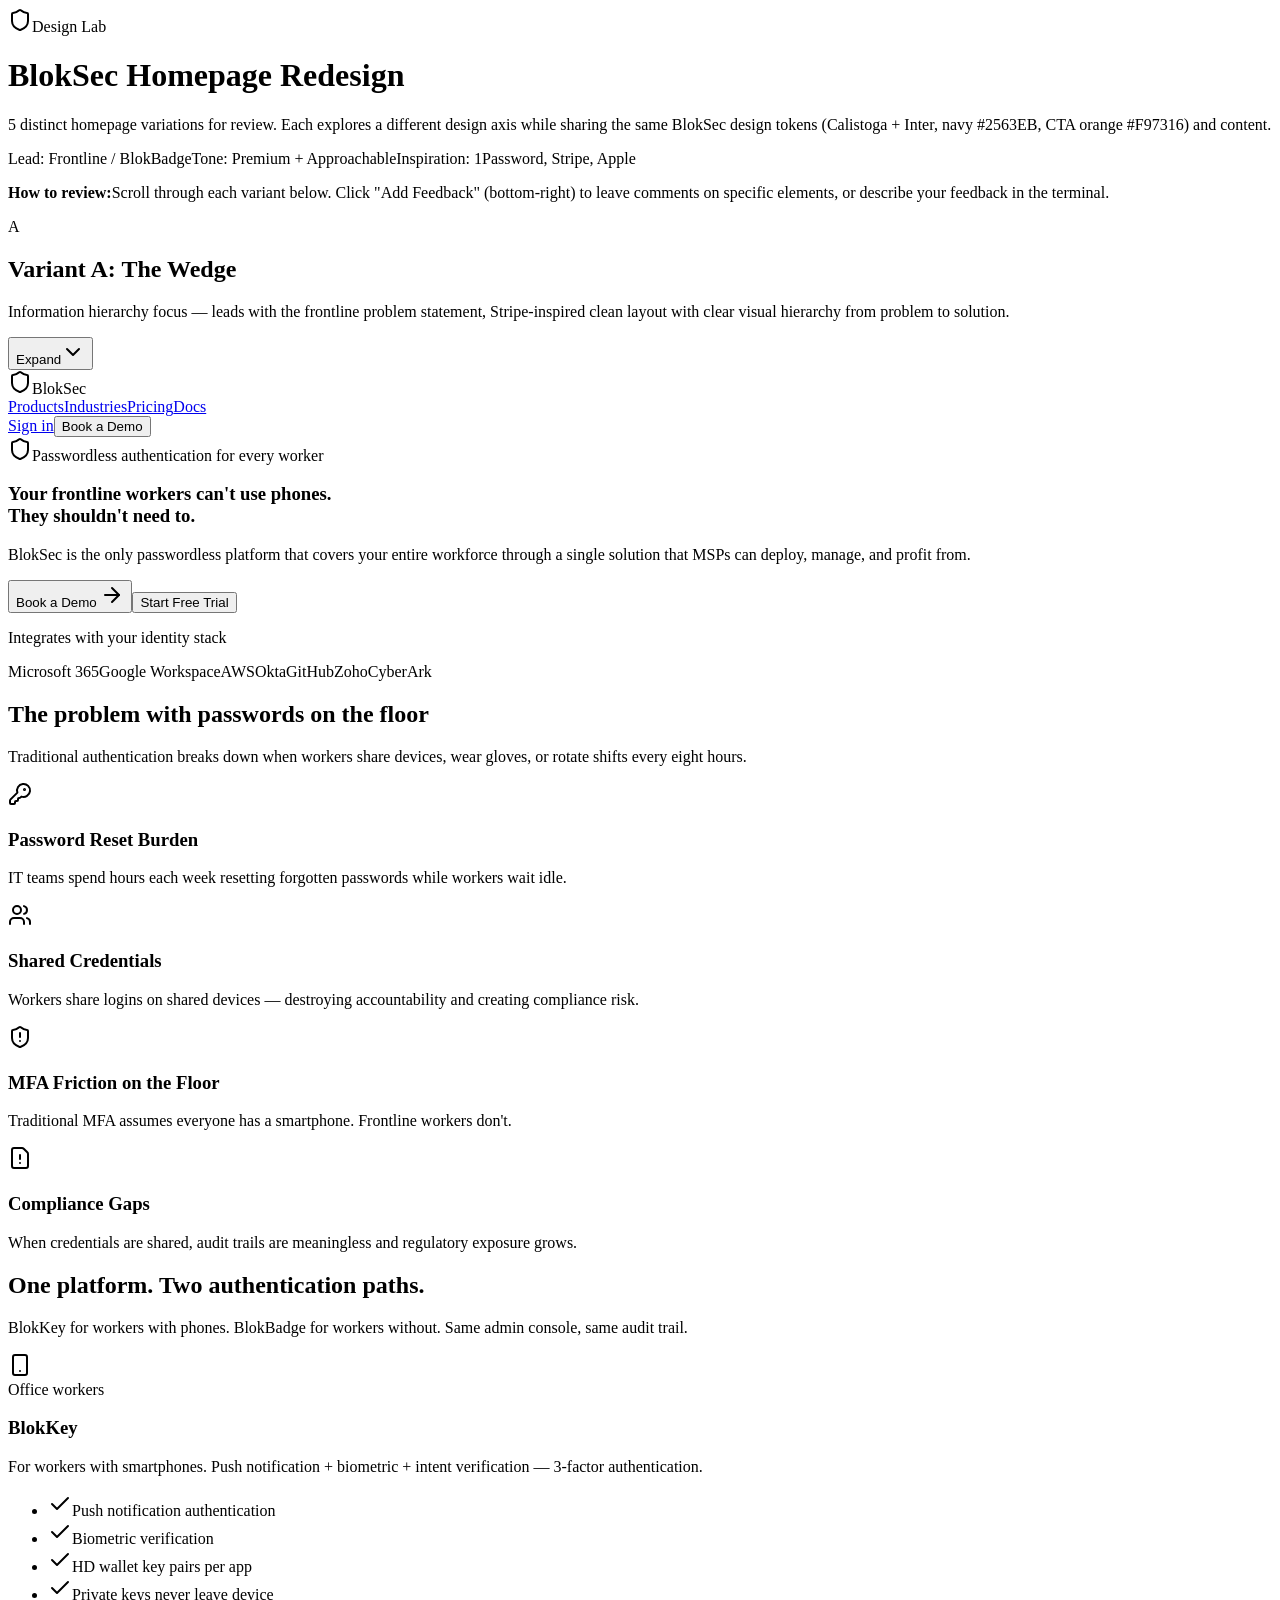
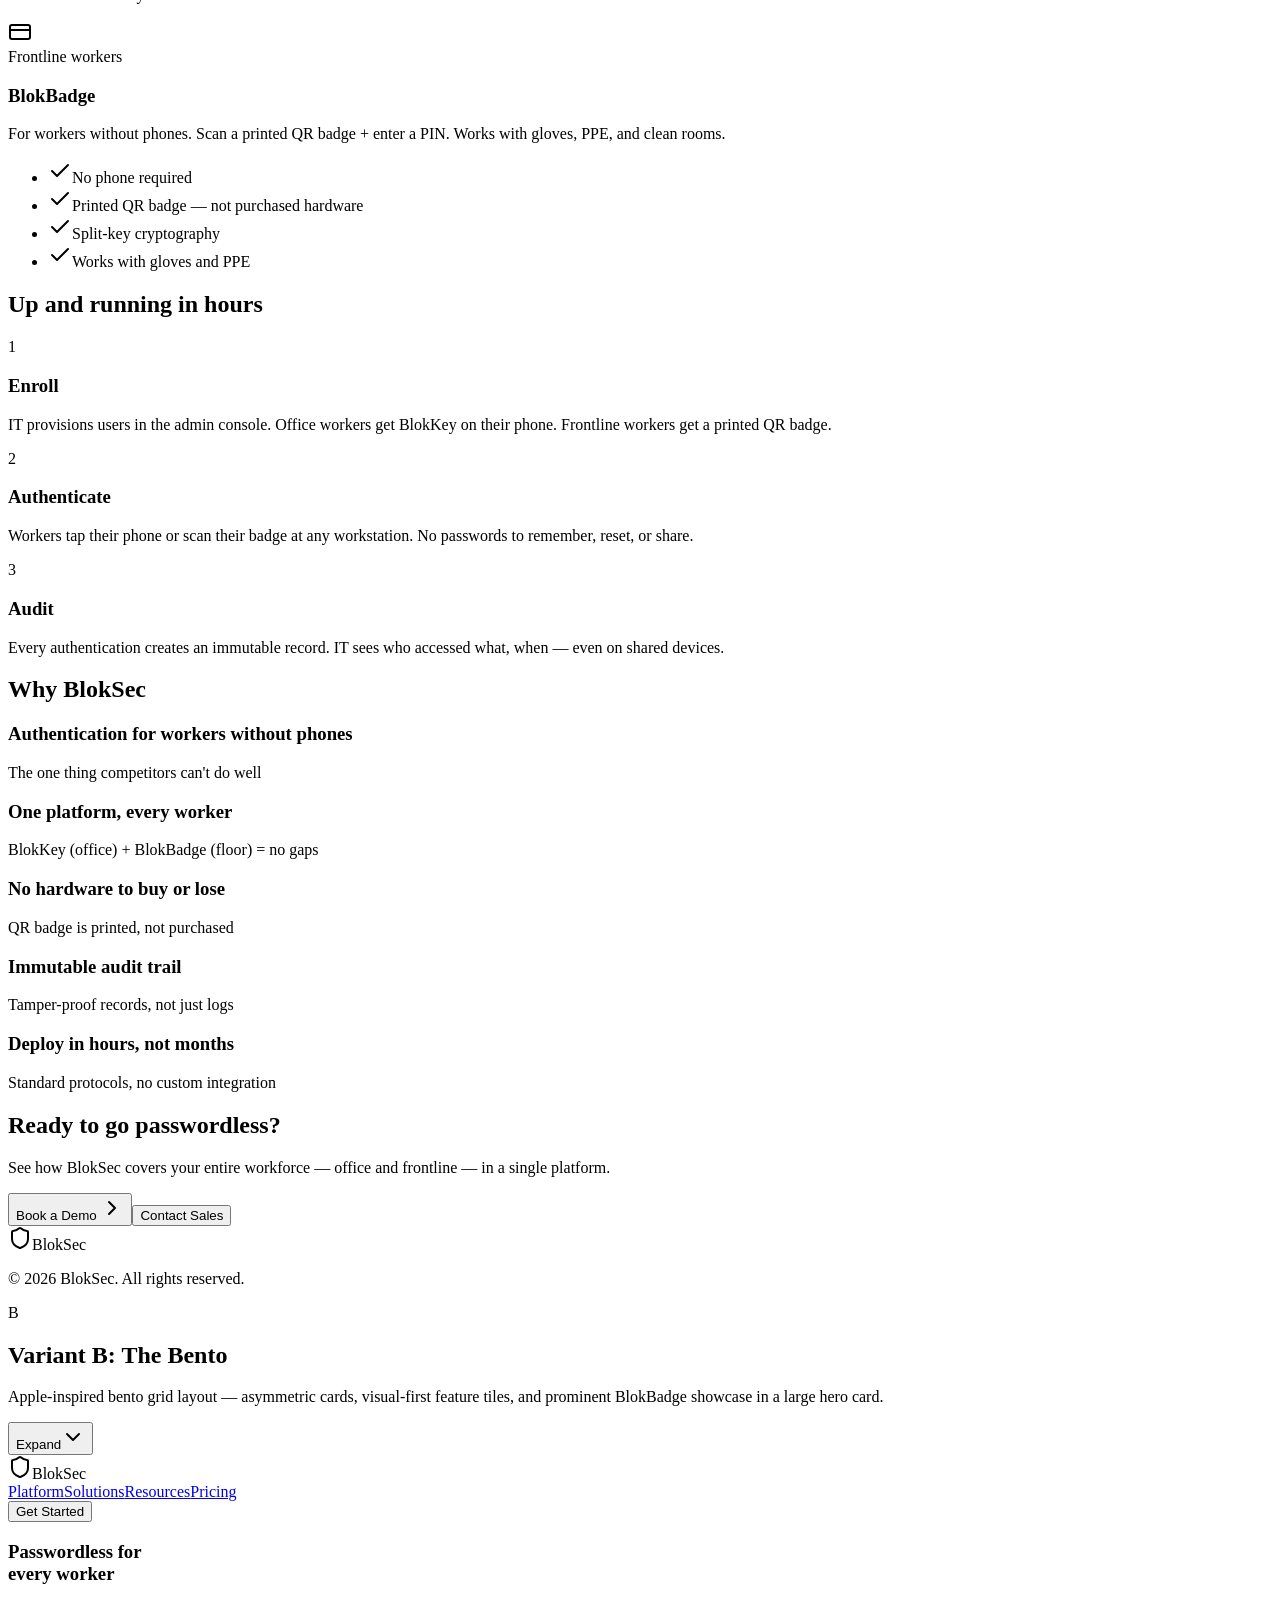
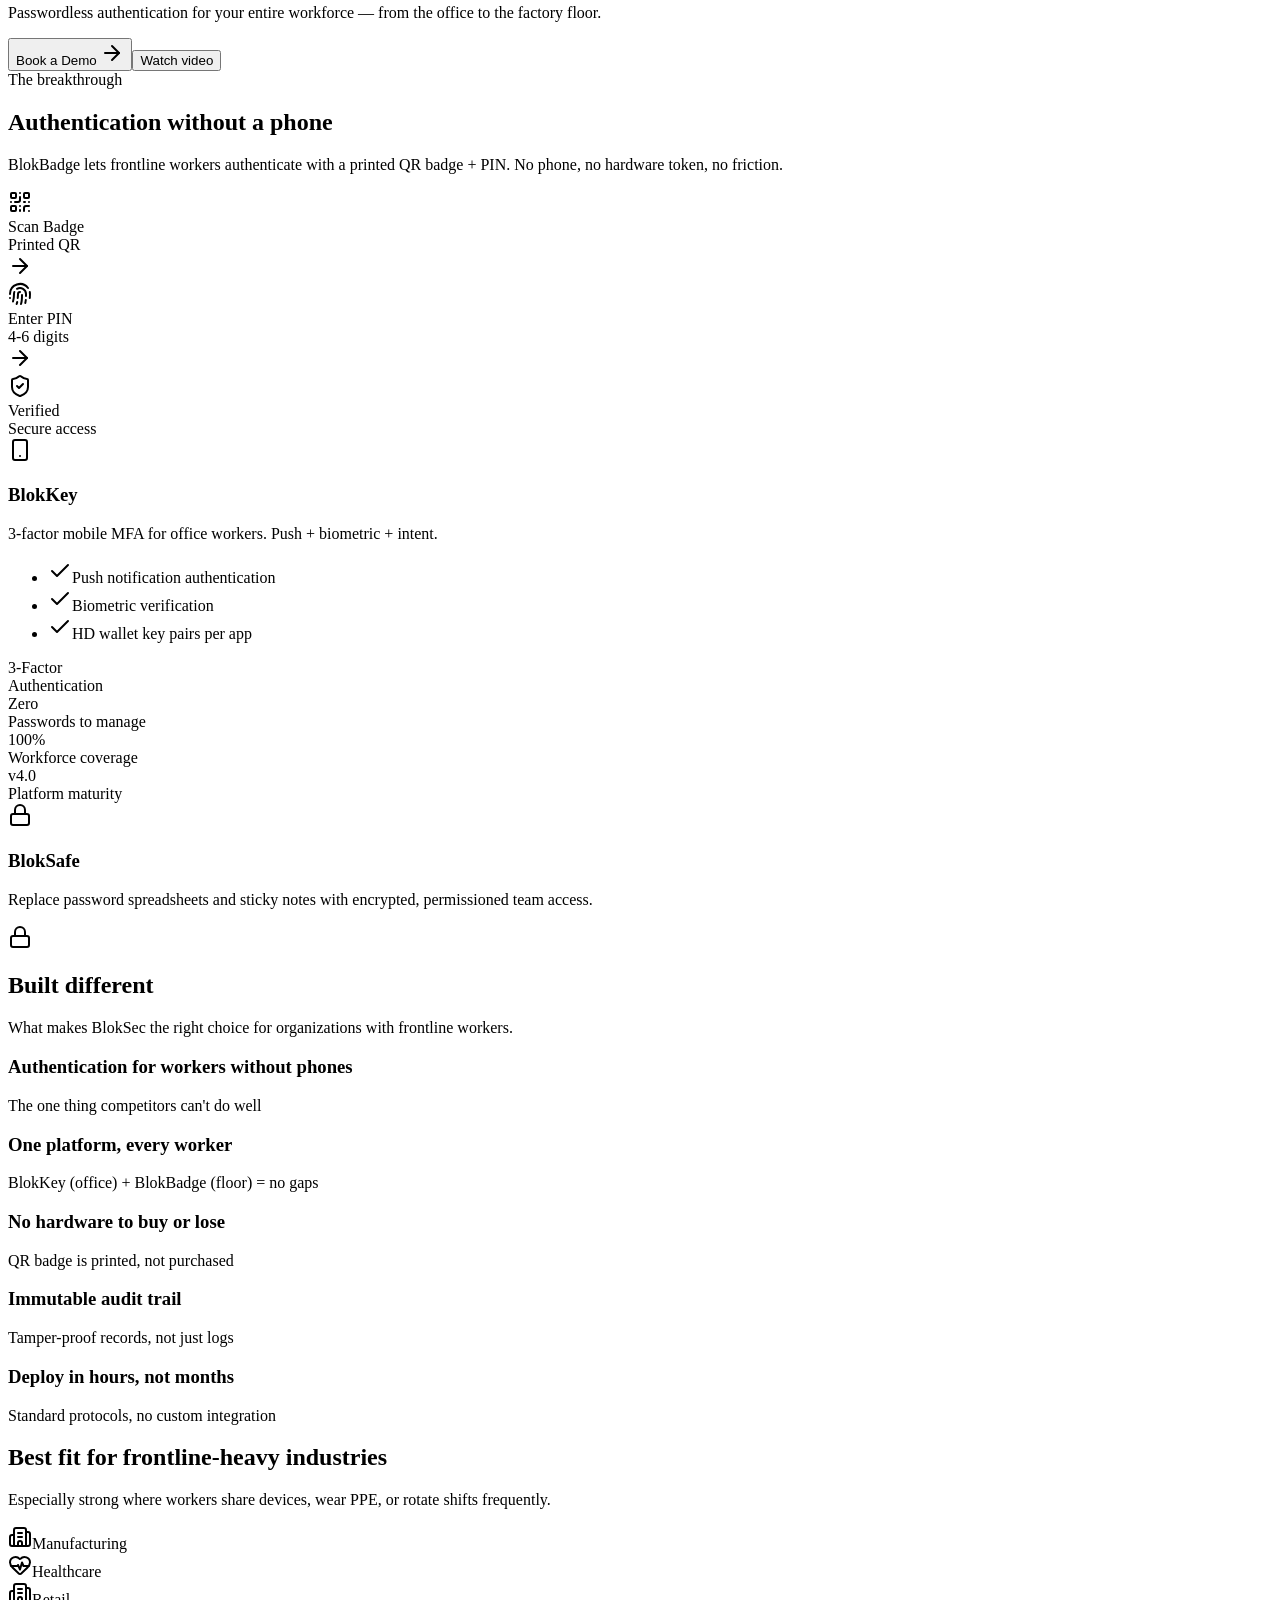
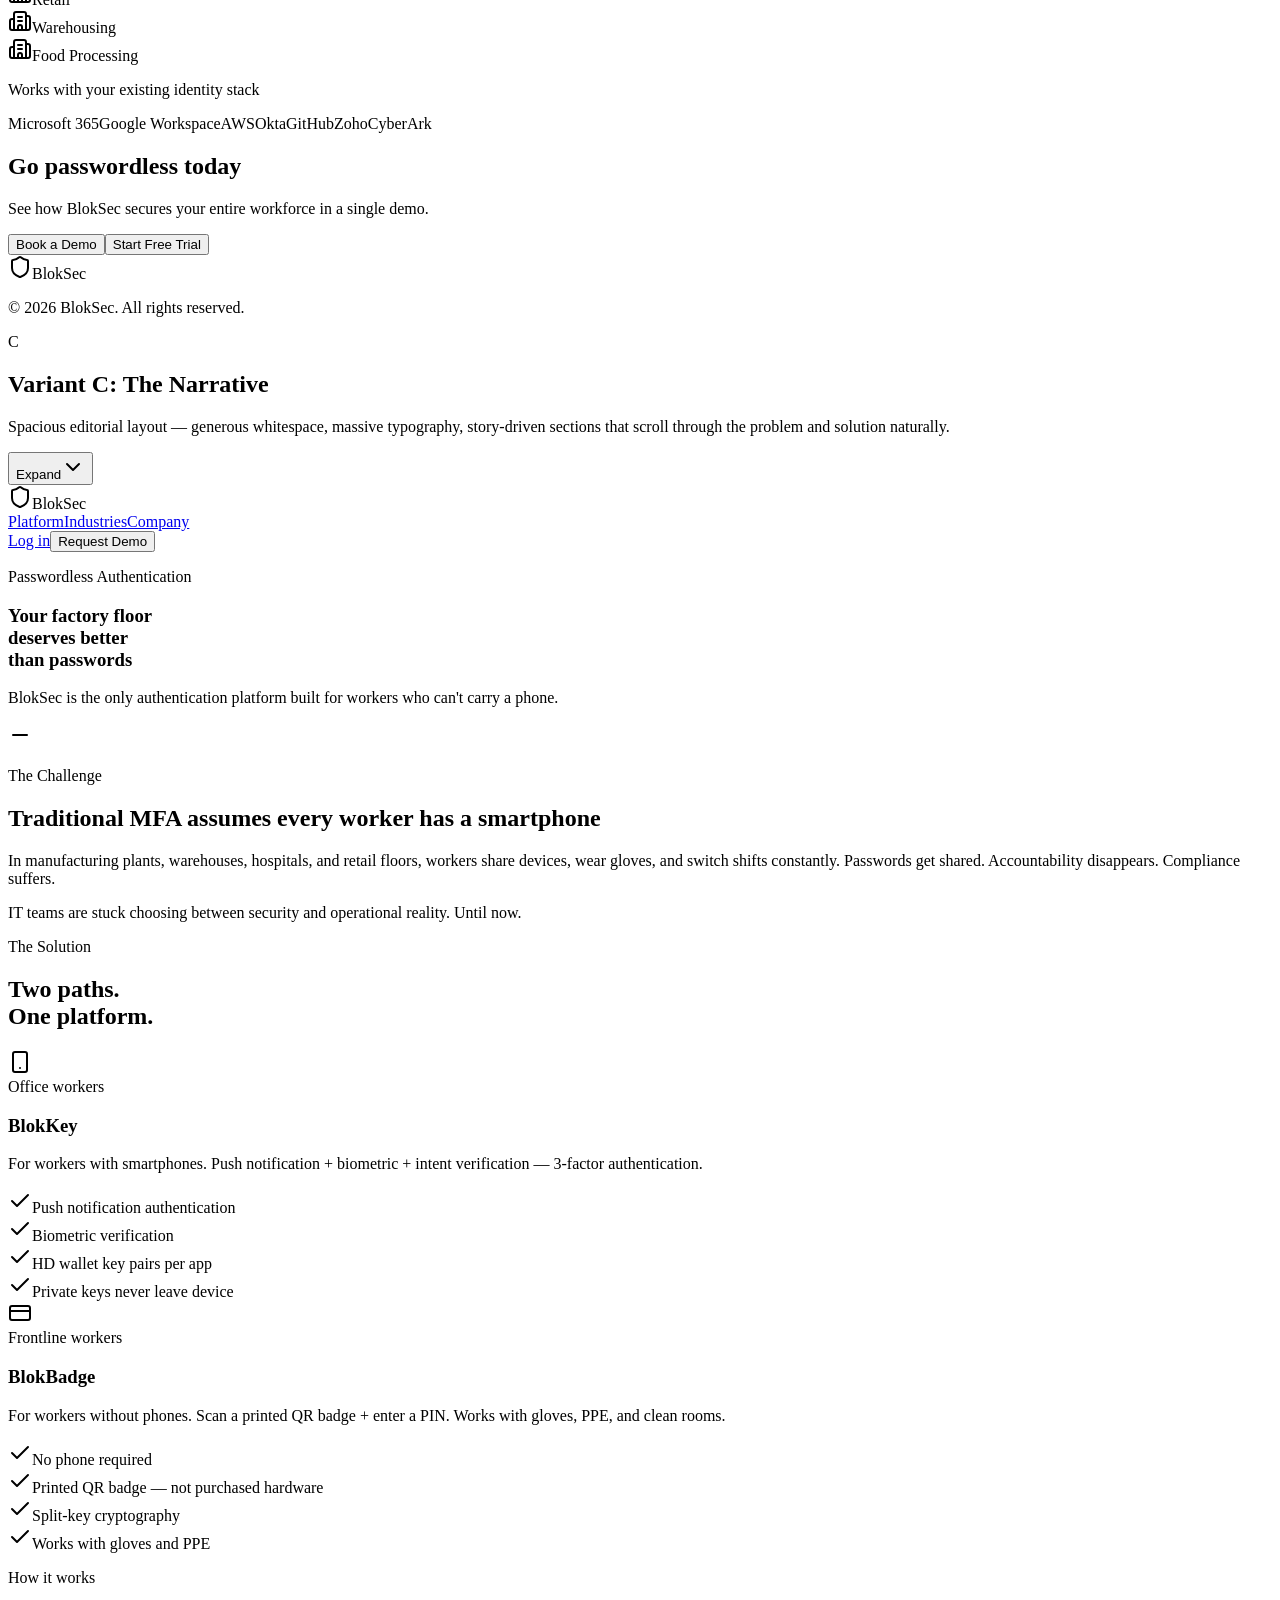
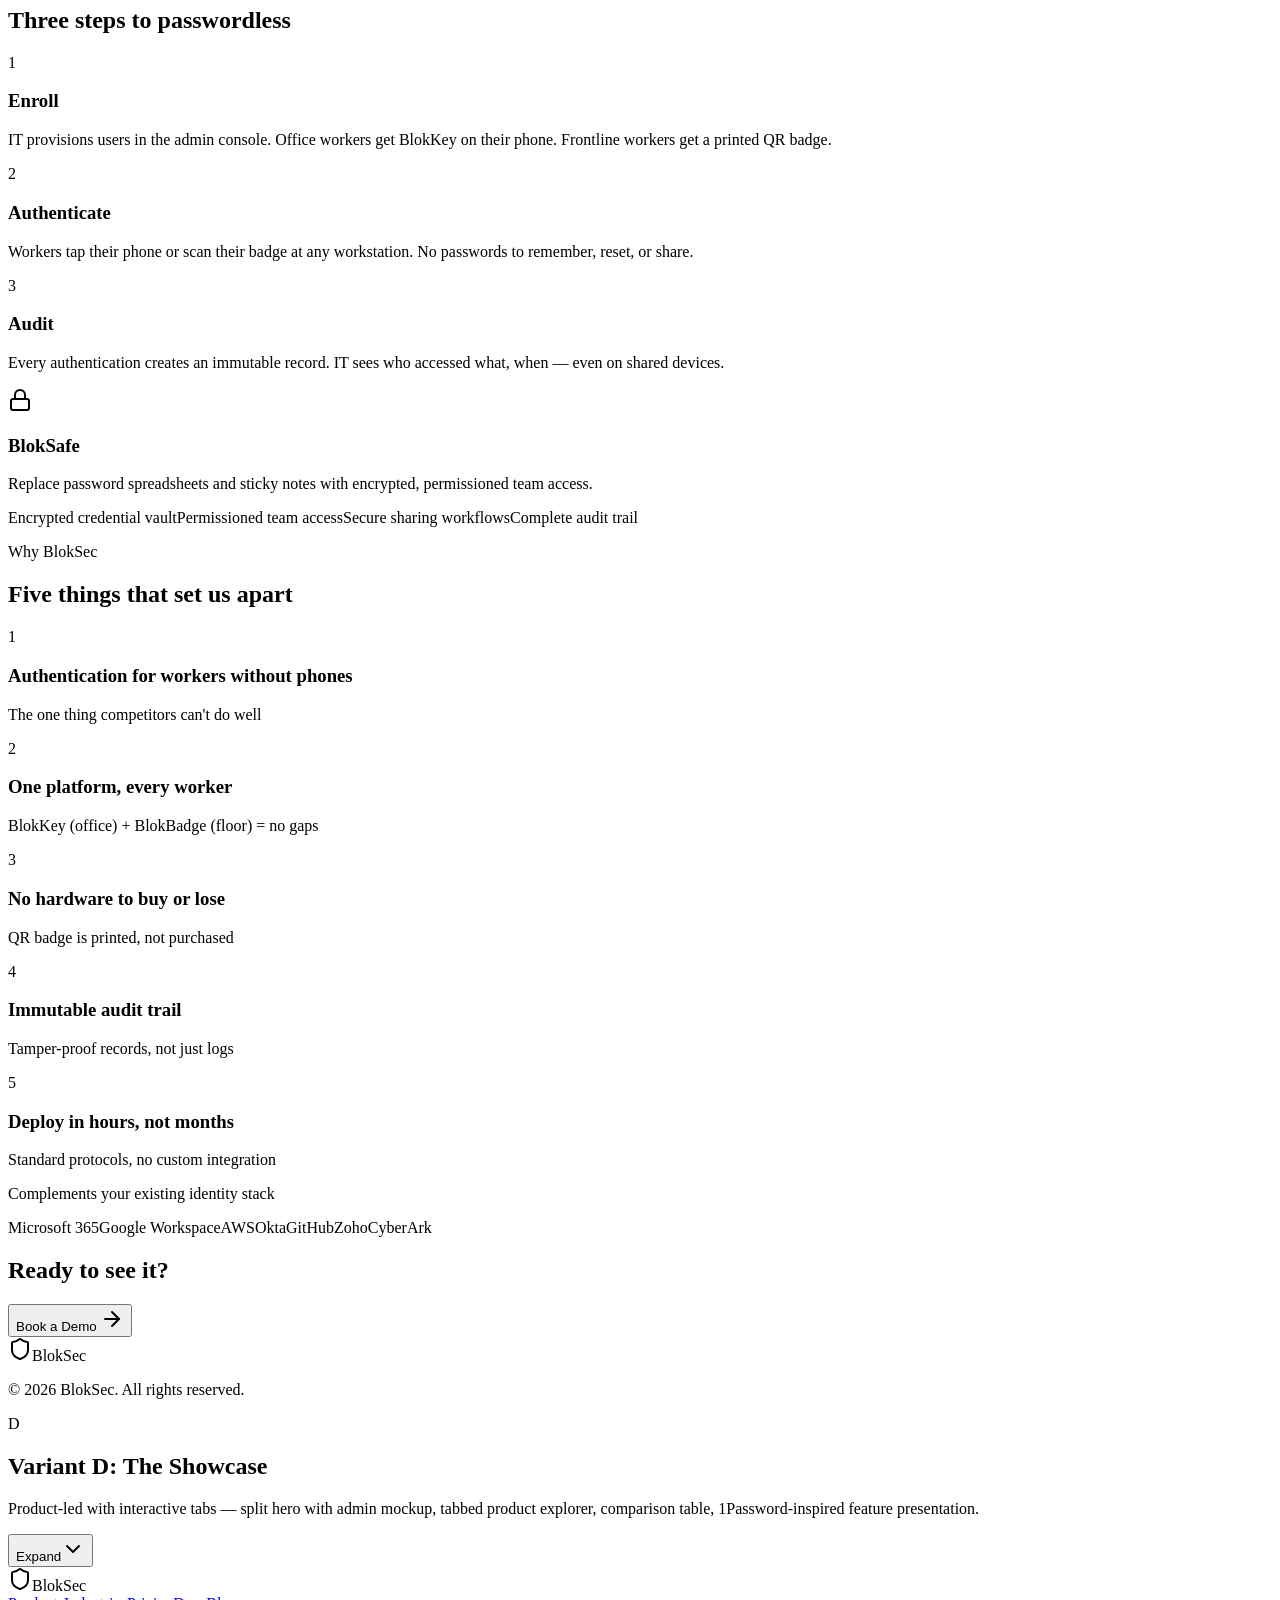
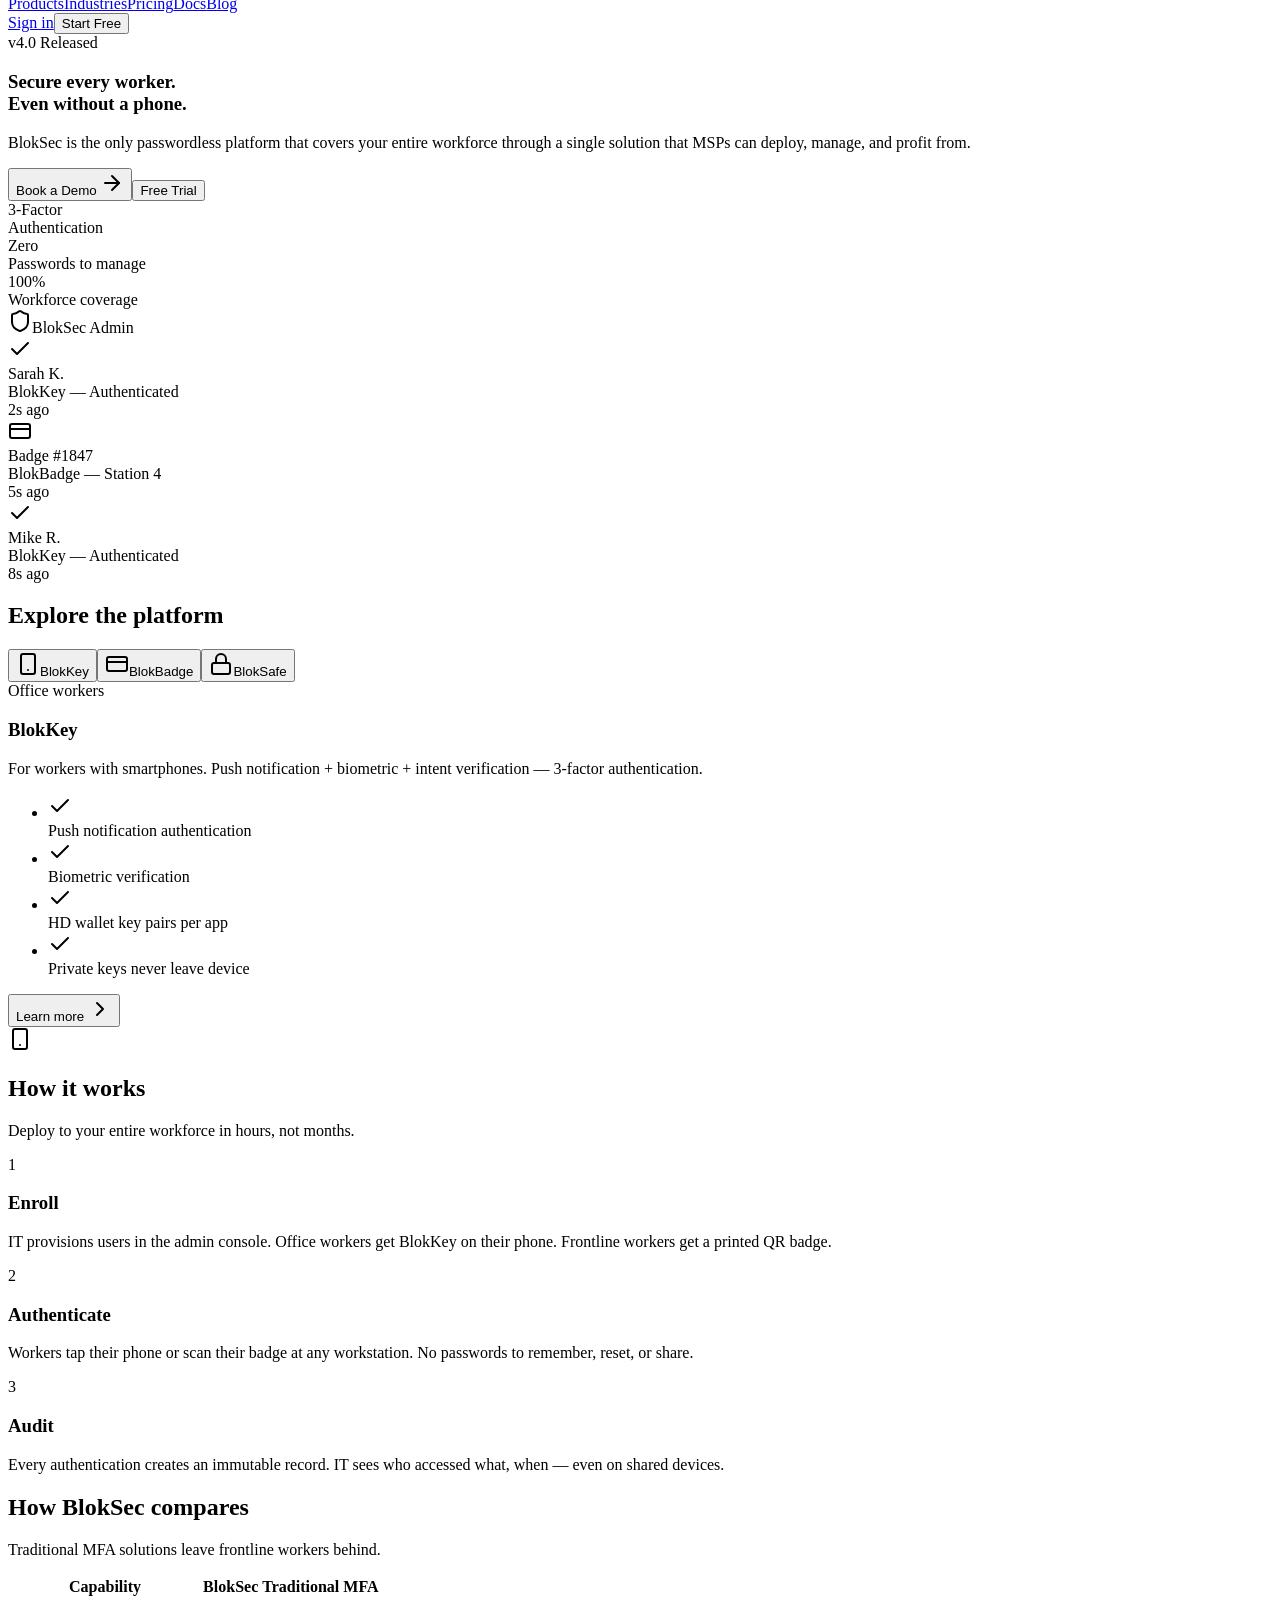
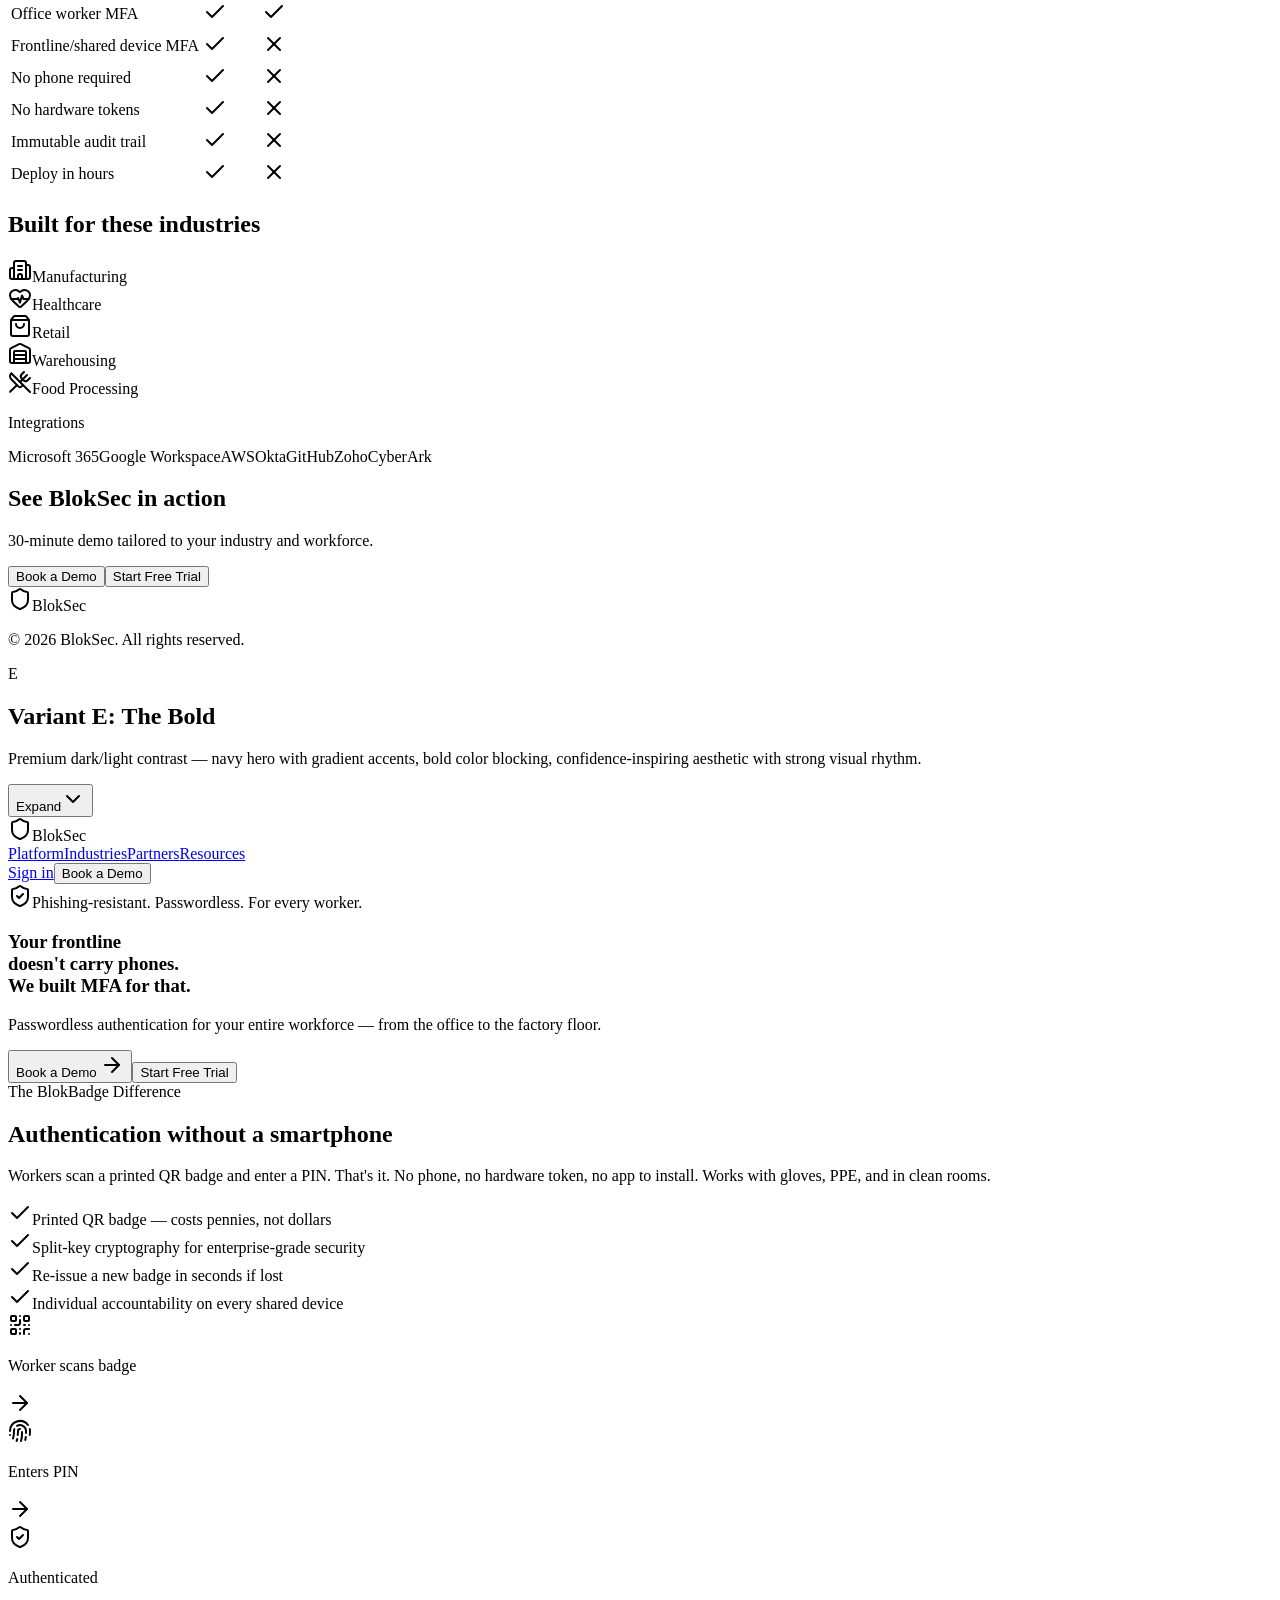
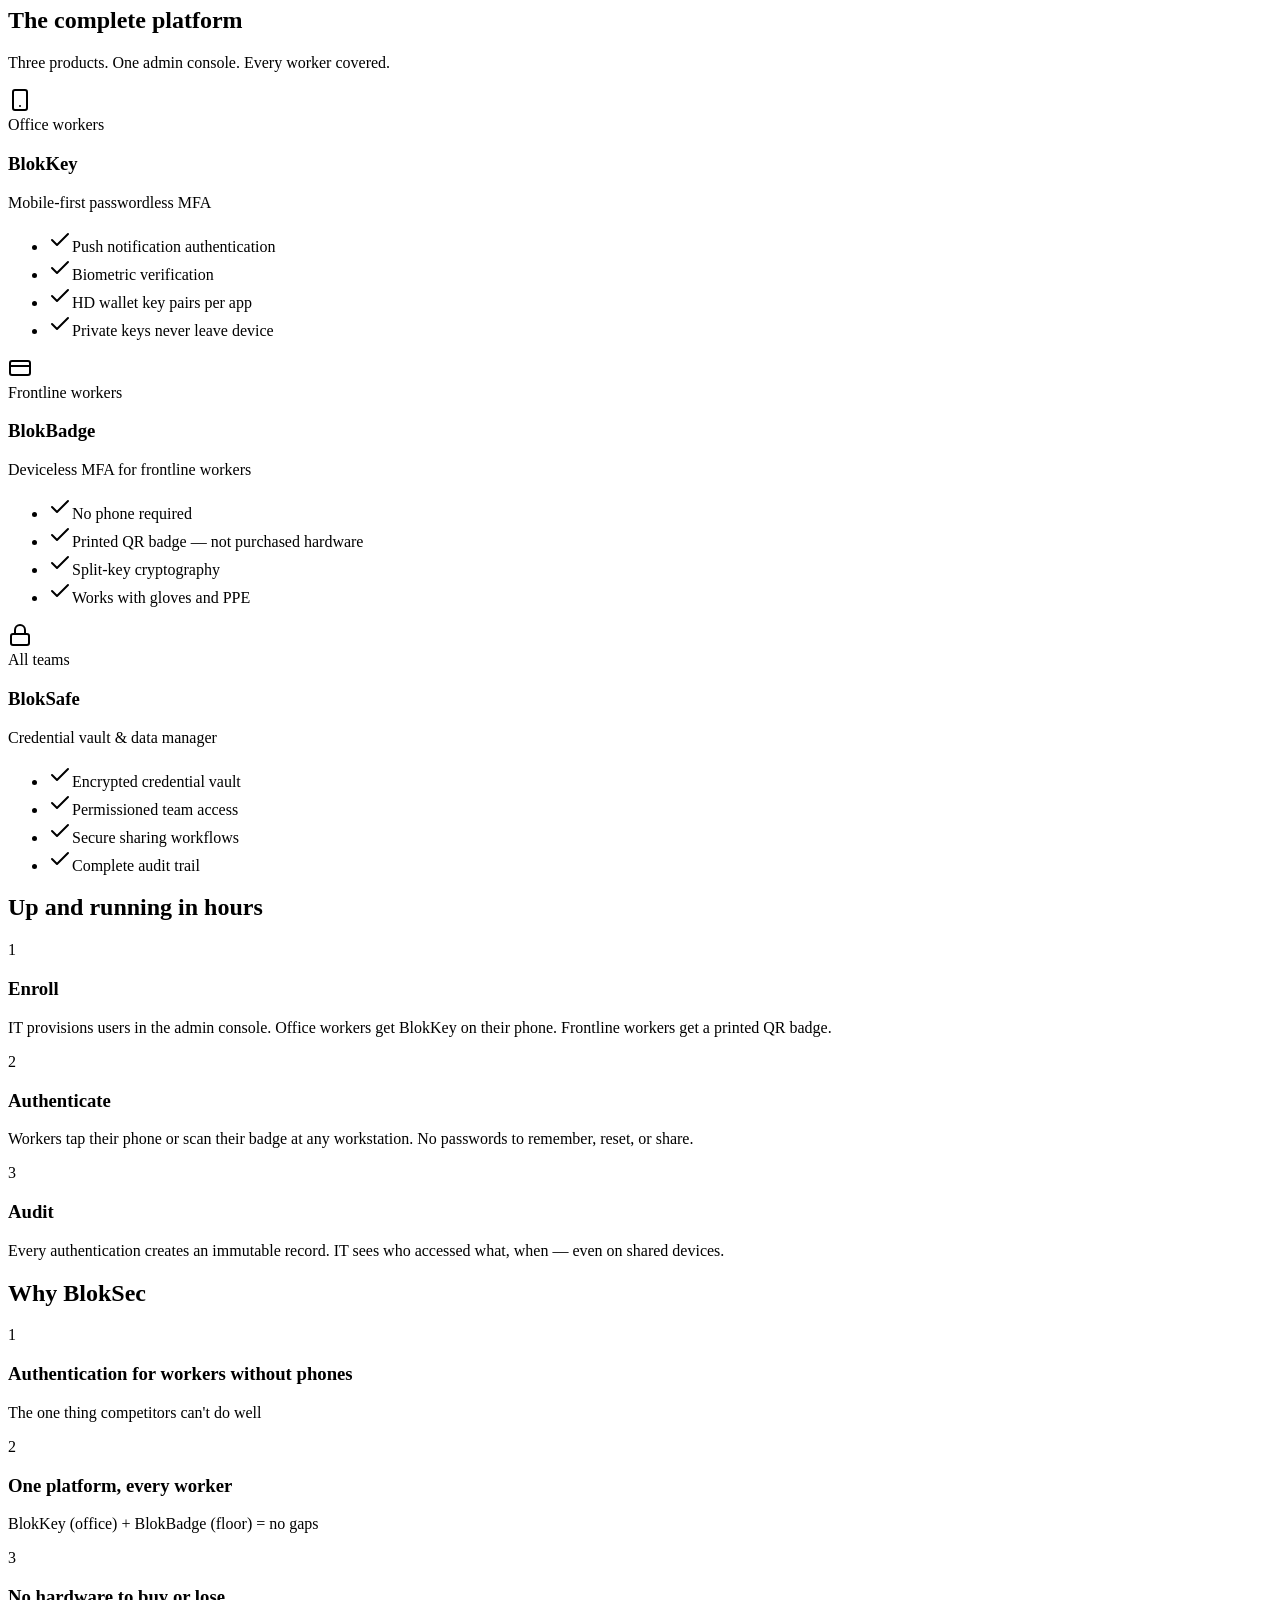
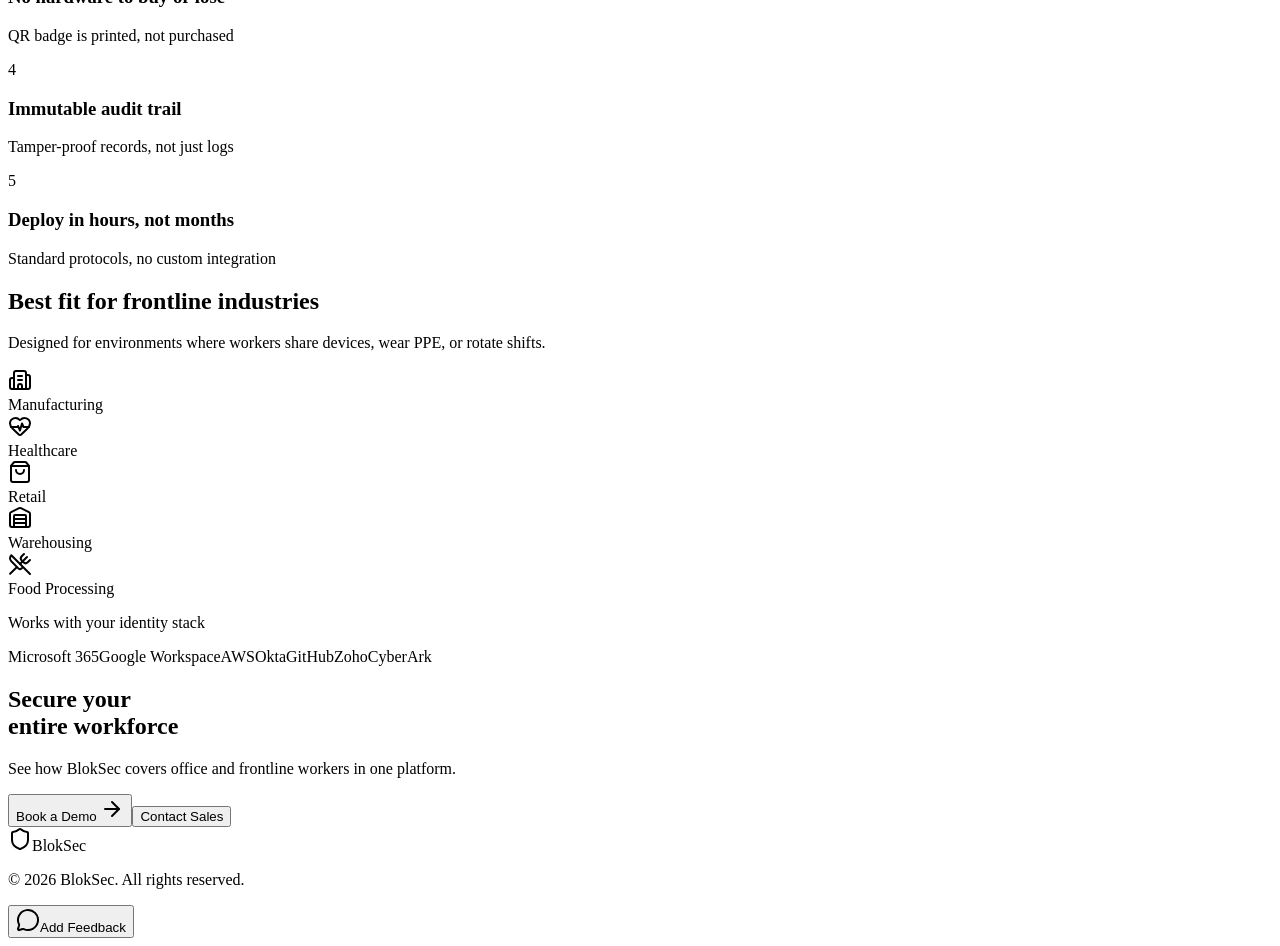
==== docs/design-lab/index.html @ e035e941 "Add homepage design lab with 5 distinct variations Static export of Next.js design lab showing 5 hom" ====
<!DOCTYPE html><html lang="en" class="calistoga_c40243c4-module__kaTedW__variable inter_5901b7c6-module__ec5Qua__variable h-full antialiased"><head><meta charSet="utf-8"/><meta name="viewport" content="width=device-width, initial-scale=1"/><link rel="preload" href="/bloksec-gtm/design-lab/_next/static/media/83afe278b6a6bb3c-s.p.0q-301v4kxxnr.woff2" as="font" crossorigin="" type="font/woff2"/><link rel="preload" href="/bloksec-gtm/design-lab/_next/static/media/aba152cf9164d339-s.p.0vd026xsp90vm.woff2" as="font" crossorigin="" type="font/woff2"/><link rel="stylesheet" href="/bloksec-gtm/design-lab/_next/static/chunks/12sjngodfbif-.css" data-precedence="next"/><link rel="preload" as="script" fetchPriority="low" href="/bloksec-gtm/design-lab/_next/static/chunks/12m2iy0xt7u08.js"/><script src="/bloksec-gtm/design-lab/_next/static/chunks/11odiwzc7.76v.js" async=""></script><script src="/bloksec-gtm/design-lab/_next/static/chunks/0bnvdl4_dgrce.js" async=""></script><script src="/bloksec-gtm/design-lab/_next/static/chunks/turbopack-11b40lircr5.9.js" async=""></script><script src="/bloksec-gtm/design-lab/_next/static/chunks/01qee270s.dl_.js" async=""></script><script src="/bloksec-gtm/design-lab/_next/static/chunks/0hoy8p49uof95.js" async=""></script><script src="/bloksec-gtm/design-lab/_next/static/chunks/0y1vavfbo7jvo.js" async=""></script><meta name="next-size-adjust" content=""/><title>BlokSec - Passwordless Authentication for Every Worker</title><meta name="description" content="Secure, phishing-resistant authentication for your entire workforce — from the office to the factory floor."/><link rel="icon" href="/bloksec-gtm/design-lab/favicon.ico?favicon.0x3dzn~oxb6tn.ico" sizes="256x256" type="image/x-icon"/><script src="/bloksec-gtm/design-lab/_next/static/chunks/03~yq9q893hmn.js" noModule=""></script></head><body class="min-h-full flex flex-col"><div hidden=""><!--$--><!--/$--></div><div class="min-h-screen bg-background"><header class="bg-navy text-white px-6 py-8"><div class="max-w-5xl mx-auto"><div class="flex items-center gap-3 mb-4"><svg xmlns="http://www.w3.org/2000/svg" width="24" height="24" viewBox="0 0 24 24" fill="none" stroke="currentColor" stroke-width="2" stroke-linecap="round" stroke-linejoin="round" class="lucide lucide-shield w-6 h-6 text-cta" aria-hidden="true"><path d="M20 13c0 5-3.5 7.5-7.66 8.95a1 1 0 0 1-.67-.01C7.5 20.5 4 18 4 13V6a1 1 0 0 1 1-1c2 0 4.5-1.2 6.24-2.72a1.17 1.17 0 0 1 1.52 0C14.51 3.81 17 5 19 5a1 1 0 0 1 1 1z"></path></svg><span class="text-sm font-medium text-white/50 uppercase tracking-wider">Design Lab</span></div><h1 class="font-[family-name:var(--font-heading)] text-3xl mb-3">BlokSec Homepage Redesign</h1><p class="text-white/60 max-w-2xl leading-relaxed">5 distinct homepage variations for review. Each explores a different design axis while sharing the same BlokSec design tokens (Calistoga + Inter, navy #2563EB, CTA orange #F97316) and content.</p><div class="flex flex-wrap gap-3 mt-5"><span class="bg-white/10 text-white/70 text-xs px-3 py-1 rounded-full">Lead: Frontline / BlokBadge</span><span class="bg-white/10 text-white/70 text-xs px-3 py-1 rounded-full">Tone: Premium + Approachable</span><span class="bg-white/10 text-white/70 text-xs px-3 py-1 rounded-full">Inspiration: 1Password, Stripe, Apple</span></div></div></header><div class="bg-cta-light border-b border-cta/20 px-6 py-3"><p class="max-w-5xl mx-auto text-sm text-cta-dark"><strong>How to review:</strong>Scroll through each variant below. Click &quot;Add Feedback&quot; (bottom-right) to leave comments on specific elements, or describe your feedback in the terminal.</p></div><main class="max-w-7xl mx-auto px-4 py-8 space-y-8"><section data-variant="A"><div class="flex items-center gap-4 mb-4 px-2"><div class="w-10 h-10 rounded-xl bg-primary text-white font-bold flex items-center justify-center flex-shrink-0">A</div><div class="flex-1"><h2 class="text-lg font-semibold text-navy">Variant <!-- -->A<!-- -->: <!-- -->The Wedge</h2><p class="text-sm text-muted">Information hierarchy focus — leads with the frontline problem statement, Stripe-inspired clean layout with clear visual hierarchy from problem to solution.</p></div><button class="text-sm text-primary font-medium flex items-center gap-1 cursor-pointer hover:underline">Expand<svg xmlns="http://www.w3.org/2000/svg" width="24" height="24" viewBox="0 0 24 24" fill="none" stroke="currentColor" stroke-width="2" stroke-linecap="round" stroke-linejoin="round" class="lucide lucide-chevron-down w-4 h-4 transition-transform" aria-hidden="true"><path d="m6 9 6 6 6-6"></path></svg></button></div><div class="rounded-2xl border border-border bg-white shadow-sm overflow-hidden transition-all max-h-[800px] overflow-y-auto"><div class="bg-white"><nav class="flex items-center justify-between px-6 py-4 max-w-6xl mx-auto"><div class="flex items-center gap-2"><svg xmlns="http://www.w3.org/2000/svg" width="24" height="24" viewBox="0 0 24 24" fill="none" stroke="currentColor" stroke-width="2" stroke-linecap="round" stroke-linejoin="round" class="lucide lucide-shield w-7 h-7 text-primary" aria-hidden="true"><path d="M20 13c0 5-3.5 7.5-7.66 8.95a1 1 0 0 1-.67-.01C7.5 20.5 4 18 4 13V6a1 1 0 0 1 1-1c2 0 4.5-1.2 6.24-2.72a1.17 1.17 0 0 1 1.52 0C14.51 3.81 17 5 19 5a1 1 0 0 1 1 1z"></path></svg><span class="font-[family-name:var(--font-heading)] text-xl text-navy">BlokSec</span></div><div class="hidden md:flex items-center gap-8 text-sm text-muted font-medium"><a href="#" class="hover:text-foreground transition-colors cursor-pointer">Products</a><a href="#" class="hover:text-foreground transition-colors cursor-pointer">Industries</a><a href="#" class="hover:text-foreground transition-colors cursor-pointer">Pricing</a><a href="#" class="hover:text-foreground transition-colors cursor-pointer">Docs</a></div><div class="flex items-center gap-3"><a href="#" class="text-sm text-muted hover:text-foreground transition-colors cursor-pointer">Sign in</a><button class="bg-cta text-white text-sm font-semibold px-5 py-2.5 rounded-lg hover:bg-cta-dark transition-colors cursor-pointer">Book a Demo</button></div></nav><section class="px-6 pt-16 pb-20 max-w-4xl mx-auto text-center"><div class="inline-flex items-center gap-2 bg-primary-light text-primary text-sm font-medium px-4 py-1.5 rounded-full mb-6"><svg xmlns="http://www.w3.org/2000/svg" width="24" height="24" viewBox="0 0 24 24" fill="none" stroke="currentColor" stroke-width="2" stroke-linecap="round" stroke-linejoin="round" class="lucide lucide-shield w-4 h-4" aria-hidden="true"><path d="M20 13c0 5-3.5 7.5-7.66 8.95a1 1 0 0 1-.67-.01C7.5 20.5 4 18 4 13V6a1 1 0 0 1 1-1c2 0 4.5-1.2 6.24-2.72a1.17 1.17 0 0 1 1.52 0C14.51 3.81 17 5 19 5a1 1 0 0 1 1 1z"></path></svg>Passwordless authentication for every worker</div><h1 class="font-[family-name:var(--font-heading)] text-4xl md:text-6xl text-navy leading-tight mb-6">Your frontline workers can&#x27;t use phones.<br/><span class="text-primary">They shouldn&#x27;t need to.</span></h1><p class="text-lg md:text-xl text-muted max-w-2xl mx-auto mb-10 leading-relaxed">BlokSec is the only passwordless platform that covers your entire workforce through a single solution that MSPs can deploy, manage, and profit from.</p><div class="flex flex-col sm:flex-row items-center justify-center gap-4"><button class="bg-cta text-white font-semibold px-8 py-3.5 rounded-lg hover:bg-cta-dark transition-colors flex items-center gap-2 cursor-pointer">Book a Demo <svg xmlns="http://www.w3.org/2000/svg" width="24" height="24" viewBox="0 0 24 24" fill="none" stroke="currentColor" stroke-width="2" stroke-linecap="round" stroke-linejoin="round" class="lucide lucide-arrow-right w-4 h-4" aria-hidden="true"><path d="M5 12h14"></path><path d="m12 5 7 7-7 7"></path></svg></button><button class="text-primary font-semibold px-8 py-3.5 rounded-lg border-2 border-primary hover:bg-primary-light transition-colors cursor-pointer">Start Free Trial</button></div></section><section class="border-y border-border py-8 bg-white"><div class="max-w-5xl mx-auto px-6"><p class="text-center text-sm text-muted-light mb-6 uppercase tracking-wider font-medium">Integrates with your identity stack</p><div class="flex flex-wrap justify-center items-center gap-8"><span class="text-sm font-medium text-muted-light bg-background px-4 py-2 rounded-md">Microsoft 365</span><span class="text-sm font-medium text-muted-light bg-background px-4 py-2 rounded-md">Google Workspace</span><span class="text-sm font-medium text-muted-light bg-background px-4 py-2 rounded-md">AWS</span><span class="text-sm font-medium text-muted-light bg-background px-4 py-2 rounded-md">Okta</span><span class="text-sm font-medium text-muted-light bg-background px-4 py-2 rounded-md">GitHub</span><span class="text-sm font-medium text-muted-light bg-background px-4 py-2 rounded-md">Zoho</span><span class="text-sm font-medium text-muted-light bg-background px-4 py-2 rounded-md">CyberArk</span></div></div></section><section class="px-6 py-20 max-w-6xl mx-auto"><div class="text-center mb-14"><h2 class="font-[family-name:var(--font-heading)] text-3xl md:text-4xl text-navy mb-4">The problem with passwords on the floor</h2><p class="text-muted text-lg max-w-2xl mx-auto">Traditional authentication breaks down when workers share devices, wear gloves, or rotate shifts every eight hours.</p></div><div class="grid md:grid-cols-2 gap-6"><div class="border border-border rounded-xl p-6 hover:shadow-md transition-shadow"><div class="w-10 h-10 rounded-lg bg-red-50 flex items-center justify-center mb-4"><svg xmlns="http://www.w3.org/2000/svg" width="24" height="24" viewBox="0 0 24 24" fill="none" stroke="currentColor" stroke-width="2" stroke-linecap="round" stroke-linejoin="round" class="lucide lucide-key-round w-5 h-5 text-red-500" aria-hidden="true"><path d="M2.586 17.414A2 2 0 0 0 2 18.828V21a1 1 0 0 0 1 1h3a1 1 0 0 0 1-1v-1a1 1 0 0 1 1-1h1a1 1 0 0 0 1-1v-1a1 1 0 0 1 1-1h.172a2 2 0 0 0 1.414-.586l.814-.814a6.5 6.5 0 1 0-4-4z"></path><circle cx="16.5" cy="7.5" r=".5" fill="currentColor"></circle></svg></div><h3 class="text-lg font-semibold text-navy mb-2">Password Reset Burden</h3><p class="text-muted leading-relaxed">IT teams spend hours each week resetting forgotten passwords while workers wait idle.</p></div><div class="border border-border rounded-xl p-6 hover:shadow-md transition-shadow"><div class="w-10 h-10 rounded-lg bg-red-50 flex items-center justify-center mb-4"><svg xmlns="http://www.w3.org/2000/svg" width="24" height="24" viewBox="0 0 24 24" fill="none" stroke="currentColor" stroke-width="2" stroke-linecap="round" stroke-linejoin="round" class="lucide lucide-users w-5 h-5 text-red-500" aria-hidden="true"><path d="M16 21v-2a4 4 0 0 0-4-4H6a4 4 0 0 0-4 4v2"></path><path d="M16 3.128a4 4 0 0 1 0 7.744"></path><path d="M22 21v-2a4 4 0 0 0-3-3.87"></path><circle cx="9" cy="7" r="4"></circle></svg></div><h3 class="text-lg font-semibold text-navy mb-2">Shared Credentials</h3><p class="text-muted leading-relaxed">Workers share logins on shared devices — destroying accountability and creating compliance risk.</p></div><div class="border border-border rounded-xl p-6 hover:shadow-md transition-shadow"><div class="w-10 h-10 rounded-lg bg-red-50 flex items-center justify-center mb-4"><svg xmlns="http://www.w3.org/2000/svg" width="24" height="24" viewBox="0 0 24 24" fill="none" stroke="currentColor" stroke-width="2" stroke-linecap="round" stroke-linejoin="round" class="lucide lucide-shield-alert w-5 h-5 text-red-500" aria-hidden="true"><path d="M20 13c0 5-3.5 7.5-7.66 8.95a1 1 0 0 1-.67-.01C7.5 20.5 4 18 4 13V6a1 1 0 0 1 1-1c2 0 4.5-1.2 6.24-2.72a1.17 1.17 0 0 1 1.52 0C14.51 3.81 17 5 19 5a1 1 0 0 1 1 1z"></path><path d="M12 8v4"></path><path d="M12 16h.01"></path></svg></div><h3 class="text-lg font-semibold text-navy mb-2">MFA Friction on the Floor</h3><p class="text-muted leading-relaxed">Traditional MFA assumes everyone has a smartphone. Frontline workers don&#x27;t.</p></div><div class="border border-border rounded-xl p-6 hover:shadow-md transition-shadow"><div class="w-10 h-10 rounded-lg bg-red-50 flex items-center justify-center mb-4"><svg xmlns="http://www.w3.org/2000/svg" width="24" height="24" viewBox="0 0 24 24" fill="none" stroke="currentColor" stroke-width="2" stroke-linecap="round" stroke-linejoin="round" class="lucide lucide-file-exclamation-point w-5 h-5 text-red-500" aria-hidden="true"><path d="M6 22a2 2 0 0 1-2-2V4a2 2 0 0 1 2-2h8a2.4 2.4 0 0 1 1.704.706l3.588 3.588A2.4 2.4 0 0 1 20 8v12a2 2 0 0 1-2 2z"></path><path d="M12 9v4"></path><path d="M12 17h.01"></path></svg></div><h3 class="text-lg font-semibold text-navy mb-2">Compliance Gaps</h3><p class="text-muted leading-relaxed">When credentials are shared, audit trails are meaningless and regulatory exposure grows.</p></div></div></section><section class="px-6 py-20 bg-background"><div class="max-w-6xl mx-auto"><div class="text-center mb-14"><h2 class="font-[family-name:var(--font-heading)] text-3xl md:text-4xl text-navy mb-4">One platform. Two authentication paths.</h2><p class="text-muted text-lg max-w-2xl mx-auto">BlokKey for workers with phones. BlokBadge for workers without. Same admin console, same audit trail.</p></div><div class="grid md:grid-cols-2 gap-8 max-w-4xl mx-auto"><div class="bg-white rounded-2xl p-8 border border-border hover:shadow-lg transition-shadow"><div class="w-12 h-12 rounded-xl bg-primary-light flex items-center justify-center mb-5"><svg xmlns="http://www.w3.org/2000/svg" width="24" height="24" viewBox="0 0 24 24" fill="none" stroke="currentColor" stroke-width="2" stroke-linecap="round" stroke-linejoin="round" class="lucide lucide-smartphone w-6 h-6 text-primary" aria-hidden="true"><rect width="14" height="20" x="5" y="2" rx="2" ry="2"></rect><path d="M12 18h.01"></path></svg></div><div class="text-xs font-medium text-muted-light uppercase tracking-wider mb-2">Office workers</div><h3 class="font-[family-name:var(--font-heading)] text-2xl text-navy mb-2">BlokKey</h3><p class="text-muted mb-6 leading-relaxed">For workers with smartphones. Push notification + biometric + intent verification — 3-factor authentication.</p><ul class="space-y-3"><li class="flex items-start gap-3 text-sm"><svg xmlns="http://www.w3.org/2000/svg" width="24" height="24" viewBox="0 0 24 24" fill="none" stroke="currentColor" stroke-width="2" stroke-linecap="round" stroke-linejoin="round" class="lucide lucide-check w-4 h-4 text-green-500 mt-0.5 flex-shrink-0" aria-hidden="true"><path d="M20 6 9 17l-5-5"></path></svg><span class="text-foreground">Push notification authentication</span></li><li class="flex items-start gap-3 text-sm"><svg xmlns="http://www.w3.org/2000/svg" width="24" height="24" viewBox="0 0 24 24" fill="none" stroke="currentColor" stroke-width="2" stroke-linecap="round" stroke-linejoin="round" class="lucide lucide-check w-4 h-4 text-green-500 mt-0.5 flex-shrink-0" aria-hidden="true"><path d="M20 6 9 17l-5-5"></path></svg><span class="text-foreground">Biometric verification</span></li><li class="flex items-start gap-3 text-sm"><svg xmlns="http://www.w3.org/2000/svg" width="24" height="24" viewBox="0 0 24 24" fill="none" stroke="currentColor" stroke-width="2" stroke-linecap="round" stroke-linejoin="round" class="lucide lucide-check w-4 h-4 text-green-500 mt-0.5 flex-shrink-0" aria-hidden="true"><path d="M20 6 9 17l-5-5"></path></svg><span class="text-foreground">HD wallet key pairs per app</span></li><li class="flex items-start gap-3 text-sm"><svg xmlns="http://www.w3.org/2000/svg" width="24" height="24" viewBox="0 0 24 24" fill="none" stroke="currentColor" stroke-width="2" stroke-linecap="round" stroke-linejoin="round" class="lucide lucide-check w-4 h-4 text-green-500 mt-0.5 flex-shrink-0" aria-hidden="true"><path d="M20 6 9 17l-5-5"></path></svg><span class="text-foreground">Private keys never leave device</span></li></ul></div><div class="bg-white rounded-2xl p-8 border border-border hover:shadow-lg transition-shadow"><div class="w-12 h-12 rounded-xl bg-primary-light flex items-center justify-center mb-5"><svg xmlns="http://www.w3.org/2000/svg" width="24" height="24" viewBox="0 0 24 24" fill="none" stroke="currentColor" stroke-width="2" stroke-linecap="round" stroke-linejoin="round" class="lucide lucide-credit-card w-6 h-6 text-primary" aria-hidden="true"><rect width="20" height="14" x="2" y="5" rx="2"></rect><line x1="2" x2="22" y1="10" y2="10"></line></svg></div><div class="text-xs font-medium text-muted-light uppercase tracking-wider mb-2">Frontline workers</div><h3 class="font-[family-name:var(--font-heading)] text-2xl text-navy mb-2">BlokBadge</h3><p class="text-muted mb-6 leading-relaxed">For workers without phones. Scan a printed QR badge + enter a PIN. Works with gloves, PPE, and clean rooms.</p><ul class="space-y-3"><li class="flex items-start gap-3 text-sm"><svg xmlns="http://www.w3.org/2000/svg" width="24" height="24" viewBox="0 0 24 24" fill="none" stroke="currentColor" stroke-width="2" stroke-linecap="round" stroke-linejoin="round" class="lucide lucide-check w-4 h-4 text-green-500 mt-0.5 flex-shrink-0" aria-hidden="true"><path d="M20 6 9 17l-5-5"></path></svg><span class="text-foreground">No phone required</span></li><li class="flex items-start gap-3 text-sm"><svg xmlns="http://www.w3.org/2000/svg" width="24" height="24" viewBox="0 0 24 24" fill="none" stroke="currentColor" stroke-width="2" stroke-linecap="round" stroke-linejoin="round" class="lucide lucide-check w-4 h-4 text-green-500 mt-0.5 flex-shrink-0" aria-hidden="true"><path d="M20 6 9 17l-5-5"></path></svg><span class="text-foreground">Printed QR badge — not purchased hardware</span></li><li class="flex items-start gap-3 text-sm"><svg xmlns="http://www.w3.org/2000/svg" width="24" height="24" viewBox="0 0 24 24" fill="none" stroke="currentColor" stroke-width="2" stroke-linecap="round" stroke-linejoin="round" class="lucide lucide-check w-4 h-4 text-green-500 mt-0.5 flex-shrink-0" aria-hidden="true"><path d="M20 6 9 17l-5-5"></path></svg><span class="text-foreground">Split-key cryptography</span></li><li class="flex items-start gap-3 text-sm"><svg xmlns="http://www.w3.org/2000/svg" width="24" height="24" viewBox="0 0 24 24" fill="none" stroke="currentColor" stroke-width="2" stroke-linecap="round" stroke-linejoin="round" class="lucide lucide-check w-4 h-4 text-green-500 mt-0.5 flex-shrink-0" aria-hidden="true"><path d="M20 6 9 17l-5-5"></path></svg><span class="text-foreground">Works with gloves and PPE</span></li></ul></div></div></div></section><section class="px-6 py-20 max-w-5xl mx-auto"><div class="text-center mb-14"><h2 class="font-[family-name:var(--font-heading)] text-3xl md:text-4xl text-navy mb-4">Up and running in hours</h2></div><div class="grid md:grid-cols-3 gap-8"><div class="text-center"><div class="w-12 h-12 rounded-full bg-primary text-white font-bold flex items-center justify-center mx-auto mb-5 text-lg">1</div><h3 class="text-lg font-semibold text-navy mb-3">Enroll</h3><p class="text-muted text-sm leading-relaxed">IT provisions users in the admin console. Office workers get BlokKey on their phone. Frontline workers get a printed QR badge.</p></div><div class="text-center"><div class="w-12 h-12 rounded-full bg-primary text-white font-bold flex items-center justify-center mx-auto mb-5 text-lg">2</div><h3 class="text-lg font-semibold text-navy mb-3">Authenticate</h3><p class="text-muted text-sm leading-relaxed">Workers tap their phone or scan their badge at any workstation. No passwords to remember, reset, or share.</p></div><div class="text-center"><div class="w-12 h-12 rounded-full bg-primary text-white font-bold flex items-center justify-center mx-auto mb-5 text-lg">3</div><h3 class="text-lg font-semibold text-navy mb-3">Audit</h3><p class="text-muted text-sm leading-relaxed">Every authentication creates an immutable record. IT sees who accessed what, when — even on shared devices.</p></div></div></section><section class="px-6 py-20 bg-navy text-white"><div class="max-w-5xl mx-auto"><h2 class="font-[family-name:var(--font-heading)] text-3xl md:text-4xl mb-12 text-center">Why BlokSec</h2><div class="grid md:grid-cols-2 lg:grid-cols-3 gap-6"><div class="border border-white/15 rounded-xl p-6 hover:border-white/30 transition-colors"><h3 class="text-lg font-semibold mb-2">Authentication for workers without phones</h3><p class="text-white/70 text-sm">The one thing competitors can&#x27;t do well</p></div><div class="border border-white/15 rounded-xl p-6 hover:border-white/30 transition-colors"><h3 class="text-lg font-semibold mb-2">One platform, every worker</h3><p class="text-white/70 text-sm">BlokKey (office) + BlokBadge (floor) = no gaps</p></div><div class="border border-white/15 rounded-xl p-6 hover:border-white/30 transition-colors"><h3 class="text-lg font-semibold mb-2">No hardware to buy or lose</h3><p class="text-white/70 text-sm">QR badge is printed, not purchased</p></div><div class="border border-white/15 rounded-xl p-6 hover:border-white/30 transition-colors"><h3 class="text-lg font-semibold mb-2">Immutable audit trail</h3><p class="text-white/70 text-sm">Tamper-proof records, not just logs</p></div><div class="border border-white/15 rounded-xl p-6 hover:border-white/30 transition-colors"><h3 class="text-lg font-semibold mb-2">Deploy in hours, not months</h3><p class="text-white/70 text-sm">Standard protocols, no custom integration</p></div></div></div></section><section class="px-6 py-20 text-center"><div class="max-w-2xl mx-auto"><h2 class="font-[family-name:var(--font-heading)] text-3xl md:text-4xl text-navy mb-4">Ready to go passwordless?</h2><p class="text-muted text-lg mb-8">See how BlokSec covers your entire workforce — office and frontline — in a single platform.</p><div class="flex flex-col sm:flex-row items-center justify-center gap-4"><button class="bg-cta text-white font-semibold px-8 py-3.5 rounded-lg hover:bg-cta-dark transition-colors flex items-center gap-2 cursor-pointer">Book a Demo <svg xmlns="http://www.w3.org/2000/svg" width="24" height="24" viewBox="0 0 24 24" fill="none" stroke="currentColor" stroke-width="2" stroke-linecap="round" stroke-linejoin="round" class="lucide lucide-chevron-right w-4 h-4" aria-hidden="true"><path d="m9 18 6-6-6-6"></path></svg></button><button class="text-primary font-semibold hover:underline cursor-pointer">Contact Sales</button></div></div></section><footer class="border-t border-border px-6 py-10"><div class="max-w-6xl mx-auto flex flex-col md:flex-row items-center justify-between gap-4"><div class="flex items-center gap-2"><svg xmlns="http://www.w3.org/2000/svg" width="24" height="24" viewBox="0 0 24 24" fill="none" stroke="currentColor" stroke-width="2" stroke-linecap="round" stroke-linejoin="round" class="lucide lucide-shield w-5 h-5 text-primary" aria-hidden="true"><path d="M20 13c0 5-3.5 7.5-7.66 8.95a1 1 0 0 1-.67-.01C7.5 20.5 4 18 4 13V6a1 1 0 0 1 1-1c2 0 4.5-1.2 6.24-2.72a1.17 1.17 0 0 1 1.52 0C14.51 3.81 17 5 19 5a1 1 0 0 1 1 1z"></path></svg><span class="font-[family-name:var(--font-heading)] text-navy">BlokSec</span></div><p class="text-sm text-muted">© 2026 BlokSec. All rights reserved.</p></div></footer></div></div></section><section data-variant="B"><div class="flex items-center gap-4 mb-4 px-2"><div class="w-10 h-10 rounded-xl bg-primary text-white font-bold flex items-center justify-center flex-shrink-0">B</div><div class="flex-1"><h2 class="text-lg font-semibold text-navy">Variant <!-- -->B<!-- -->: <!-- -->The Bento</h2><p class="text-sm text-muted">Apple-inspired bento grid layout — asymmetric cards, visual-first feature tiles, and prominent BlokBadge showcase in a large hero card.</p></div><button class="text-sm text-primary font-medium flex items-center gap-1 cursor-pointer hover:underline">Expand<svg xmlns="http://www.w3.org/2000/svg" width="24" height="24" viewBox="0 0 24 24" fill="none" stroke="currentColor" stroke-width="2" stroke-linecap="round" stroke-linejoin="round" class="lucide lucide-chevron-down w-4 h-4 transition-transform" aria-hidden="true"><path d="m6 9 6 6 6-6"></path></svg></button></div><div class="rounded-2xl border border-border bg-white shadow-sm overflow-hidden transition-all max-h-[800px] overflow-y-auto"><div class="bg-white"><nav class="flex items-center justify-between px-6 py-4 max-w-7xl mx-auto"><div class="flex items-center gap-2"><svg xmlns="http://www.w3.org/2000/svg" width="24" height="24" viewBox="0 0 24 24" fill="none" stroke="currentColor" stroke-width="2" stroke-linecap="round" stroke-linejoin="round" class="lucide lucide-shield w-7 h-7 text-primary" aria-hidden="true"><path d="M20 13c0 5-3.5 7.5-7.66 8.95a1 1 0 0 1-.67-.01C7.5 20.5 4 18 4 13V6a1 1 0 0 1 1-1c2 0 4.5-1.2 6.24-2.72a1.17 1.17 0 0 1 1.52 0C14.51 3.81 17 5 19 5a1 1 0 0 1 1 1z"></path></svg><span class="font-[family-name:var(--font-heading)] text-xl text-navy">BlokSec</span></div><div class="hidden md:flex items-center gap-8 text-sm text-muted font-medium"><a href="#" class="hover:text-foreground transition-colors cursor-pointer">Platform</a><a href="#" class="hover:text-foreground transition-colors cursor-pointer">Solutions</a><a href="#" class="hover:text-foreground transition-colors cursor-pointer">Resources</a><a href="#" class="hover:text-foreground transition-colors cursor-pointer">Pricing</a></div><button class="bg-navy text-white text-sm font-semibold px-5 py-2.5 rounded-full hover:bg-navy-light transition-colors cursor-pointer">Get Started</button></nav><section class="px-6 pt-20 pb-16 max-w-5xl mx-auto text-center"><h1 class="font-[family-name:var(--font-heading)] text-5xl md:text-7xl text-navy leading-[1.1] mb-6">Passwordless for<br/><span class="bg-gradient-to-r from-primary to-secondary bg-clip-text text-transparent">every worker</span></h1><p class="text-xl text-muted max-w-xl mx-auto mb-10 leading-relaxed">Passwordless authentication for your entire workforce — from the office to the factory floor.</p><div class="flex items-center justify-center gap-4"><button class="bg-cta text-white font-semibold px-8 py-4 rounded-full hover:bg-cta-dark transition-all hover:shadow-lg cursor-pointer flex items-center gap-2">Book a Demo <svg xmlns="http://www.w3.org/2000/svg" width="24" height="24" viewBox="0 0 24 24" fill="none" stroke="currentColor" stroke-width="2" stroke-linecap="round" stroke-linejoin="round" class="lucide lucide-arrow-right w-4 h-4" aria-hidden="true"><path d="M5 12h14"></path><path d="m12 5 7 7-7 7"></path></svg></button><button class="text-muted font-medium px-6 py-4 hover:text-foreground transition-colors cursor-pointer">Watch video</button></div></section><section class="px-6 py-12 max-w-6xl mx-auto"><div class="grid grid-cols-1 md:grid-cols-3 gap-4"><div class="md:col-span-2 bg-navy rounded-3xl p-10 text-white relative overflow-hidden"><div class="relative z-10"><div class="text-sm font-medium text-white/50 uppercase tracking-wider mb-3">The breakthrough</div><h2 class="font-[family-name:var(--font-heading)] text-3xl md:text-4xl mb-4">Authentication without a phone</h2><p class="text-white/70 text-lg max-w-md mb-8 leading-relaxed">BlokBadge lets frontline workers authenticate with a printed QR badge + PIN. No phone, no hardware token, no friction.</p><div class="flex items-center gap-6"><div class="flex items-center gap-3"><svg xmlns="http://www.w3.org/2000/svg" width="24" height="24" viewBox="0 0 24 24" fill="none" stroke="currentColor" stroke-width="2" stroke-linecap="round" stroke-linejoin="round" class="lucide lucide-qr-code w-10 h-10 text-cta" aria-hidden="true"><rect width="5" height="5" x="3" y="3" rx="1"></rect><rect width="5" height="5" x="16" y="3" rx="1"></rect><rect width="5" height="5" x="3" y="16" rx="1"></rect><path d="M21 16h-3a2 2 0 0 0-2 2v3"></path><path d="M21 21v.01"></path><path d="M12 7v3a2 2 0 0 1-2 2H7"></path><path d="M3 12h.01"></path><path d="M12 3h.01"></path><path d="M12 16v.01"></path><path d="M16 12h1"></path><path d="M21 12v.01"></path><path d="M12 21v-1"></path></svg><div><div class="font-semibold">Scan Badge</div><div class="text-sm text-white/50">Printed QR</div></div></div><svg xmlns="http://www.w3.org/2000/svg" width="24" height="24" viewBox="0 0 24 24" fill="none" stroke="currentColor" stroke-width="2" stroke-linecap="round" stroke-linejoin="round" class="lucide lucide-arrow-right w-5 h-5 text-white/30" aria-hidden="true"><path d="M5 12h14"></path><path d="m12 5 7 7-7 7"></path></svg><div class="flex items-center gap-3"><svg xmlns="http://www.w3.org/2000/svg" width="24" height="24" viewBox="0 0 24 24" fill="none" stroke="currentColor" stroke-width="2" stroke-linecap="round" stroke-linejoin="round" class="lucide lucide-fingerprint-pattern w-10 h-10 text-cta" aria-hidden="true"><path d="M12 10a2 2 0 0 0-2 2c0 1.02-.1 2.51-.26 4"></path><path d="M14 13.12c0 2.38 0 6.38-1 8.88"></path><path d="M17.29 21.02c.12-.6.43-2.3.5-3.02"></path><path d="M2 12a10 10 0 0 1 18-6"></path><path d="M2 16h.01"></path><path d="M21.8 16c.2-2 .131-5.354 0-6"></path><path d="M5 19.5C5.5 18 6 15 6 12a6 6 0 0 1 .34-2"></path><path d="M8.65 22c.21-.66.45-1.32.57-2"></path><path d="M9 6.8a6 6 0 0 1 9 5.2v2"></path></svg><div><div class="font-semibold">Enter PIN</div><div class="text-sm text-white/50">4-6 digits</div></div></div><svg xmlns="http://www.w3.org/2000/svg" width="24" height="24" viewBox="0 0 24 24" fill="none" stroke="currentColor" stroke-width="2" stroke-linecap="round" stroke-linejoin="round" class="lucide lucide-arrow-right w-5 h-5 text-white/30" aria-hidden="true"><path d="M5 12h14"></path><path d="m12 5 7 7-7 7"></path></svg><div class="flex items-center gap-3"><svg xmlns="http://www.w3.org/2000/svg" width="24" height="24" viewBox="0 0 24 24" fill="none" stroke="currentColor" stroke-width="2" stroke-linecap="round" stroke-linejoin="round" class="lucide lucide-shield-check w-10 h-10 text-green-400" aria-hidden="true"><path d="M20 13c0 5-3.5 7.5-7.66 8.95a1 1 0 0 1-.67-.01C7.5 20.5 4 18 4 13V6a1 1 0 0 1 1-1c2 0 4.5-1.2 6.24-2.72a1.17 1.17 0 0 1 1.52 0C14.51 3.81 17 5 19 5a1 1 0 0 1 1 1z"></path><path d="m9 12 2 2 4-4"></path></svg><div><div class="font-semibold">Verified</div><div class="text-sm text-white/50">Secure access</div></div></div></div></div><div class="absolute top-0 right-0 w-64 h-64 bg-primary/20 rounded-full blur-3xl"></div></div><div class="bg-primary-light rounded-3xl p-8"><svg xmlns="http://www.w3.org/2000/svg" width="24" height="24" viewBox="0 0 24 24" fill="none" stroke="currentColor" stroke-width="2" stroke-linecap="round" stroke-linejoin="round" class="lucide lucide-smartphone w-10 h-10 text-primary mb-4" aria-hidden="true"><rect width="14" height="20" x="5" y="2" rx="2" ry="2"></rect><path d="M12 18h.01"></path></svg><h3 class="font-[family-name:var(--font-heading)] text-2xl text-navy mb-3">BlokKey</h3><p class="text-muted leading-relaxed mb-4">3-factor mobile MFA for office workers. Push + biometric + intent.</p><ul class="space-y-2"><li class="flex items-center gap-2 text-sm text-foreground"><svg xmlns="http://www.w3.org/2000/svg" width="24" height="24" viewBox="0 0 24 24" fill="none" stroke="currentColor" stroke-width="2" stroke-linecap="round" stroke-linejoin="round" class="lucide lucide-check w-4 h-4 text-primary flex-shrink-0" aria-hidden="true"><path d="M20 6 9 17l-5-5"></path></svg>Push notification authentication</li><li class="flex items-center gap-2 text-sm text-foreground"><svg xmlns="http://www.w3.org/2000/svg" width="24" height="24" viewBox="0 0 24 24" fill="none" stroke="currentColor" stroke-width="2" stroke-linecap="round" stroke-linejoin="round" class="lucide lucide-check w-4 h-4 text-primary flex-shrink-0" aria-hidden="true"><path d="M20 6 9 17l-5-5"></path></svg>Biometric verification</li><li class="flex items-center gap-2 text-sm text-foreground"><svg xmlns="http://www.w3.org/2000/svg" width="24" height="24" viewBox="0 0 24 24" fill="none" stroke="currentColor" stroke-width="2" stroke-linecap="round" stroke-linejoin="round" class="lucide lucide-check w-4 h-4 text-primary flex-shrink-0" aria-hidden="true"><path d="M20 6 9 17l-5-5"></path></svg>HD wallet key pairs per app</li></ul></div><div class="bg-background rounded-3xl p-8 flex flex-col justify-center"><div class="font-[family-name:var(--font-heading)] text-3xl text-navy mb-1">3-Factor</div><div class="text-muted text-sm">Authentication</div></div><div class="bg-background rounded-3xl p-8 flex flex-col justify-center"><div class="font-[family-name:var(--font-heading)] text-3xl text-navy mb-1">Zero</div><div class="text-muted text-sm">Passwords to manage</div></div><div class="bg-background rounded-3xl p-8 flex flex-col justify-center"><div class="font-[family-name:var(--font-heading)] text-3xl text-navy mb-1">100%</div><div class="text-muted text-sm">Workforce coverage</div></div><div class="bg-background rounded-3xl p-8 flex flex-col justify-center"><div class="font-[family-name:var(--font-heading)] text-3xl text-navy mb-1">v4.0</div><div class="text-muted text-sm">Platform maturity</div></div><div class="md:col-span-2 bg-gradient-to-br from-cta-light to-white rounded-3xl p-8 flex items-center gap-8"><div><svg xmlns="http://www.w3.org/2000/svg" width="24" height="24" viewBox="0 0 24 24" fill="none" stroke="currentColor" stroke-width="2" stroke-linecap="round" stroke-linejoin="round" class="lucide lucide-lock w-10 h-10 text-cta mb-4" aria-hidden="true"><rect width="18" height="11" x="3" y="11" rx="2" ry="2"></rect><path d="M7 11V7a5 5 0 0 1 10 0v4"></path></svg><h3 class="font-[family-name:var(--font-heading)] text-2xl text-navy mb-3">BlokSafe</h3><p class="text-muted leading-relaxed">Replace password spreadsheets and sticky notes with encrypted, permissioned team access.</p></div><div class="hidden md:block flex-shrink-0"><div class="w-48 h-32 bg-white rounded-xl shadow-md flex items-center justify-center"><svg xmlns="http://www.w3.org/2000/svg" width="24" height="24" viewBox="0 0 24 24" fill="none" stroke="currentColor" stroke-width="2" stroke-linecap="round" stroke-linejoin="round" class="lucide lucide-lock w-12 h-12 text-cta/30" aria-hidden="true"><rect width="18" height="11" x="3" y="11" rx="2" ry="2"></rect><path d="M7 11V7a5 5 0 0 1 10 0v4"></path></svg></div></div></div></div></section><section class="px-6 py-20 max-w-6xl mx-auto"><div class="text-center mb-14"><h2 class="font-[family-name:var(--font-heading)] text-3xl md:text-4xl text-navy mb-4">Built different</h2><p class="text-muted text-lg max-w-lg mx-auto">What makes BlokSec the right choice for organizations with frontline workers.</p></div><div class="grid md:grid-cols-2 lg:grid-cols-3 gap-4"><div class="rounded-2xl p-6 border border-border hover:border-primary/30 transition-colors md:col-span-2 lg:col-span-1"><h3 class="font-semibold text-navy mb-2">Authentication for workers without phones</h3><p class="text-muted text-sm">The one thing competitors can&#x27;t do well</p></div><div class="rounded-2xl p-6 border border-border hover:border-primary/30 transition-colors "><h3 class="font-semibold text-navy mb-2">One platform, every worker</h3><p class="text-muted text-sm">BlokKey (office) + BlokBadge (floor) = no gaps</p></div><div class="rounded-2xl p-6 border border-border hover:border-primary/30 transition-colors "><h3 class="font-semibold text-navy mb-2">No hardware to buy or lose</h3><p class="text-muted text-sm">QR badge is printed, not purchased</p></div><div class="rounded-2xl p-6 border border-border hover:border-primary/30 transition-colors "><h3 class="font-semibold text-navy mb-2">Immutable audit trail</h3><p class="text-muted text-sm">Tamper-proof records, not just logs</p></div><div class="rounded-2xl p-6 border border-border hover:border-primary/30 transition-colors "><h3 class="font-semibold text-navy mb-2">Deploy in hours, not months</h3><p class="text-muted text-sm">Standard protocols, no custom integration</p></div></div></section><section class="px-6 py-16 bg-background"><div class="max-w-6xl mx-auto text-center"><h2 class="font-[family-name:var(--font-heading)] text-3xl text-navy mb-4">Best fit for frontline-heavy industries</h2><p class="text-muted text-lg mb-12 max-w-lg mx-auto">Especially strong where workers share devices, wear PPE, or rotate shifts frequently.</p><div class="flex flex-wrap justify-center gap-4"><div class="bg-white border border-border rounded-2xl px-8 py-6 flex items-center gap-3 hover:shadow-md transition-shadow"><svg xmlns="http://www.w3.org/2000/svg" width="24" height="24" viewBox="0 0 24 24" fill="none" stroke="currentColor" stroke-width="2" stroke-linecap="round" stroke-linejoin="round" class="lucide lucide-building2 lucide-building-2 w-5 h-5 text-primary" aria-hidden="true"><path d="M10 12h4"></path><path d="M10 8h4"></path><path d="M14 21v-3a2 2 0 0 0-4 0v3"></path><path d="M6 10H4a2 2 0 0 0-2 2v7a2 2 0 0 0 2 2h16a2 2 0 0 0 2-2V9a2 2 0 0 0-2-2h-2"></path><path d="M6 21V5a2 2 0 0 1 2-2h8a2 2 0 0 1 2 2v16"></path></svg><span class="font-medium text-navy">Manufacturing</span></div><div class="bg-white border border-border rounded-2xl px-8 py-6 flex items-center gap-3 hover:shadow-md transition-shadow"><svg xmlns="http://www.w3.org/2000/svg" width="24" height="24" viewBox="0 0 24 24" fill="none" stroke="currentColor" stroke-width="2" stroke-linecap="round" stroke-linejoin="round" class="lucide lucide-heart-pulse w-5 h-5 text-primary" aria-hidden="true"><path d="M2 9.5a5.5 5.5 0 0 1 9.591-3.676.56.56 0 0 0 .818 0A5.49 5.49 0 0 1 22 9.5c0 2.29-1.5 4-3 5.5l-5.492 5.313a2 2 0 0 1-3 .019L5 15c-1.5-1.5-3-3.2-3-5.5"></path><path d="M3.22 13H9.5l.5-1 2 4.5 2-7 1.5 3.5h5.27"></path></svg><span class="font-medium text-navy">Healthcare</span></div><div class="bg-white border border-border rounded-2xl px-8 py-6 flex items-center gap-3 hover:shadow-md transition-shadow"><svg xmlns="http://www.w3.org/2000/svg" width="24" height="24" viewBox="0 0 24 24" fill="none" stroke="currentColor" stroke-width="2" stroke-linecap="round" stroke-linejoin="round" class="lucide lucide-building2 lucide-building-2 w-5 h-5 text-primary" aria-hidden="true"><path d="M10 12h4"></path><path d="M10 8h4"></path><path d="M14 21v-3a2 2 0 0 0-4 0v3"></path><path d="M6 10H4a2 2 0 0 0-2 2v7a2 2 0 0 0 2 2h16a2 2 0 0 0 2-2V9a2 2 0 0 0-2-2h-2"></path><path d="M6 21V5a2 2 0 0 1 2-2h8a2 2 0 0 1 2 2v16"></path></svg><span class="font-medium text-navy">Retail</span></div><div class="bg-white border border-border rounded-2xl px-8 py-6 flex items-center gap-3 hover:shadow-md transition-shadow"><svg xmlns="http://www.w3.org/2000/svg" width="24" height="24" viewBox="0 0 24 24" fill="none" stroke="currentColor" stroke-width="2" stroke-linecap="round" stroke-linejoin="round" class="lucide lucide-building2 lucide-building-2 w-5 h-5 text-primary" aria-hidden="true"><path d="M10 12h4"></path><path d="M10 8h4"></path><path d="M14 21v-3a2 2 0 0 0-4 0v3"></path><path d="M6 10H4a2 2 0 0 0-2 2v7a2 2 0 0 0 2 2h16a2 2 0 0 0 2-2V9a2 2 0 0 0-2-2h-2"></path><path d="M6 21V5a2 2 0 0 1 2-2h8a2 2 0 0 1 2 2v16"></path></svg><span class="font-medium text-navy">Warehousing</span></div><div class="bg-white border border-border rounded-2xl px-8 py-6 flex items-center gap-3 hover:shadow-md transition-shadow"><svg xmlns="http://www.w3.org/2000/svg" width="24" height="24" viewBox="0 0 24 24" fill="none" stroke="currentColor" stroke-width="2" stroke-linecap="round" stroke-linejoin="round" class="lucide lucide-building2 lucide-building-2 w-5 h-5 text-primary" aria-hidden="true"><path d="M10 12h4"></path><path d="M10 8h4"></path><path d="M14 21v-3a2 2 0 0 0-4 0v3"></path><path d="M6 10H4a2 2 0 0 0-2 2v7a2 2 0 0 0 2 2h16a2 2 0 0 0 2-2V9a2 2 0 0 0-2-2h-2"></path><path d="M6 21V5a2 2 0 0 1 2-2h8a2 2 0 0 1 2 2v16"></path></svg><span class="font-medium text-navy">Food Processing</span></div></div></div></section><section class="px-6 py-16"><div class="max-w-4xl mx-auto text-center"><p class="text-sm text-muted-light uppercase tracking-wider font-medium mb-6">Works with your existing identity stack</p><div class="flex flex-wrap justify-center gap-4"><span class="text-sm font-medium text-muted bg-background border border-border px-5 py-2.5 rounded-full">Microsoft 365</span><span class="text-sm font-medium text-muted bg-background border border-border px-5 py-2.5 rounded-full">Google Workspace</span><span class="text-sm font-medium text-muted bg-background border border-border px-5 py-2.5 rounded-full">AWS</span><span class="text-sm font-medium text-muted bg-background border border-border px-5 py-2.5 rounded-full">Okta</span><span class="text-sm font-medium text-muted bg-background border border-border px-5 py-2.5 rounded-full">GitHub</span><span class="text-sm font-medium text-muted bg-background border border-border px-5 py-2.5 rounded-full">Zoho</span><span class="text-sm font-medium text-muted bg-background border border-border px-5 py-2.5 rounded-full">CyberArk</span></div></div></section><section class="px-6 py-20"><div class="max-w-4xl mx-auto bg-navy rounded-3xl p-12 md:p-16 text-center text-white relative overflow-hidden"><div class="relative z-10"><h2 class="font-[family-name:var(--font-heading)] text-3xl md:text-5xl mb-4">Go passwordless today</h2><p class="text-white/70 text-lg mb-8 max-w-md mx-auto">See how BlokSec secures your entire workforce in a single demo.</p><div class="flex flex-col sm:flex-row items-center justify-center gap-4"><button class="bg-cta text-white font-semibold px-8 py-4 rounded-full hover:bg-cta-dark transition-colors cursor-pointer">Book a Demo</button><button class="text-white/70 font-medium hover:text-white transition-colors cursor-pointer">Start Free Trial</button></div></div><div class="absolute -bottom-20 -right-20 w-80 h-80 bg-primary/20 rounded-full blur-3xl"></div><div class="absolute -top-20 -left-20 w-60 h-60 bg-cta/10 rounded-full blur-3xl"></div></div></section><footer class="border-t border-border px-6 py-10"><div class="max-w-6xl mx-auto flex flex-col md:flex-row items-center justify-between gap-4"><div class="flex items-center gap-2"><svg xmlns="http://www.w3.org/2000/svg" width="24" height="24" viewBox="0 0 24 24" fill="none" stroke="currentColor" stroke-width="2" stroke-linecap="round" stroke-linejoin="round" class="lucide lucide-shield w-5 h-5 text-primary" aria-hidden="true"><path d="M20 13c0 5-3.5 7.5-7.66 8.95a1 1 0 0 1-.67-.01C7.5 20.5 4 18 4 13V6a1 1 0 0 1 1-1c2 0 4.5-1.2 6.24-2.72a1.17 1.17 0 0 1 1.52 0C14.51 3.81 17 5 19 5a1 1 0 0 1 1 1z"></path></svg><span class="font-[family-name:var(--font-heading)] text-navy">BlokSec</span></div><p class="text-sm text-muted">© 2026 BlokSec. All rights reserved.</p></div></footer></div></div></section><section data-variant="C"><div class="flex items-center gap-4 mb-4 px-2"><div class="w-10 h-10 rounded-xl bg-primary text-white font-bold flex items-center justify-center flex-shrink-0">C</div><div class="flex-1"><h2 class="text-lg font-semibold text-navy">Variant <!-- -->C<!-- -->: <!-- -->The Narrative</h2><p class="text-sm text-muted">Spacious editorial layout — generous whitespace, massive typography, story-driven sections that scroll through the problem and solution naturally.</p></div><button class="text-sm text-primary font-medium flex items-center gap-1 cursor-pointer hover:underline">Expand<svg xmlns="http://www.w3.org/2000/svg" width="24" height="24" viewBox="0 0 24 24" fill="none" stroke="currentColor" stroke-width="2" stroke-linecap="round" stroke-linejoin="round" class="lucide lucide-chevron-down w-4 h-4 transition-transform" aria-hidden="true"><path d="m6 9 6 6 6-6"></path></svg></button></div><div class="rounded-2xl border border-border bg-white shadow-sm overflow-hidden transition-all max-h-[800px] overflow-y-auto"><div class="bg-white"><nav class="flex items-center justify-between px-8 py-5 max-w-7xl mx-auto"><div class="flex items-center gap-2.5"><svg xmlns="http://www.w3.org/2000/svg" width="24" height="24" viewBox="0 0 24 24" fill="none" stroke="currentColor" stroke-width="2" stroke-linecap="round" stroke-linejoin="round" class="lucide lucide-shield w-7 h-7 text-primary" aria-hidden="true"><path d="M20 13c0 5-3.5 7.5-7.66 8.95a1 1 0 0 1-.67-.01C7.5 20.5 4 18 4 13V6a1 1 0 0 1 1-1c2 0 4.5-1.2 6.24-2.72a1.17 1.17 0 0 1 1.52 0C14.51 3.81 17 5 19 5a1 1 0 0 1 1 1z"></path></svg><span class="font-[family-name:var(--font-heading)] text-xl text-navy">BlokSec</span></div><div class="hidden md:flex items-center gap-10 text-sm text-muted font-medium"><a href="#" class="hover:text-foreground transition-colors cursor-pointer">Platform</a><a href="#" class="hover:text-foreground transition-colors cursor-pointer">Industries</a><a href="#" class="hover:text-foreground transition-colors cursor-pointer">Company</a></div><div class="flex items-center gap-4"><a href="#" class="text-sm text-muted hover:text-foreground transition-colors cursor-pointer">Log in</a><button class="bg-primary text-white text-sm font-semibold px-6 py-2.5 rounded-lg hover:bg-primary-dark transition-colors cursor-pointer">Request Demo</button></div></nav><section class="px-8 pt-28 pb-32 max-w-4xl mx-auto text-center"><p class="text-cta font-semibold text-sm uppercase tracking-widest mb-8">Passwordless Authentication</p><h1 class="font-[family-name:var(--font-heading)] text-5xl md:text-7xl lg:text-8xl text-navy leading-[1.05] mb-8">Your factory floor<br/>deserves better<br/>than passwords</h1><p class="text-xl md:text-2xl text-muted max-w-xl mx-auto leading-relaxed">BlokSec is the only authentication platform built for workers who can&#x27;t carry a phone.</p></section><div class="flex justify-center pb-16"><div class="flex flex-col items-center gap-2 text-muted-light"><svg xmlns="http://www.w3.org/2000/svg" width="24" height="24" viewBox="0 0 24 24" fill="none" stroke="currentColor" stroke-width="2" stroke-linecap="round" stroke-linejoin="round" class="lucide lucide-minus w-8 h-8" aria-hidden="true"><path d="M5 12h14"></path></svg></div></div><section class="bg-background"><div class="px-8 py-24 max-w-3xl mx-auto"><p class="text-sm font-medium text-muted-light uppercase tracking-widest mb-6">The Challenge</p><h2 class="font-[family-name:var(--font-heading)] text-3xl md:text-5xl text-navy leading-tight mb-8">Traditional MFA assumes every worker has a smartphone</h2><p class="text-lg text-muted leading-relaxed mb-6">In manufacturing plants, warehouses, hospitals, and retail floors, workers share devices, wear gloves, and switch shifts constantly. Passwords get shared. Accountability disappears. Compliance suffers.</p><p class="text-lg text-muted leading-relaxed">IT teams are stuck choosing between security and operational reality. Until now.</p></div></section><section class="px-8 py-24 max-w-3xl mx-auto"><p class="text-sm font-medium text-cta uppercase tracking-widest mb-6">The Solution</p><h2 class="font-[family-name:var(--font-heading)] text-3xl md:text-5xl text-navy leading-tight mb-12">Two paths.<br/>One platform.</h2><div class="space-y-8"><div class="border border-border rounded-2xl p-8 md:p-10 hover:shadow-lg transition-shadow"><div class="flex items-start gap-6"><div class="w-14 h-14 rounded-xl bg-primary-light flex items-center justify-center flex-shrink-0"><svg xmlns="http://www.w3.org/2000/svg" width="24" height="24" viewBox="0 0 24 24" fill="none" stroke="currentColor" stroke-width="2" stroke-linecap="round" stroke-linejoin="round" class="lucide lucide-smartphone w-7 h-7 text-primary" aria-hidden="true"><rect width="14" height="20" x="5" y="2" rx="2" ry="2"></rect><path d="M12 18h.01"></path></svg></div><div class="flex-1"><div class="text-xs font-medium text-muted-light uppercase tracking-wider mb-1">Office workers</div><h3 class="font-[family-name:var(--font-heading)] text-2xl md:text-3xl text-navy mb-3">BlokKey</h3><p class="text-muted text-lg leading-relaxed mb-6">For workers with smartphones. Push notification + biometric + intent verification — 3-factor authentication.</p><div class="grid grid-cols-2 gap-3"><div class="flex items-center gap-2 text-sm text-foreground"><svg xmlns="http://www.w3.org/2000/svg" width="24" height="24" viewBox="0 0 24 24" fill="none" stroke="currentColor" stroke-width="2" stroke-linecap="round" stroke-linejoin="round" class="lucide lucide-check w-4 h-4 text-green-500 flex-shrink-0" aria-hidden="true"><path d="M20 6 9 17l-5-5"></path></svg>Push notification authentication</div><div class="flex items-center gap-2 text-sm text-foreground"><svg xmlns="http://www.w3.org/2000/svg" width="24" height="24" viewBox="0 0 24 24" fill="none" stroke="currentColor" stroke-width="2" stroke-linecap="round" stroke-linejoin="round" class="lucide lucide-check w-4 h-4 text-green-500 flex-shrink-0" aria-hidden="true"><path d="M20 6 9 17l-5-5"></path></svg>Biometric verification</div><div class="flex items-center gap-2 text-sm text-foreground"><svg xmlns="http://www.w3.org/2000/svg" width="24" height="24" viewBox="0 0 24 24" fill="none" stroke="currentColor" stroke-width="2" stroke-linecap="round" stroke-linejoin="round" class="lucide lucide-check w-4 h-4 text-green-500 flex-shrink-0" aria-hidden="true"><path d="M20 6 9 17l-5-5"></path></svg>HD wallet key pairs per app</div><div class="flex items-center gap-2 text-sm text-foreground"><svg xmlns="http://www.w3.org/2000/svg" width="24" height="24" viewBox="0 0 24 24" fill="none" stroke="currentColor" stroke-width="2" stroke-linecap="round" stroke-linejoin="round" class="lucide lucide-check w-4 h-4 text-green-500 flex-shrink-0" aria-hidden="true"><path d="M20 6 9 17l-5-5"></path></svg>Private keys never leave device</div></div></div></div></div><div class="border border-border rounded-2xl p-8 md:p-10 hover:shadow-lg transition-shadow"><div class="flex items-start gap-6"><div class="w-14 h-14 rounded-xl bg-primary-light flex items-center justify-center flex-shrink-0"><svg xmlns="http://www.w3.org/2000/svg" width="24" height="24" viewBox="0 0 24 24" fill="none" stroke="currentColor" stroke-width="2" stroke-linecap="round" stroke-linejoin="round" class="lucide lucide-credit-card w-7 h-7 text-primary" aria-hidden="true"><rect width="20" height="14" x="2" y="5" rx="2"></rect><line x1="2" x2="22" y1="10" y2="10"></line></svg></div><div class="flex-1"><div class="text-xs font-medium text-muted-light uppercase tracking-wider mb-1">Frontline workers</div><h3 class="font-[family-name:var(--font-heading)] text-2xl md:text-3xl text-navy mb-3">BlokBadge</h3><p class="text-muted text-lg leading-relaxed mb-6">For workers without phones. Scan a printed QR badge + enter a PIN. Works with gloves, PPE, and clean rooms.</p><div class="grid grid-cols-2 gap-3"><div class="flex items-center gap-2 text-sm text-foreground"><svg xmlns="http://www.w3.org/2000/svg" width="24" height="24" viewBox="0 0 24 24" fill="none" stroke="currentColor" stroke-width="2" stroke-linecap="round" stroke-linejoin="round" class="lucide lucide-check w-4 h-4 text-green-500 flex-shrink-0" aria-hidden="true"><path d="M20 6 9 17l-5-5"></path></svg>No phone required</div><div class="flex items-center gap-2 text-sm text-foreground"><svg xmlns="http://www.w3.org/2000/svg" width="24" height="24" viewBox="0 0 24 24" fill="none" stroke="currentColor" stroke-width="2" stroke-linecap="round" stroke-linejoin="round" class="lucide lucide-check w-4 h-4 text-green-500 flex-shrink-0" aria-hidden="true"><path d="M20 6 9 17l-5-5"></path></svg>Printed QR badge — not purchased hardware</div><div class="flex items-center gap-2 text-sm text-foreground"><svg xmlns="http://www.w3.org/2000/svg" width="24" height="24" viewBox="0 0 24 24" fill="none" stroke="currentColor" stroke-width="2" stroke-linecap="round" stroke-linejoin="round" class="lucide lucide-check w-4 h-4 text-green-500 flex-shrink-0" aria-hidden="true"><path d="M20 6 9 17l-5-5"></path></svg>Split-key cryptography</div><div class="flex items-center gap-2 text-sm text-foreground"><svg xmlns="http://www.w3.org/2000/svg" width="24" height="24" viewBox="0 0 24 24" fill="none" stroke="currentColor" stroke-width="2" stroke-linecap="round" stroke-linejoin="round" class="lucide lucide-check w-4 h-4 text-green-500 flex-shrink-0" aria-hidden="true"><path d="M20 6 9 17l-5-5"></path></svg>Works with gloves and PPE</div></div></div></div></div></div></section><section class="bg-navy text-white"><div class="px-8 py-24 max-w-4xl mx-auto"><p class="text-sm font-medium text-cta uppercase tracking-widest mb-6">How it works</p><h2 class="font-[family-name:var(--font-heading)] text-3xl md:text-5xl leading-tight mb-16">Three steps to passwordless</h2><div class="space-y-16"><div class="flex gap-8 items-start"><div class="text-6xl font-[family-name:var(--font-heading)] text-white/20 leading-none flex-shrink-0">1</div><div><h3 class="text-2xl font-semibold mb-3">Enroll</h3><p class="text-white/70 text-lg leading-relaxed max-w-lg">IT provisions users in the admin console. Office workers get BlokKey on their phone. Frontline workers get a printed QR badge.</p></div></div><div class="flex gap-8 items-start"><div class="text-6xl font-[family-name:var(--font-heading)] text-white/20 leading-none flex-shrink-0">2</div><div><h3 class="text-2xl font-semibold mb-3">Authenticate</h3><p class="text-white/70 text-lg leading-relaxed max-w-lg">Workers tap their phone or scan their badge at any workstation. No passwords to remember, reset, or share.</p></div></div><div class="flex gap-8 items-start"><div class="text-6xl font-[family-name:var(--font-heading)] text-white/20 leading-none flex-shrink-0">3</div><div><h3 class="text-2xl font-semibold mb-3">Audit</h3><p class="text-white/70 text-lg leading-relaxed max-w-lg">Every authentication creates an immutable record. IT sees who accessed what, when — even on shared devices.</p></div></div></div></div></section><section class="px-8 py-24 max-w-3xl mx-auto"><div class="border border-border rounded-2xl p-8 md:p-10 bg-gradient-to-br from-white to-background"><svg xmlns="http://www.w3.org/2000/svg" width="24" height="24" viewBox="0 0 24 24" fill="none" stroke="currentColor" stroke-width="2" stroke-linecap="round" stroke-linejoin="round" class="lucide lucide-lock w-10 h-10 text-cta mb-6" aria-hidden="true"><rect width="18" height="11" x="3" y="11" rx="2" ry="2"></rect><path d="M7 11V7a5 5 0 0 1 10 0v4"></path></svg><h3 class="font-[family-name:var(--font-heading)] text-2xl md:text-3xl text-navy mb-4">BlokSafe</h3><p class="text-muted text-lg leading-relaxed mb-6">Replace password spreadsheets and sticky notes with encrypted, permissioned team access.</p><div class="flex flex-wrap gap-3"><span class="bg-cta-light text-cta text-sm font-medium px-4 py-1.5 rounded-full">Encrypted credential vault</span><span class="bg-cta-light text-cta text-sm font-medium px-4 py-1.5 rounded-full">Permissioned team access</span><span class="bg-cta-light text-cta text-sm font-medium px-4 py-1.5 rounded-full">Secure sharing workflows</span><span class="bg-cta-light text-cta text-sm font-medium px-4 py-1.5 rounded-full">Complete audit trail</span></div></div></section><section class="bg-background"><div class="px-8 py-24 max-w-3xl mx-auto"><p class="text-sm font-medium text-muted-light uppercase tracking-widest mb-6">Why BlokSec</p><h2 class="font-[family-name:var(--font-heading)] text-3xl md:text-4xl text-navy leading-tight mb-12">Five things that set us apart</h2><div class="space-y-8"><div class="flex gap-6 items-baseline"><span class="text-4xl font-[family-name:var(--font-heading)] text-primary/30">1</span><div><h3 class="text-xl font-semibold text-navy mb-1">Authentication for workers without phones</h3><p class="text-muted">The one thing competitors can&#x27;t do well</p></div></div><div class="flex gap-6 items-baseline"><span class="text-4xl font-[family-name:var(--font-heading)] text-primary/30">2</span><div><h3 class="text-xl font-semibold text-navy mb-1">One platform, every worker</h3><p class="text-muted">BlokKey (office) + BlokBadge (floor) = no gaps</p></div></div><div class="flex gap-6 items-baseline"><span class="text-4xl font-[family-name:var(--font-heading)] text-primary/30">3</span><div><h3 class="text-xl font-semibold text-navy mb-1">No hardware to buy or lose</h3><p class="text-muted">QR badge is printed, not purchased</p></div></div><div class="flex gap-6 items-baseline"><span class="text-4xl font-[family-name:var(--font-heading)] text-primary/30">4</span><div><h3 class="text-xl font-semibold text-navy mb-1">Immutable audit trail</h3><p class="text-muted">Tamper-proof records, not just logs</p></div></div><div class="flex gap-6 items-baseline"><span class="text-4xl font-[family-name:var(--font-heading)] text-primary/30">5</span><div><h3 class="text-xl font-semibold text-navy mb-1">Deploy in hours, not months</h3><p class="text-muted">Standard protocols, no custom integration</p></div></div></div></div></section><section class="px-8 py-16 max-w-3xl mx-auto text-center"><p class="text-sm font-medium text-muted-light uppercase tracking-widest mb-8">Complements your existing identity stack</p><div class="flex flex-wrap justify-center gap-4"><span class="text-sm font-medium text-muted bg-background border border-border px-5 py-2.5 rounded-lg">Microsoft 365</span><span class="text-sm font-medium text-muted bg-background border border-border px-5 py-2.5 rounded-lg">Google Workspace</span><span class="text-sm font-medium text-muted bg-background border border-border px-5 py-2.5 rounded-lg">AWS</span><span class="text-sm font-medium text-muted bg-background border border-border px-5 py-2.5 rounded-lg">Okta</span><span class="text-sm font-medium text-muted bg-background border border-border px-5 py-2.5 rounded-lg">GitHub</span><span class="text-sm font-medium text-muted bg-background border border-border px-5 py-2.5 rounded-lg">Zoho</span><span class="text-sm font-medium text-muted bg-background border border-border px-5 py-2.5 rounded-lg">CyberArk</span></div></section><section class="px-8 py-28 text-center"><h2 class="font-[family-name:var(--font-heading)] text-4xl md:text-6xl text-navy mb-8">Ready to see it?</h2><button class="bg-cta text-white font-semibold text-lg px-10 py-4 rounded-lg hover:bg-cta-dark transition-colors cursor-pointer inline-flex items-center gap-3">Book a Demo <svg xmlns="http://www.w3.org/2000/svg" width="24" height="24" viewBox="0 0 24 24" fill="none" stroke="currentColor" stroke-width="2" stroke-linecap="round" stroke-linejoin="round" class="lucide lucide-arrow-right w-5 h-5" aria-hidden="true"><path d="M5 12h14"></path><path d="m12 5 7 7-7 7"></path></svg></button></section><footer class="border-t border-border px-8 py-10"><div class="max-w-6xl mx-auto flex flex-col md:flex-row items-center justify-between gap-4"><div class="flex items-center gap-2"><svg xmlns="http://www.w3.org/2000/svg" width="24" height="24" viewBox="0 0 24 24" fill="none" stroke="currentColor" stroke-width="2" stroke-linecap="round" stroke-linejoin="round" class="lucide lucide-shield w-5 h-5 text-primary" aria-hidden="true"><path d="M20 13c0 5-3.5 7.5-7.66 8.95a1 1 0 0 1-.67-.01C7.5 20.5 4 18 4 13V6a1 1 0 0 1 1-1c2 0 4.5-1.2 6.24-2.72a1.17 1.17 0 0 1 1.52 0C14.51 3.81 17 5 19 5a1 1 0 0 1 1 1z"></path></svg><span class="font-[family-name:var(--font-heading)] text-navy">BlokSec</span></div><p class="text-sm text-muted">© 2026 BlokSec. All rights reserved.</p></div></footer></div></div></section><section data-variant="D"><div class="flex items-center gap-4 mb-4 px-2"><div class="w-10 h-10 rounded-xl bg-primary text-white font-bold flex items-center justify-center flex-shrink-0">D</div><div class="flex-1"><h2 class="text-lg font-semibold text-navy">Variant <!-- -->D<!-- -->: <!-- -->The Showcase</h2><p class="text-sm text-muted">Product-led with interactive tabs — split hero with admin mockup, tabbed product explorer, comparison table, 1Password-inspired feature presentation.</p></div><button class="text-sm text-primary font-medium flex items-center gap-1 cursor-pointer hover:underline">Expand<svg xmlns="http://www.w3.org/2000/svg" width="24" height="24" viewBox="0 0 24 24" fill="none" stroke="currentColor" stroke-width="2" stroke-linecap="round" stroke-linejoin="round" class="lucide lucide-chevron-down w-4 h-4 transition-transform" aria-hidden="true"><path d="m6 9 6 6 6-6"></path></svg></button></div><div class="rounded-2xl border border-border bg-white shadow-sm overflow-hidden transition-all max-h-[800px] overflow-y-auto"><div class="bg-white"><nav class="flex items-center justify-between px-6 py-4 max-w-6xl mx-auto"><div class="flex items-center gap-2"><svg xmlns="http://www.w3.org/2000/svg" width="24" height="24" viewBox="0 0 24 24" fill="none" stroke="currentColor" stroke-width="2" stroke-linecap="round" stroke-linejoin="round" class="lucide lucide-shield w-7 h-7 text-primary" aria-hidden="true"><path d="M20 13c0 5-3.5 7.5-7.66 8.95a1 1 0 0 1-.67-.01C7.5 20.5 4 18 4 13V6a1 1 0 0 1 1-1c2 0 4.5-1.2 6.24-2.72a1.17 1.17 0 0 1 1.52 0C14.51 3.81 17 5 19 5a1 1 0 0 1 1 1z"></path></svg><span class="font-[family-name:var(--font-heading)] text-xl text-navy">BlokSec</span></div><div class="hidden md:flex items-center gap-8 text-sm text-muted font-medium"><a href="#" class="hover:text-foreground transition-colors cursor-pointer">Products</a><a href="#" class="hover:text-foreground transition-colors cursor-pointer">Industries</a><a href="#" class="hover:text-foreground transition-colors cursor-pointer">Pricing</a><a href="#" class="hover:text-foreground transition-colors cursor-pointer">Docs</a><a href="#" class="hover:text-foreground transition-colors cursor-pointer">Blog</a></div><div class="flex items-center gap-3"><a href="#" class="text-sm text-muted hover:text-foreground transition-colors cursor-pointer">Sign in</a><button class="bg-primary text-white text-sm font-semibold px-5 py-2.5 rounded-lg hover:bg-primary-dark transition-colors cursor-pointer">Start Free</button></div></nav><section class="px-6 pt-16 pb-20 max-w-6xl mx-auto"><div class="grid md:grid-cols-2 gap-12 items-center"><div><div class="inline-flex items-center gap-2 bg-green-50 text-green-700 text-xs font-semibold px-3 py-1.5 rounded-full mb-6 uppercase tracking-wider">v4.0 Released</div><h1 class="font-[family-name:var(--font-heading)] text-4xl md:text-5xl text-navy leading-tight mb-6">Secure every worker.<br/><span class="text-cta">Even without a phone.</span></h1><p class="text-lg text-muted leading-relaxed mb-8">BlokSec is the only passwordless platform that covers your entire workforce through a single solution that MSPs can deploy, manage, and profit from.</p><div class="flex flex-col sm:flex-row gap-3"><button class="bg-cta text-white font-semibold px-7 py-3.5 rounded-lg hover:bg-cta-dark transition-colors flex items-center justify-center gap-2 cursor-pointer">Book a Demo <svg xmlns="http://www.w3.org/2000/svg" width="24" height="24" viewBox="0 0 24 24" fill="none" stroke="currentColor" stroke-width="2" stroke-linecap="round" stroke-linejoin="round" class="lucide lucide-arrow-right w-4 h-4" aria-hidden="true"><path d="M5 12h14"></path><path d="m12 5 7 7-7 7"></path></svg></button><button class="border-2 border-border text-foreground font-semibold px-7 py-3.5 rounded-lg hover:border-primary hover:text-primary transition-colors cursor-pointer">Free Trial</button></div><div class="flex items-center gap-6 mt-8 pt-8 border-t border-border"><div><div class="font-[family-name:var(--font-heading)] text-2xl text-navy">3-Factor</div><div class="text-xs text-muted-light">Authentication</div></div><div><div class="font-[family-name:var(--font-heading)] text-2xl text-navy">Zero</div><div class="text-xs text-muted-light">Passwords to manage</div></div><div><div class="font-[family-name:var(--font-heading)] text-2xl text-navy">100%</div><div class="text-xs text-muted-light">Workforce coverage</div></div></div></div><div class="bg-background rounded-2xl p-8 border border-border"><div class="bg-navy rounded-xl p-6 text-white"><div class="flex items-center gap-2 mb-6"><svg xmlns="http://www.w3.org/2000/svg" width="24" height="24" viewBox="0 0 24 24" fill="none" stroke="currentColor" stroke-width="2" stroke-linecap="round" stroke-linejoin="round" class="lucide lucide-shield w-5 h-5 text-primary" aria-hidden="true"><path d="M20 13c0 5-3.5 7.5-7.66 8.95a1 1 0 0 1-.67-.01C7.5 20.5 4 18 4 13V6a1 1 0 0 1 1-1c2 0 4.5-1.2 6.24-2.72a1.17 1.17 0 0 1 1.52 0C14.51 3.81 17 5 19 5a1 1 0 0 1 1 1z"></path></svg><span class="font-semibold text-sm">BlokSec Admin</span></div><div class="space-y-3"><div class="bg-white/10 rounded-lg p-3 flex items-center justify-between"><div class="flex items-center gap-3"><div class="w-8 h-8 rounded-full bg-green-500/20 flex items-center justify-center"><svg xmlns="http://www.w3.org/2000/svg" width="24" height="24" viewBox="0 0 24 24" fill="none" stroke="currentColor" stroke-width="2" stroke-linecap="round" stroke-linejoin="round" class="lucide lucide-check w-4 h-4 text-green-400" aria-hidden="true"><path d="M20 6 9 17l-5-5"></path></svg></div><div><div class="text-sm font-medium">Sarah K.</div><div class="text-xs text-white/50">BlokKey — Authenticated</div></div></div><span class="text-xs text-green-400">2s ago</span></div><div class="bg-white/10 rounded-lg p-3 flex items-center justify-between"><div class="flex items-center gap-3"><div class="w-8 h-8 rounded-full bg-blue-500/20 flex items-center justify-center"><svg xmlns="http://www.w3.org/2000/svg" width="24" height="24" viewBox="0 0 24 24" fill="none" stroke="currentColor" stroke-width="2" stroke-linecap="round" stroke-linejoin="round" class="lucide lucide-credit-card w-4 h-4 text-blue-400" aria-hidden="true"><rect width="20" height="14" x="2" y="5" rx="2"></rect><line x1="2" x2="22" y1="10" y2="10"></line></svg></div><div><div class="text-sm font-medium">Badge #1847</div><div class="text-xs text-white/50">BlokBadge — Station 4</div></div></div><span class="text-xs text-blue-400">5s ago</span></div><div class="bg-white/10 rounded-lg p-3 flex items-center justify-between"><div class="flex items-center gap-3"><div class="w-8 h-8 rounded-full bg-green-500/20 flex items-center justify-center"><svg xmlns="http://www.w3.org/2000/svg" width="24" height="24" viewBox="0 0 24 24" fill="none" stroke="currentColor" stroke-width="2" stroke-linecap="round" stroke-linejoin="round" class="lucide lucide-check w-4 h-4 text-green-400" aria-hidden="true"><path d="M20 6 9 17l-5-5"></path></svg></div><div><div class="text-sm font-medium">Mike R.</div><div class="text-xs text-white/50">BlokKey — Authenticated</div></div></div><span class="text-xs text-green-400">8s ago</span></div></div></div></div></div></section><section class="px-6 py-20 bg-background"><div class="max-w-5xl mx-auto"><div class="text-center mb-10"><h2 class="font-[family-name:var(--font-heading)] text-3xl md:text-4xl text-navy mb-4">Explore the platform</h2></div><div class="flex justify-center mb-10"><div class="inline-flex bg-white border border-border rounded-xl p-1.5"><button class="flex items-center gap-2 px-5 py-2.5 rounded-lg text-sm font-medium transition-all cursor-pointer bg-primary text-white shadow-sm"><svg xmlns="http://www.w3.org/2000/svg" width="24" height="24" viewBox="0 0 24 24" fill="none" stroke="currentColor" stroke-width="2" stroke-linecap="round" stroke-linejoin="round" class="lucide lucide-smartphone w-4 h-4" aria-hidden="true"><rect width="14" height="20" x="5" y="2" rx="2" ry="2"></rect><path d="M12 18h.01"></path></svg>BlokKey</button><button class="flex items-center gap-2 px-5 py-2.5 rounded-lg text-sm font-medium transition-all cursor-pointer text-muted hover:text-foreground"><svg xmlns="http://www.w3.org/2000/svg" width="24" height="24" viewBox="0 0 24 24" fill="none" stroke="currentColor" stroke-width="2" stroke-linecap="round" stroke-linejoin="round" class="lucide lucide-credit-card w-4 h-4" aria-hidden="true"><rect width="20" height="14" x="2" y="5" rx="2"></rect><line x1="2" x2="22" y1="10" y2="10"></line></svg>BlokBadge</button><button class="flex items-center gap-2 px-5 py-2.5 rounded-lg text-sm font-medium transition-all cursor-pointer text-muted hover:text-foreground"><svg xmlns="http://www.w3.org/2000/svg" width="24" height="24" viewBox="0 0 24 24" fill="none" stroke="currentColor" stroke-width="2" stroke-linecap="round" stroke-linejoin="round" class="lucide lucide-lock w-4 h-4" aria-hidden="true"><rect width="18" height="11" x="3" y="11" rx="2" ry="2"></rect><path d="M7 11V7a5 5 0 0 1 10 0v4"></path></svg>BlokSafe</button></div></div><div class="bg-white rounded-2xl border border-border p-8 md:p-10"><div class="grid md:grid-cols-2 gap-10 items-start"><div><div class="text-xs font-medium text-cta uppercase tracking-wider mb-2">Office workers</div><h3 class="font-[family-name:var(--font-heading)] text-3xl text-navy mb-4">BlokKey</h3><p class="text-muted text-lg leading-relaxed mb-8">For workers with smartphones. Push notification + biometric + intent verification — 3-factor authentication.</p><ul class="space-y-4"><li class="flex items-start gap-3"><div class="w-5 h-5 rounded-full bg-green-100 flex items-center justify-center flex-shrink-0 mt-0.5"><svg xmlns="http://www.w3.org/2000/svg" width="24" height="24" viewBox="0 0 24 24" fill="none" stroke="currentColor" stroke-width="2" stroke-linecap="round" stroke-linejoin="round" class="lucide lucide-check w-3 h-3 text-green-600" aria-hidden="true"><path d="M20 6 9 17l-5-5"></path></svg></div><span class="text-foreground">Push notification authentication</span></li><li class="flex items-start gap-3"><div class="w-5 h-5 rounded-full bg-green-100 flex items-center justify-center flex-shrink-0 mt-0.5"><svg xmlns="http://www.w3.org/2000/svg" width="24" height="24" viewBox="0 0 24 24" fill="none" stroke="currentColor" stroke-width="2" stroke-linecap="round" stroke-linejoin="round" class="lucide lucide-check w-3 h-3 text-green-600" aria-hidden="true"><path d="M20 6 9 17l-5-5"></path></svg></div><span class="text-foreground">Biometric verification</span></li><li class="flex items-start gap-3"><div class="w-5 h-5 rounded-full bg-green-100 flex items-center justify-center flex-shrink-0 mt-0.5"><svg xmlns="http://www.w3.org/2000/svg" width="24" height="24" viewBox="0 0 24 24" fill="none" stroke="currentColor" stroke-width="2" stroke-linecap="round" stroke-linejoin="round" class="lucide lucide-check w-3 h-3 text-green-600" aria-hidden="true"><path d="M20 6 9 17l-5-5"></path></svg></div><span class="text-foreground">HD wallet key pairs per app</span></li><li class="flex items-start gap-3"><div class="w-5 h-5 rounded-full bg-green-100 flex items-center justify-center flex-shrink-0 mt-0.5"><svg xmlns="http://www.w3.org/2000/svg" width="24" height="24" viewBox="0 0 24 24" fill="none" stroke="currentColor" stroke-width="2" stroke-linecap="round" stroke-linejoin="round" class="lucide lucide-check w-3 h-3 text-green-600" aria-hidden="true"><path d="M20 6 9 17l-5-5"></path></svg></div><span class="text-foreground">Private keys never leave device</span></li></ul><button class="mt-8 text-primary font-semibold flex items-center gap-1 hover:gap-2 transition-all cursor-pointer">Learn more <svg xmlns="http://www.w3.org/2000/svg" width="24" height="24" viewBox="0 0 24 24" fill="none" stroke="currentColor" stroke-width="2" stroke-linecap="round" stroke-linejoin="round" class="lucide lucide-chevron-right w-4 h-4" aria-hidden="true"><path d="m9 18 6-6-6-6"></path></svg></button></div><div class="bg-background rounded-xl p-8 flex items-center justify-center min-h-[280px]"><svg xmlns="http://www.w3.org/2000/svg" width="24" height="24" viewBox="0 0 24 24" fill="none" stroke="currentColor" stroke-width="2" stroke-linecap="round" stroke-linejoin="round" class="lucide lucide-smartphone w-24 h-24 text-primary/20" aria-hidden="true"><rect width="14" height="20" x="5" y="2" rx="2" ry="2"></rect><path d="M12 18h.01"></path></svg></div></div></div></div></section><section class="px-6 py-20 max-w-5xl mx-auto"><div class="text-center mb-14"><h2 class="font-[family-name:var(--font-heading)] text-3xl md:text-4xl text-navy mb-4">How it works</h2><p class="text-muted text-lg">Deploy to your entire workforce in hours, not months.</p></div><div class="grid md:grid-cols-3 gap-0"><div class="relative text-center px-6 py-8"><div class="hidden md:block absolute top-14 right-0 w-full h-px bg-border"></div><div class="relative z-10 w-10 h-10 rounded-full bg-primary text-white font-bold flex items-center justify-center mx-auto mb-5">1</div><h3 class="text-lg font-semibold text-navy mb-3">Enroll</h3><p class="text-muted text-sm leading-relaxed">IT provisions users in the admin console. Office workers get BlokKey on their phone. Frontline workers get a printed QR badge.</p></div><div class="relative text-center px-6 py-8"><div class="hidden md:block absolute top-14 right-0 w-full h-px bg-border"></div><div class="relative z-10 w-10 h-10 rounded-full bg-primary text-white font-bold flex items-center justify-center mx-auto mb-5">2</div><h3 class="text-lg font-semibold text-navy mb-3">Authenticate</h3><p class="text-muted text-sm leading-relaxed">Workers tap their phone or scan their badge at any workstation. No passwords to remember, reset, or share.</p></div><div class="relative text-center px-6 py-8"><div class="relative z-10 w-10 h-10 rounded-full bg-primary text-white font-bold flex items-center justify-center mx-auto mb-5">3</div><h3 class="text-lg font-semibold text-navy mb-3">Audit</h3><p class="text-muted text-sm leading-relaxed">Every authentication creates an immutable record. IT sees who accessed what, when — even on shared devices.</p></div></div></section><section class="px-6 py-20 bg-background"><div class="max-w-4xl mx-auto"><div class="text-center mb-12"><h2 class="font-[family-name:var(--font-heading)] text-3xl md:text-4xl text-navy mb-4">How BlokSec compares</h2><p class="text-muted text-lg">Traditional MFA solutions leave frontline workers behind.</p></div><div class="bg-white rounded-2xl border border-border overflow-hidden"><table class="w-full"><thead><tr class="border-b border-border"><th class="text-left text-sm font-medium text-muted px-6 py-4">Capability</th><th class="text-center text-sm font-semibold text-primary px-6 py-4">BlokSec</th><th class="text-center text-sm font-medium text-muted px-6 py-4">Traditional MFA</th></tr></thead><tbody class="divide-y divide-border"><tr class="hover:bg-background/50"><td class="text-sm text-foreground px-6 py-3.5">Office worker MFA</td><td class="text-center px-6 py-3.5"><svg xmlns="http://www.w3.org/2000/svg" width="24" height="24" viewBox="0 0 24 24" fill="none" stroke="currentColor" stroke-width="2" stroke-linecap="round" stroke-linejoin="round" class="lucide lucide-check w-5 h-5 text-green-500 mx-auto" aria-hidden="true"><path d="M20 6 9 17l-5-5"></path></svg></td><td class="text-center px-6 py-3.5"><svg xmlns="http://www.w3.org/2000/svg" width="24" height="24" viewBox="0 0 24 24" fill="none" stroke="currentColor" stroke-width="2" stroke-linecap="round" stroke-linejoin="round" class="lucide lucide-check w-5 h-5 text-green-500 mx-auto" aria-hidden="true"><path d="M20 6 9 17l-5-5"></path></svg></td></tr><tr class="hover:bg-background/50"><td class="text-sm text-foreground px-6 py-3.5">Frontline/shared device MFA</td><td class="text-center px-6 py-3.5"><svg xmlns="http://www.w3.org/2000/svg" width="24" height="24" viewBox="0 0 24 24" fill="none" stroke="currentColor" stroke-width="2" stroke-linecap="round" stroke-linejoin="round" class="lucide lucide-check w-5 h-5 text-green-500 mx-auto" aria-hidden="true"><path d="M20 6 9 17l-5-5"></path></svg></td><td class="text-center px-6 py-3.5"><svg xmlns="http://www.w3.org/2000/svg" width="24" height="24" viewBox="0 0 24 24" fill="none" stroke="currentColor" stroke-width="2" stroke-linecap="round" stroke-linejoin="round" class="lucide lucide-x w-5 h-5 text-red-400 mx-auto" aria-hidden="true"><path d="M18 6 6 18"></path><path d="m6 6 12 12"></path></svg></td></tr><tr class="hover:bg-background/50"><td class="text-sm text-foreground px-6 py-3.5">No phone required</td><td class="text-center px-6 py-3.5"><svg xmlns="http://www.w3.org/2000/svg" width="24" height="24" viewBox="0 0 24 24" fill="none" stroke="currentColor" stroke-width="2" stroke-linecap="round" stroke-linejoin="round" class="lucide lucide-check w-5 h-5 text-green-500 mx-auto" aria-hidden="true"><path d="M20 6 9 17l-5-5"></path></svg></td><td class="text-center px-6 py-3.5"><svg xmlns="http://www.w3.org/2000/svg" width="24" height="24" viewBox="0 0 24 24" fill="none" stroke="currentColor" stroke-width="2" stroke-linecap="round" stroke-linejoin="round" class="lucide lucide-x w-5 h-5 text-red-400 mx-auto" aria-hidden="true"><path d="M18 6 6 18"></path><path d="m6 6 12 12"></path></svg></td></tr><tr class="hover:bg-background/50"><td class="text-sm text-foreground px-6 py-3.5">No hardware tokens</td><td class="text-center px-6 py-3.5"><svg xmlns="http://www.w3.org/2000/svg" width="24" height="24" viewBox="0 0 24 24" fill="none" stroke="currentColor" stroke-width="2" stroke-linecap="round" stroke-linejoin="round" class="lucide lucide-check w-5 h-5 text-green-500 mx-auto" aria-hidden="true"><path d="M20 6 9 17l-5-5"></path></svg></td><td class="text-center px-6 py-3.5"><svg xmlns="http://www.w3.org/2000/svg" width="24" height="24" viewBox="0 0 24 24" fill="none" stroke="currentColor" stroke-width="2" stroke-linecap="round" stroke-linejoin="round" class="lucide lucide-x w-5 h-5 text-red-400 mx-auto" aria-hidden="true"><path d="M18 6 6 18"></path><path d="m6 6 12 12"></path></svg></td></tr><tr class="hover:bg-background/50"><td class="text-sm text-foreground px-6 py-3.5">Immutable audit trail</td><td class="text-center px-6 py-3.5"><svg xmlns="http://www.w3.org/2000/svg" width="24" height="24" viewBox="0 0 24 24" fill="none" stroke="currentColor" stroke-width="2" stroke-linecap="round" stroke-linejoin="round" class="lucide lucide-check w-5 h-5 text-green-500 mx-auto" aria-hidden="true"><path d="M20 6 9 17l-5-5"></path></svg></td><td class="text-center px-6 py-3.5"><svg xmlns="http://www.w3.org/2000/svg" width="24" height="24" viewBox="0 0 24 24" fill="none" stroke="currentColor" stroke-width="2" stroke-linecap="round" stroke-linejoin="round" class="lucide lucide-x w-5 h-5 text-red-400 mx-auto" aria-hidden="true"><path d="M18 6 6 18"></path><path d="m6 6 12 12"></path></svg></td></tr><tr class="hover:bg-background/50"><td class="text-sm text-foreground px-6 py-3.5">Deploy in hours</td><td class="text-center px-6 py-3.5"><svg xmlns="http://www.w3.org/2000/svg" width="24" height="24" viewBox="0 0 24 24" fill="none" stroke="currentColor" stroke-width="2" stroke-linecap="round" stroke-linejoin="round" class="lucide lucide-check w-5 h-5 text-green-500 mx-auto" aria-hidden="true"><path d="M20 6 9 17l-5-5"></path></svg></td><td class="text-center px-6 py-3.5"><svg xmlns="http://www.w3.org/2000/svg" width="24" height="24" viewBox="0 0 24 24" fill="none" stroke="currentColor" stroke-width="2" stroke-linecap="round" stroke-linejoin="round" class="lucide lucide-x w-5 h-5 text-red-400 mx-auto" aria-hidden="true"><path d="M18 6 6 18"></path><path d="m6 6 12 12"></path></svg></td></tr></tbody></table></div></div></section><section class="px-6 py-20 max-w-5xl mx-auto"><div class="text-center mb-12"><h2 class="font-[family-name:var(--font-heading)] text-3xl text-navy mb-4">Built for these industries</h2></div><div class="grid grid-cols-2 md:grid-cols-5 gap-4"><div class="text-center p-6 rounded-xl border border-border hover:border-primary/30 hover:shadow-md transition-all cursor-pointer"><svg xmlns="http://www.w3.org/2000/svg" width="24" height="24" viewBox="0 0 24 24" fill="none" stroke="currentColor" stroke-width="2" stroke-linecap="round" stroke-linejoin="round" class="lucide lucide-building2 lucide-building-2 w-8 h-8 text-primary mx-auto mb-3" aria-hidden="true"><path d="M10 12h4"></path><path d="M10 8h4"></path><path d="M14 21v-3a2 2 0 0 0-4 0v3"></path><path d="M6 10H4a2 2 0 0 0-2 2v7a2 2 0 0 0 2 2h16a2 2 0 0 0 2-2V9a2 2 0 0 0-2-2h-2"></path><path d="M6 21V5a2 2 0 0 1 2-2h8a2 2 0 0 1 2 2v16"></path></svg><span class="text-sm font-medium text-navy">Manufacturing</span></div><div class="text-center p-6 rounded-xl border border-border hover:border-primary/30 hover:shadow-md transition-all cursor-pointer"><svg xmlns="http://www.w3.org/2000/svg" width="24" height="24" viewBox="0 0 24 24" fill="none" stroke="currentColor" stroke-width="2" stroke-linecap="round" stroke-linejoin="round" class="lucide lucide-heart-pulse w-8 h-8 text-primary mx-auto mb-3" aria-hidden="true"><path d="M2 9.5a5.5 5.5 0 0 1 9.591-3.676.56.56 0 0 0 .818 0A5.49 5.49 0 0 1 22 9.5c0 2.29-1.5 4-3 5.5l-5.492 5.313a2 2 0 0 1-3 .019L5 15c-1.5-1.5-3-3.2-3-5.5"></path><path d="M3.22 13H9.5l.5-1 2 4.5 2-7 1.5 3.5h5.27"></path></svg><span class="text-sm font-medium text-navy">Healthcare</span></div><div class="text-center p-6 rounded-xl border border-border hover:border-primary/30 hover:shadow-md transition-all cursor-pointer"><svg xmlns="http://www.w3.org/2000/svg" width="24" height="24" viewBox="0 0 24 24" fill="none" stroke="currentColor" stroke-width="2" stroke-linecap="round" stroke-linejoin="round" class="lucide lucide-shopping-bag w-8 h-8 text-primary mx-auto mb-3" aria-hidden="true"><path d="M16 10a4 4 0 0 1-8 0"></path><path d="M3.103 6.034h17.794"></path><path d="M3.4 5.467a2 2 0 0 0-.4 1.2V20a2 2 0 0 0 2 2h14a2 2 0 0 0 2-2V6.667a2 2 0 0 0-.4-1.2l-2-2.667A2 2 0 0 0 17 2H7a2 2 0 0 0-1.6.8z"></path></svg><span class="text-sm font-medium text-navy">Retail</span></div><div class="text-center p-6 rounded-xl border border-border hover:border-primary/30 hover:shadow-md transition-all cursor-pointer"><svg xmlns="http://www.w3.org/2000/svg" width="24" height="24" viewBox="0 0 24 24" fill="none" stroke="currentColor" stroke-width="2" stroke-linecap="round" stroke-linejoin="round" class="lucide lucide-warehouse w-8 h-8 text-primary mx-auto mb-3" aria-hidden="true"><path d="M18 21V10a1 1 0 0 0-1-1H7a1 1 0 0 0-1 1v11"></path><path d="M22 19a2 2 0 0 1-2 2H4a2 2 0 0 1-2-2V8a2 2 0 0 1 1.132-1.803l7.95-3.974a2 2 0 0 1 1.837 0l7.948 3.974A2 2 0 0 1 22 8z"></path><path d="M6 13h12"></path><path d="M6 17h12"></path></svg><span class="text-sm font-medium text-navy">Warehousing</span></div><div class="text-center p-6 rounded-xl border border-border hover:border-primary/30 hover:shadow-md transition-all cursor-pointer"><svg xmlns="http://www.w3.org/2000/svg" width="24" height="24" viewBox="0 0 24 24" fill="none" stroke="currentColor" stroke-width="2" stroke-linecap="round" stroke-linejoin="round" class="lucide lucide-utensils-crossed w-8 h-8 text-primary mx-auto mb-3" aria-hidden="true"><path d="m16 2-2.3 2.3a3 3 0 0 0 0 4.2l1.8 1.8a3 3 0 0 0 4.2 0L22 8"></path><path d="M15 15 3.3 3.3a4.2 4.2 0 0 0 0 6l7.3 7.3c.7.7 2 .7 2.8 0L15 15Zm0 0 7 7"></path><path d="m2.1 21.8 6.4-6.3"></path><path d="m19 5-7 7"></path></svg><span class="text-sm font-medium text-navy">Food Processing</span></div></div></section><section class="px-6 py-12 border-t border-border"><div class="max-w-4xl mx-auto text-center"><p class="text-xs text-muted-light uppercase tracking-widest font-medium mb-6">Integrations</p><div class="flex flex-wrap justify-center gap-4"><span class="text-sm text-muted bg-background px-4 py-2 rounded-md border border-border">Microsoft 365</span><span class="text-sm text-muted bg-background px-4 py-2 rounded-md border border-border">Google Workspace</span><span class="text-sm text-muted bg-background px-4 py-2 rounded-md border border-border">AWS</span><span class="text-sm text-muted bg-background px-4 py-2 rounded-md border border-border">Okta</span><span class="text-sm text-muted bg-background px-4 py-2 rounded-md border border-border">GitHub</span><span class="text-sm text-muted bg-background px-4 py-2 rounded-md border border-border">Zoho</span><span class="text-sm text-muted bg-background px-4 py-2 rounded-md border border-border">CyberArk</span></div></div></section><section class="px-6 py-20"><div class="max-w-5xl mx-auto bg-gradient-to-r from-primary to-secondary rounded-2xl p-12 md:p-16 text-white text-center"><h2 class="font-[family-name:var(--font-heading)] text-3xl md:text-4xl mb-4">See BlokSec in action</h2><p class="text-white/80 text-lg mb-8 max-w-md mx-auto">30-minute demo tailored to your industry and workforce.</p><div class="flex flex-col sm:flex-row items-center justify-center gap-4"><button class="bg-white text-primary font-semibold px-8 py-3.5 rounded-lg hover:bg-white/90 transition-colors cursor-pointer">Book a Demo</button><button class="text-white border border-white/30 font-semibold px-8 py-3.5 rounded-lg hover:bg-white/10 transition-colors cursor-pointer">Start Free Trial</button></div></div></section><footer class="border-t border-border px-6 py-10"><div class="max-w-6xl mx-auto flex flex-col md:flex-row items-center justify-between gap-4"><div class="flex items-center gap-2"><svg xmlns="http://www.w3.org/2000/svg" width="24" height="24" viewBox="0 0 24 24" fill="none" stroke="currentColor" stroke-width="2" stroke-linecap="round" stroke-linejoin="round" class="lucide lucide-shield w-5 h-5 text-primary" aria-hidden="true"><path d="M20 13c0 5-3.5 7.5-7.66 8.95a1 1 0 0 1-.67-.01C7.5 20.5 4 18 4 13V6a1 1 0 0 1 1-1c2 0 4.5-1.2 6.24-2.72a1.17 1.17 0 0 1 1.52 0C14.51 3.81 17 5 19 5a1 1 0 0 1 1 1z"></path></svg><span class="font-[family-name:var(--font-heading)] text-navy">BlokSec</span></div><p class="text-sm text-muted">© 2026 BlokSec. All rights reserved.</p></div></footer></div></div></section><section data-variant="E"><div class="flex items-center gap-4 mb-4 px-2"><div class="w-10 h-10 rounded-xl bg-primary text-white font-bold flex items-center justify-center flex-shrink-0">E</div><div class="flex-1"><h2 class="text-lg font-semibold text-navy">Variant <!-- -->E<!-- -->: <!-- -->The Bold</h2><p class="text-sm text-muted">Premium dark/light contrast — navy hero with gradient accents, bold color blocking, confidence-inspiring aesthetic with strong visual rhythm.</p></div><button class="text-sm text-primary font-medium flex items-center gap-1 cursor-pointer hover:underline">Expand<svg xmlns="http://www.w3.org/2000/svg" width="24" height="24" viewBox="0 0 24 24" fill="none" stroke="currentColor" stroke-width="2" stroke-linecap="round" stroke-linejoin="round" class="lucide lucide-chevron-down w-4 h-4 transition-transform" aria-hidden="true"><path d="m6 9 6 6 6-6"></path></svg></button></div><div class="rounded-2xl border border-border bg-white shadow-sm overflow-hidden transition-all max-h-[800px] overflow-y-auto"><div class="bg-white"><nav class="bg-navy"><div class="flex items-center justify-between px-6 py-4 max-w-6xl mx-auto"><div class="flex items-center gap-2"><svg xmlns="http://www.w3.org/2000/svg" width="24" height="24" viewBox="0 0 24 24" fill="none" stroke="currentColor" stroke-width="2" stroke-linecap="round" stroke-linejoin="round" class="lucide lucide-shield w-7 h-7 text-cta" aria-hidden="true"><path d="M20 13c0 5-3.5 7.5-7.66 8.95a1 1 0 0 1-.67-.01C7.5 20.5 4 18 4 13V6a1 1 0 0 1 1-1c2 0 4.5-1.2 6.24-2.72a1.17 1.17 0 0 1 1.52 0C14.51 3.81 17 5 19 5a1 1 0 0 1 1 1z"></path></svg><span class="font-[family-name:var(--font-heading)] text-xl text-white">BlokSec</span></div><div class="hidden md:flex items-center gap-8 text-sm text-white/60 font-medium"><a href="#" class="hover:text-white transition-colors cursor-pointer">Platform</a><a href="#" class="hover:text-white transition-colors cursor-pointer">Industries</a><a href="#" class="hover:text-white transition-colors cursor-pointer">Partners</a><a href="#" class="hover:text-white transition-colors cursor-pointer">Resources</a></div><div class="flex items-center gap-3"><a href="#" class="text-sm text-white/60 hover:text-white transition-colors cursor-pointer">Sign in</a><button class="bg-cta text-white text-sm font-semibold px-5 py-2.5 rounded-lg hover:bg-cta-dark transition-colors cursor-pointer">Book a Demo</button></div></div></nav><section class="bg-navy relative overflow-hidden"><div class="px-6 pt-20 pb-24 max-w-5xl mx-auto text-center relative z-10"><div class="inline-flex items-center gap-2 bg-white/10 text-white/80 text-sm font-medium px-4 py-1.5 rounded-full mb-8 backdrop-blur-sm"><svg xmlns="http://www.w3.org/2000/svg" width="24" height="24" viewBox="0 0 24 24" fill="none" stroke="currentColor" stroke-width="2" stroke-linecap="round" stroke-linejoin="round" class="lucide lucide-shield-check w-4 h-4 text-cta" aria-hidden="true"><path d="M20 13c0 5-3.5 7.5-7.66 8.95a1 1 0 0 1-.67-.01C7.5 20.5 4 18 4 13V6a1 1 0 0 1 1-1c2 0 4.5-1.2 6.24-2.72a1.17 1.17 0 0 1 1.52 0C14.51 3.81 17 5 19 5a1 1 0 0 1 1 1z"></path><path d="m9 12 2 2 4-4"></path></svg>Phishing-resistant. Passwordless. For every worker.</div><h1 class="font-[family-name:var(--font-heading)] text-5xl md:text-7xl text-white leading-[1.1] mb-6">Your frontline<br/><span class="bg-gradient-to-r from-cta to-yellow-400 bg-clip-text text-transparent">doesn&#x27;t carry phones.</span><br/>We built MFA for that.</h1><p class="text-xl text-white/60 max-w-xl mx-auto mb-10 leading-relaxed">Passwordless authentication for your entire workforce — from the office to the factory floor.</p><div class="flex flex-col sm:flex-row items-center justify-center gap-4"><button class="bg-cta text-white font-semibold px-8 py-4 rounded-lg hover:bg-cta-dark transition-all hover:shadow-lg hover:shadow-cta/20 flex items-center gap-2 cursor-pointer">Book a Demo <svg xmlns="http://www.w3.org/2000/svg" width="24" height="24" viewBox="0 0 24 24" fill="none" stroke="currentColor" stroke-width="2" stroke-linecap="round" stroke-linejoin="round" class="lucide lucide-arrow-right w-4 h-4" aria-hidden="true"><path d="M5 12h14"></path><path d="m12 5 7 7-7 7"></path></svg></button><button class="text-white/60 font-semibold px-8 py-4 rounded-lg border border-white/20 hover:bg-white/5 transition-colors cursor-pointer">Start Free Trial</button></div></div><div class="absolute top-1/2 left-1/2 -translate-x-1/2 -translate-y-1/2 w-[600px] h-[600px] bg-primary/10 rounded-full blur-[120px]"></div><div class="absolute bottom-0 right-0 w-[400px] h-[400px] bg-cta/5 rounded-full blur-[100px]"></div></section><section class="bg-gradient-to-b from-navy to-navy-light py-20 px-6"><div class="max-w-5xl mx-auto"><div class="grid md:grid-cols-2 gap-12 items-center"><div><div class="text-cta text-sm font-semibold uppercase tracking-widest mb-4">The BlokBadge Difference</div><h2 class="font-[family-name:var(--font-heading)] text-3xl md:text-4xl text-white mb-6">Authentication without a smartphone</h2><p class="text-white/60 text-lg leading-relaxed mb-8">Workers scan a printed QR badge and enter a PIN. That&#x27;s it. No phone, no hardware token, no app to install. Works with gloves, PPE, and in clean rooms.</p><div class="space-y-4"><div class="flex items-start gap-3"><svg xmlns="http://www.w3.org/2000/svg" width="24" height="24" viewBox="0 0 24 24" fill="none" stroke="currentColor" stroke-width="2" stroke-linecap="round" stroke-linejoin="round" class="lucide lucide-check w-5 h-5 text-cta flex-shrink-0 mt-0.5" aria-hidden="true"><path d="M20 6 9 17l-5-5"></path></svg><span class="text-white/80">Printed QR badge — costs pennies, not dollars</span></div><div class="flex items-start gap-3"><svg xmlns="http://www.w3.org/2000/svg" width="24" height="24" viewBox="0 0 24 24" fill="none" stroke="currentColor" stroke-width="2" stroke-linecap="round" stroke-linejoin="round" class="lucide lucide-check w-5 h-5 text-cta flex-shrink-0 mt-0.5" aria-hidden="true"><path d="M20 6 9 17l-5-5"></path></svg><span class="text-white/80">Split-key cryptography for enterprise-grade security</span></div><div class="flex items-start gap-3"><svg xmlns="http://www.w3.org/2000/svg" width="24" height="24" viewBox="0 0 24 24" fill="none" stroke="currentColor" stroke-width="2" stroke-linecap="round" stroke-linejoin="round" class="lucide lucide-check w-5 h-5 text-cta flex-shrink-0 mt-0.5" aria-hidden="true"><path d="M20 6 9 17l-5-5"></path></svg><span class="text-white/80">Re-issue a new badge in seconds if lost</span></div><div class="flex items-start gap-3"><svg xmlns="http://www.w3.org/2000/svg" width="24" height="24" viewBox="0 0 24 24" fill="none" stroke="currentColor" stroke-width="2" stroke-linecap="round" stroke-linejoin="round" class="lucide lucide-check w-5 h-5 text-cta flex-shrink-0 mt-0.5" aria-hidden="true"><path d="M20 6 9 17l-5-5"></path></svg><span class="text-white/80">Individual accountability on every shared device</span></div></div></div><div class="bg-white/5 backdrop-blur-sm border border-white/10 rounded-2xl p-8"><div class="flex flex-col items-center gap-6"><div class="w-full bg-white/10 rounded-xl p-6 text-center"><svg xmlns="http://www.w3.org/2000/svg" width="24" height="24" viewBox="0 0 24 24" fill="none" stroke="currentColor" stroke-width="2" stroke-linecap="round" stroke-linejoin="round" class="lucide lucide-qr-code w-16 h-16 text-white/40 mx-auto mb-3" aria-hidden="true"><rect width="5" height="5" x="3" y="3" rx="1"></rect><rect width="5" height="5" x="16" y="3" rx="1"></rect><rect width="5" height="5" x="3" y="16" rx="1"></rect><path d="M21 16h-3a2 2 0 0 0-2 2v3"></path><path d="M21 21v.01"></path><path d="M12 7v3a2 2 0 0 1-2 2H7"></path><path d="M3 12h.01"></path><path d="M12 3h.01"></path><path d="M12 16v.01"></path><path d="M16 12h1"></path><path d="M21 12v.01"></path><path d="M12 21v-1"></path></svg><p class="text-white/60 text-sm">Worker scans badge</p></div><svg xmlns="http://www.w3.org/2000/svg" width="24" height="24" viewBox="0 0 24 24" fill="none" stroke="currentColor" stroke-width="2" stroke-linecap="round" stroke-linejoin="round" class="lucide lucide-arrow-right w-5 h-5 text-cta rotate-90" aria-hidden="true"><path d="M5 12h14"></path><path d="m12 5 7 7-7 7"></path></svg><div class="w-full bg-white/10 rounded-xl p-6 text-center"><svg xmlns="http://www.w3.org/2000/svg" width="24" height="24" viewBox="0 0 24 24" fill="none" stroke="currentColor" stroke-width="2" stroke-linecap="round" stroke-linejoin="round" class="lucide lucide-fingerprint-pattern w-16 h-16 text-white/40 mx-auto mb-3" aria-hidden="true"><path d="M12 10a2 2 0 0 0-2 2c0 1.02-.1 2.51-.26 4"></path><path d="M14 13.12c0 2.38 0 6.38-1 8.88"></path><path d="M17.29 21.02c.12-.6.43-2.3.5-3.02"></path><path d="M2 12a10 10 0 0 1 18-6"></path><path d="M2 16h.01"></path><path d="M21.8 16c.2-2 .131-5.354 0-6"></path><path d="M5 19.5C5.5 18 6 15 6 12a6 6 0 0 1 .34-2"></path><path d="M8.65 22c.21-.66.45-1.32.57-2"></path><path d="M9 6.8a6 6 0 0 1 9 5.2v2"></path></svg><p class="text-white/60 text-sm">Enters PIN</p></div><svg xmlns="http://www.w3.org/2000/svg" width="24" height="24" viewBox="0 0 24 24" fill="none" stroke="currentColor" stroke-width="2" stroke-linecap="round" stroke-linejoin="round" class="lucide lucide-arrow-right w-5 h-5 text-cta rotate-90" aria-hidden="true"><path d="M5 12h14"></path><path d="m12 5 7 7-7 7"></path></svg><div class="w-full bg-cta/20 border border-cta/30 rounded-xl p-6 text-center"><svg xmlns="http://www.w3.org/2000/svg" width="24" height="24" viewBox="0 0 24 24" fill="none" stroke="currentColor" stroke-width="2" stroke-linecap="round" stroke-linejoin="round" class="lucide lucide-shield-check w-16 h-16 text-cta mx-auto mb-3" aria-hidden="true"><path d="M20 13c0 5-3.5 7.5-7.66 8.95a1 1 0 0 1-.67-.01C7.5 20.5 4 18 4 13V6a1 1 0 0 1 1-1c2 0 4.5-1.2 6.24-2.72a1.17 1.17 0 0 1 1.52 0C14.51 3.81 17 5 19 5a1 1 0 0 1 1 1z"></path><path d="m9 12 2 2 4-4"></path></svg><p class="text-cta font-semibold text-sm">Authenticated</p></div></div></div></div></div></section><section class="px-6 py-24"><div class="max-w-5xl mx-auto"><div class="text-center mb-16"><h2 class="font-[family-name:var(--font-heading)] text-3xl md:text-5xl text-navy mb-4">The complete platform</h2><p class="text-muted text-lg max-w-lg mx-auto">Three products. One admin console. Every worker covered.</p></div><div class="grid md:grid-cols-3 gap-6"><div class="group border border-border rounded-2xl p-8 hover:border-primary hover:shadow-xl transition-all"><div class="w-12 h-12 rounded-xl bg-primary-light group-hover:bg-primary flex items-center justify-center mb-6 transition-colors"><svg xmlns="http://www.w3.org/2000/svg" width="24" height="24" viewBox="0 0 24 24" fill="none" stroke="currentColor" stroke-width="2" stroke-linecap="round" stroke-linejoin="round" class="lucide lucide-smartphone w-6 h-6 text-primary group-hover:text-white transition-colors" aria-hidden="true"><rect width="14" height="20" x="5" y="2" rx="2" ry="2"></rect><path d="M12 18h.01"></path></svg></div><div class="text-xs font-medium text-muted-light uppercase tracking-wider mb-2">Office workers</div><h3 class="font-[family-name:var(--font-heading)] text-2xl text-navy mb-3">BlokKey</h3><p class="text-muted text-sm leading-relaxed mb-6">Mobile-first passwordless MFA</p><ul class="space-y-2.5"><li class="flex items-start gap-2 text-sm"><svg xmlns="http://www.w3.org/2000/svg" width="24" height="24" viewBox="0 0 24 24" fill="none" stroke="currentColor" stroke-width="2" stroke-linecap="round" stroke-linejoin="round" class="lucide lucide-check w-4 h-4 text-green-500 mt-0.5 flex-shrink-0" aria-hidden="true"><path d="M20 6 9 17l-5-5"></path></svg><span class="text-foreground">Push notification authentication</span></li><li class="flex items-start gap-2 text-sm"><svg xmlns="http://www.w3.org/2000/svg" width="24" height="24" viewBox="0 0 24 24" fill="none" stroke="currentColor" stroke-width="2" stroke-linecap="round" stroke-linejoin="round" class="lucide lucide-check w-4 h-4 text-green-500 mt-0.5 flex-shrink-0" aria-hidden="true"><path d="M20 6 9 17l-5-5"></path></svg><span class="text-foreground">Biometric verification</span></li><li class="flex items-start gap-2 text-sm"><svg xmlns="http://www.w3.org/2000/svg" width="24" height="24" viewBox="0 0 24 24" fill="none" stroke="currentColor" stroke-width="2" stroke-linecap="round" stroke-linejoin="round" class="lucide lucide-check w-4 h-4 text-green-500 mt-0.5 flex-shrink-0" aria-hidden="true"><path d="M20 6 9 17l-5-5"></path></svg><span class="text-foreground">HD wallet key pairs per app</span></li><li class="flex items-start gap-2 text-sm"><svg xmlns="http://www.w3.org/2000/svg" width="24" height="24" viewBox="0 0 24 24" fill="none" stroke="currentColor" stroke-width="2" stroke-linecap="round" stroke-linejoin="round" class="lucide lucide-check w-4 h-4 text-green-500 mt-0.5 flex-shrink-0" aria-hidden="true"><path d="M20 6 9 17l-5-5"></path></svg><span class="text-foreground">Private keys never leave device</span></li></ul></div><div class="group border border-border rounded-2xl p-8 hover:border-primary hover:shadow-xl transition-all"><div class="w-12 h-12 rounded-xl bg-primary-light group-hover:bg-primary flex items-center justify-center mb-6 transition-colors"><svg xmlns="http://www.w3.org/2000/svg" width="24" height="24" viewBox="0 0 24 24" fill="none" stroke="currentColor" stroke-width="2" stroke-linecap="round" stroke-linejoin="round" class="lucide lucide-credit-card w-6 h-6 text-primary group-hover:text-white transition-colors" aria-hidden="true"><rect width="20" height="14" x="2" y="5" rx="2"></rect><line x1="2" x2="22" y1="10" y2="10"></line></svg></div><div class="text-xs font-medium text-muted-light uppercase tracking-wider mb-2">Frontline workers</div><h3 class="font-[family-name:var(--font-heading)] text-2xl text-navy mb-3">BlokBadge</h3><p class="text-muted text-sm leading-relaxed mb-6">Deviceless MFA for frontline workers</p><ul class="space-y-2.5"><li class="flex items-start gap-2 text-sm"><svg xmlns="http://www.w3.org/2000/svg" width="24" height="24" viewBox="0 0 24 24" fill="none" stroke="currentColor" stroke-width="2" stroke-linecap="round" stroke-linejoin="round" class="lucide lucide-check w-4 h-4 text-green-500 mt-0.5 flex-shrink-0" aria-hidden="true"><path d="M20 6 9 17l-5-5"></path></svg><span class="text-foreground">No phone required</span></li><li class="flex items-start gap-2 text-sm"><svg xmlns="http://www.w3.org/2000/svg" width="24" height="24" viewBox="0 0 24 24" fill="none" stroke="currentColor" stroke-width="2" stroke-linecap="round" stroke-linejoin="round" class="lucide lucide-check w-4 h-4 text-green-500 mt-0.5 flex-shrink-0" aria-hidden="true"><path d="M20 6 9 17l-5-5"></path></svg><span class="text-foreground">Printed QR badge — not purchased hardware</span></li><li class="flex items-start gap-2 text-sm"><svg xmlns="http://www.w3.org/2000/svg" width="24" height="24" viewBox="0 0 24 24" fill="none" stroke="currentColor" stroke-width="2" stroke-linecap="round" stroke-linejoin="round" class="lucide lucide-check w-4 h-4 text-green-500 mt-0.5 flex-shrink-0" aria-hidden="true"><path d="M20 6 9 17l-5-5"></path></svg><span class="text-foreground">Split-key cryptography</span></li><li class="flex items-start gap-2 text-sm"><svg xmlns="http://www.w3.org/2000/svg" width="24" height="24" viewBox="0 0 24 24" fill="none" stroke="currentColor" stroke-width="2" stroke-linecap="round" stroke-linejoin="round" class="lucide lucide-check w-4 h-4 text-green-500 mt-0.5 flex-shrink-0" aria-hidden="true"><path d="M20 6 9 17l-5-5"></path></svg><span class="text-foreground">Works with gloves and PPE</span></li></ul></div><div class="group border border-border rounded-2xl p-8 hover:border-primary hover:shadow-xl transition-all"><div class="w-12 h-12 rounded-xl bg-primary-light group-hover:bg-primary flex items-center justify-center mb-6 transition-colors"><svg xmlns="http://www.w3.org/2000/svg" width="24" height="24" viewBox="0 0 24 24" fill="none" stroke="currentColor" stroke-width="2" stroke-linecap="round" stroke-linejoin="round" class="lucide lucide-lock w-6 h-6 text-primary group-hover:text-white transition-colors" aria-hidden="true"><rect width="18" height="11" x="3" y="11" rx="2" ry="2"></rect><path d="M7 11V7a5 5 0 0 1 10 0v4"></path></svg></div><div class="text-xs font-medium text-muted-light uppercase tracking-wider mb-2">All teams</div><h3 class="font-[family-name:var(--font-heading)] text-2xl text-navy mb-3">BlokSafe</h3><p class="text-muted text-sm leading-relaxed mb-6">Credential vault &amp; data manager</p><ul class="space-y-2.5"><li class="flex items-start gap-2 text-sm"><svg xmlns="http://www.w3.org/2000/svg" width="24" height="24" viewBox="0 0 24 24" fill="none" stroke="currentColor" stroke-width="2" stroke-linecap="round" stroke-linejoin="round" class="lucide lucide-check w-4 h-4 text-green-500 mt-0.5 flex-shrink-0" aria-hidden="true"><path d="M20 6 9 17l-5-5"></path></svg><span class="text-foreground">Encrypted credential vault</span></li><li class="flex items-start gap-2 text-sm"><svg xmlns="http://www.w3.org/2000/svg" width="24" height="24" viewBox="0 0 24 24" fill="none" stroke="currentColor" stroke-width="2" stroke-linecap="round" stroke-linejoin="round" class="lucide lucide-check w-4 h-4 text-green-500 mt-0.5 flex-shrink-0" aria-hidden="true"><path d="M20 6 9 17l-5-5"></path></svg><span class="text-foreground">Permissioned team access</span></li><li class="flex items-start gap-2 text-sm"><svg xmlns="http://www.w3.org/2000/svg" width="24" height="24" viewBox="0 0 24 24" fill="none" stroke="currentColor" stroke-width="2" stroke-linecap="round" stroke-linejoin="round" class="lucide lucide-check w-4 h-4 text-green-500 mt-0.5 flex-shrink-0" aria-hidden="true"><path d="M20 6 9 17l-5-5"></path></svg><span class="text-foreground">Secure sharing workflows</span></li><li class="flex items-start gap-2 text-sm"><svg xmlns="http://www.w3.org/2000/svg" width="24" height="24" viewBox="0 0 24 24" fill="none" stroke="currentColor" stroke-width="2" stroke-linecap="round" stroke-linejoin="round" class="lucide lucide-check w-4 h-4 text-green-500 mt-0.5 flex-shrink-0" aria-hidden="true"><path d="M20 6 9 17l-5-5"></path></svg><span class="text-foreground">Complete audit trail</span></li></ul></div></div></div></section><section class="bg-navy px-6 py-20"><div class="max-w-5xl mx-auto"><div class="text-center mb-14"><h2 class="font-[family-name:var(--font-heading)] text-3xl md:text-4xl text-white mb-4">Up and running in hours</h2></div><div class="grid md:grid-cols-3 gap-8"><div class="text-center"><div class="w-14 h-14 rounded-full bg-cta text-white font-[family-name:var(--font-heading)] text-2xl flex items-center justify-center mx-auto mb-5">1</div><h3 class="text-xl font-semibold text-white mb-3">Enroll</h3><p class="text-white/60 leading-relaxed">IT provisions users in the admin console. Office workers get BlokKey on their phone. Frontline workers get a printed QR badge.</p></div><div class="text-center"><div class="w-14 h-14 rounded-full bg-cta text-white font-[family-name:var(--font-heading)] text-2xl flex items-center justify-center mx-auto mb-5">2</div><h3 class="text-xl font-semibold text-white mb-3">Authenticate</h3><p class="text-white/60 leading-relaxed">Workers tap their phone or scan their badge at any workstation. No passwords to remember, reset, or share.</p></div><div class="text-center"><div class="w-14 h-14 rounded-full bg-cta text-white font-[family-name:var(--font-heading)] text-2xl flex items-center justify-center mx-auto mb-5">3</div><h3 class="text-xl font-semibold text-white mb-3">Audit</h3><p class="text-white/60 leading-relaxed">Every authentication creates an immutable record. IT sees who accessed what, when — even on shared devices.</p></div></div></div></section><section class="px-6 py-24"><div class="max-w-5xl mx-auto"><div class="text-center mb-16"><h2 class="font-[family-name:var(--font-heading)] text-3xl md:text-5xl text-navy">Why BlokSec</h2></div><div class="grid md:grid-cols-2 gap-x-12 gap-y-8"><div class="flex gap-5"><div class="w-10 h-10 rounded-lg bg-navy flex items-center justify-center flex-shrink-0"><span class="text-cta font-bold">1</span></div><div><h3 class="text-lg font-semibold text-navy mb-1">Authentication for workers without phones</h3><p class="text-muted text-sm">The one thing competitors can&#x27;t do well</p></div></div><div class="flex gap-5"><div class="w-10 h-10 rounded-lg bg-navy flex items-center justify-center flex-shrink-0"><span class="text-cta font-bold">2</span></div><div><h3 class="text-lg font-semibold text-navy mb-1">One platform, every worker</h3><p class="text-muted text-sm">BlokKey (office) + BlokBadge (floor) = no gaps</p></div></div><div class="flex gap-5"><div class="w-10 h-10 rounded-lg bg-navy flex items-center justify-center flex-shrink-0"><span class="text-cta font-bold">3</span></div><div><h3 class="text-lg font-semibold text-navy mb-1">No hardware to buy or lose</h3><p class="text-muted text-sm">QR badge is printed, not purchased</p></div></div><div class="flex gap-5"><div class="w-10 h-10 rounded-lg bg-navy flex items-center justify-center flex-shrink-0"><span class="text-cta font-bold">4</span></div><div><h3 class="text-lg font-semibold text-navy mb-1">Immutable audit trail</h3><p class="text-muted text-sm">Tamper-proof records, not just logs</p></div></div><div class="flex gap-5"><div class="w-10 h-10 rounded-lg bg-navy flex items-center justify-center flex-shrink-0"><span class="text-cta font-bold">5</span></div><div><h3 class="text-lg font-semibold text-navy mb-1">Deploy in hours, not months</h3><p class="text-muted text-sm">Standard protocols, no custom integration</p></div></div></div></div></section><section class="bg-background px-6 py-20"><div class="max-w-5xl mx-auto text-center"><h2 class="font-[family-name:var(--font-heading)] text-3xl text-navy mb-4">Best fit for frontline industries</h2><p class="text-muted text-lg mb-12 max-w-lg mx-auto">Designed for environments where workers share devices, wear PPE, or rotate shifts.</p><div class="grid grid-cols-2 md:grid-cols-5 gap-4"><div class="bg-white rounded-2xl p-6 border border-border hover:shadow-md transition-shadow cursor-pointer"><div class="w-12 h-12 rounded-xl bg-blue-50 text-blue-600 flex items-center justify-center mx-auto mb-3"><svg xmlns="http://www.w3.org/2000/svg" width="24" height="24" viewBox="0 0 24 24" fill="none" stroke="currentColor" stroke-width="2" stroke-linecap="round" stroke-linejoin="round" class="lucide lucide-building2 lucide-building-2 w-6 h-6" aria-hidden="true"><path d="M10 12h4"></path><path d="M10 8h4"></path><path d="M14 21v-3a2 2 0 0 0-4 0v3"></path><path d="M6 10H4a2 2 0 0 0-2 2v7a2 2 0 0 0 2 2h16a2 2 0 0 0 2-2V9a2 2 0 0 0-2-2h-2"></path><path d="M6 21V5a2 2 0 0 1 2-2h8a2 2 0 0 1 2 2v16"></path></svg></div><span class="text-sm font-medium text-navy">Manufacturing</span></div><div class="bg-white rounded-2xl p-6 border border-border hover:shadow-md transition-shadow cursor-pointer"><div class="w-12 h-12 rounded-xl bg-red-50 text-red-600 flex items-center justify-center mx-auto mb-3"><svg xmlns="http://www.w3.org/2000/svg" width="24" height="24" viewBox="0 0 24 24" fill="none" stroke="currentColor" stroke-width="2" stroke-linecap="round" stroke-linejoin="round" class="lucide lucide-heart-pulse w-6 h-6" aria-hidden="true"><path d="M2 9.5a5.5 5.5 0 0 1 9.591-3.676.56.56 0 0 0 .818 0A5.49 5.49 0 0 1 22 9.5c0 2.29-1.5 4-3 5.5l-5.492 5.313a2 2 0 0 1-3 .019L5 15c-1.5-1.5-3-3.2-3-5.5"></path><path d="M3.22 13H9.5l.5-1 2 4.5 2-7 1.5 3.5h5.27"></path></svg></div><span class="text-sm font-medium text-navy">Healthcare</span></div><div class="bg-white rounded-2xl p-6 border border-border hover:shadow-md transition-shadow cursor-pointer"><div class="w-12 h-12 rounded-xl bg-purple-50 text-purple-600 flex items-center justify-center mx-auto mb-3"><svg xmlns="http://www.w3.org/2000/svg" width="24" height="24" viewBox="0 0 24 24" fill="none" stroke="currentColor" stroke-width="2" stroke-linecap="round" stroke-linejoin="round" class="lucide lucide-shopping-bag w-6 h-6" aria-hidden="true"><path d="M16 10a4 4 0 0 1-8 0"></path><path d="M3.103 6.034h17.794"></path><path d="M3.4 5.467a2 2 0 0 0-.4 1.2V20a2 2 0 0 0 2 2h14a2 2 0 0 0 2-2V6.667a2 2 0 0 0-.4-1.2l-2-2.667A2 2 0 0 0 17 2H7a2 2 0 0 0-1.6.8z"></path></svg></div><span class="text-sm font-medium text-navy">Retail</span></div><div class="bg-white rounded-2xl p-6 border border-border hover:shadow-md transition-shadow cursor-pointer"><div class="w-12 h-12 rounded-xl bg-amber-50 text-amber-600 flex items-center justify-center mx-auto mb-3"><svg xmlns="http://www.w3.org/2000/svg" width="24" height="24" viewBox="0 0 24 24" fill="none" stroke="currentColor" stroke-width="2" stroke-linecap="round" stroke-linejoin="round" class="lucide lucide-warehouse w-6 h-6" aria-hidden="true"><path d="M18 21V10a1 1 0 0 0-1-1H7a1 1 0 0 0-1 1v11"></path><path d="M22 19a2 2 0 0 1-2 2H4a2 2 0 0 1-2-2V8a2 2 0 0 1 1.132-1.803l7.95-3.974a2 2 0 0 1 1.837 0l7.948 3.974A2 2 0 0 1 22 8z"></path><path d="M6 13h12"></path><path d="M6 17h12"></path></svg></div><span class="text-sm font-medium text-navy">Warehousing</span></div><div class="bg-white rounded-2xl p-6 border border-border hover:shadow-md transition-shadow cursor-pointer"><div class="w-12 h-12 rounded-xl bg-green-50 text-green-600 flex items-center justify-center mx-auto mb-3"><svg xmlns="http://www.w3.org/2000/svg" width="24" height="24" viewBox="0 0 24 24" fill="none" stroke="currentColor" stroke-width="2" stroke-linecap="round" stroke-linejoin="round" class="lucide lucide-utensils-crossed w-6 h-6" aria-hidden="true"><path d="m16 2-2.3 2.3a3 3 0 0 0 0 4.2l1.8 1.8a3 3 0 0 0 4.2 0L22 8"></path><path d="M15 15 3.3 3.3a4.2 4.2 0 0 0 0 6l7.3 7.3c.7.7 2 .7 2.8 0L15 15Zm0 0 7 7"></path><path d="m2.1 21.8 6.4-6.3"></path><path d="m19 5-7 7"></path></svg></div><span class="text-sm font-medium text-navy">Food Processing</span></div></div></div></section><section class="px-6 py-16 border-t border-border"><div class="max-w-4xl mx-auto text-center"><p class="text-xs text-muted-light uppercase tracking-widest font-medium mb-6">Works with your identity stack</p><div class="flex flex-wrap justify-center gap-3"><span class="text-sm font-medium text-muted bg-background border border-border px-4 py-2 rounded-lg">Microsoft 365</span><span class="text-sm font-medium text-muted bg-background border border-border px-4 py-2 rounded-lg">Google Workspace</span><span class="text-sm font-medium text-muted bg-background border border-border px-4 py-2 rounded-lg">AWS</span><span class="text-sm font-medium text-muted bg-background border border-border px-4 py-2 rounded-lg">Okta</span><span class="text-sm font-medium text-muted bg-background border border-border px-4 py-2 rounded-lg">GitHub</span><span class="text-sm font-medium text-muted bg-background border border-border px-4 py-2 rounded-lg">Zoho</span><span class="text-sm font-medium text-muted bg-background border border-border px-4 py-2 rounded-lg">CyberArk</span></div></div></section><section class="px-6 py-6"><div class="max-w-5xl mx-auto bg-gradient-to-br from-navy via-navy-light to-navy rounded-3xl px-8 py-20 text-center text-white relative overflow-hidden"><div class="relative z-10"><h2 class="font-[family-name:var(--font-heading)] text-4xl md:text-5xl mb-6">Secure your<br/><span class="bg-gradient-to-r from-cta to-yellow-400 bg-clip-text text-transparent">entire workforce</span></h2><p class="text-white/60 text-lg mb-10 max-w-md mx-auto">See how BlokSec covers office and frontline workers in one platform.</p><div class="flex flex-col sm:flex-row items-center justify-center gap-4"><button class="bg-cta text-white font-semibold px-10 py-4 rounded-lg hover:bg-cta-dark transition-all hover:shadow-lg hover:shadow-cta/20 flex items-center gap-2 cursor-pointer text-lg">Book a Demo <svg xmlns="http://www.w3.org/2000/svg" width="24" height="24" viewBox="0 0 24 24" fill="none" stroke="currentColor" stroke-width="2" stroke-linecap="round" stroke-linejoin="round" class="lucide lucide-arrow-right w-5 h-5" aria-hidden="true"><path d="M5 12h14"></path><path d="m12 5 7 7-7 7"></path></svg></button><button class="text-white/60 font-medium hover:text-white transition-colors cursor-pointer">Contact Sales</button></div></div><div class="absolute top-0 right-0 w-96 h-96 bg-primary/10 rounded-full blur-[120px]"></div><div class="absolute bottom-0 left-0 w-80 h-80 bg-cta/5 rounded-full blur-[100px]"></div></div></section><footer class="bg-navy px-6 py-10 mt-6"><div class="max-w-6xl mx-auto flex flex-col md:flex-row items-center justify-between gap-4"><div class="flex items-center gap-2"><svg xmlns="http://www.w3.org/2000/svg" width="24" height="24" viewBox="0 0 24 24" fill="none" stroke="currentColor" stroke-width="2" stroke-linecap="round" stroke-linejoin="round" class="lucide lucide-shield w-5 h-5 text-cta" aria-hidden="true"><path d="M20 13c0 5-3.5 7.5-7.66 8.95a1 1 0 0 1-.67-.01C7.5 20.5 4 18 4 13V6a1 1 0 0 1 1-1c2 0 4.5-1.2 6.24-2.72a1.17 1.17 0 0 1 1.52 0C14.51 3.81 17 5 19 5a1 1 0 0 1 1 1z"></path></svg><span class="font-[family-name:var(--font-heading)] text-white">BlokSec</span></div><p class="text-sm text-white/40">© 2026 BlokSec. All rights reserved.</p></div></footer></div></div></section></main><div class="fixed bottom-4 right-4 z-50" style="pointer-events:auto"><button class="bg-primary text-white px-5 py-3 rounded-full shadow-lg hover:bg-primary-dark transition-colors flex items-center gap-2 cursor-pointer font-medium"><svg xmlns="http://www.w3.org/2000/svg" width="24" height="24" viewBox="0 0 24 24" fill="none" stroke="currentColor" stroke-width="2" stroke-linecap="round" stroke-linejoin="round" class="lucide lucide-message-circle w-5 h-5" aria-hidden="true"><path d="M2.992 16.342a2 2 0 0 1 .094 1.167l-1.065 3.29a1 1 0 0 0 1.236 1.168l3.413-.998a2 2 0 0 1 1.099.092 10 10 0 1 0-4.777-4.719"></path></svg>Add Feedback</button></div></div><!--$--><!--/$--><script src="/bloksec-gtm/design-lab/_next/static/chunks/12m2iy0xt7u08.js" id="_R_" async=""></script><script>(self.__next_f=self.__next_f||[]).push([0])</script><script>self.__next_f.push([1,"1:\"$Sreact.fragment\"\n2:I[98877,[\"/bloksec-gtm/design-lab/_next/static/chunks/01qee270s.dl_.js\",\"/bloksec-gtm/design-lab/_next/static/chunks/0hoy8p49uof95.js\"],\"default\"]\n3:I[95566,[\"/bloksec-gtm/design-lab/_next/static/chunks/01qee270s.dl_.js\",\"/bloksec-gtm/design-lab/_next/static/chunks/0hoy8p49uof95.js\"],\"default\"]\n4:I[35879,[\"/bloksec-gtm/design-lab/_next/static/chunks/01qee270s.dl_.js\",\"/bloksec-gtm/design-lab/_next/static/chunks/0hoy8p49uof95.js\"],\"ClientPageRoot\"]\n5:I[91800,[\"/bloksec-gtm/design-lab/_next/static/chunks/01qee270s.dl_.js\",\"/bloksec-gtm/design-lab/_next/static/chunks/0hoy8p49uof95.js\",\"/bloksec-gtm/design-lab/_next/static/chunks/0y1vavfbo7jvo.js\"],\"default\"]\n8:I[90522,[\"/bloksec-gtm/design-lab/_next/static/chunks/01qee270s.dl_.js\",\"/bloksec-gtm/design-lab/_next/static/chunks/0hoy8p49uof95.js\"],\"OutletBoundary\"]\n9:\"$Sreact.suspense\"\nc:I[90522,[\"/bloksec-gtm/design-lab/_next/static/chunks/01qee270s.dl_.js\",\"/bloksec-gtm/design-lab/_next/static/chunks/0hoy8p49uof95.js\"],\"ViewportBoundary\"]\ne:I[90522,[\"/bloksec-gtm/design-lab/_next/static/chunks/01qee270s.dl_.js\",\"/bloksec-gtm/design-lab/_next/static/chunks/0hoy8p49uof95.js\"],\"MetadataBoundary\"]\n10:I[70028,[\"/bloksec-gtm/design-lab/_next/static/chunks/01qee270s.dl_.js\",\"/bloksec-gtm/design-lab/_next/static/chunks/0hoy8p49uof95.js\"],\"default\",1]\n:HL[\"/bloksec-gtm/design-lab/_next/static/chunks/12sjngodfbif-.css\",\"style\"]\n:HL[\"/bloksec-gtm/design-lab/_next/static/media/83afe278b6a6bb3c-s.p.0q-301v4kxxnr.woff2\",\"font\",{\"crossOrigin\":\"\",\"type\":\"font/woff2\"}]\n:HL[\"/bloksec-gtm/design-lab/_next/static/media/aba152cf9164d339-s.p.0vd026xsp90vm.woff2\",\"font\",{\"crossOrigin\":\"\",\"type\":\"font/woff2\"}]\n"])</script><script>self.__next_f.push([1,"0:{\"P\":null,\"c\":[\"\",\"design-lab\"],\"q\":\"\",\"i\":false,\"f\":[[[\"\",{\"children\":[\"design-lab\",{\"children\":[\"__PAGE__\",{}]}]},\"$undefined\",\"$undefined\",16],[[\"$\",\"$1\",\"c\",{\"children\":[[[\"$\",\"link\",\"0\",{\"rel\":\"stylesheet\",\"href\":\"/bloksec-gtm/design-lab/_next/static/chunks/12sjngodfbif-.css\",\"precedence\":\"next\",\"crossOrigin\":\"$undefined\",\"nonce\":\"$undefined\"}],[\"$\",\"script\",\"script-0\",{\"src\":\"/bloksec-gtm/design-lab/_next/static/chunks/01qee270s.dl_.js\",\"async\":true,\"nonce\":\"$undefined\"}],[\"$\",\"script\",\"script-1\",{\"src\":\"/bloksec-gtm/design-lab/_next/static/chunks/0hoy8p49uof95.js\",\"async\":true,\"nonce\":\"$undefined\"}]],[\"$\",\"html\",null,{\"lang\":\"en\",\"className\":\"calistoga_c40243c4-module__kaTedW__variable inter_5901b7c6-module__ec5Qua__variable h-full antialiased\",\"children\":[\"$\",\"body\",null,{\"className\":\"min-h-full flex flex-col\",\"children\":[\"$\",\"$L2\",null,{\"parallelRouterKey\":\"children\",\"error\":\"$undefined\",\"errorStyles\":\"$undefined\",\"errorScripts\":\"$undefined\",\"template\":[\"$\",\"$L3\",null,{}],\"templateStyles\":\"$undefined\",\"templateScripts\":\"$undefined\",\"notFound\":[[[\"$\",\"title\",null,{\"children\":\"404: This page could not be found.\"}],[\"$\",\"div\",null,{\"style\":{\"fontFamily\":\"system-ui,\\\"Segoe UI\\\",Roboto,Helvetica,Arial,sans-serif,\\\"Apple Color Emoji\\\",\\\"Segoe UI Emoji\\\"\",\"height\":\"100vh\",\"textAlign\":\"center\",\"display\":\"flex\",\"flexDirection\":\"column\",\"alignItems\":\"center\",\"justifyContent\":\"center\"},\"children\":[\"$\",\"div\",null,{\"children\":[[\"$\",\"style\",null,{\"dangerouslySetInnerHTML\":{\"__html\":\"body{color:#000;background:#fff;margin:0}.next-error-h1{border-right:1px solid rgba(0,0,0,.3)}@media (prefers-color-scheme:dark){body{color:#fff;background:#000}.next-error-h1{border-right:1px solid rgba(255,255,255,.3)}}\"}}],[\"$\",\"h1\",null,{\"className\":\"next-error-h1\",\"style\":{\"display\":\"inline-block\",\"margin\":\"0 20px 0 0\",\"padding\":\"0 23px 0 0\",\"fontSize\":24,\"fontWeight\":500,\"verticalAlign\":\"top\",\"lineHeight\":\"49px\"},\"children\":404}],[\"$\",\"div\",null,{\"style\":{\"display\":\"inline-block\"},\"children\":[\"$\",\"h2\",null,{\"style\":{\"fontSize\":14,\"fontWeight\":400,\"lineHeight\":\"49px\",\"margin\":0},\"children\":\"This page could not be found.\"}]}]]}]}]],[]],\"forbidden\":\"$undefined\",\"unauthorized\":\"$undefined\"}]}]}]]}],{\"children\":[[\"$\",\"$1\",\"c\",{\"children\":[null,[\"$\",\"$L2\",null,{\"parallelRouterKey\":\"children\",\"error\":\"$undefined\",\"errorStyles\":\"$undefined\",\"errorScripts\":\"$undefined\",\"template\":[\"$\",\"$L3\",null,{}],\"templateStyles\":\"$undefined\",\"templateScripts\":\"$undefined\",\"notFound\":\"$undefined\",\"forbidden\":\"$undefined\",\"unauthorized\":\"$undefined\"}]]}],{\"children\":[[\"$\",\"$1\",\"c\",{\"children\":[[\"$\",\"$L4\",null,{\"Component\":\"$5\",\"serverProvidedParams\":{\"searchParams\":{},\"params\":{},\"promises\":[\"$@6\",\"$@7\"]}}],[[\"$\",\"script\",\"script-0\",{\"src\":\"/bloksec-gtm/design-lab/_next/static/chunks/0y1vavfbo7jvo.js\",\"async\":true,\"nonce\":\"$undefined\"}]],[\"$\",\"$L8\",null,{\"children\":[\"$\",\"$9\",null,{\"name\":\"Next.MetadataOutlet\",\"children\":\"$@a\"}]}]]}],{},null,false,null]},null,false,\"$@b\"]},null,false,null],[\"$\",\"$1\",\"h\",{\"children\":[null,[\"$\",\"$Lc\",null,{\"children\":\"$Ld\"}],[\"$\",\"div\",null,{\"hidden\":true,\"children\":[\"$\",\"$Le\",null,{\"children\":[\"$\",\"$9\",null,{\"name\":\"Next.Metadata\",\"children\":\"$Lf\"}]}]}],[\"$\",\"meta\",null,{\"name\":\"next-size-adjust\",\"content\":\"\"}]]}],false]],\"m\":\"$undefined\",\"G\":[\"$10\",[[\"$\",\"link\",\"0\",{\"rel\":\"stylesheet\",\"href\":\"/bloksec-gtm/design-lab/_next/static/chunks/12sjngodfbif-.css\",\"precedence\":\"next\",\"crossOrigin\":\"$undefined\",\"nonce\":\"$undefined\"}]]],\"S\":true,\"h\":null,\"s\":\"$undefined\",\"l\":\"$undefined\",\"p\":\"$undefined\",\"d\":\"$undefined\",\"b\":\"jO2x_59LKT3klpjOKdE6S\"}\n"])</script><script>self.__next_f.push([1,"11:[]\nb:\"$W11\"\n6:{}\n7:\"$0:f:0:1:1:children:1:children:0:props:children:0:props:serverProvidedParams:params\"\n"])</script><script>self.__next_f.push([1,"d:[[\"$\",\"meta\",\"0\",{\"charSet\":\"utf-8\"}],[\"$\",\"meta\",\"1\",{\"name\":\"viewport\",\"content\":\"width=device-width, initial-scale=1\"}]]\n"])</script><script>self.__next_f.push([1,"12:I[62836,[\"/bloksec-gtm/design-lab/_next/static/chunks/01qee270s.dl_.js\",\"/bloksec-gtm/design-lab/_next/static/chunks/0hoy8p49uof95.js\"],\"IconMark\"]\na:null\nf:[[\"$\",\"title\",\"0\",{\"children\":\"BlokSec - Passwordless Authentication for Every Worker\"}],[\"$\",\"meta\",\"1\",{\"name\":\"description\",\"content\":\"Secure, phishing-resistant authentication for your entire workforce — from the office to the factory floor.\"}],[\"$\",\"link\",\"2\",{\"rel\":\"icon\",\"href\":\"/bloksec-gtm/design-lab/favicon.ico?favicon.0x3dzn~oxb6tn.ico\",\"sizes\":\"256x256\",\"type\":\"image/x-icon\"}],[\"$\",\"$L12\",\"3\",{}]]\n"])</script></body></html>
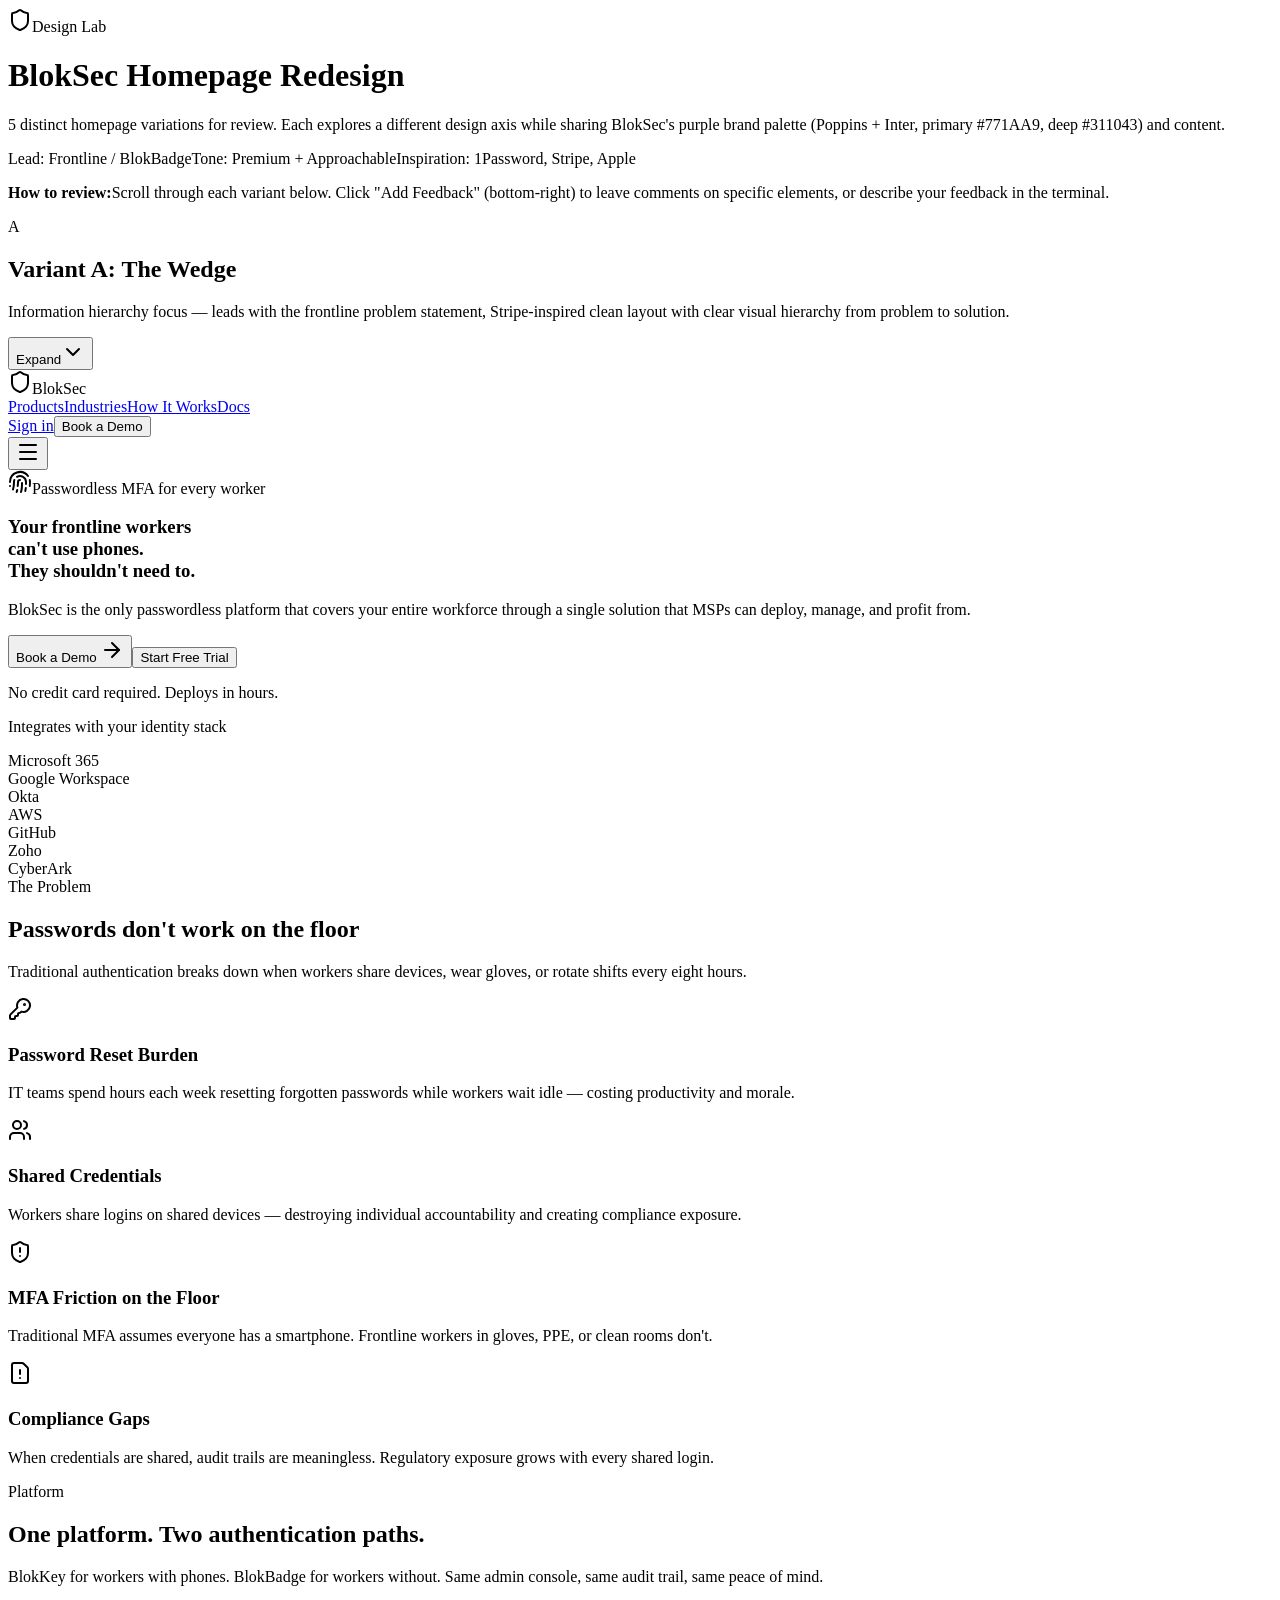
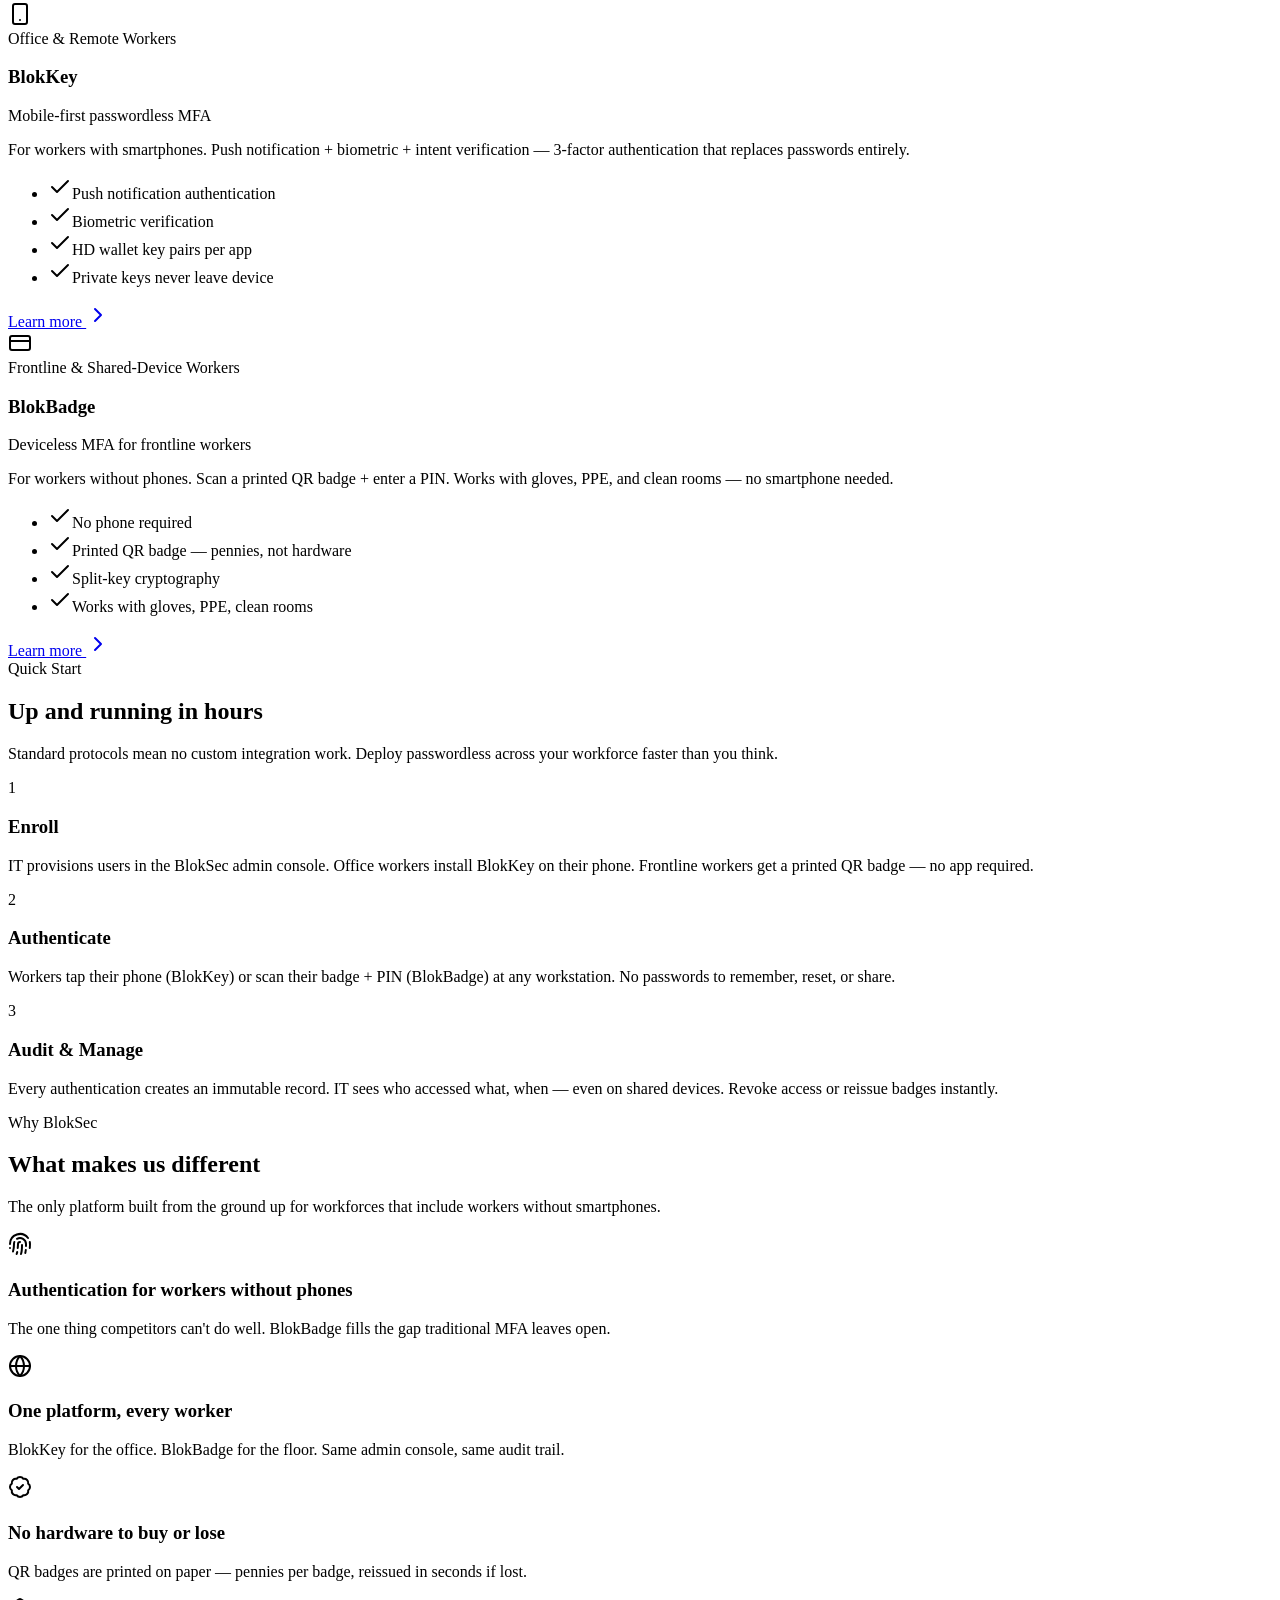
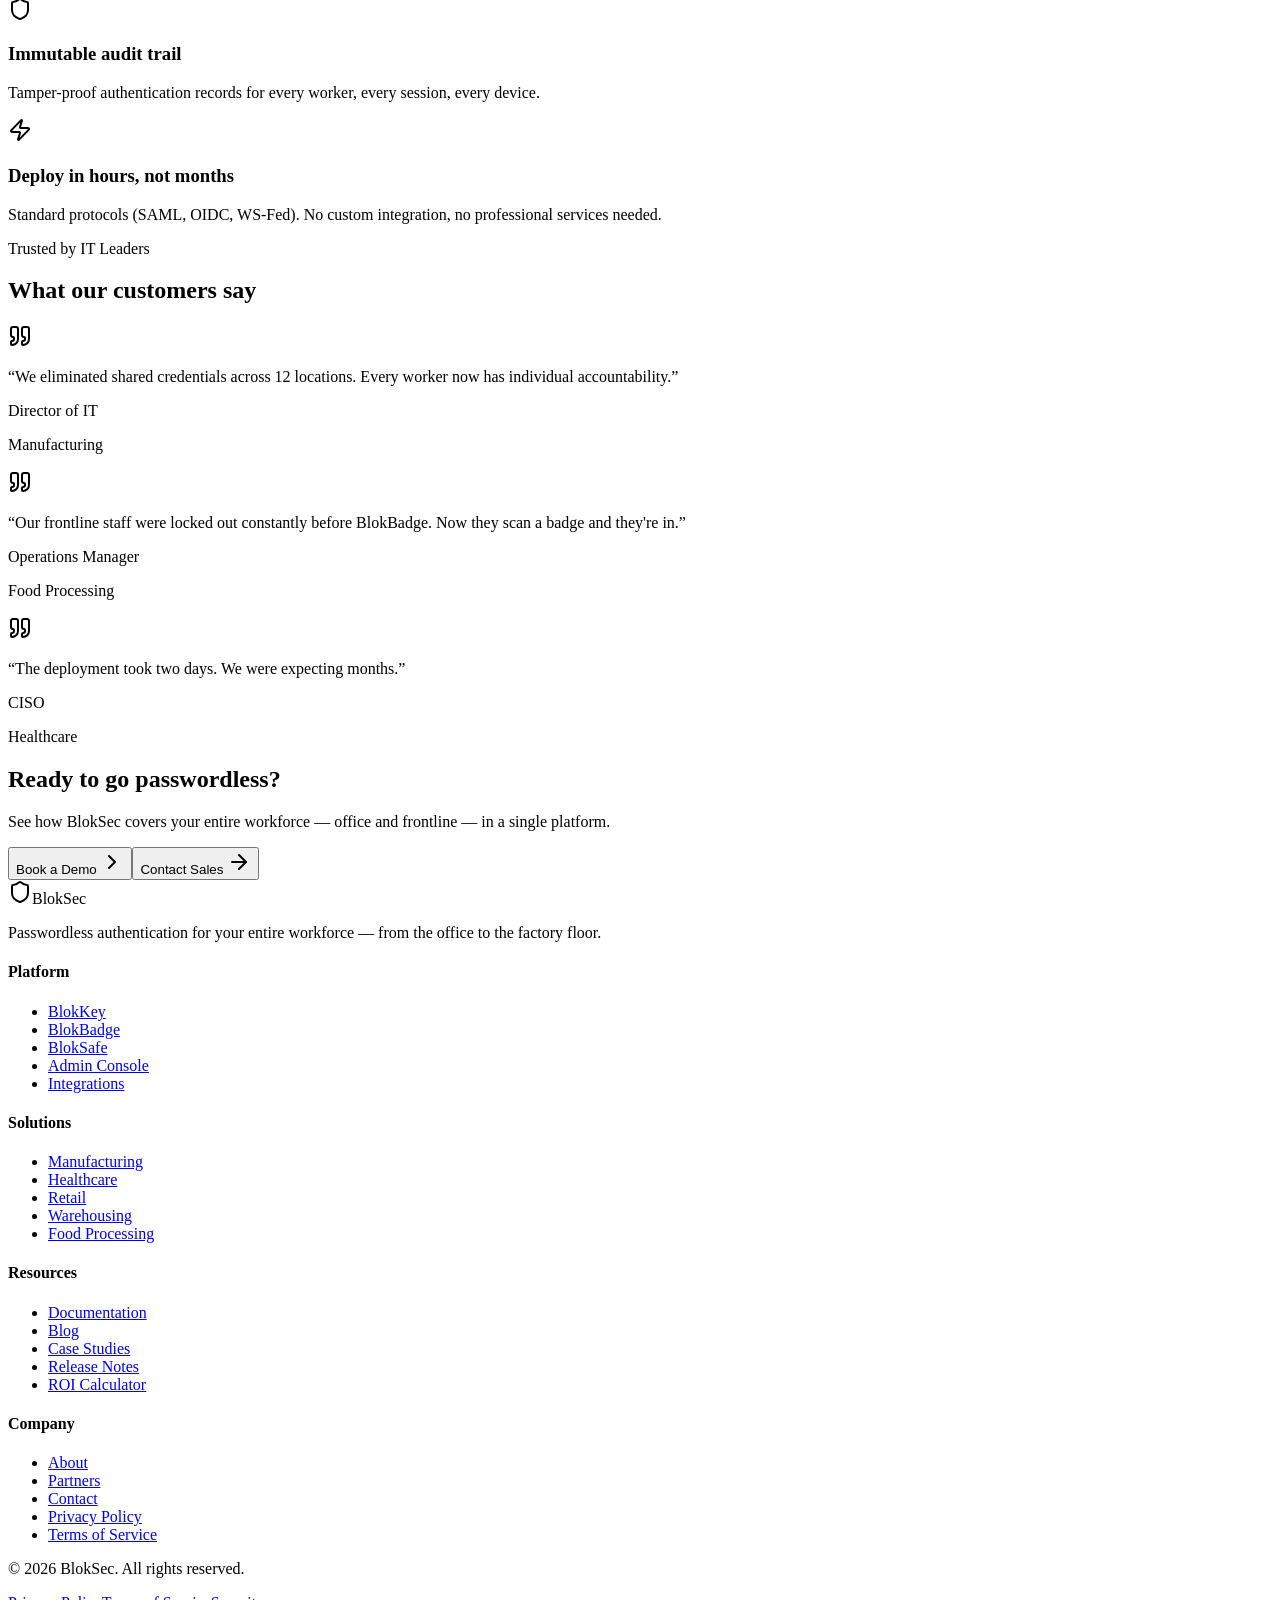
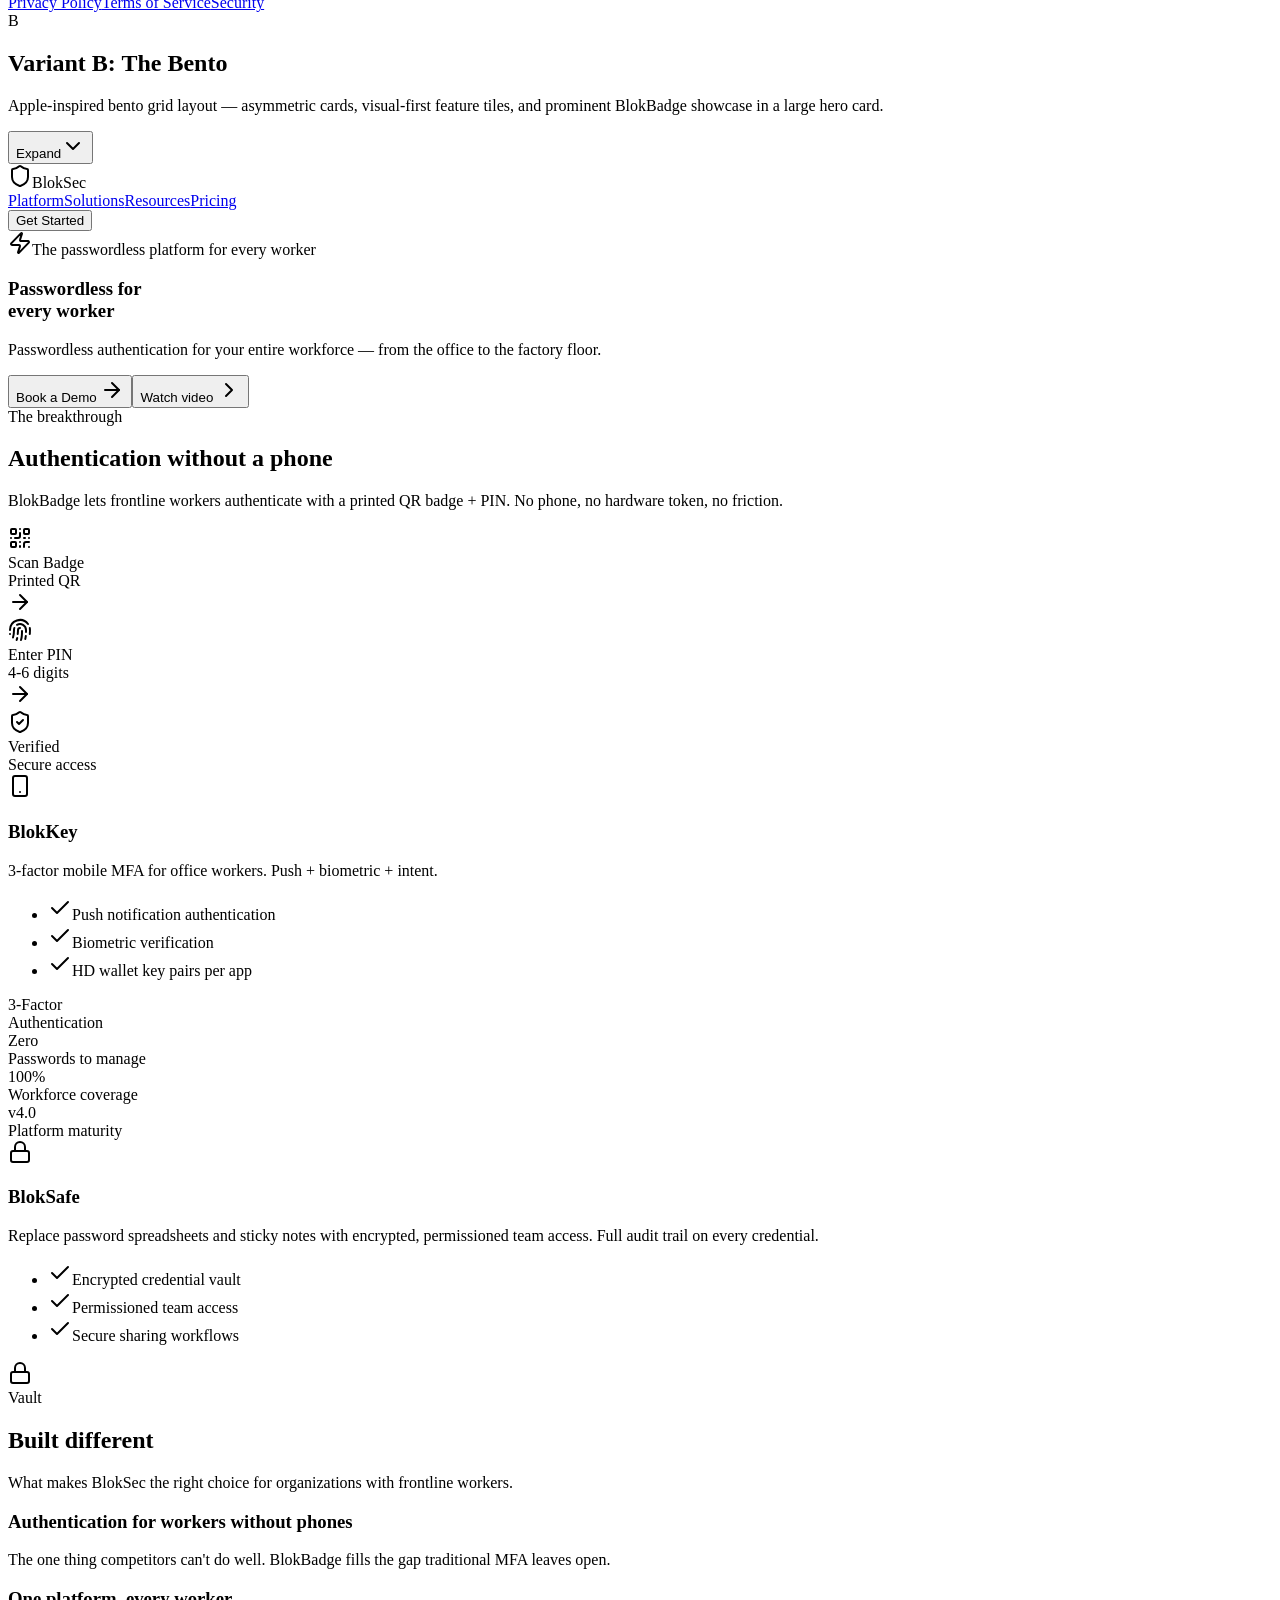
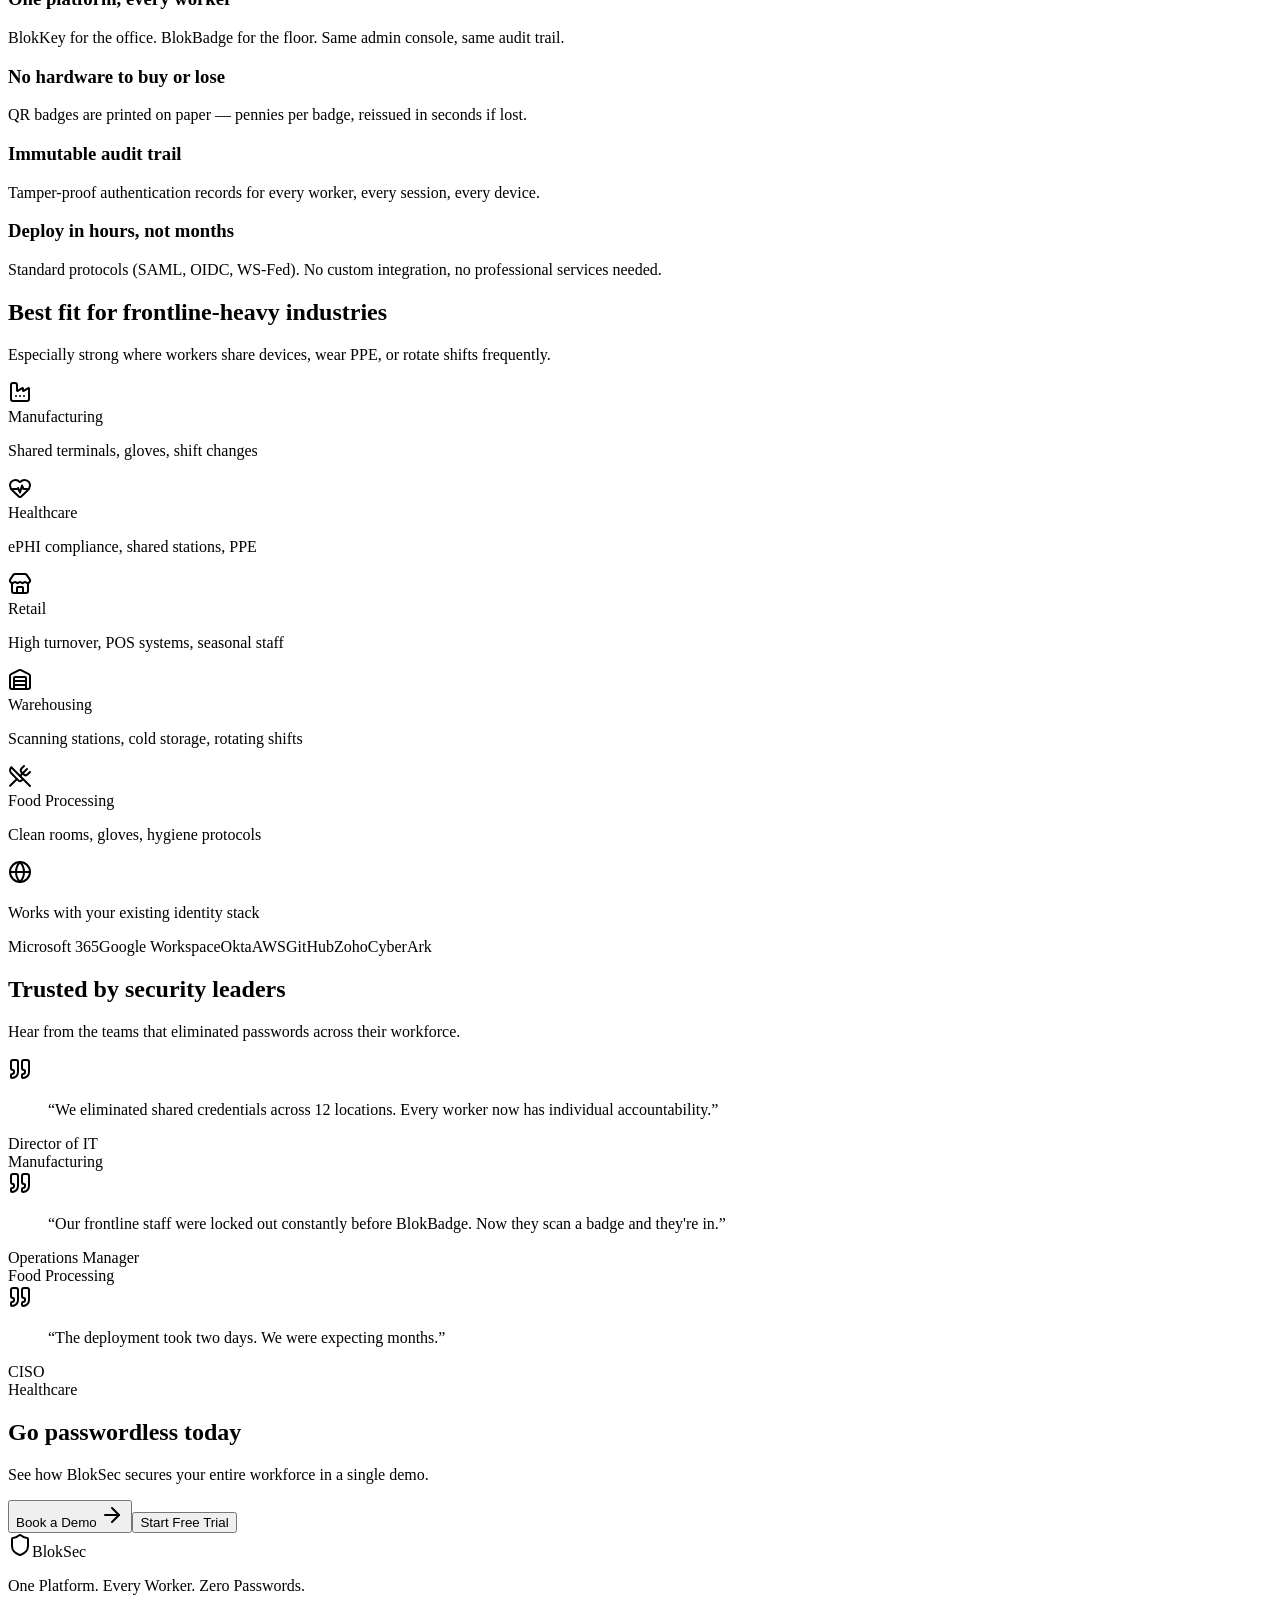
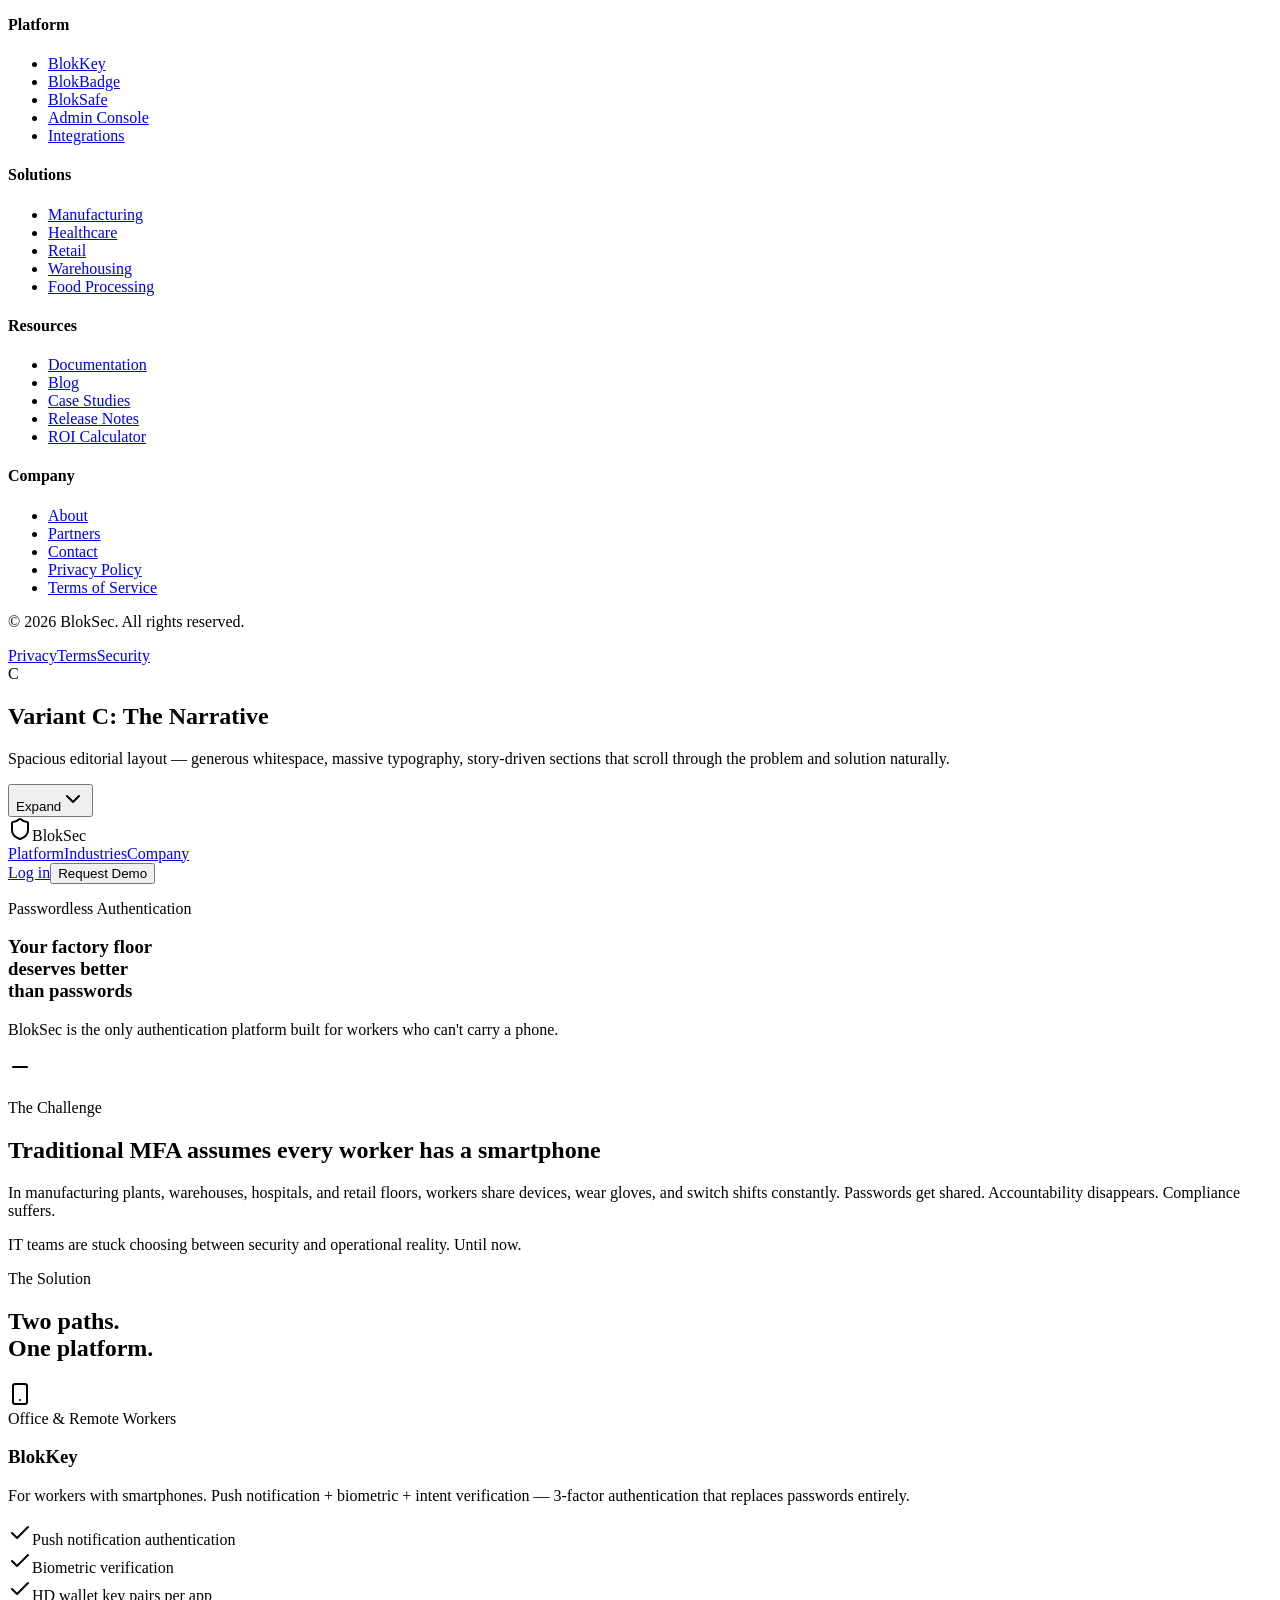
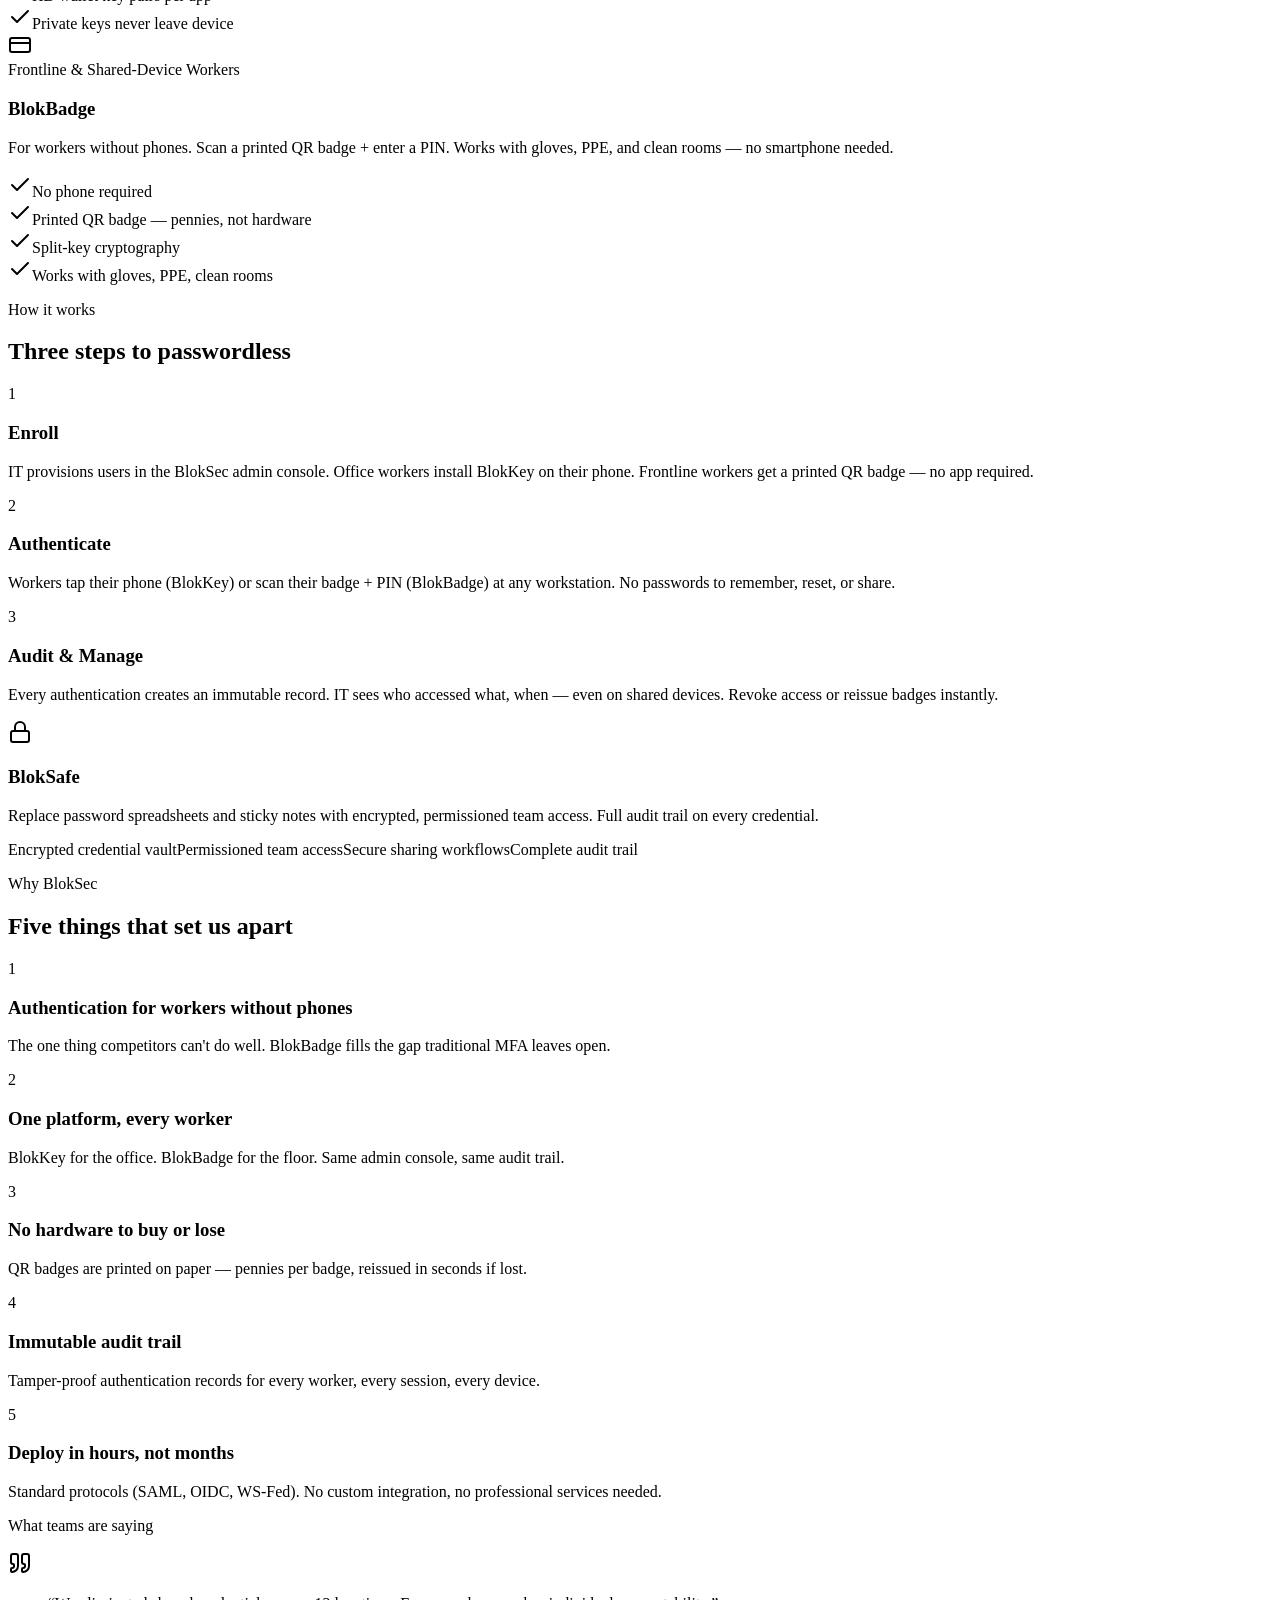
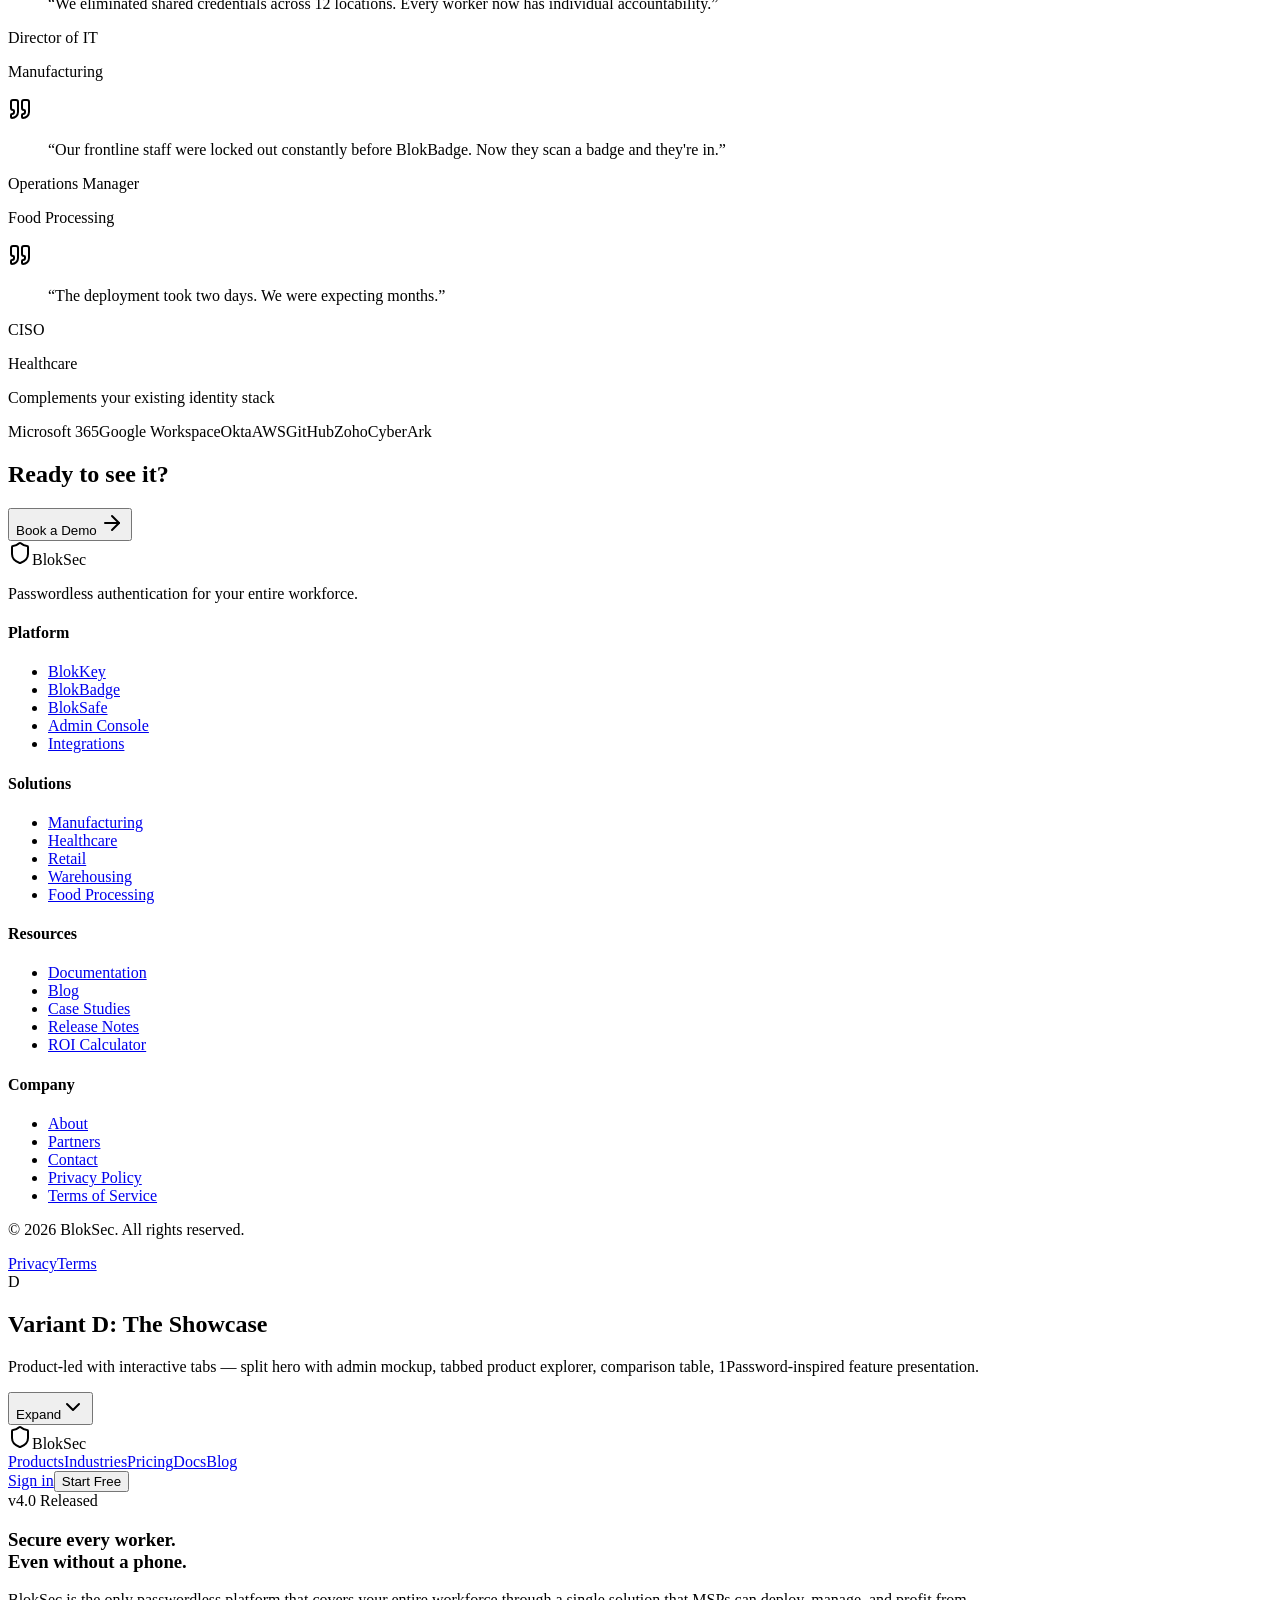
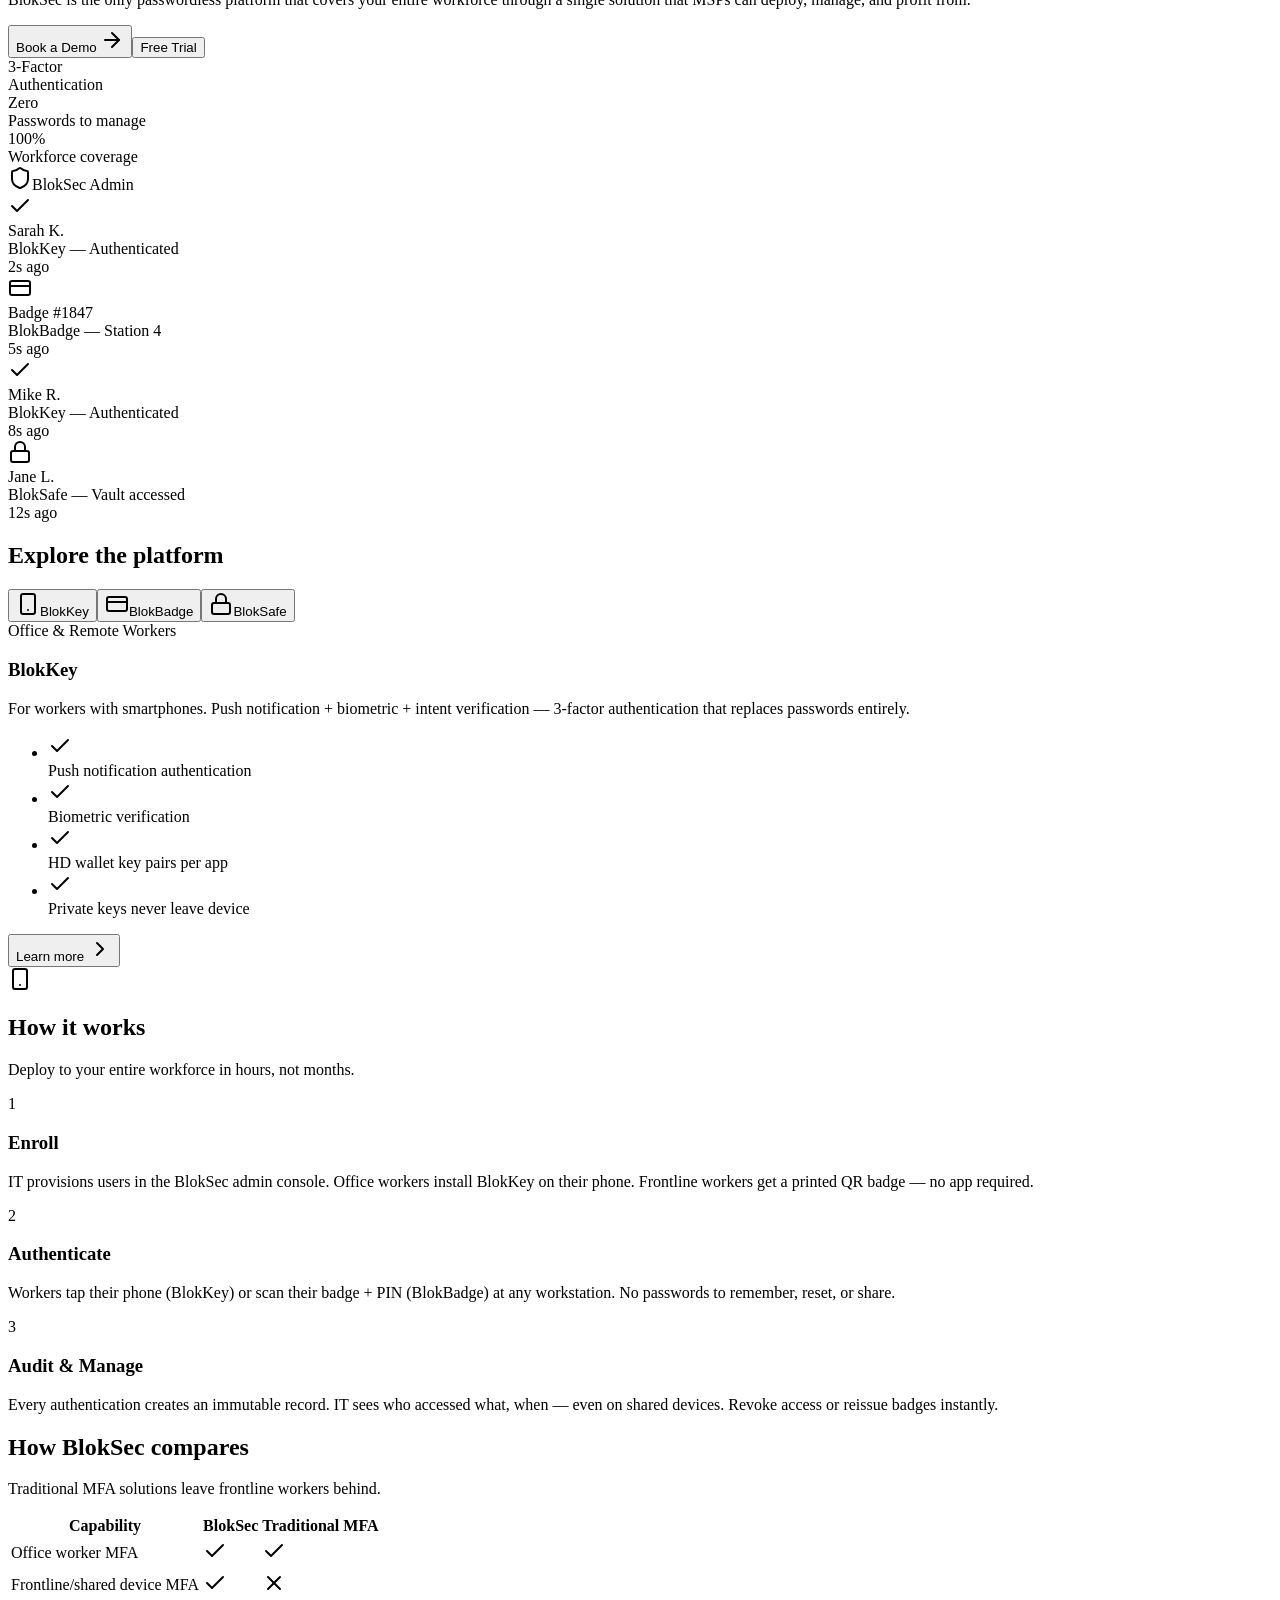
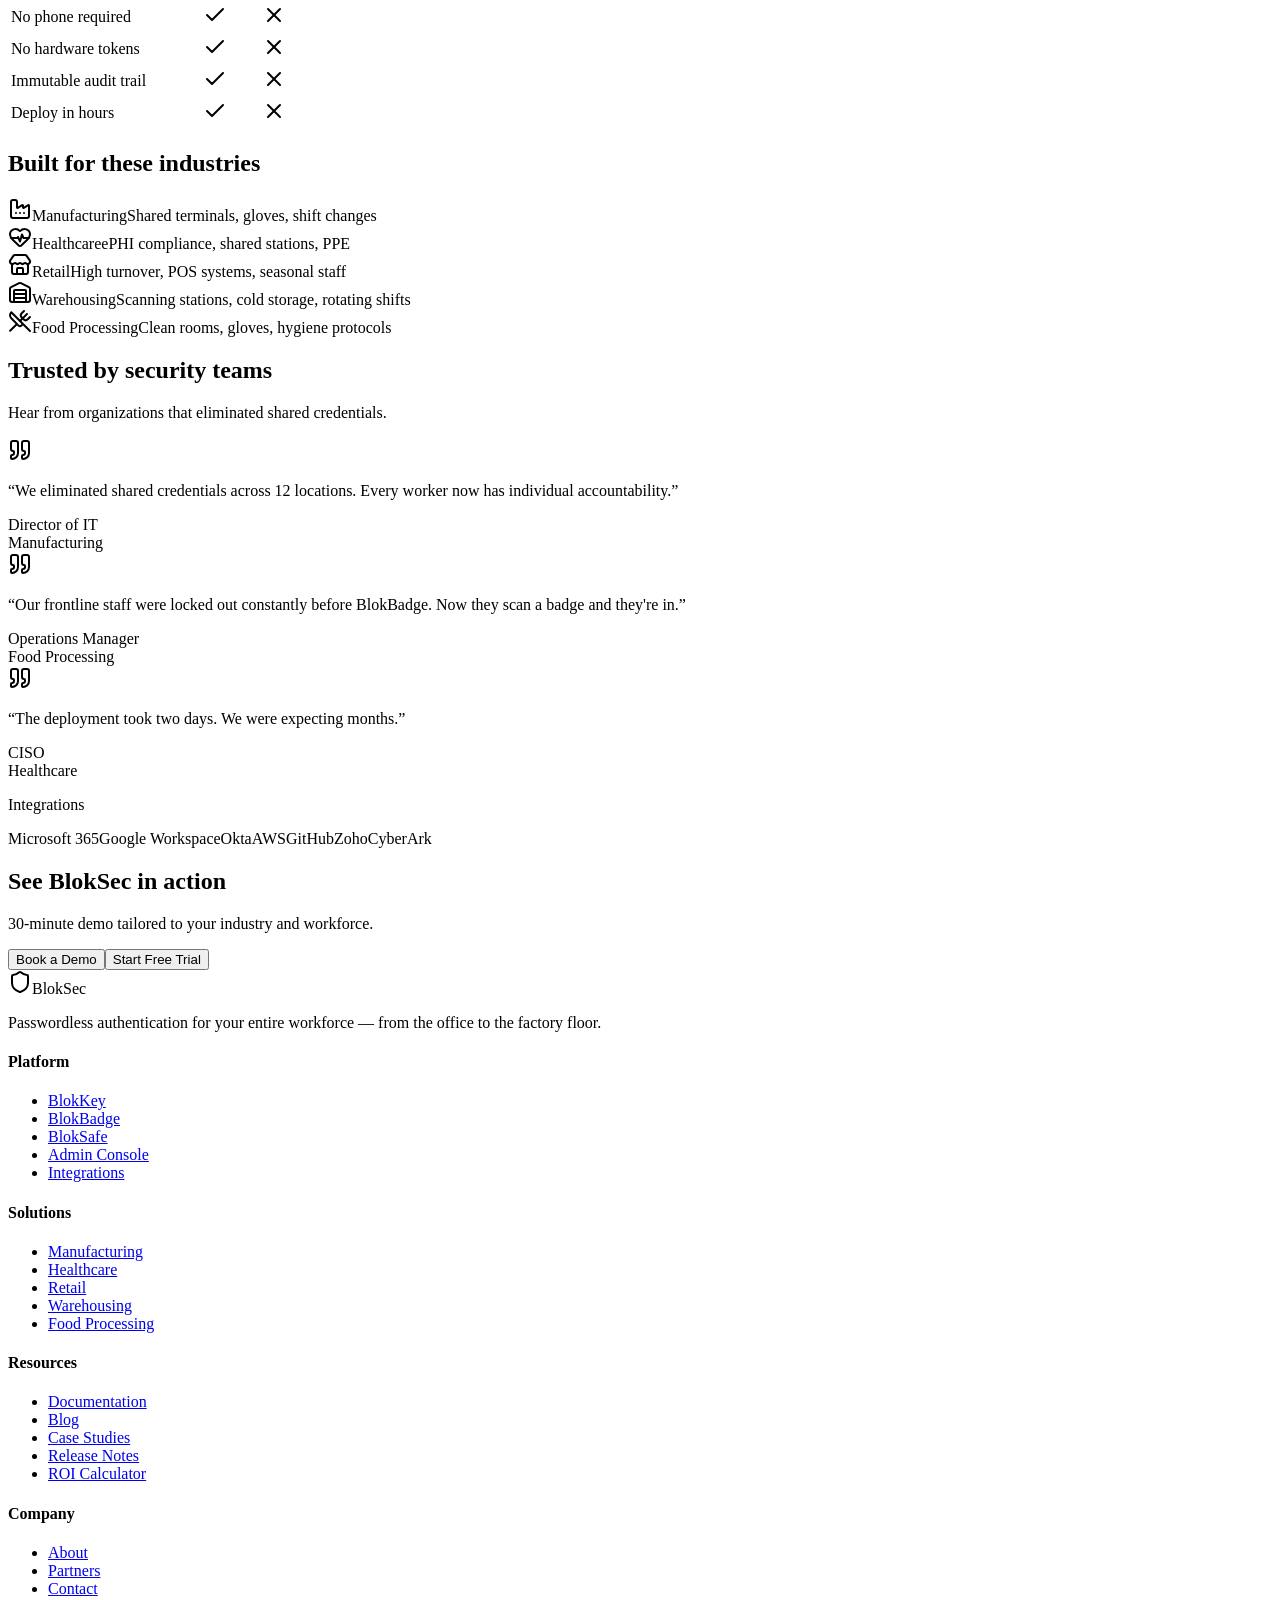
==== commit d55b9d92: "Update design lab with correct purple branding and richer content Replaced navy/blue/orange color sc" ====
--- a/docs/design-lab/index.html
+++ b/docs/design-lab/index.html
@@ -1 +1 @@
-<!DOCTYPE html><html lang="en" class="calistoga_c40243c4-module__kaTedW__variable inter_5901b7c6-module__ec5Qua__variable h-full antialiased"><head><meta charSet="utf-8"/><meta name="viewport" content="width=device-width, initial-scale=1"/><link rel="preload" href="/bloksec-gtm/design-lab/_next/static/media/83afe278b6a6bb3c-s.p.0q-301v4kxxnr.woff2" as="font" crossorigin="" type="font/woff2"/><link rel="preload" href="/bloksec-gtm/design-lab/_next/static/media/aba152cf9164d339-s.p.0vd026xsp90vm.woff2" as="font" crossorigin="" type="font/woff2"/><link rel="stylesheet" href="/bloksec-gtm/design-lab/_next/static/chunks/12sjngodfbif-.css" data-precedence="next"/><link rel="preload" as="script" fetchPriority="low" href="/bloksec-gtm/design-lab/_next/static/chunks/12m2iy0xt7u08.js"/><script src="/bloksec-gtm/design-lab/_next/static/chunks/11odiwzc7.76v.js" async=""></script><script src="/bloksec-gtm/design-lab/_next/static/chunks/0bnvdl4_dgrce.js" async=""></script><script src="/bloksec-gtm/design-lab/_next/static/chunks/turbopack-11b40lircr5.9.js" async=""></script><script src="/bloksec-gtm/design-lab/_next/static/chunks/01qee270s.dl_.js" async=""></script><script src="/bloksec-gtm/design-lab/_next/static/chunks/0hoy8p49uof95.js" async=""></script><script src="/bloksec-gtm/design-lab/_next/static/chunks/0y1vavfbo7jvo.js" async=""></script><meta name="next-size-adjust" content=""/><title>BlokSec - Passwordless Authentication for Every Worker</title><meta name="description" content="Secure, phishing-resistant authentication for your entire workforce — from the office to the factory floor."/><link rel="icon" href="/bloksec-gtm/design-lab/favicon.ico?favicon.0x3dzn~oxb6tn.ico" sizes="256x256" type="image/x-icon"/><script src="/bloksec-gtm/design-lab/_next/static/chunks/03~yq9q893hmn.js" noModule=""></script></head><body class="min-h-full flex flex-col"><div hidden=""><!--$--><!--/$--></div><div class="min-h-screen bg-background"><header class="bg-navy text-white px-6 py-8"><div class="max-w-5xl mx-auto"><div class="flex items-center gap-3 mb-4"><svg xmlns="http://www.w3.org/2000/svg" width="24" height="24" viewBox="0 0 24 24" fill="none" stroke="currentColor" stroke-width="2" stroke-linecap="round" stroke-linejoin="round" class="lucide lucide-shield w-6 h-6 text-cta" aria-hidden="true"><path d="M20 13c0 5-3.5 7.5-7.66 8.95a1 1 0 0 1-.67-.01C7.5 20.5 4 18 4 13V6a1 1 0 0 1 1-1c2 0 4.5-1.2 6.24-2.72a1.17 1.17 0 0 1 1.52 0C14.51 3.81 17 5 19 5a1 1 0 0 1 1 1z"></path></svg><span class="text-sm font-medium text-white/50 uppercase tracking-wider">Design Lab</span></div><h1 class="font-[family-name:var(--font-heading)] text-3xl mb-3">BlokSec Homepage Redesign</h1><p class="text-white/60 max-w-2xl leading-relaxed">5 distinct homepage variations for review. Each explores a different design axis while sharing the same BlokSec design tokens (Calistoga + Inter, navy #2563EB, CTA orange #F97316) and content.</p><div class="flex flex-wrap gap-3 mt-5"><span class="bg-white/10 text-white/70 text-xs px-3 py-1 rounded-full">Lead: Frontline / BlokBadge</span><span class="bg-white/10 text-white/70 text-xs px-3 py-1 rounded-full">Tone: Premium + Approachable</span><span class="bg-white/10 text-white/70 text-xs px-3 py-1 rounded-full">Inspiration: 1Password, Stripe, Apple</span></div></div></header><div class="bg-cta-light border-b border-cta/20 px-6 py-3"><p class="max-w-5xl mx-auto text-sm text-cta-dark"><strong>How to review:</strong>Scroll through each variant below. Click &quot;Add Feedback&quot; (bottom-right) to leave comments on specific elements, or describe your feedback in the terminal.</p></div><main class="max-w-7xl mx-auto px-4 py-8 space-y-8"><section data-variant="A"><div class="flex items-center gap-4 mb-4 px-2"><div class="w-10 h-10 rounded-xl bg-primary text-white font-bold flex items-center justify-center flex-shrink-0">A</div><div class="flex-1"><h2 class="text-lg font-semibold text-navy">Variant <!-- -->A<!-- -->: <!-- -->The Wedge</h2><p class="text-sm text-muted">Information hierarchy focus — leads with the frontline problem statement, Stripe-inspired clean layout with clear visual hierarchy from problem to solution.</p></div><button class="text-sm text-primary font-medium flex items-center gap-1 cursor-pointer hover:underline">Expand<svg xmlns="http://www.w3.org/2000/svg" width="24" height="24" viewBox="0 0 24 24" fill="none" stroke="currentColor" stroke-width="2" stroke-linecap="round" stroke-linejoin="round" class="lucide lucide-chevron-down w-4 h-4 transition-transform" aria-hidden="true"><path d="m6 9 6 6 6-6"></path></svg></button></div><div class="rounded-2xl border border-border bg-white shadow-sm overflow-hidden transition-all max-h-[800px] overflow-y-auto"><div class="bg-white"><nav class="flex items-center justify-between px-6 py-4 max-w-6xl mx-auto"><div class="flex items-center gap-2"><svg xmlns="http://www.w3.org/2000/svg" width="24" height="24" viewBox="0 0 24 24" fill="none" stroke="currentColor" stroke-width="2" stroke-linecap="round" stroke-linejoin="round" class="lucide lucide-shield w-7 h-7 text-primary" aria-hidden="true"><path d="M20 13c0 5-3.5 7.5-7.66 8.95a1 1 0 0 1-.67-.01C7.5 20.5 4 18 4 13V6a1 1 0 0 1 1-1c2 0 4.5-1.2 6.24-2.72a1.17 1.17 0 0 1 1.52 0C14.51 3.81 17 5 19 5a1 1 0 0 1 1 1z"></path></svg><span class="font-[family-name:var(--font-heading)] text-xl text-navy">BlokSec</span></div><div class="hidden md:flex items-center gap-8 text-sm text-muted font-medium"><a href="#" class="hover:text-foreground transition-colors cursor-pointer">Products</a><a href="#" class="hover:text-foreground transition-colors cursor-pointer">Industries</a><a href="#" class="hover:text-foreground transition-colors cursor-pointer">Pricing</a><a href="#" class="hover:text-foreground transition-colors cursor-pointer">Docs</a></div><div class="flex items-center gap-3"><a href="#" class="text-sm text-muted hover:text-foreground transition-colors cursor-pointer">Sign in</a><button class="bg-cta text-white text-sm font-semibold px-5 py-2.5 rounded-lg hover:bg-cta-dark transition-colors cursor-pointer">Book a Demo</button></div></nav><section class="px-6 pt-16 pb-20 max-w-4xl mx-auto text-center"><div class="inline-flex items-center gap-2 bg-primary-light text-primary text-sm font-medium px-4 py-1.5 rounded-full mb-6"><svg xmlns="http://www.w3.org/2000/svg" width="24" height="24" viewBox="0 0 24 24" fill="none" stroke="currentColor" stroke-width="2" stroke-linecap="round" stroke-linejoin="round" class="lucide lucide-shield w-4 h-4" aria-hidden="true"><path d="M20 13c0 5-3.5 7.5-7.66 8.95a1 1 0 0 1-.67-.01C7.5 20.5 4 18 4 13V6a1 1 0 0 1 1-1c2 0 4.5-1.2 6.24-2.72a1.17 1.17 0 0 1 1.52 0C14.51 3.81 17 5 19 5a1 1 0 0 1 1 1z"></path></svg>Passwordless authentication for every worker</div><h1 class="font-[family-name:var(--font-heading)] text-4xl md:text-6xl text-navy leading-tight mb-6">Your frontline workers can&#x27;t use phones.<br/><span class="text-primary">They shouldn&#x27;t need to.</span></h1><p class="text-lg md:text-xl text-muted max-w-2xl mx-auto mb-10 leading-relaxed">BlokSec is the only passwordless platform that covers your entire workforce through a single solution that MSPs can deploy, manage, and profit from.</p><div class="flex flex-col sm:flex-row items-center justify-center gap-4"><button class="bg-cta text-white font-semibold px-8 py-3.5 rounded-lg hover:bg-cta-dark transition-colors flex items-center gap-2 cursor-pointer">Book a Demo <svg xmlns="http://www.w3.org/2000/svg" width="24" height="24" viewBox="0 0 24 24" fill="none" stroke="currentColor" stroke-width="2" stroke-linecap="round" stroke-linejoin="round" class="lucide lucide-arrow-right w-4 h-4" aria-hidden="true"><path d="M5 12h14"></path><path d="m12 5 7 7-7 7"></path></svg></button><button class="text-primary font-semibold px-8 py-3.5 rounded-lg border-2 border-primary hover:bg-primary-light transition-colors cursor-pointer">Start Free Trial</button></div></section><section class="border-y border-border py-8 bg-white"><div class="max-w-5xl mx-auto px-6"><p class="text-center text-sm text-muted-light mb-6 uppercase tracking-wider font-medium">Integrates with your identity stack</p><div class="flex flex-wrap justify-center items-center gap-8"><span class="text-sm font-medium text-muted-light bg-background px-4 py-2 rounded-md">Microsoft 365</span><span class="text-sm font-medium text-muted-light bg-background px-4 py-2 rounded-md">Google Workspace</span><span class="text-sm font-medium text-muted-light bg-background px-4 py-2 rounded-md">AWS</span><span class="text-sm font-medium text-muted-light bg-background px-4 py-2 rounded-md">Okta</span><span class="text-sm font-medium text-muted-light bg-background px-4 py-2 rounded-md">GitHub</span><span class="text-sm font-medium text-muted-light bg-background px-4 py-2 rounded-md">Zoho</span><span class="text-sm font-medium text-muted-light bg-background px-4 py-2 rounded-md">CyberArk</span></div></div></section><section class="px-6 py-20 max-w-6xl mx-auto"><div class="text-center mb-14"><h2 class="font-[family-name:var(--font-heading)] text-3xl md:text-4xl text-navy mb-4">The problem with passwords on the floor</h2><p class="text-muted text-lg max-w-2xl mx-auto">Traditional authentication breaks down when workers share devices, wear gloves, or rotate shifts every eight hours.</p></div><div class="grid md:grid-cols-2 gap-6"><div class="border border-border rounded-xl p-6 hover:shadow-md transition-shadow"><div class="w-10 h-10 rounded-lg bg-red-50 flex items-center justify-center mb-4"><svg xmlns="http://www.w3.org/2000/svg" width="24" height="24" viewBox="0 0 24 24" fill="none" stroke="currentColor" stroke-width="2" stroke-linecap="round" stroke-linejoin="round" class="lucide lucide-key-round w-5 h-5 text-red-500" aria-hidden="true"><path d="M2.586 17.414A2 2 0 0 0 2 18.828V21a1 1 0 0 0 1 1h3a1 1 0 0 0 1-1v-1a1 1 0 0 1 1-1h1a1 1 0 0 0 1-1v-1a1 1 0 0 1 1-1h.172a2 2 0 0 0 1.414-.586l.814-.814a6.5 6.5 0 1 0-4-4z"></path><circle cx="16.5" cy="7.5" r=".5" fill="currentColor"></circle></svg></div><h3 class="text-lg font-semibold text-navy mb-2">Password Reset Burden</h3><p class="text-muted leading-relaxed">IT teams spend hours each week resetting forgotten passwords while workers wait idle.</p></div><div class="border border-border rounded-xl p-6 hover:shadow-md transition-shadow"><div class="w-10 h-10 rounded-lg bg-red-50 flex items-center justify-center mb-4"><svg xmlns="http://www.w3.org/2000/svg" width="24" height="24" viewBox="0 0 24 24" fill="none" stroke="currentColor" stroke-width="2" stroke-linecap="round" stroke-linejoin="round" class="lucide lucide-users w-5 h-5 text-red-500" aria-hidden="true"><path d="M16 21v-2a4 4 0 0 0-4-4H6a4 4 0 0 0-4 4v2"></path><path d="M16 3.128a4 4 0 0 1 0 7.744"></path><path d="M22 21v-2a4 4 0 0 0-3-3.87"></path><circle cx="9" cy="7" r="4"></circle></svg></div><h3 class="text-lg font-semibold text-navy mb-2">Shared Credentials</h3><p class="text-muted leading-relaxed">Workers share logins on shared devices — destroying accountability and creating compliance risk.</p></div><div class="border border-border rounded-xl p-6 hover:shadow-md transition-shadow"><div class="w-10 h-10 rounded-lg bg-red-50 flex items-center justify-center mb-4"><svg xmlns="http://www.w3.org/2000/svg" width="24" height="24" viewBox="0 0 24 24" fill="none" stroke="currentColor" stroke-width="2" stroke-linecap="round" stroke-linejoin="round" class="lucide lucide-shield-alert w-5 h-5 text-red-500" aria-hidden="true"><path d="M20 13c0 5-3.5 7.5-7.66 8.95a1 1 0 0 1-.67-.01C7.5 20.5 4 18 4 13V6a1 1 0 0 1 1-1c2 0 4.5-1.2 6.24-2.72a1.17 1.17 0 0 1 1.52 0C14.51 3.81 17 5 19 5a1 1 0 0 1 1 1z"></path><path d="M12 8v4"></path><path d="M12 16h.01"></path></svg></div><h3 class="text-lg font-semibold text-navy mb-2">MFA Friction on the Floor</h3><p class="text-muted leading-relaxed">Traditional MFA assumes everyone has a smartphone. Frontline workers don&#x27;t.</p></div><div class="border border-border rounded-xl p-6 hover:shadow-md transition-shadow"><div class="w-10 h-10 rounded-lg bg-red-50 flex items-center justify-center mb-4"><svg xmlns="http://www.w3.org/2000/svg" width="24" height="24" viewBox="0 0 24 24" fill="none" stroke="currentColor" stroke-width="2" stroke-linecap="round" stroke-linejoin="round" class="lucide lucide-file-exclamation-point w-5 h-5 text-red-500" aria-hidden="true"><path d="M6 22a2 2 0 0 1-2-2V4a2 2 0 0 1 2-2h8a2.4 2.4 0 0 1 1.704.706l3.588 3.588A2.4 2.4 0 0 1 20 8v12a2 2 0 0 1-2 2z"></path><path d="M12 9v4"></path><path d="M12 17h.01"></path></svg></div><h3 class="text-lg font-semibold text-navy mb-2">Compliance Gaps</h3><p class="text-muted leading-relaxed">When credentials are shared, audit trails are meaningless and regulatory exposure grows.</p></div></div></section><section class="px-6 py-20 bg-background"><div class="max-w-6xl mx-auto"><div class="text-center mb-14"><h2 class="font-[family-name:var(--font-heading)] text-3xl md:text-4xl text-navy mb-4">One platform. Two authentication paths.</h2><p class="text-muted text-lg max-w-2xl mx-auto">BlokKey for workers with phones. BlokBadge for workers without. Same admin console, same audit trail.</p></div><div class="grid md:grid-cols-2 gap-8 max-w-4xl mx-auto"><div class="bg-white rounded-2xl p-8 border border-border hover:shadow-lg transition-shadow"><div class="w-12 h-12 rounded-xl bg-primary-light flex items-center justify-center mb-5"><svg xmlns="http://www.w3.org/2000/svg" width="24" height="24" viewBox="0 0 24 24" fill="none" stroke="currentColor" stroke-width="2" stroke-linecap="round" stroke-linejoin="round" class="lucide lucide-smartphone w-6 h-6 text-primary" aria-hidden="true"><rect width="14" height="20" x="5" y="2" rx="2" ry="2"></rect><path d="M12 18h.01"></path></svg></div><div class="text-xs font-medium text-muted-light uppercase tracking-wider mb-2">Office workers</div><h3 class="font-[family-name:var(--font-heading)] text-2xl text-navy mb-2">BlokKey</h3><p class="text-muted mb-6 leading-relaxed">For workers with smartphones. Push notification + biometric + intent verification — 3-factor authentication.</p><ul class="space-y-3"><li class="flex items-start gap-3 text-sm"><svg xmlns="http://www.w3.org/2000/svg" width="24" height="24" viewBox="0 0 24 24" fill="none" stroke="currentColor" stroke-width="2" stroke-linecap="round" stroke-linejoin="round" class="lucide lucide-check w-4 h-4 text-green-500 mt-0.5 flex-shrink-0" aria-hidden="true"><path d="M20 6 9 17l-5-5"></path></svg><span class="text-foreground">Push notification authentication</span></li><li class="flex items-start gap-3 text-sm"><svg xmlns="http://www.w3.org/2000/svg" width="24" height="24" viewBox="0 0 24 24" fill="none" stroke="currentColor" stroke-width="2" stroke-linecap="round" stroke-linejoin="round" class="lucide lucide-check w-4 h-4 text-green-500 mt-0.5 flex-shrink-0" aria-hidden="true"><path d="M20 6 9 17l-5-5"></path></svg><span class="text-foreground">Biometric verification</span></li><li class="flex items-start gap-3 text-sm"><svg xmlns="http://www.w3.org/2000/svg" width="24" height="24" viewBox="0 0 24 24" fill="none" stroke="currentColor" stroke-width="2" stroke-linecap="round" stroke-linejoin="round" class="lucide lucide-check w-4 h-4 text-green-500 mt-0.5 flex-shrink-0" aria-hidden="true"><path d="M20 6 9 17l-5-5"></path></svg><span class="text-foreground">HD wallet key pairs per app</span></li><li class="flex items-start gap-3 text-sm"><svg xmlns="http://www.w3.org/2000/svg" width="24" height="24" viewBox="0 0 24 24" fill="none" stroke="currentColor" stroke-width="2" stroke-linecap="round" stroke-linejoin="round" class="lucide lucide-check w-4 h-4 text-green-500 mt-0.5 flex-shrink-0" aria-hidden="true"><path d="M20 6 9 17l-5-5"></path></svg><span class="text-foreground">Private keys never leave device</span></li></ul></div><div class="bg-white rounded-2xl p-8 border border-border hover:shadow-lg transition-shadow"><div class="w-12 h-12 rounded-xl bg-primary-light flex items-center justify-center mb-5"><svg xmlns="http://www.w3.org/2000/svg" width="24" height="24" viewBox="0 0 24 24" fill="none" stroke="currentColor" stroke-width="2" stroke-linecap="round" stroke-linejoin="round" class="lucide lucide-credit-card w-6 h-6 text-primary" aria-hidden="true"><rect width="20" height="14" x="2" y="5" rx="2"></rect><line x1="2" x2="22" y1="10" y2="10"></line></svg></div><div class="text-xs font-medium text-muted-light uppercase tracking-wider mb-2">Frontline workers</div><h3 class="font-[family-name:var(--font-heading)] text-2xl text-navy mb-2">BlokBadge</h3><p class="text-muted mb-6 leading-relaxed">For workers without phones. Scan a printed QR badge + enter a PIN. Works with gloves, PPE, and clean rooms.</p><ul class="space-y-3"><li class="flex items-start gap-3 text-sm"><svg xmlns="http://www.w3.org/2000/svg" width="24" height="24" viewBox="0 0 24 24" fill="none" stroke="currentColor" stroke-width="2" stroke-linecap="round" stroke-linejoin="round" class="lucide lucide-check w-4 h-4 text-green-500 mt-0.5 flex-shrink-0" aria-hidden="true"><path d="M20 6 9 17l-5-5"></path></svg><span class="text-foreground">No phone required</span></li><li class="flex items-start gap-3 text-sm"><svg xmlns="http://www.w3.org/2000/svg" width="24" height="24" viewBox="0 0 24 24" fill="none" stroke="currentColor" stroke-width="2" stroke-linecap="round" stroke-linejoin="round" class="lucide lucide-check w-4 h-4 text-green-500 mt-0.5 flex-shrink-0" aria-hidden="true"><path d="M20 6 9 17l-5-5"></path></svg><span class="text-foreground">Printed QR badge — not purchased hardware</span></li><li class="flex items-start gap-3 text-sm"><svg xmlns="http://www.w3.org/2000/svg" width="24" height="24" viewBox="0 0 24 24" fill="none" stroke="currentColor" stroke-width="2" stroke-linecap="round" stroke-linejoin="round" class="lucide lucide-check w-4 h-4 text-green-500 mt-0.5 flex-shrink-0" aria-hidden="true"><path d="M20 6 9 17l-5-5"></path></svg><span class="text-foreground">Split-key cryptography</span></li><li class="flex items-start gap-3 text-sm"><svg xmlns="http://www.w3.org/2000/svg" width="24" height="24" viewBox="0 0 24 24" fill="none" stroke="currentColor" stroke-width="2" stroke-linecap="round" stroke-linejoin="round" class="lucide lucide-check w-4 h-4 text-green-500 mt-0.5 flex-shrink-0" aria-hidden="true"><path d="M20 6 9 17l-5-5"></path></svg><span class="text-foreground">Works with gloves and PPE</span></li></ul></div></div></div></section><section class="px-6 py-20 max-w-5xl mx-auto"><div class="text-center mb-14"><h2 class="font-[family-name:var(--font-heading)] text-3xl md:text-4xl text-navy mb-4">Up and running in hours</h2></div><div class="grid md:grid-cols-3 gap-8"><div class="text-center"><div class="w-12 h-12 rounded-full bg-primary text-white font-bold flex items-center justify-center mx-auto mb-5 text-lg">1</div><h3 class="text-lg font-semibold text-navy mb-3">Enroll</h3><p class="text-muted text-sm leading-relaxed">IT provisions users in the admin console. Office workers get BlokKey on their phone. Frontline workers get a printed QR badge.</p></div><div class="text-center"><div class="w-12 h-12 rounded-full bg-primary text-white font-bold flex items-center justify-center mx-auto mb-5 text-lg">2</div><h3 class="text-lg font-semibold text-navy mb-3">Authenticate</h3><p class="text-muted text-sm leading-relaxed">Workers tap their phone or scan their badge at any workstation. No passwords to remember, reset, or share.</p></div><div class="text-center"><div class="w-12 h-12 rounded-full bg-primary text-white font-bold flex items-center justify-center mx-auto mb-5 text-lg">3</div><h3 class="text-lg font-semibold text-navy mb-3">Audit</h3><p class="text-muted text-sm leading-relaxed">Every authentication creates an immutable record. IT sees who accessed what, when — even on shared devices.</p></div></div></section><section class="px-6 py-20 bg-navy text-white"><div class="max-w-5xl mx-auto"><h2 class="font-[family-name:var(--font-heading)] text-3xl md:text-4xl mb-12 text-center">Why BlokSec</h2><div class="grid md:grid-cols-2 lg:grid-cols-3 gap-6"><div class="border border-white/15 rounded-xl p-6 hover:border-white/30 transition-colors"><h3 class="text-lg font-semibold mb-2">Authentication for workers without phones</h3><p class="text-white/70 text-sm">The one thing competitors can&#x27;t do well</p></div><div class="border border-white/15 rounded-xl p-6 hover:border-white/30 transition-colors"><h3 class="text-lg font-semibold mb-2">One platform, every worker</h3><p class="text-white/70 text-sm">BlokKey (office) + BlokBadge (floor) = no gaps</p></div><div class="border border-white/15 rounded-xl p-6 hover:border-white/30 transition-colors"><h3 class="text-lg font-semibold mb-2">No hardware to buy or lose</h3><p class="text-white/70 text-sm">QR badge is printed, not purchased</p></div><div class="border border-white/15 rounded-xl p-6 hover:border-white/30 transition-colors"><h3 class="text-lg font-semibold mb-2">Immutable audit trail</h3><p class="text-white/70 text-sm">Tamper-proof records, not just logs</p></div><div class="border border-white/15 rounded-xl p-6 hover:border-white/30 transition-colors"><h3 class="text-lg font-semibold mb-2">Deploy in hours, not months</h3><p class="text-white/70 text-sm">Standard protocols, no custom integration</p></div></div></div></section><section class="px-6 py-20 text-center"><div class="max-w-2xl mx-auto"><h2 class="font-[family-name:var(--font-heading)] text-3xl md:text-4xl text-navy mb-4">Ready to go passwordless?</h2><p class="text-muted text-lg mb-8">See how BlokSec covers your entire workforce — office and frontline — in a single platform.</p><div class="flex flex-col sm:flex-row items-center justify-center gap-4"><button class="bg-cta text-white font-semibold px-8 py-3.5 rounded-lg hover:bg-cta-dark transition-colors flex items-center gap-2 cursor-pointer">Book a Demo <svg xmlns="http://www.w3.org/2000/svg" width="24" height="24" viewBox="0 0 24 24" fill="none" stroke="currentColor" stroke-width="2" stroke-linecap="round" stroke-linejoin="round" class="lucide lucide-chevron-right w-4 h-4" aria-hidden="true"><path d="m9 18 6-6-6-6"></path></svg></button><button class="text-primary font-semibold hover:underline cursor-pointer">Contact Sales</button></div></div></section><footer class="border-t border-border px-6 py-10"><div class="max-w-6xl mx-auto flex flex-col md:flex-row items-center justify-between gap-4"><div class="flex items-center gap-2"><svg xmlns="http://www.w3.org/2000/svg" width="24" height="24" viewBox="0 0 24 24" fill="none" stroke="currentColor" stroke-width="2" stroke-linecap="round" stroke-linejoin="round" class="lucide lucide-shield w-5 h-5 text-primary" aria-hidden="true"><path d="M20 13c0 5-3.5 7.5-7.66 8.95a1 1 0 0 1-.67-.01C7.5 20.5 4 18 4 13V6a1 1 0 0 1 1-1c2 0 4.5-1.2 6.24-2.72a1.17 1.17 0 0 1 1.52 0C14.51 3.81 17 5 19 5a1 1 0 0 1 1 1z"></path></svg><span class="font-[family-name:var(--font-heading)] text-navy">BlokSec</span></div><p class="text-sm text-muted">© 2026 BlokSec. All rights reserved.</p></div></footer></div></div></section><section data-variant="B"><div class="flex items-center gap-4 mb-4 px-2"><div class="w-10 h-10 rounded-xl bg-primary text-white font-bold flex items-center justify-center flex-shrink-0">B</div><div class="flex-1"><h2 class="text-lg font-semibold text-navy">Variant <!-- -->B<!-- -->: <!-- -->The Bento</h2><p class="text-sm text-muted">Apple-inspired bento grid layout — asymmetric cards, visual-first feature tiles, and prominent BlokBadge showcase in a large hero card.</p></div><button class="text-sm text-primary font-medium flex items-center gap-1 cursor-pointer hover:underline">Expand<svg xmlns="http://www.w3.org/2000/svg" width="24" height="24" viewBox="0 0 24 24" fill="none" stroke="currentColor" stroke-width="2" stroke-linecap="round" stroke-linejoin="round" class="lucide lucide-chevron-down w-4 h-4 transition-transform" aria-hidden="true"><path d="m6 9 6 6 6-6"></path></svg></button></div><div class="rounded-2xl border border-border bg-white shadow-sm overflow-hidden transition-all max-h-[800px] overflow-y-auto"><div class="bg-white"><nav class="flex items-center justify-between px-6 py-4 max-w-7xl mx-auto"><div class="flex items-center gap-2"><svg xmlns="http://www.w3.org/2000/svg" width="24" height="24" viewBox="0 0 24 24" fill="none" stroke="currentColor" stroke-width="2" stroke-linecap="round" stroke-linejoin="round" class="lucide lucide-shield w-7 h-7 text-primary" aria-hidden="true"><path d="M20 13c0 5-3.5 7.5-7.66 8.95a1 1 0 0 1-.67-.01C7.5 20.5 4 18 4 13V6a1 1 0 0 1 1-1c2 0 4.5-1.2 6.24-2.72a1.17 1.17 0 0 1 1.52 0C14.51 3.81 17 5 19 5a1 1 0 0 1 1 1z"></path></svg><span class="font-[family-name:var(--font-heading)] text-xl text-navy">BlokSec</span></div><div class="hidden md:flex items-center gap-8 text-sm text-muted font-medium"><a href="#" class="hover:text-foreground transition-colors cursor-pointer">Platform</a><a href="#" class="hover:text-foreground transition-colors cursor-pointer">Solutions</a><a href="#" class="hover:text-foreground transition-colors cursor-pointer">Resources</a><a href="#" class="hover:text-foreground transition-colors cursor-pointer">Pricing</a></div><button class="bg-navy text-white text-sm font-semibold px-5 py-2.5 rounded-full hover:bg-navy-light transition-colors cursor-pointer">Get Started</button></nav><section class="px-6 pt-20 pb-16 max-w-5xl mx-auto text-center"><h1 class="font-[family-name:var(--font-heading)] text-5xl md:text-7xl text-navy leading-[1.1] mb-6">Passwordless for<br/><span class="bg-gradient-to-r from-primary to-secondary bg-clip-text text-transparent">every worker</span></h1><p class="text-xl text-muted max-w-xl mx-auto mb-10 leading-relaxed">Passwordless authentication for your entire workforce — from the office to the factory floor.</p><div class="flex items-center justify-center gap-4"><button class="bg-cta text-white font-semibold px-8 py-4 rounded-full hover:bg-cta-dark transition-all hover:shadow-lg cursor-pointer flex items-center gap-2">Book a Demo <svg xmlns="http://www.w3.org/2000/svg" width="24" height="24" viewBox="0 0 24 24" fill="none" stroke="currentColor" stroke-width="2" stroke-linecap="round" stroke-linejoin="round" class="lucide lucide-arrow-right w-4 h-4" aria-hidden="true"><path d="M5 12h14"></path><path d="m12 5 7 7-7 7"></path></svg></button><button class="text-muted font-medium px-6 py-4 hover:text-foreground transition-colors cursor-pointer">Watch video</button></div></section><section class="px-6 py-12 max-w-6xl mx-auto"><div class="grid grid-cols-1 md:grid-cols-3 gap-4"><div class="md:col-span-2 bg-navy rounded-3xl p-10 text-white relative overflow-hidden"><div class="relative z-10"><div class="text-sm font-medium text-white/50 uppercase tracking-wider mb-3">The breakthrough</div><h2 class="font-[family-name:var(--font-heading)] text-3xl md:text-4xl mb-4">Authentication without a phone</h2><p class="text-white/70 text-lg max-w-md mb-8 leading-relaxed">BlokBadge lets frontline workers authenticate with a printed QR badge + PIN. No phone, no hardware token, no friction.</p><div class="flex items-center gap-6"><div class="flex items-center gap-3"><svg xmlns="http://www.w3.org/2000/svg" width="24" height="24" viewBox="0 0 24 24" fill="none" stroke="currentColor" stroke-width="2" stroke-linecap="round" stroke-linejoin="round" class="lucide lucide-qr-code w-10 h-10 text-cta" aria-hidden="true"><rect width="5" height="5" x="3" y="3" rx="1"></rect><rect width="5" height="5" x="16" y="3" rx="1"></rect><rect width="5" height="5" x="3" y="16" rx="1"></rect><path d="M21 16h-3a2 2 0 0 0-2 2v3"></path><path d="M21 21v.01"></path><path d="M12 7v3a2 2 0 0 1-2 2H7"></path><path d="M3 12h.01"></path><path d="M12 3h.01"></path><path d="M12 16v.01"></path><path d="M16 12h1"></path><path d="M21 12v.01"></path><path d="M12 21v-1"></path></svg><div><div class="font-semibold">Scan Badge</div><div class="text-sm text-white/50">Printed QR</div></div></div><svg xmlns="http://www.w3.org/2000/svg" width="24" height="24" viewBox="0 0 24 24" fill="none" stroke="currentColor" stroke-width="2" stroke-linecap="round" stroke-linejoin="round" class="lucide lucide-arrow-right w-5 h-5 text-white/30" aria-hidden="true"><path d="M5 12h14"></path><path d="m12 5 7 7-7 7"></path></svg><div class="flex items-center gap-3"><svg xmlns="http://www.w3.org/2000/svg" width="24" height="24" viewBox="0 0 24 24" fill="none" stroke="currentColor" stroke-width="2" stroke-linecap="round" stroke-linejoin="round" class="lucide lucide-fingerprint-pattern w-10 h-10 text-cta" aria-hidden="true"><path d="M12 10a2 2 0 0 0-2 2c0 1.02-.1 2.51-.26 4"></path><path d="M14 13.12c0 2.38 0 6.38-1 8.88"></path><path d="M17.29 21.02c.12-.6.43-2.3.5-3.02"></path><path d="M2 12a10 10 0 0 1 18-6"></path><path d="M2 16h.01"></path><path d="M21.8 16c.2-2 .131-5.354 0-6"></path><path d="M5 19.5C5.5 18 6 15 6 12a6 6 0 0 1 .34-2"></path><path d="M8.65 22c.21-.66.45-1.32.57-2"></path><path d="M9 6.8a6 6 0 0 1 9 5.2v2"></path></svg><div><div class="font-semibold">Enter PIN</div><div class="text-sm text-white/50">4-6 digits</div></div></div><svg xmlns="http://www.w3.org/2000/svg" width="24" height="24" viewBox="0 0 24 24" fill="none" stroke="currentColor" stroke-width="2" stroke-linecap="round" stroke-linejoin="round" class="lucide lucide-arrow-right w-5 h-5 text-white/30" aria-hidden="true"><path d="M5 12h14"></path><path d="m12 5 7 7-7 7"></path></svg><div class="flex items-center gap-3"><svg xmlns="http://www.w3.org/2000/svg" width="24" height="24" viewBox="0 0 24 24" fill="none" stroke="currentColor" stroke-width="2" stroke-linecap="round" stroke-linejoin="round" class="lucide lucide-shield-check w-10 h-10 text-green-400" aria-hidden="true"><path d="M20 13c0 5-3.5 7.5-7.66 8.95a1 1 0 0 1-.67-.01C7.5 20.5 4 18 4 13V6a1 1 0 0 1 1-1c2 0 4.5-1.2 6.24-2.72a1.17 1.17 0 0 1 1.52 0C14.51 3.81 17 5 19 5a1 1 0 0 1 1 1z"></path><path d="m9 12 2 2 4-4"></path></svg><div><div class="font-semibold">Verified</div><div class="text-sm text-white/50">Secure access</div></div></div></div></div><div class="absolute top-0 right-0 w-64 h-64 bg-primary/20 rounded-full blur-3xl"></div></div><div class="bg-primary-light rounded-3xl p-8"><svg xmlns="http://www.w3.org/2000/svg" width="24" height="24" viewBox="0 0 24 24" fill="none" stroke="currentColor" stroke-width="2" stroke-linecap="round" stroke-linejoin="round" class="lucide lucide-smartphone w-10 h-10 text-primary mb-4" aria-hidden="true"><rect width="14" height="20" x="5" y="2" rx="2" ry="2"></rect><path d="M12 18h.01"></path></svg><h3 class="font-[family-name:var(--font-heading)] text-2xl text-navy mb-3">BlokKey</h3><p class="text-muted leading-relaxed mb-4">3-factor mobile MFA for office workers. Push + biometric + intent.</p><ul class="space-y-2"><li class="flex items-center gap-2 text-sm text-foreground"><svg xmlns="http://www.w3.org/2000/svg" width="24" height="24" viewBox="0 0 24 24" fill="none" stroke="currentColor" stroke-width="2" stroke-linecap="round" stroke-linejoin="round" class="lucide lucide-check w-4 h-4 text-primary flex-shrink-0" aria-hidden="true"><path d="M20 6 9 17l-5-5"></path></svg>Push notification authentication</li><li class="flex items-center gap-2 text-sm text-foreground"><svg xmlns="http://www.w3.org/2000/svg" width="24" height="24" viewBox="0 0 24 24" fill="none" stroke="currentColor" stroke-width="2" stroke-linecap="round" stroke-linejoin="round" class="lucide lucide-check w-4 h-4 text-primary flex-shrink-0" aria-hidden="true"><path d="M20 6 9 17l-5-5"></path></svg>Biometric verification</li><li class="flex items-center gap-2 text-sm text-foreground"><svg xmlns="http://www.w3.org/2000/svg" width="24" height="24" viewBox="0 0 24 24" fill="none" stroke="currentColor" stroke-width="2" stroke-linecap="round" stroke-linejoin="round" class="lucide lucide-check w-4 h-4 text-primary flex-shrink-0" aria-hidden="true"><path d="M20 6 9 17l-5-5"></path></svg>HD wallet key pairs per app</li></ul></div><div class="bg-background rounded-3xl p-8 flex flex-col justify-center"><div class="font-[family-name:var(--font-heading)] text-3xl text-navy mb-1">3-Factor</div><div class="text-muted text-sm">Authentication</div></div><div class="bg-background rounded-3xl p-8 flex flex-col justify-center"><div class="font-[family-name:var(--font-heading)] text-3xl text-navy mb-1">Zero</div><div class="text-muted text-sm">Passwords to manage</div></div><div class="bg-background rounded-3xl p-8 flex flex-col justify-center"><div class="font-[family-name:var(--font-heading)] text-3xl text-navy mb-1">100%</div><div class="text-muted text-sm">Workforce coverage</div></div><div class="bg-background rounded-3xl p-8 flex flex-col justify-center"><div class="font-[family-name:var(--font-heading)] text-3xl text-navy mb-1">v4.0</div><div class="text-muted text-sm">Platform maturity</div></div><div class="md:col-span-2 bg-gradient-to-br from-cta-light to-white rounded-3xl p-8 flex items-center gap-8"><div><svg xmlns="http://www.w3.org/2000/svg" width="24" height="24" viewBox="0 0 24 24" fill="none" stroke="currentColor" stroke-width="2" stroke-linecap="round" stroke-linejoin="round" class="lucide lucide-lock w-10 h-10 text-cta mb-4" aria-hidden="true"><rect width="18" height="11" x="3" y="11" rx="2" ry="2"></rect><path d="M7 11V7a5 5 0 0 1 10 0v4"></path></svg><h3 class="font-[family-name:var(--font-heading)] text-2xl text-navy mb-3">BlokSafe</h3><p class="text-muted leading-relaxed">Replace password spreadsheets and sticky notes with encrypted, permissioned team access.</p></div><div class="hidden md:block flex-shrink-0"><div class="w-48 h-32 bg-white rounded-xl shadow-md flex items-center justify-center"><svg xmlns="http://www.w3.org/2000/svg" width="24" height="24" viewBox="0 0 24 24" fill="none" stroke="currentColor" stroke-width="2" stroke-linecap="round" stroke-linejoin="round" class="lucide lucide-lock w-12 h-12 text-cta/30" aria-hidden="true"><rect width="18" height="11" x="3" y="11" rx="2" ry="2"></rect><path d="M7 11V7a5 5 0 0 1 10 0v4"></path></svg></div></div></div></div></section><section class="px-6 py-20 max-w-6xl mx-auto"><div class="text-center mb-14"><h2 class="font-[family-name:var(--font-heading)] text-3xl md:text-4xl text-navy mb-4">Built different</h2><p class="text-muted text-lg max-w-lg mx-auto">What makes BlokSec the right choice for organizations with frontline workers.</p></div><div class="grid md:grid-cols-2 lg:grid-cols-3 gap-4"><div class="rounded-2xl p-6 border border-border hover:border-primary/30 transition-colors md:col-span-2 lg:col-span-1"><h3 class="font-semibold text-navy mb-2">Authentication for workers without phones</h3><p class="text-muted text-sm">The one thing competitors can&#x27;t do well</p></div><div class="rounded-2xl p-6 border border-border hover:border-primary/30 transition-colors "><h3 class="font-semibold text-navy mb-2">One platform, every worker</h3><p class="text-muted text-sm">BlokKey (office) + BlokBadge (floor) = no gaps</p></div><div class="rounded-2xl p-6 border border-border hover:border-primary/30 transition-colors "><h3 class="font-semibold text-navy mb-2">No hardware to buy or lose</h3><p class="text-muted text-sm">QR badge is printed, not purchased</p></div><div class="rounded-2xl p-6 border border-border hover:border-primary/30 transition-colors "><h3 class="font-semibold text-navy mb-2">Immutable audit trail</h3><p class="text-muted text-sm">Tamper-proof records, not just logs</p></div><div class="rounded-2xl p-6 border border-border hover:border-primary/30 transition-colors "><h3 class="font-semibold text-navy mb-2">Deploy in hours, not months</h3><p class="text-muted text-sm">Standard protocols, no custom integration</p></div></div></section><section class="px-6 py-16 bg-background"><div class="max-w-6xl mx-auto text-center"><h2 class="font-[family-name:var(--font-heading)] text-3xl text-navy mb-4">Best fit for frontline-heavy industries</h2><p class="text-muted text-lg mb-12 max-w-lg mx-auto">Especially strong where workers share devices, wear PPE, or rotate shifts frequently.</p><div class="flex flex-wrap justify-center gap-4"><div class="bg-white border border-border rounded-2xl px-8 py-6 flex items-center gap-3 hover:shadow-md transition-shadow"><svg xmlns="http://www.w3.org/2000/svg" width="24" height="24" viewBox="0 0 24 24" fill="none" stroke="currentColor" stroke-width="2" stroke-linecap="round" stroke-linejoin="round" class="lucide lucide-building2 lucide-building-2 w-5 h-5 text-primary" aria-hidden="true"><path d="M10 12h4"></path><path d="M10 8h4"></path><path d="M14 21v-3a2 2 0 0 0-4 0v3"></path><path d="M6 10H4a2 2 0 0 0-2 2v7a2 2 0 0 0 2 2h16a2 2 0 0 0 2-2V9a2 2 0 0 0-2-2h-2"></path><path d="M6 21V5a2 2 0 0 1 2-2h8a2 2 0 0 1 2 2v16"></path></svg><span class="font-medium text-navy">Manufacturing</span></div><div class="bg-white border border-border rounded-2xl px-8 py-6 flex items-center gap-3 hover:shadow-md transition-shadow"><svg xmlns="http://www.w3.org/2000/svg" width="24" height="24" viewBox="0 0 24 24" fill="none" stroke="currentColor" stroke-width="2" stroke-linecap="round" stroke-linejoin="round" class="lucide lucide-heart-pulse w-5 h-5 text-primary" aria-hidden="true"><path d="M2 9.5a5.5 5.5 0 0 1 9.591-3.676.56.56 0 0 0 .818 0A5.49 5.49 0 0 1 22 9.5c0 2.29-1.5 4-3 5.5l-5.492 5.313a2 2 0 0 1-3 .019L5 15c-1.5-1.5-3-3.2-3-5.5"></path><path d="M3.22 13H9.5l.5-1 2 4.5 2-7 1.5 3.5h5.27"></path></svg><span class="font-medium text-navy">Healthcare</span></div><div class="bg-white border border-border rounded-2xl px-8 py-6 flex items-center gap-3 hover:shadow-md transition-shadow"><svg xmlns="http://www.w3.org/2000/svg" width="24" height="24" viewBox="0 0 24 24" fill="none" stroke="currentColor" stroke-width="2" stroke-linecap="round" stroke-linejoin="round" class="lucide lucide-building2 lucide-building-2 w-5 h-5 text-primary" aria-hidden="true"><path d="M10 12h4"></path><path d="M10 8h4"></path><path d="M14 21v-3a2 2 0 0 0-4 0v3"></path><path d="M6 10H4a2 2 0 0 0-2 2v7a2 2 0 0 0 2 2h16a2 2 0 0 0 2-2V9a2 2 0 0 0-2-2h-2"></path><path d="M6 21V5a2 2 0 0 1 2-2h8a2 2 0 0 1 2 2v16"></path></svg><span class="font-medium text-navy">Retail</span></div><div class="bg-white border border-border rounded-2xl px-8 py-6 flex items-center gap-3 hover:shadow-md transition-shadow"><svg xmlns="http://www.w3.org/2000/svg" width="24" height="24" viewBox="0 0 24 24" fill="none" stroke="currentColor" stroke-width="2" stroke-linecap="round" stroke-linejoin="round" class="lucide lucide-building2 lucide-building-2 w-5 h-5 text-primary" aria-hidden="true"><path d="M10 12h4"></path><path d="M10 8h4"></path><path d="M14 21v-3a2 2 0 0 0-4 0v3"></path><path d="M6 10H4a2 2 0 0 0-2 2v7a2 2 0 0 0 2 2h16a2 2 0 0 0 2-2V9a2 2 0 0 0-2-2h-2"></path><path d="M6 21V5a2 2 0 0 1 2-2h8a2 2 0 0 1 2 2v16"></path></svg><span class="font-medium text-navy">Warehousing</span></div><div class="bg-white border border-border rounded-2xl px-8 py-6 flex items-center gap-3 hover:shadow-md transition-shadow"><svg xmlns="http://www.w3.org/2000/svg" width="24" height="24" viewBox="0 0 24 24" fill="none" stroke="currentColor" stroke-width="2" stroke-linecap="round" stroke-linejoin="round" class="lucide lucide-building2 lucide-building-2 w-5 h-5 text-primary" aria-hidden="true"><path d="M10 12h4"></path><path d="M10 8h4"></path><path d="M14 21v-3a2 2 0 0 0-4 0v3"></path><path d="M6 10H4a2 2 0 0 0-2 2v7a2 2 0 0 0 2 2h16a2 2 0 0 0 2-2V9a2 2 0 0 0-2-2h-2"></path><path d="M6 21V5a2 2 0 0 1 2-2h8a2 2 0 0 1 2 2v16"></path></svg><span class="font-medium text-navy">Food Processing</span></div></div></div></section><section class="px-6 py-16"><div class="max-w-4xl mx-auto text-center"><p class="text-sm text-muted-light uppercase tracking-wider font-medium mb-6">Works with your existing identity stack</p><div class="flex flex-wrap justify-center gap-4"><span class="text-sm font-medium text-muted bg-background border border-border px-5 py-2.5 rounded-full">Microsoft 365</span><span class="text-sm font-medium text-muted bg-background border border-border px-5 py-2.5 rounded-full">Google Workspace</span><span class="text-sm font-medium text-muted bg-background border border-border px-5 py-2.5 rounded-full">AWS</span><span class="text-sm font-medium text-muted bg-background border border-border px-5 py-2.5 rounded-full">Okta</span><span class="text-sm font-medium text-muted bg-background border border-border px-5 py-2.5 rounded-full">GitHub</span><span class="text-sm font-medium text-muted bg-background border border-border px-5 py-2.5 rounded-full">Zoho</span><span class="text-sm font-medium text-muted bg-background border border-border px-5 py-2.5 rounded-full">CyberArk</span></div></div></section><section class="px-6 py-20"><div class="max-w-4xl mx-auto bg-navy rounded-3xl p-12 md:p-16 text-center text-white relative overflow-hidden"><div class="relative z-10"><h2 class="font-[family-name:var(--font-heading)] text-3xl md:text-5xl mb-4">Go passwordless today</h2><p class="text-white/70 text-lg mb-8 max-w-md mx-auto">See how BlokSec secures your entire workforce in a single demo.</p><div class="flex flex-col sm:flex-row items-center justify-center gap-4"><button class="bg-cta text-white font-semibold px-8 py-4 rounded-full hover:bg-cta-dark transition-colors cursor-pointer">Book a Demo</button><button class="text-white/70 font-medium hover:text-white transition-colors cursor-pointer">Start Free Trial</button></div></div><div class="absolute -bottom-20 -right-20 w-80 h-80 bg-primary/20 rounded-full blur-3xl"></div><div class="absolute -top-20 -left-20 w-60 h-60 bg-cta/10 rounded-full blur-3xl"></div></div></section><footer class="border-t border-border px-6 py-10"><div class="max-w-6xl mx-auto flex flex-col md:flex-row items-center justify-between gap-4"><div class="flex items-center gap-2"><svg xmlns="http://www.w3.org/2000/svg" width="24" height="24" viewBox="0 0 24 24" fill="none" stroke="currentColor" stroke-width="2" stroke-linecap="round" stroke-linejoin="round" class="lucide lucide-shield w-5 h-5 text-primary" aria-hidden="true"><path d="M20 13c0 5-3.5 7.5-7.66 8.95a1 1 0 0 1-.67-.01C7.5 20.5 4 18 4 13V6a1 1 0 0 1 1-1c2 0 4.5-1.2 6.24-2.72a1.17 1.17 0 0 1 1.52 0C14.51 3.81 17 5 19 5a1 1 0 0 1 1 1z"></path></svg><span class="font-[family-name:var(--font-heading)] text-navy">BlokSec</span></div><p class="text-sm text-muted">© 2026 BlokSec. All rights reserved.</p></div></footer></div></div></section><section data-variant="C"><div class="flex items-center gap-4 mb-4 px-2"><div class="w-10 h-10 rounded-xl bg-primary text-white font-bold flex items-center justify-center flex-shrink-0">C</div><div class="flex-1"><h2 class="text-lg font-semibold text-navy">Variant <!-- -->C<!-- -->: <!-- -->The Narrative</h2><p class="text-sm text-muted">Spacious editorial layout — generous whitespace, massive typography, story-driven sections that scroll through the problem and solution naturally.</p></div><button class="text-sm text-primary font-medium flex items-center gap-1 cursor-pointer hover:underline">Expand<svg xmlns="http://www.w3.org/2000/svg" width="24" height="24" viewBox="0 0 24 24" fill="none" stroke="currentColor" stroke-width="2" stroke-linecap="round" stroke-linejoin="round" class="lucide lucide-chevron-down w-4 h-4 transition-transform" aria-hidden="true"><path d="m6 9 6 6 6-6"></path></svg></button></div><div class="rounded-2xl border border-border bg-white shadow-sm overflow-hidden transition-all max-h-[800px] overflow-y-auto"><div class="bg-white"><nav class="flex items-center justify-between px-8 py-5 max-w-7xl mx-auto"><div class="flex items-center gap-2.5"><svg xmlns="http://www.w3.org/2000/svg" width="24" height="24" viewBox="0 0 24 24" fill="none" stroke="currentColor" stroke-width="2" stroke-linecap="round" stroke-linejoin="round" class="lucide lucide-shield w-7 h-7 text-primary" aria-hidden="true"><path d="M20 13c0 5-3.5 7.5-7.66 8.95a1 1 0 0 1-.67-.01C7.5 20.5 4 18 4 13V6a1 1 0 0 1 1-1c2 0 4.5-1.2 6.24-2.72a1.17 1.17 0 0 1 1.52 0C14.51 3.81 17 5 19 5a1 1 0 0 1 1 1z"></path></svg><span class="font-[family-name:var(--font-heading)] text-xl text-navy">BlokSec</span></div><div class="hidden md:flex items-center gap-10 text-sm text-muted font-medium"><a href="#" class="hover:text-foreground transition-colors cursor-pointer">Platform</a><a href="#" class="hover:text-foreground transition-colors cursor-pointer">Industries</a><a href="#" class="hover:text-foreground transition-colors cursor-pointer">Company</a></div><div class="flex items-center gap-4"><a href="#" class="text-sm text-muted hover:text-foreground transition-colors cursor-pointer">Log in</a><button class="bg-primary text-white text-sm font-semibold px-6 py-2.5 rounded-lg hover:bg-primary-dark transition-colors cursor-pointer">Request Demo</button></div></nav><section class="px-8 pt-28 pb-32 max-w-4xl mx-auto text-center"><p class="text-cta font-semibold text-sm uppercase tracking-widest mb-8">Passwordless Authentication</p><h1 class="font-[family-name:var(--font-heading)] text-5xl md:text-7xl lg:text-8xl text-navy leading-[1.05] mb-8">Your factory floor<br/>deserves better<br/>than passwords</h1><p class="text-xl md:text-2xl text-muted max-w-xl mx-auto leading-relaxed">BlokSec is the only authentication platform built for workers who can&#x27;t carry a phone.</p></section><div class="flex justify-center pb-16"><div class="flex flex-col items-center gap-2 text-muted-light"><svg xmlns="http://www.w3.org/2000/svg" width="24" height="24" viewBox="0 0 24 24" fill="none" stroke="currentColor" stroke-width="2" stroke-linecap="round" stroke-linejoin="round" class="lucide lucide-minus w-8 h-8" aria-hidden="true"><path d="M5 12h14"></path></svg></div></div><section class="bg-background"><div class="px-8 py-24 max-w-3xl mx-auto"><p class="text-sm font-medium text-muted-light uppercase tracking-widest mb-6">The Challenge</p><h2 class="font-[family-name:var(--font-heading)] text-3xl md:text-5xl text-navy leading-tight mb-8">Traditional MFA assumes every worker has a smartphone</h2><p class="text-lg text-muted leading-relaxed mb-6">In manufacturing plants, warehouses, hospitals, and retail floors, workers share devices, wear gloves, and switch shifts constantly. Passwords get shared. Accountability disappears. Compliance suffers.</p><p class="text-lg text-muted leading-relaxed">IT teams are stuck choosing between security and operational reality. Until now.</p></div></section><section class="px-8 py-24 max-w-3xl mx-auto"><p class="text-sm font-medium text-cta uppercase tracking-widest mb-6">The Solution</p><h2 class="font-[family-name:var(--font-heading)] text-3xl md:text-5xl text-navy leading-tight mb-12">Two paths.<br/>One platform.</h2><div class="space-y-8"><div class="border border-border rounded-2xl p-8 md:p-10 hover:shadow-lg transition-shadow"><div class="flex items-start gap-6"><div class="w-14 h-14 rounded-xl bg-primary-light flex items-center justify-center flex-shrink-0"><svg xmlns="http://www.w3.org/2000/svg" width="24" height="24" viewBox="0 0 24 24" fill="none" stroke="currentColor" stroke-width="2" stroke-linecap="round" stroke-linejoin="round" class="lucide lucide-smartphone w-7 h-7 text-primary" aria-hidden="true"><rect width="14" height="20" x="5" y="2" rx="2" ry="2"></rect><path d="M12 18h.01"></path></svg></div><div class="flex-1"><div class="text-xs font-medium text-muted-light uppercase tracking-wider mb-1">Office workers</div><h3 class="font-[family-name:var(--font-heading)] text-2xl md:text-3xl text-navy mb-3">BlokKey</h3><p class="text-muted text-lg leading-relaxed mb-6">For workers with smartphones. Push notification + biometric + intent verification — 3-factor authentication.</p><div class="grid grid-cols-2 gap-3"><div class="flex items-center gap-2 text-sm text-foreground"><svg xmlns="http://www.w3.org/2000/svg" width="24" height="24" viewBox="0 0 24 24" fill="none" stroke="currentColor" stroke-width="2" stroke-linecap="round" stroke-linejoin="round" class="lucide lucide-check w-4 h-4 text-green-500 flex-shrink-0" aria-hidden="true"><path d="M20 6 9 17l-5-5"></path></svg>Push notification authentication</div><div class="flex items-center gap-2 text-sm text-foreground"><svg xmlns="http://www.w3.org/2000/svg" width="24" height="24" viewBox="0 0 24 24" fill="none" stroke="currentColor" stroke-width="2" stroke-linecap="round" stroke-linejoin="round" class="lucide lucide-check w-4 h-4 text-green-500 flex-shrink-0" aria-hidden="true"><path d="M20 6 9 17l-5-5"></path></svg>Biometric verification</div><div class="flex items-center gap-2 text-sm text-foreground"><svg xmlns="http://www.w3.org/2000/svg" width="24" height="24" viewBox="0 0 24 24" fill="none" stroke="currentColor" stroke-width="2" stroke-linecap="round" stroke-linejoin="round" class="lucide lucide-check w-4 h-4 text-green-500 flex-shrink-0" aria-hidden="true"><path d="M20 6 9 17l-5-5"></path></svg>HD wallet key pairs per app</div><div class="flex items-center gap-2 text-sm text-foreground"><svg xmlns="http://www.w3.org/2000/svg" width="24" height="24" viewBox="0 0 24 24" fill="none" stroke="currentColor" stroke-width="2" stroke-linecap="round" stroke-linejoin="round" class="lucide lucide-check w-4 h-4 text-green-500 flex-shrink-0" aria-hidden="true"><path d="M20 6 9 17l-5-5"></path></svg>Private keys never leave device</div></div></div></div></div><div class="border border-border rounded-2xl p-8 md:p-10 hover:shadow-lg transition-shadow"><div class="flex items-start gap-6"><div class="w-14 h-14 rounded-xl bg-primary-light flex items-center justify-center flex-shrink-0"><svg xmlns="http://www.w3.org/2000/svg" width="24" height="24" viewBox="0 0 24 24" fill="none" stroke="currentColor" stroke-width="2" stroke-linecap="round" stroke-linejoin="round" class="lucide lucide-credit-card w-7 h-7 text-primary" aria-hidden="true"><rect width="20" height="14" x="2" y="5" rx="2"></rect><line x1="2" x2="22" y1="10" y2="10"></line></svg></div><div class="flex-1"><div class="text-xs font-medium text-muted-light uppercase tracking-wider mb-1">Frontline workers</div><h3 class="font-[family-name:var(--font-heading)] text-2xl md:text-3xl text-navy mb-3">BlokBadge</h3><p class="text-muted text-lg leading-relaxed mb-6">For workers without phones. Scan a printed QR badge + enter a PIN. Works with gloves, PPE, and clean rooms.</p><div class="grid grid-cols-2 gap-3"><div class="flex items-center gap-2 text-sm text-foreground"><svg xmlns="http://www.w3.org/2000/svg" width="24" height="24" viewBox="0 0 24 24" fill="none" stroke="currentColor" stroke-width="2" stroke-linecap="round" stroke-linejoin="round" class="lucide lucide-check w-4 h-4 text-green-500 flex-shrink-0" aria-hidden="true"><path d="M20 6 9 17l-5-5"></path></svg>No phone required</div><div class="flex items-center gap-2 text-sm text-foreground"><svg xmlns="http://www.w3.org/2000/svg" width="24" height="24" viewBox="0 0 24 24" fill="none" stroke="currentColor" stroke-width="2" stroke-linecap="round" stroke-linejoin="round" class="lucide lucide-check w-4 h-4 text-green-500 flex-shrink-0" aria-hidden="true"><path d="M20 6 9 17l-5-5"></path></svg>Printed QR badge — not purchased hardware</div><div class="flex items-center gap-2 text-sm text-foreground"><svg xmlns="http://www.w3.org/2000/svg" width="24" height="24" viewBox="0 0 24 24" fill="none" stroke="currentColor" stroke-width="2" stroke-linecap="round" stroke-linejoin="round" class="lucide lucide-check w-4 h-4 text-green-500 flex-shrink-0" aria-hidden="true"><path d="M20 6 9 17l-5-5"></path></svg>Split-key cryptography</div><div class="flex items-center gap-2 text-sm text-foreground"><svg xmlns="http://www.w3.org/2000/svg" width="24" height="24" viewBox="0 0 24 24" fill="none" stroke="currentColor" stroke-width="2" stroke-linecap="round" stroke-linejoin="round" class="lucide lucide-check w-4 h-4 text-green-500 flex-shrink-0" aria-hidden="true"><path d="M20 6 9 17l-5-5"></path></svg>Works with gloves and PPE</div></div></div></div></div></div></section><section class="bg-navy text-white"><div class="px-8 py-24 max-w-4xl mx-auto"><p class="text-sm font-medium text-cta uppercase tracking-widest mb-6">How it works</p><h2 class="font-[family-name:var(--font-heading)] text-3xl md:text-5xl leading-tight mb-16">Three steps to passwordless</h2><div class="space-y-16"><div class="flex gap-8 items-start"><div class="text-6xl font-[family-name:var(--font-heading)] text-white/20 leading-none flex-shrink-0">1</div><div><h3 class="text-2xl font-semibold mb-3">Enroll</h3><p class="text-white/70 text-lg leading-relaxed max-w-lg">IT provisions users in the admin console. Office workers get BlokKey on their phone. Frontline workers get a printed QR badge.</p></div></div><div class="flex gap-8 items-start"><div class="text-6xl font-[family-name:var(--font-heading)] text-white/20 leading-none flex-shrink-0">2</div><div><h3 class="text-2xl font-semibold mb-3">Authenticate</h3><p class="text-white/70 text-lg leading-relaxed max-w-lg">Workers tap their phone or scan their badge at any workstation. No passwords to remember, reset, or share.</p></div></div><div class="flex gap-8 items-start"><div class="text-6xl font-[family-name:var(--font-heading)] text-white/20 leading-none flex-shrink-0">3</div><div><h3 class="text-2xl font-semibold mb-3">Audit</h3><p class="text-white/70 text-lg leading-relaxed max-w-lg">Every authentication creates an immutable record. IT sees who accessed what, when — even on shared devices.</p></div></div></div></div></section><section class="px-8 py-24 max-w-3xl mx-auto"><div class="border border-border rounded-2xl p-8 md:p-10 bg-gradient-to-br from-white to-background"><svg xmlns="http://www.w3.org/2000/svg" width="24" height="24" viewBox="0 0 24 24" fill="none" stroke="currentColor" stroke-width="2" stroke-linecap="round" stroke-linejoin="round" class="lucide lucide-lock w-10 h-10 text-cta mb-6" aria-hidden="true"><rect width="18" height="11" x="3" y="11" rx="2" ry="2"></rect><path d="M7 11V7a5 5 0 0 1 10 0v4"></path></svg><h3 class="font-[family-name:var(--font-heading)] text-2xl md:text-3xl text-navy mb-4">BlokSafe</h3><p class="text-muted text-lg leading-relaxed mb-6">Replace password spreadsheets and sticky notes with encrypted, permissioned team access.</p><div class="flex flex-wrap gap-3"><span class="bg-cta-light text-cta text-sm font-medium px-4 py-1.5 rounded-full">Encrypted credential vault</span><span class="bg-cta-light text-cta text-sm font-medium px-4 py-1.5 rounded-full">Permissioned team access</span><span class="bg-cta-light text-cta text-sm font-medium px-4 py-1.5 rounded-full">Secure sharing workflows</span><span class="bg-cta-light text-cta text-sm font-medium px-4 py-1.5 rounded-full">Complete audit trail</span></div></div></section><section class="bg-background"><div class="px-8 py-24 max-w-3xl mx-auto"><p class="text-sm font-medium text-muted-light uppercase tracking-widest mb-6">Why BlokSec</p><h2 class="font-[family-name:var(--font-heading)] text-3xl md:text-4xl text-navy leading-tight mb-12">Five things that set us apart</h2><div class="space-y-8"><div class="flex gap-6 items-baseline"><span class="text-4xl font-[family-name:var(--font-heading)] text-primary/30">1</span><div><h3 class="text-xl font-semibold text-navy mb-1">Authentication for workers without phones</h3><p class="text-muted">The one thing competitors can&#x27;t do well</p></div></div><div class="flex gap-6 items-baseline"><span class="text-4xl font-[family-name:var(--font-heading)] text-primary/30">2</span><div><h3 class="text-xl font-semibold text-navy mb-1">One platform, every worker</h3><p class="text-muted">BlokKey (office) + BlokBadge (floor) = no gaps</p></div></div><div class="flex gap-6 items-baseline"><span class="text-4xl font-[family-name:var(--font-heading)] text-primary/30">3</span><div><h3 class="text-xl font-semibold text-navy mb-1">No hardware to buy or lose</h3><p class="text-muted">QR badge is printed, not purchased</p></div></div><div class="flex gap-6 items-baseline"><span class="text-4xl font-[family-name:var(--font-heading)] text-primary/30">4</span><div><h3 class="text-xl font-semibold text-navy mb-1">Immutable audit trail</h3><p class="text-muted">Tamper-proof records, not just logs</p></div></div><div class="flex gap-6 items-baseline"><span class="text-4xl font-[family-name:var(--font-heading)] text-primary/30">5</span><div><h3 class="text-xl font-semibold text-navy mb-1">Deploy in hours, not months</h3><p class="text-muted">Standard protocols, no custom integration</p></div></div></div></div></section><section class="px-8 py-16 max-w-3xl mx-auto text-center"><p class="text-sm font-medium text-muted-light uppercase tracking-widest mb-8">Complements your existing identity stack</p><div class="flex flex-wrap justify-center gap-4"><span class="text-sm font-medium text-muted bg-background border border-border px-5 py-2.5 rounded-lg">Microsoft 365</span><span class="text-sm font-medium text-muted bg-background border border-border px-5 py-2.5 rounded-lg">Google Workspace</span><span class="text-sm font-medium text-muted bg-background border border-border px-5 py-2.5 rounded-lg">AWS</span><span class="text-sm font-medium text-muted bg-background border border-border px-5 py-2.5 rounded-lg">Okta</span><span class="text-sm font-medium text-muted bg-background border border-border px-5 py-2.5 rounded-lg">GitHub</span><span class="text-sm font-medium text-muted bg-background border border-border px-5 py-2.5 rounded-lg">Zoho</span><span class="text-sm font-medium text-muted bg-background border border-border px-5 py-2.5 rounded-lg">CyberArk</span></div></section><section class="px-8 py-28 text-center"><h2 class="font-[family-name:var(--font-heading)] text-4xl md:text-6xl text-navy mb-8">Ready to see it?</h2><button class="bg-cta text-white font-semibold text-lg px-10 py-4 rounded-lg hover:bg-cta-dark transition-colors cursor-pointer inline-flex items-center gap-3">Book a Demo <svg xmlns="http://www.w3.org/2000/svg" width="24" height="24" viewBox="0 0 24 24" fill="none" stroke="currentColor" stroke-width="2" stroke-linecap="round" stroke-linejoin="round" class="lucide lucide-arrow-right w-5 h-5" aria-hidden="true"><path d="M5 12h14"></path><path d="m12 5 7 7-7 7"></path></svg></button></section><footer class="border-t border-border px-8 py-10"><div class="max-w-6xl mx-auto flex flex-col md:flex-row items-center justify-between gap-4"><div class="flex items-center gap-2"><svg xmlns="http://www.w3.org/2000/svg" width="24" height="24" viewBox="0 0 24 24" fill="none" stroke="currentColor" stroke-width="2" stroke-linecap="round" stroke-linejoin="round" class="lucide lucide-shield w-5 h-5 text-primary" aria-hidden="true"><path d="M20 13c0 5-3.5 7.5-7.66 8.95a1 1 0 0 1-.67-.01C7.5 20.5 4 18 4 13V6a1 1 0 0 1 1-1c2 0 4.5-1.2 6.24-2.72a1.17 1.17 0 0 1 1.52 0C14.51 3.81 17 5 19 5a1 1 0 0 1 1 1z"></path></svg><span class="font-[family-name:var(--font-heading)] text-navy">BlokSec</span></div><p class="text-sm text-muted">© 2026 BlokSec. All rights reserved.</p></div></footer></div></div></section><section data-variant="D"><div class="flex items-center gap-4 mb-4 px-2"><div class="w-10 h-10 rounded-xl bg-primary text-white font-bold flex items-center justify-center flex-shrink-0">D</div><div class="flex-1"><h2 class="text-lg font-semibold text-navy">Variant <!-- -->D<!-- -->: <!-- -->The Showcase</h2><p class="text-sm text-muted">Product-led with interactive tabs — split hero with admin mockup, tabbed product explorer, comparison table, 1Password-inspired feature presentation.</p></div><button class="text-sm text-primary font-medium flex items-center gap-1 cursor-pointer hover:underline">Expand<svg xmlns="http://www.w3.org/2000/svg" width="24" height="24" viewBox="0 0 24 24" fill="none" stroke="currentColor" stroke-width="2" stroke-linecap="round" stroke-linejoin="round" class="lucide lucide-chevron-down w-4 h-4 transition-transform" aria-hidden="true"><path d="m6 9 6 6 6-6"></path></svg></button></div><div class="rounded-2xl border border-border bg-white shadow-sm overflow-hidden transition-all max-h-[800px] overflow-y-auto"><div class="bg-white"><nav class="flex items-center justify-between px-6 py-4 max-w-6xl mx-auto"><div class="flex items-center gap-2"><svg xmlns="http://www.w3.org/2000/svg" width="24" height="24" viewBox="0 0 24 24" fill="none" stroke="currentColor" stroke-width="2" stroke-linecap="round" stroke-linejoin="round" class="lucide lucide-shield w-7 h-7 text-primary" aria-hidden="true"><path d="M20 13c0 5-3.5 7.5-7.66 8.95a1 1 0 0 1-.67-.01C7.5 20.5 4 18 4 13V6a1 1 0 0 1 1-1c2 0 4.5-1.2 6.24-2.72a1.17 1.17 0 0 1 1.52 0C14.51 3.81 17 5 19 5a1 1 0 0 1 1 1z"></path></svg><span class="font-[family-name:var(--font-heading)] text-xl text-navy">BlokSec</span></div><div class="hidden md:flex items-center gap-8 text-sm text-muted font-medium"><a href="#" class="hover:text-foreground transition-colors cursor-pointer">Products</a><a href="#" class="hover:text-foreground transition-colors cursor-pointer">Industries</a><a href="#" class="hover:text-foreground transition-colors cursor-pointer">Pricing</a><a href="#" class="hover:text-foreground transition-colors cursor-pointer">Docs</a><a href="#" class="hover:text-foreground transition-colors cursor-pointer">Blog</a></div><div class="flex items-center gap-3"><a href="#" class="text-sm text-muted hover:text-foreground transition-colors cursor-pointer">Sign in</a><button class="bg-primary text-white text-sm font-semibold px-5 py-2.5 rounded-lg hover:bg-primary-dark transition-colors cursor-pointer">Start Free</button></div></nav><section class="px-6 pt-16 pb-20 max-w-6xl mx-auto"><div class="grid md:grid-cols-2 gap-12 items-center"><div><div class="inline-flex items-center gap-2 bg-green-50 text-green-700 text-xs font-semibold px-3 py-1.5 rounded-full mb-6 uppercase tracking-wider">v4.0 Released</div><h1 class="font-[family-name:var(--font-heading)] text-4xl md:text-5xl text-navy leading-tight mb-6">Secure every worker.<br/><span class="text-cta">Even without a phone.</span></h1><p class="text-lg text-muted leading-relaxed mb-8">BlokSec is the only passwordless platform that covers your entire workforce through a single solution that MSPs can deploy, manage, and profit from.</p><div class="flex flex-col sm:flex-row gap-3"><button class="bg-cta text-white font-semibold px-7 py-3.5 rounded-lg hover:bg-cta-dark transition-colors flex items-center justify-center gap-2 cursor-pointer">Book a Demo <svg xmlns="http://www.w3.org/2000/svg" width="24" height="24" viewBox="0 0 24 24" fill="none" stroke="currentColor" stroke-width="2" stroke-linecap="round" stroke-linejoin="round" class="lucide lucide-arrow-right w-4 h-4" aria-hidden="true"><path d="M5 12h14"></path><path d="m12 5 7 7-7 7"></path></svg></button><button class="border-2 border-border text-foreground font-semibold px-7 py-3.5 rounded-lg hover:border-primary hover:text-primary transition-colors cursor-pointer">Free Trial</button></div><div class="flex items-center gap-6 mt-8 pt-8 border-t border-border"><div><div class="font-[family-name:var(--font-heading)] text-2xl text-navy">3-Factor</div><div class="text-xs text-muted-light">Authentication</div></div><div><div class="font-[family-name:var(--font-heading)] text-2xl text-navy">Zero</div><div class="text-xs text-muted-light">Passwords to manage</div></div><div><div class="font-[family-name:var(--font-heading)] text-2xl text-navy">100%</div><div class="text-xs text-muted-light">Workforce coverage</div></div></div></div><div class="bg-background rounded-2xl p-8 border border-border"><div class="bg-navy rounded-xl p-6 text-white"><div class="flex items-center gap-2 mb-6"><svg xmlns="http://www.w3.org/2000/svg" width="24" height="24" viewBox="0 0 24 24" fill="none" stroke="currentColor" stroke-width="2" stroke-linecap="round" stroke-linejoin="round" class="lucide lucide-shield w-5 h-5 text-primary" aria-hidden="true"><path d="M20 13c0 5-3.5 7.5-7.66 8.95a1 1 0 0 1-.67-.01C7.5 20.5 4 18 4 13V6a1 1 0 0 1 1-1c2 0 4.5-1.2 6.24-2.72a1.17 1.17 0 0 1 1.52 0C14.51 3.81 17 5 19 5a1 1 0 0 1 1 1z"></path></svg><span class="font-semibold text-sm">BlokSec Admin</span></div><div class="space-y-3"><div class="bg-white/10 rounded-lg p-3 flex items-center justify-between"><div class="flex items-center gap-3"><div class="w-8 h-8 rounded-full bg-green-500/20 flex items-center justify-center"><svg xmlns="http://www.w3.org/2000/svg" width="24" height="24" viewBox="0 0 24 24" fill="none" stroke="currentColor" stroke-width="2" stroke-linecap="round" stroke-linejoin="round" class="lucide lucide-check w-4 h-4 text-green-400" aria-hidden="true"><path d="M20 6 9 17l-5-5"></path></svg></div><div><div class="text-sm font-medium">Sarah K.</div><div class="text-xs text-white/50">BlokKey — Authenticated</div></div></div><span class="text-xs text-green-400">2s ago</span></div><div class="bg-white/10 rounded-lg p-3 flex items-center justify-between"><div class="flex items-center gap-3"><div class="w-8 h-8 rounded-full bg-blue-500/20 flex items-center justify-center"><svg xmlns="http://www.w3.org/2000/svg" width="24" height="24" viewBox="0 0 24 24" fill="none" stroke="currentColor" stroke-width="2" stroke-linecap="round" stroke-linejoin="round" class="lucide lucide-credit-card w-4 h-4 text-blue-400" aria-hidden="true"><rect width="20" height="14" x="2" y="5" rx="2"></rect><line x1="2" x2="22" y1="10" y2="10"></line></svg></div><div><div class="text-sm font-medium">Badge #1847</div><div class="text-xs text-white/50">BlokBadge — Station 4</div></div></div><span class="text-xs text-blue-400">5s ago</span></div><div class="bg-white/10 rounded-lg p-3 flex items-center justify-between"><div class="flex items-center gap-3"><div class="w-8 h-8 rounded-full bg-green-500/20 flex items-center justify-center"><svg xmlns="http://www.w3.org/2000/svg" width="24" height="24" viewBox="0 0 24 24" fill="none" stroke="currentColor" stroke-width="2" stroke-linecap="round" stroke-linejoin="round" class="lucide lucide-check w-4 h-4 text-green-400" aria-hidden="true"><path d="M20 6 9 17l-5-5"></path></svg></div><div><div class="text-sm font-medium">Mike R.</div><div class="text-xs text-white/50">BlokKey — Authenticated</div></div></div><span class="text-xs text-green-400">8s ago</span></div></div></div></div></div></section><section class="px-6 py-20 bg-background"><div class="max-w-5xl mx-auto"><div class="text-center mb-10"><h2 class="font-[family-name:var(--font-heading)] text-3xl md:text-4xl text-navy mb-4">Explore the platform</h2></div><div class="flex justify-center mb-10"><div class="inline-flex bg-white border border-border rounded-xl p-1.5"><button class="flex items-center gap-2 px-5 py-2.5 rounded-lg text-sm font-medium transition-all cursor-pointer bg-primary text-white shadow-sm"><svg xmlns="http://www.w3.org/2000/svg" width="24" height="24" viewBox="0 0 24 24" fill="none" stroke="currentColor" stroke-width="2" stroke-linecap="round" stroke-linejoin="round" class="lucide lucide-smartphone w-4 h-4" aria-hidden="true"><rect width="14" height="20" x="5" y="2" rx="2" ry="2"></rect><path d="M12 18h.01"></path></svg>BlokKey</button><button class="flex items-center gap-2 px-5 py-2.5 rounded-lg text-sm font-medium transition-all cursor-pointer text-muted hover:text-foreground"><svg xmlns="http://www.w3.org/2000/svg" width="24" height="24" viewBox="0 0 24 24" fill="none" stroke="currentColor" stroke-width="2" stroke-linecap="round" stroke-linejoin="round" class="lucide lucide-credit-card w-4 h-4" aria-hidden="true"><rect width="20" height="14" x="2" y="5" rx="2"></rect><line x1="2" x2="22" y1="10" y2="10"></line></svg>BlokBadge</button><button class="flex items-center gap-2 px-5 py-2.5 rounded-lg text-sm font-medium transition-all cursor-pointer text-muted hover:text-foreground"><svg xmlns="http://www.w3.org/2000/svg" width="24" height="24" viewBox="0 0 24 24" fill="none" stroke="currentColor" stroke-width="2" stroke-linecap="round" stroke-linejoin="round" class="lucide lucide-lock w-4 h-4" aria-hidden="true"><rect width="18" height="11" x="3" y="11" rx="2" ry="2"></rect><path d="M7 11V7a5 5 0 0 1 10 0v4"></path></svg>BlokSafe</button></div></div><div class="bg-white rounded-2xl border border-border p-8 md:p-10"><div class="grid md:grid-cols-2 gap-10 items-start"><div><div class="text-xs font-medium text-cta uppercase tracking-wider mb-2">Office workers</div><h3 class="font-[family-name:var(--font-heading)] text-3xl text-navy mb-4">BlokKey</h3><p class="text-muted text-lg leading-relaxed mb-8">For workers with smartphones. Push notification + biometric + intent verification — 3-factor authentication.</p><ul class="space-y-4"><li class="flex items-start gap-3"><div class="w-5 h-5 rounded-full bg-green-100 flex items-center justify-center flex-shrink-0 mt-0.5"><svg xmlns="http://www.w3.org/2000/svg" width="24" height="24" viewBox="0 0 24 24" fill="none" stroke="currentColor" stroke-width="2" stroke-linecap="round" stroke-linejoin="round" class="lucide lucide-check w-3 h-3 text-green-600" aria-hidden="true"><path d="M20 6 9 17l-5-5"></path></svg></div><span class="text-foreground">Push notification authentication</span></li><li class="flex items-start gap-3"><div class="w-5 h-5 rounded-full bg-green-100 flex items-center justify-center flex-shrink-0 mt-0.5"><svg xmlns="http://www.w3.org/2000/svg" width="24" height="24" viewBox="0 0 24 24" fill="none" stroke="currentColor" stroke-width="2" stroke-linecap="round" stroke-linejoin="round" class="lucide lucide-check w-3 h-3 text-green-600" aria-hidden="true"><path d="M20 6 9 17l-5-5"></path></svg></div><span class="text-foreground">Biometric verification</span></li><li class="flex items-start gap-3"><div class="w-5 h-5 rounded-full bg-green-100 flex items-center justify-center flex-shrink-0 mt-0.5"><svg xmlns="http://www.w3.org/2000/svg" width="24" height="24" viewBox="0 0 24 24" fill="none" stroke="currentColor" stroke-width="2" stroke-linecap="round" stroke-linejoin="round" class="lucide lucide-check w-3 h-3 text-green-600" aria-hidden="true"><path d="M20 6 9 17l-5-5"></path></svg></div><span class="text-foreground">HD wallet key pairs per app</span></li><li class="flex items-start gap-3"><div class="w-5 h-5 rounded-full bg-green-100 flex items-center justify-center flex-shrink-0 mt-0.5"><svg xmlns="http://www.w3.org/2000/svg" width="24" height="24" viewBox="0 0 24 24" fill="none" stroke="currentColor" stroke-width="2" stroke-linecap="round" stroke-linejoin="round" class="lucide lucide-check w-3 h-3 text-green-600" aria-hidden="true"><path d="M20 6 9 17l-5-5"></path></svg></div><span class="text-foreground">Private keys never leave device</span></li></ul><button class="mt-8 text-primary font-semibold flex items-center gap-1 hover:gap-2 transition-all cursor-pointer">Learn more <svg xmlns="http://www.w3.org/2000/svg" width="24" height="24" viewBox="0 0 24 24" fill="none" stroke="currentColor" stroke-width="2" stroke-linecap="round" stroke-linejoin="round" class="lucide lucide-chevron-right w-4 h-4" aria-hidden="true"><path d="m9 18 6-6-6-6"></path></svg></button></div><div class="bg-background rounded-xl p-8 flex items-center justify-center min-h-[280px]"><svg xmlns="http://www.w3.org/2000/svg" width="24" height="24" viewBox="0 0 24 24" fill="none" stroke="currentColor" stroke-width="2" stroke-linecap="round" stroke-linejoin="round" class="lucide lucide-smartphone w-24 h-24 text-primary/20" aria-hidden="true"><rect width="14" height="20" x="5" y="2" rx="2" ry="2"></rect><path d="M12 18h.01"></path></svg></div></div></div></div></section><section class="px-6 py-20 max-w-5xl mx-auto"><div class="text-center mb-14"><h2 class="font-[family-name:var(--font-heading)] text-3xl md:text-4xl text-navy mb-4">How it works</h2><p class="text-muted text-lg">Deploy to your entire workforce in hours, not months.</p></div><div class="grid md:grid-cols-3 gap-0"><div class="relative text-center px-6 py-8"><div class="hidden md:block absolute top-14 right-0 w-full h-px bg-border"></div><div class="relative z-10 w-10 h-10 rounded-full bg-primary text-white font-bold flex items-center justify-center mx-auto mb-5">1</div><h3 class="text-lg font-semibold text-navy mb-3">Enroll</h3><p class="text-muted text-sm leading-relaxed">IT provisions users in the admin console. Office workers get BlokKey on their phone. Frontline workers get a printed QR badge.</p></div><div class="relative text-center px-6 py-8"><div class="hidden md:block absolute top-14 right-0 w-full h-px bg-border"></div><div class="relative z-10 w-10 h-10 rounded-full bg-primary text-white font-bold flex items-center justify-center mx-auto mb-5">2</div><h3 class="text-lg font-semibold text-navy mb-3">Authenticate</h3><p class="text-muted text-sm leading-relaxed">Workers tap their phone or scan their badge at any workstation. No passwords to remember, reset, or share.</p></div><div class="relative text-center px-6 py-8"><div class="relative z-10 w-10 h-10 rounded-full bg-primary text-white font-bold flex items-center justify-center mx-auto mb-5">3</div><h3 class="text-lg font-semibold text-navy mb-3">Audit</h3><p class="text-muted text-sm leading-relaxed">Every authentication creates an immutable record. IT sees who accessed what, when — even on shared devices.</p></div></div></section><section class="px-6 py-20 bg-background"><div class="max-w-4xl mx-auto"><div class="text-center mb-12"><h2 class="font-[family-name:var(--font-heading)] text-3xl md:text-4xl text-navy mb-4">How BlokSec compares</h2><p class="text-muted text-lg">Traditional MFA solutions leave frontline workers behind.</p></div><div class="bg-white rounded-2xl border border-border overflow-hidden"><table class="w-full"><thead><tr class="border-b border-border"><th class="text-left text-sm font-medium text-muted px-6 py-4">Capability</th><th class="text-center text-sm font-semibold text-primary px-6 py-4">BlokSec</th><th class="text-center text-sm font-medium text-muted px-6 py-4">Traditional MFA</th></tr></thead><tbody class="divide-y divide-border"><tr class="hover:bg-background/50"><td class="text-sm text-foreground px-6 py-3.5">Office worker MFA</td><td class="text-center px-6 py-3.5"><svg xmlns="http://www.w3.org/2000/svg" width="24" height="24" viewBox="0 0 24 24" fill="none" stroke="currentColor" stroke-width="2" stroke-linecap="round" stroke-linejoin="round" class="lucide lucide-check w-5 h-5 text-green-500 mx-auto" aria-hidden="true"><path d="M20 6 9 17l-5-5"></path></svg></td><td class="text-center px-6 py-3.5"><svg xmlns="http://www.w3.org/2000/svg" width="24" height="24" viewBox="0 0 24 24" fill="none" stroke="currentColor" stroke-width="2" stroke-linecap="round" stroke-linejoin="round" class="lucide lucide-check w-5 h-5 text-green-500 mx-auto" aria-hidden="true"><path d="M20 6 9 17l-5-5"></path></svg></td></tr><tr class="hover:bg-background/50"><td class="text-sm text-foreground px-6 py-3.5">Frontline/shared device MFA</td><td class="text-center px-6 py-3.5"><svg xmlns="http://www.w3.org/2000/svg" width="24" height="24" viewBox="0 0 24 24" fill="none" stroke="currentColor" stroke-width="2" stroke-linecap="round" stroke-linejoin="round" class="lucide lucide-check w-5 h-5 text-green-500 mx-auto" aria-hidden="true"><path d="M20 6 9 17l-5-5"></path></svg></td><td class="text-center px-6 py-3.5"><svg xmlns="http://www.w3.org/2000/svg" width="24" height="24" viewBox="0 0 24 24" fill="none" stroke="currentColor" stroke-width="2" stroke-linecap="round" stroke-linejoin="round" class="lucide lucide-x w-5 h-5 text-red-400 mx-auto" aria-hidden="true"><path d="M18 6 6 18"></path><path d="m6 6 12 12"></path></svg></td></tr><tr class="hover:bg-background/50"><td class="text-sm text-foreground px-6 py-3.5">No phone required</td><td class="text-center px-6 py-3.5"><svg xmlns="http://www.w3.org/2000/svg" width="24" height="24" viewBox="0 0 24 24" fill="none" stroke="currentColor" stroke-width="2" stroke-linecap="round" stroke-linejoin="round" class="lucide lucide-check w-5 h-5 text-green-500 mx-auto" aria-hidden="true"><path d="M20 6 9 17l-5-5"></path></svg></td><td class="text-center px-6 py-3.5"><svg xmlns="http://www.w3.org/2000/svg" width="24" height="24" viewBox="0 0 24 24" fill="none" stroke="currentColor" stroke-width="2" stroke-linecap="round" stroke-linejoin="round" class="lucide lucide-x w-5 h-5 text-red-400 mx-auto" aria-hidden="true"><path d="M18 6 6 18"></path><path d="m6 6 12 12"></path></svg></td></tr><tr class="hover:bg-background/50"><td class="text-sm text-foreground px-6 py-3.5">No hardware tokens</td><td class="text-center px-6 py-3.5"><svg xmlns="http://www.w3.org/2000/svg" width="24" height="24" viewBox="0 0 24 24" fill="none" stroke="currentColor" stroke-width="2" stroke-linecap="round" stroke-linejoin="round" class="lucide lucide-check w-5 h-5 text-green-500 mx-auto" aria-hidden="true"><path d="M20 6 9 17l-5-5"></path></svg></td><td class="text-center px-6 py-3.5"><svg xmlns="http://www.w3.org/2000/svg" width="24" height="24" viewBox="0 0 24 24" fill="none" stroke="currentColor" stroke-width="2" stroke-linecap="round" stroke-linejoin="round" class="lucide lucide-x w-5 h-5 text-red-400 mx-auto" aria-hidden="true"><path d="M18 6 6 18"></path><path d="m6 6 12 12"></path></svg></td></tr><tr class="hover:bg-background/50"><td class="text-sm text-foreground px-6 py-3.5">Immutable audit trail</td><td class="text-center px-6 py-3.5"><svg xmlns="http://www.w3.org/2000/svg" width="24" height="24" viewBox="0 0 24 24" fill="none" stroke="currentColor" stroke-width="2" stroke-linecap="round" stroke-linejoin="round" class="lucide lucide-check w-5 h-5 text-green-500 mx-auto" aria-hidden="true"><path d="M20 6 9 17l-5-5"></path></svg></td><td class="text-center px-6 py-3.5"><svg xmlns="http://www.w3.org/2000/svg" width="24" height="24" viewBox="0 0 24 24" fill="none" stroke="currentColor" stroke-width="2" stroke-linecap="round" stroke-linejoin="round" class="lucide lucide-x w-5 h-5 text-red-400 mx-auto" aria-hidden="true"><path d="M18 6 6 18"></path><path d="m6 6 12 12"></path></svg></td></tr><tr class="hover:bg-background/50"><td class="text-sm text-foreground px-6 py-3.5">Deploy in hours</td><td class="text-center px-6 py-3.5"><svg xmlns="http://www.w3.org/2000/svg" width="24" height="24" viewBox="0 0 24 24" fill="none" stroke="currentColor" stroke-width="2" stroke-linecap="round" stroke-linejoin="round" class="lucide lucide-check w-5 h-5 text-green-500 mx-auto" aria-hidden="true"><path d="M20 6 9 17l-5-5"></path></svg></td><td class="text-center px-6 py-3.5"><svg xmlns="http://www.w3.org/2000/svg" width="24" height="24" viewBox="0 0 24 24" fill="none" stroke="currentColor" stroke-width="2" stroke-linecap="round" stroke-linejoin="round" class="lucide lucide-x w-5 h-5 text-red-400 mx-auto" aria-hidden="true"><path d="M18 6 6 18"></path><path d="m6 6 12 12"></path></svg></td></tr></tbody></table></div></div></section><section class="px-6 py-20 max-w-5xl mx-auto"><div class="text-center mb-12"><h2 class="font-[family-name:var(--font-heading)] text-3xl text-navy mb-4">Built for these industries</h2></div><div class="grid grid-cols-2 md:grid-cols-5 gap-4"><div class="text-center p-6 rounded-xl border border-border hover:border-primary/30 hover:shadow-md transition-all cursor-pointer"><svg xmlns="http://www.w3.org/2000/svg" width="24" height="24" viewBox="0 0 24 24" fill="none" stroke="currentColor" stroke-width="2" stroke-linecap="round" stroke-linejoin="round" class="lucide lucide-building2 lucide-building-2 w-8 h-8 text-primary mx-auto mb-3" aria-hidden="true"><path d="M10 12h4"></path><path d="M10 8h4"></path><path d="M14 21v-3a2 2 0 0 0-4 0v3"></path><path d="M6 10H4a2 2 0 0 0-2 2v7a2 2 0 0 0 2 2h16a2 2 0 0 0 2-2V9a2 2 0 0 0-2-2h-2"></path><path d="M6 21V5a2 2 0 0 1 2-2h8a2 2 0 0 1 2 2v16"></path></svg><span class="text-sm font-medium text-navy">Manufacturing</span></div><div class="text-center p-6 rounded-xl border border-border hover:border-primary/30 hover:shadow-md transition-all cursor-pointer"><svg xmlns="http://www.w3.org/2000/svg" width="24" height="24" viewBox="0 0 24 24" fill="none" stroke="currentColor" stroke-width="2" stroke-linecap="round" stroke-linejoin="round" class="lucide lucide-heart-pulse w-8 h-8 text-primary mx-auto mb-3" aria-hidden="true"><path d="M2 9.5a5.5 5.5 0 0 1 9.591-3.676.56.56 0 0 0 .818 0A5.49 5.49 0 0 1 22 9.5c0 2.29-1.5 4-3 5.5l-5.492 5.313a2 2 0 0 1-3 .019L5 15c-1.5-1.5-3-3.2-3-5.5"></path><path d="M3.22 13H9.5l.5-1 2 4.5 2-7 1.5 3.5h5.27"></path></svg><span class="text-sm font-medium text-navy">Healthcare</span></div><div class="text-center p-6 rounded-xl border border-border hover:border-primary/30 hover:shadow-md transition-all cursor-pointer"><svg xmlns="http://www.w3.org/2000/svg" width="24" height="24" viewBox="0 0 24 24" fill="none" stroke="currentColor" stroke-width="2" stroke-linecap="round" stroke-linejoin="round" class="lucide lucide-shopping-bag w-8 h-8 text-primary mx-auto mb-3" aria-hidden="true"><path d="M16 10a4 4 0 0 1-8 0"></path><path d="M3.103 6.034h17.794"></path><path d="M3.4 5.467a2 2 0 0 0-.4 1.2V20a2 2 0 0 0 2 2h14a2 2 0 0 0 2-2V6.667a2 2 0 0 0-.4-1.2l-2-2.667A2 2 0 0 0 17 2H7a2 2 0 0 0-1.6.8z"></path></svg><span class="text-sm font-medium text-navy">Retail</span></div><div class="text-center p-6 rounded-xl border border-border hover:border-primary/30 hover:shadow-md transition-all cursor-pointer"><svg xmlns="http://www.w3.org/2000/svg" width="24" height="24" viewBox="0 0 24 24" fill="none" stroke="currentColor" stroke-width="2" stroke-linecap="round" stroke-linejoin="round" class="lucide lucide-warehouse w-8 h-8 text-primary mx-auto mb-3" aria-hidden="true"><path d="M18 21V10a1 1 0 0 0-1-1H7a1 1 0 0 0-1 1v11"></path><path d="M22 19a2 2 0 0 1-2 2H4a2 2 0 0 1-2-2V8a2 2 0 0 1 1.132-1.803l7.95-3.974a2 2 0 0 1 1.837 0l7.948 3.974A2 2 0 0 1 22 8z"></path><path d="M6 13h12"></path><path d="M6 17h12"></path></svg><span class="text-sm font-medium text-navy">Warehousing</span></div><div class="text-center p-6 rounded-xl border border-border hover:border-primary/30 hover:shadow-md transition-all cursor-pointer"><svg xmlns="http://www.w3.org/2000/svg" width="24" height="24" viewBox="0 0 24 24" fill="none" stroke="currentColor" stroke-width="2" stroke-linecap="round" stroke-linejoin="round" class="lucide lucide-utensils-crossed w-8 h-8 text-primary mx-auto mb-3" aria-hidden="true"><path d="m16 2-2.3 2.3a3 3 0 0 0 0 4.2l1.8 1.8a3 3 0 0 0 4.2 0L22 8"></path><path d="M15 15 3.3 3.3a4.2 4.2 0 0 0 0 6l7.3 7.3c.7.7 2 .7 2.8 0L15 15Zm0 0 7 7"></path><path d="m2.1 21.8 6.4-6.3"></path><path d="m19 5-7 7"></path></svg><span class="text-sm font-medium text-navy">Food Processing</span></div></div></section><section class="px-6 py-12 border-t border-border"><div class="max-w-4xl mx-auto text-center"><p class="text-xs text-muted-light uppercase tracking-widest font-medium mb-6">Integrations</p><div class="flex flex-wrap justify-center gap-4"><span class="text-sm text-muted bg-background px-4 py-2 rounded-md border border-border">Microsoft 365</span><span class="text-sm text-muted bg-background px-4 py-2 rounded-md border border-border">Google Workspace</span><span class="text-sm text-muted bg-background px-4 py-2 rounded-md border border-border">AWS</span><span class="text-sm text-muted bg-background px-4 py-2 rounded-md border border-border">Okta</span><span class="text-sm text-muted bg-background px-4 py-2 rounded-md border border-border">GitHub</span><span class="text-sm text-muted bg-background px-4 py-2 rounded-md border border-border">Zoho</span><span class="text-sm text-muted bg-background px-4 py-2 rounded-md border border-border">CyberArk</span></div></div></section><section class="px-6 py-20"><div class="max-w-5xl mx-auto bg-gradient-to-r from-primary to-secondary rounded-2xl p-12 md:p-16 text-white text-center"><h2 class="font-[family-name:var(--font-heading)] text-3xl md:text-4xl mb-4">See BlokSec in action</h2><p class="text-white/80 text-lg mb-8 max-w-md mx-auto">30-minute demo tailored to your industry and workforce.</p><div class="flex flex-col sm:flex-row items-center justify-center gap-4"><button class="bg-white text-primary font-semibold px-8 py-3.5 rounded-lg hover:bg-white/90 transition-colors cursor-pointer">Book a Demo</button><button class="text-white border border-white/30 font-semibold px-8 py-3.5 rounded-lg hover:bg-white/10 transition-colors cursor-pointer">Start Free Trial</button></div></div></section><footer class="border-t border-border px-6 py-10"><div class="max-w-6xl mx-auto flex flex-col md:flex-row items-center justify-between gap-4"><div class="flex items-center gap-2"><svg xmlns="http://www.w3.org/2000/svg" width="24" height="24" viewBox="0 0 24 24" fill="none" stroke="currentColor" stroke-width="2" stroke-linecap="round" stroke-linejoin="round" class="lucide lucide-shield w-5 h-5 text-primary" aria-hidden="true"><path d="M20 13c0 5-3.5 7.5-7.66 8.95a1 1 0 0 1-.67-.01C7.5 20.5 4 18 4 13V6a1 1 0 0 1 1-1c2 0 4.5-1.2 6.24-2.72a1.17 1.17 0 0 1 1.52 0C14.51 3.81 17 5 19 5a1 1 0 0 1 1 1z"></path></svg><span class="font-[family-name:var(--font-heading)] text-navy">BlokSec</span></div><p class="text-sm text-muted">© 2026 BlokSec. All rights reserved.</p></div></footer></div></div></section><section data-variant="E"><div class="flex items-center gap-4 mb-4 px-2"><div class="w-10 h-10 rounded-xl bg-primary text-white font-bold flex items-center justify-center flex-shrink-0">E</div><div class="flex-1"><h2 class="text-lg font-semibold text-navy">Variant <!-- -->E<!-- -->: <!-- -->The Bold</h2><p class="text-sm text-muted">Premium dark/light contrast — navy hero with gradient accents, bold color blocking, confidence-inspiring aesthetic with strong visual rhythm.</p></div><button class="text-sm text-primary font-medium flex items-center gap-1 cursor-pointer hover:underline">Expand<svg xmlns="http://www.w3.org/2000/svg" width="24" height="24" viewBox="0 0 24 24" fill="none" stroke="currentColor" stroke-width="2" stroke-linecap="round" stroke-linejoin="round" class="lucide lucide-chevron-down w-4 h-4 transition-transform" aria-hidden="true"><path d="m6 9 6 6 6-6"></path></svg></button></div><div class="rounded-2xl border border-border bg-white shadow-sm overflow-hidden transition-all max-h-[800px] overflow-y-auto"><div class="bg-white"><nav class="bg-navy"><div class="flex items-center justify-between px-6 py-4 max-w-6xl mx-auto"><div class="flex items-center gap-2"><svg xmlns="http://www.w3.org/2000/svg" width="24" height="24" viewBox="0 0 24 24" fill="none" stroke="currentColor" stroke-width="2" stroke-linecap="round" stroke-linejoin="round" class="lucide lucide-shield w-7 h-7 text-cta" aria-hidden="true"><path d="M20 13c0 5-3.5 7.5-7.66 8.95a1 1 0 0 1-.67-.01C7.5 20.5 4 18 4 13V6a1 1 0 0 1 1-1c2 0 4.5-1.2 6.24-2.72a1.17 1.17 0 0 1 1.52 0C14.51 3.81 17 5 19 5a1 1 0 0 1 1 1z"></path></svg><span class="font-[family-name:var(--font-heading)] text-xl text-white">BlokSec</span></div><div class="hidden md:flex items-center gap-8 text-sm text-white/60 font-medium"><a href="#" class="hover:text-white transition-colors cursor-pointer">Platform</a><a href="#" class="hover:text-white transition-colors cursor-pointer">Industries</a><a href="#" class="hover:text-white transition-colors cursor-pointer">Partners</a><a href="#" class="hover:text-white transition-colors cursor-pointer">Resources</a></div><div class="flex items-center gap-3"><a href="#" class="text-sm text-white/60 hover:text-white transition-colors cursor-pointer">Sign in</a><button class="bg-cta text-white text-sm font-semibold px-5 py-2.5 rounded-lg hover:bg-cta-dark transition-colors cursor-pointer">Book a Demo</button></div></div></nav><section class="bg-navy relative overflow-hidden"><div class="px-6 pt-20 pb-24 max-w-5xl mx-auto text-center relative z-10"><div class="inline-flex items-center gap-2 bg-white/10 text-white/80 text-sm font-medium px-4 py-1.5 rounded-full mb-8 backdrop-blur-sm"><svg xmlns="http://www.w3.org/2000/svg" width="24" height="24" viewBox="0 0 24 24" fill="none" stroke="currentColor" stroke-width="2" stroke-linecap="round" stroke-linejoin="round" class="lucide lucide-shield-check w-4 h-4 text-cta" aria-hidden="true"><path d="M20 13c0 5-3.5 7.5-7.66 8.95a1 1 0 0 1-.67-.01C7.5 20.5 4 18 4 13V6a1 1 0 0 1 1-1c2 0 4.5-1.2 6.24-2.72a1.17 1.17 0 0 1 1.52 0C14.51 3.81 17 5 19 5a1 1 0 0 1 1 1z"></path><path d="m9 12 2 2 4-4"></path></svg>Phishing-resistant. Passwordless. For every worker.</div><h1 class="font-[family-name:var(--font-heading)] text-5xl md:text-7xl text-white leading-[1.1] mb-6">Your frontline<br/><span class="bg-gradient-to-r from-cta to-yellow-400 bg-clip-text text-transparent">doesn&#x27;t carry phones.</span><br/>We built MFA for that.</h1><p class="text-xl text-white/60 max-w-xl mx-auto mb-10 leading-relaxed">Passwordless authentication for your entire workforce — from the office to the factory floor.</p><div class="flex flex-col sm:flex-row items-center justify-center gap-4"><button class="bg-cta text-white font-semibold px-8 py-4 rounded-lg hover:bg-cta-dark transition-all hover:shadow-lg hover:shadow-cta/20 flex items-center gap-2 cursor-pointer">Book a Demo <svg xmlns="http://www.w3.org/2000/svg" width="24" height="24" viewBox="0 0 24 24" fill="none" stroke="currentColor" stroke-width="2" stroke-linecap="round" stroke-linejoin="round" class="lucide lucide-arrow-right w-4 h-4" aria-hidden="true"><path d="M5 12h14"></path><path d="m12 5 7 7-7 7"></path></svg></button><button class="text-white/60 font-semibold px-8 py-4 rounded-lg border border-white/20 hover:bg-white/5 transition-colors cursor-pointer">Start Free Trial</button></div></div><div class="absolute top-1/2 left-1/2 -translate-x-1/2 -translate-y-1/2 w-[600px] h-[600px] bg-primary/10 rounded-full blur-[120px]"></div><div class="absolute bottom-0 right-0 w-[400px] h-[400px] bg-cta/5 rounded-full blur-[100px]"></div></section><section class="bg-gradient-to-b from-navy to-navy-light py-20 px-6"><div class="max-w-5xl mx-auto"><div class="grid md:grid-cols-2 gap-12 items-center"><div><div class="text-cta text-sm font-semibold uppercase tracking-widest mb-4">The BlokBadge Difference</div><h2 class="font-[family-name:var(--font-heading)] text-3xl md:text-4xl text-white mb-6">Authentication without a smartphone</h2><p class="text-white/60 text-lg leading-relaxed mb-8">Workers scan a printed QR badge and enter a PIN. That&#x27;s it. No phone, no hardware token, no app to install. Works with gloves, PPE, and in clean rooms.</p><div class="space-y-4"><div class="flex items-start gap-3"><svg xmlns="http://www.w3.org/2000/svg" width="24" height="24" viewBox="0 0 24 24" fill="none" stroke="currentColor" stroke-width="2" stroke-linecap="round" stroke-linejoin="round" class="lucide lucide-check w-5 h-5 text-cta flex-shrink-0 mt-0.5" aria-hidden="true"><path d="M20 6 9 17l-5-5"></path></svg><span class="text-white/80">Printed QR badge — costs pennies, not dollars</span></div><div class="flex items-start gap-3"><svg xmlns="http://www.w3.org/2000/svg" width="24" height="24" viewBox="0 0 24 24" fill="none" stroke="currentColor" stroke-width="2" stroke-linecap="round" stroke-linejoin="round" class="lucide lucide-check w-5 h-5 text-cta flex-shrink-0 mt-0.5" aria-hidden="true"><path d="M20 6 9 17l-5-5"></path></svg><span class="text-white/80">Split-key cryptography for enterprise-grade security</span></div><div class="flex items-start gap-3"><svg xmlns="http://www.w3.org/2000/svg" width="24" height="24" viewBox="0 0 24 24" fill="none" stroke="currentColor" stroke-width="2" stroke-linecap="round" stroke-linejoin="round" class="lucide lucide-check w-5 h-5 text-cta flex-shrink-0 mt-0.5" aria-hidden="true"><path d="M20 6 9 17l-5-5"></path></svg><span class="text-white/80">Re-issue a new badge in seconds if lost</span></div><div class="flex items-start gap-3"><svg xmlns="http://www.w3.org/2000/svg" width="24" height="24" viewBox="0 0 24 24" fill="none" stroke="currentColor" stroke-width="2" stroke-linecap="round" stroke-linejoin="round" class="lucide lucide-check w-5 h-5 text-cta flex-shrink-0 mt-0.5" aria-hidden="true"><path d="M20 6 9 17l-5-5"></path></svg><span class="text-white/80">Individual accountability on every shared device</span></div></div></div><div class="bg-white/5 backdrop-blur-sm border border-white/10 rounded-2xl p-8"><div class="flex flex-col items-center gap-6"><div class="w-full bg-white/10 rounded-xl p-6 text-center"><svg xmlns="http://www.w3.org/2000/svg" width="24" height="24" viewBox="0 0 24 24" fill="none" stroke="currentColor" stroke-width="2" stroke-linecap="round" stroke-linejoin="round" class="lucide lucide-qr-code w-16 h-16 text-white/40 mx-auto mb-3" aria-hidden="true"><rect width="5" height="5" x="3" y="3" rx="1"></rect><rect width="5" height="5" x="16" y="3" rx="1"></rect><rect width="5" height="5" x="3" y="16" rx="1"></rect><path d="M21 16h-3a2 2 0 0 0-2 2v3"></path><path d="M21 21v.01"></path><path d="M12 7v3a2 2 0 0 1-2 2H7"></path><path d="M3 12h.01"></path><path d="M12 3h.01"></path><path d="M12 16v.01"></path><path d="M16 12h1"></path><path d="M21 12v.01"></path><path d="M12 21v-1"></path></svg><p class="text-white/60 text-sm">Worker scans badge</p></div><svg xmlns="http://www.w3.org/2000/svg" width="24" height="24" viewBox="0 0 24 24" fill="none" stroke="currentColor" stroke-width="2" stroke-linecap="round" stroke-linejoin="round" class="lucide lucide-arrow-right w-5 h-5 text-cta rotate-90" aria-hidden="true"><path d="M5 12h14"></path><path d="m12 5 7 7-7 7"></path></svg><div class="w-full bg-white/10 rounded-xl p-6 text-center"><svg xmlns="http://www.w3.org/2000/svg" width="24" height="24" viewBox="0 0 24 24" fill="none" stroke="currentColor" stroke-width="2" stroke-linecap="round" stroke-linejoin="round" class="lucide lucide-fingerprint-pattern w-16 h-16 text-white/40 mx-auto mb-3" aria-hidden="true"><path d="M12 10a2 2 0 0 0-2 2c0 1.02-.1 2.51-.26 4"></path><path d="M14 13.12c0 2.38 0 6.38-1 8.88"></path><path d="M17.29 21.02c.12-.6.43-2.3.5-3.02"></path><path d="M2 12a10 10 0 0 1 18-6"></path><path d="M2 16h.01"></path><path d="M21.8 16c.2-2 .131-5.354 0-6"></path><path d="M5 19.5C5.5 18 6 15 6 12a6 6 0 0 1 .34-2"></path><path d="M8.65 22c.21-.66.45-1.32.57-2"></path><path d="M9 6.8a6 6 0 0 1 9 5.2v2"></path></svg><p class="text-white/60 text-sm">Enters PIN</p></div><svg xmlns="http://www.w3.org/2000/svg" width="24" height="24" viewBox="0 0 24 24" fill="none" stroke="currentColor" stroke-width="2" stroke-linecap="round" stroke-linejoin="round" class="lucide lucide-arrow-right w-5 h-5 text-cta rotate-90" aria-hidden="true"><path d="M5 12h14"></path><path d="m12 5 7 7-7 7"></path></svg><div class="w-full bg-cta/20 border border-cta/30 rounded-xl p-6 text-center"><svg xmlns="http://www.w3.org/2000/svg" width="24" height="24" viewBox="0 0 24 24" fill="none" stroke="currentColor" stroke-width="2" stroke-linecap="round" stroke-linejoin="round" class="lucide lucide-shield-check w-16 h-16 text-cta mx-auto mb-3" aria-hidden="true"><path d="M20 13c0 5-3.5 7.5-7.66 8.95a1 1 0 0 1-.67-.01C7.5 20.5 4 18 4 13V6a1 1 0 0 1 1-1c2 0 4.5-1.2 6.24-2.72a1.17 1.17 0 0 1 1.52 0C14.51 3.81 17 5 19 5a1 1 0 0 1 1 1z"></path><path d="m9 12 2 2 4-4"></path></svg><p class="text-cta font-semibold text-sm">Authenticated</p></div></div></div></div></div></section><section class="px-6 py-24"><div class="max-w-5xl mx-auto"><div class="text-center mb-16"><h2 class="font-[family-name:var(--font-heading)] text-3xl md:text-5xl text-navy mb-4">The complete platform</h2><p class="text-muted text-lg max-w-lg mx-auto">Three products. One admin console. Every worker covered.</p></div><div class="grid md:grid-cols-3 gap-6"><div class="group border border-border rounded-2xl p-8 hover:border-primary hover:shadow-xl transition-all"><div class="w-12 h-12 rounded-xl bg-primary-light group-hover:bg-primary flex items-center justify-center mb-6 transition-colors"><svg xmlns="http://www.w3.org/2000/svg" width="24" height="24" viewBox="0 0 24 24" fill="none" stroke="currentColor" stroke-width="2" stroke-linecap="round" stroke-linejoin="round" class="lucide lucide-smartphone w-6 h-6 text-primary group-hover:text-white transition-colors" aria-hidden="true"><rect width="14" height="20" x="5" y="2" rx="2" ry="2"></rect><path d="M12 18h.01"></path></svg></div><div class="text-xs font-medium text-muted-light uppercase tracking-wider mb-2">Office workers</div><h3 class="font-[family-name:var(--font-heading)] text-2xl text-navy mb-3">BlokKey</h3><p class="text-muted text-sm leading-relaxed mb-6">Mobile-first passwordless MFA</p><ul class="space-y-2.5"><li class="flex items-start gap-2 text-sm"><svg xmlns="http://www.w3.org/2000/svg" width="24" height="24" viewBox="0 0 24 24" fill="none" stroke="currentColor" stroke-width="2" stroke-linecap="round" stroke-linejoin="round" class="lucide lucide-check w-4 h-4 text-green-500 mt-0.5 flex-shrink-0" aria-hidden="true"><path d="M20 6 9 17l-5-5"></path></svg><span class="text-foreground">Push notification authentication</span></li><li class="flex items-start gap-2 text-sm"><svg xmlns="http://www.w3.org/2000/svg" width="24" height="24" viewBox="0 0 24 24" fill="none" stroke="currentColor" stroke-width="2" stroke-linecap="round" stroke-linejoin="round" class="lucide lucide-check w-4 h-4 text-green-500 mt-0.5 flex-shrink-0" aria-hidden="true"><path d="M20 6 9 17l-5-5"></path></svg><span class="text-foreground">Biometric verification</span></li><li class="flex items-start gap-2 text-sm"><svg xmlns="http://www.w3.org/2000/svg" width="24" height="24" viewBox="0 0 24 24" fill="none" stroke="currentColor" stroke-width="2" stroke-linecap="round" stroke-linejoin="round" class="lucide lucide-check w-4 h-4 text-green-500 mt-0.5 flex-shrink-0" aria-hidden="true"><path d="M20 6 9 17l-5-5"></path></svg><span class="text-foreground">HD wallet key pairs per app</span></li><li class="flex items-start gap-2 text-sm"><svg xmlns="http://www.w3.org/2000/svg" width="24" height="24" viewBox="0 0 24 24" fill="none" stroke="currentColor" stroke-width="2" stroke-linecap="round" stroke-linejoin="round" class="lucide lucide-check w-4 h-4 text-green-500 mt-0.5 flex-shrink-0" aria-hidden="true"><path d="M20 6 9 17l-5-5"></path></svg><span class="text-foreground">Private keys never leave device</span></li></ul></div><div class="group border border-border rounded-2xl p-8 hover:border-primary hover:shadow-xl transition-all"><div class="w-12 h-12 rounded-xl bg-primary-light group-hover:bg-primary flex items-center justify-center mb-6 transition-colors"><svg xmlns="http://www.w3.org/2000/svg" width="24" height="24" viewBox="0 0 24 24" fill="none" stroke="currentColor" stroke-width="2" stroke-linecap="round" stroke-linejoin="round" class="lucide lucide-credit-card w-6 h-6 text-primary group-hover:text-white transition-colors" aria-hidden="true"><rect width="20" height="14" x="2" y="5" rx="2"></rect><line x1="2" x2="22" y1="10" y2="10"></line></svg></div><div class="text-xs font-medium text-muted-light uppercase tracking-wider mb-2">Frontline workers</div><h3 class="font-[family-name:var(--font-heading)] text-2xl text-navy mb-3">BlokBadge</h3><p class="text-muted text-sm leading-relaxed mb-6">Deviceless MFA for frontline workers</p><ul class="space-y-2.5"><li class="flex items-start gap-2 text-sm"><svg xmlns="http://www.w3.org/2000/svg" width="24" height="24" viewBox="0 0 24 24" fill="none" stroke="currentColor" stroke-width="2" stroke-linecap="round" stroke-linejoin="round" class="lucide lucide-check w-4 h-4 text-green-500 mt-0.5 flex-shrink-0" aria-hidden="true"><path d="M20 6 9 17l-5-5"></path></svg><span class="text-foreground">No phone required</span></li><li class="flex items-start gap-2 text-sm"><svg xmlns="http://www.w3.org/2000/svg" width="24" height="24" viewBox="0 0 24 24" fill="none" stroke="currentColor" stroke-width="2" stroke-linecap="round" stroke-linejoin="round" class="lucide lucide-check w-4 h-4 text-green-500 mt-0.5 flex-shrink-0" aria-hidden="true"><path d="M20 6 9 17l-5-5"></path></svg><span class="text-foreground">Printed QR badge — not purchased hardware</span></li><li class="flex items-start gap-2 text-sm"><svg xmlns="http://www.w3.org/2000/svg" width="24" height="24" viewBox="0 0 24 24" fill="none" stroke="currentColor" stroke-width="2" stroke-linecap="round" stroke-linejoin="round" class="lucide lucide-check w-4 h-4 text-green-500 mt-0.5 flex-shrink-0" aria-hidden="true"><path d="M20 6 9 17l-5-5"></path></svg><span class="text-foreground">Split-key cryptography</span></li><li class="flex items-start gap-2 text-sm"><svg xmlns="http://www.w3.org/2000/svg" width="24" height="24" viewBox="0 0 24 24" fill="none" stroke="currentColor" stroke-width="2" stroke-linecap="round" stroke-linejoin="round" class="lucide lucide-check w-4 h-4 text-green-500 mt-0.5 flex-shrink-0" aria-hidden="true"><path d="M20 6 9 17l-5-5"></path></svg><span class="text-foreground">Works with gloves and PPE</span></li></ul></div><div class="group border border-border rounded-2xl p-8 hover:border-primary hover:shadow-xl transition-all"><div class="w-12 h-12 rounded-xl bg-primary-light group-hover:bg-primary flex items-center justify-center mb-6 transition-colors"><svg xmlns="http://www.w3.org/2000/svg" width="24" height="24" viewBox="0 0 24 24" fill="none" stroke="currentColor" stroke-width="2" stroke-linecap="round" stroke-linejoin="round" class="lucide lucide-lock w-6 h-6 text-primary group-hover:text-white transition-colors" aria-hidden="true"><rect width="18" height="11" x="3" y="11" rx="2" ry="2"></rect><path d="M7 11V7a5 5 0 0 1 10 0v4"></path></svg></div><div class="text-xs font-medium text-muted-light uppercase tracking-wider mb-2">All teams</div><h3 class="font-[family-name:var(--font-heading)] text-2xl text-navy mb-3">BlokSafe</h3><p class="text-muted text-sm leading-relaxed mb-6">Credential vault &amp; data manager</p><ul class="space-y-2.5"><li class="flex items-start gap-2 text-sm"><svg xmlns="http://www.w3.org/2000/svg" width="24" height="24" viewBox="0 0 24 24" fill="none" stroke="currentColor" stroke-width="2" stroke-linecap="round" stroke-linejoin="round" class="lucide lucide-check w-4 h-4 text-green-500 mt-0.5 flex-shrink-0" aria-hidden="true"><path d="M20 6 9 17l-5-5"></path></svg><span class="text-foreground">Encrypted credential vault</span></li><li class="flex items-start gap-2 text-sm"><svg xmlns="http://www.w3.org/2000/svg" width="24" height="24" viewBox="0 0 24 24" fill="none" stroke="currentColor" stroke-width="2" stroke-linecap="round" stroke-linejoin="round" class="lucide lucide-check w-4 h-4 text-green-500 mt-0.5 flex-shrink-0" aria-hidden="true"><path d="M20 6 9 17l-5-5"></path></svg><span class="text-foreground">Permissioned team access</span></li><li class="flex items-start gap-2 text-sm"><svg xmlns="http://www.w3.org/2000/svg" width="24" height="24" viewBox="0 0 24 24" fill="none" stroke="currentColor" stroke-width="2" stroke-linecap="round" stroke-linejoin="round" class="lucide lucide-check w-4 h-4 text-green-500 mt-0.5 flex-shrink-0" aria-hidden="true"><path d="M20 6 9 17l-5-5"></path></svg><span class="text-foreground">Secure sharing workflows</span></li><li class="flex items-start gap-2 text-sm"><svg xmlns="http://www.w3.org/2000/svg" width="24" height="24" viewBox="0 0 24 24" fill="none" stroke="currentColor" stroke-width="2" stroke-linecap="round" stroke-linejoin="round" class="lucide lucide-check w-4 h-4 text-green-500 mt-0.5 flex-shrink-0" aria-hidden="true"><path d="M20 6 9 17l-5-5"></path></svg><span class="text-foreground">Complete audit trail</span></li></ul></div></div></div></section><section class="bg-navy px-6 py-20"><div class="max-w-5xl mx-auto"><div class="text-center mb-14"><h2 class="font-[family-name:var(--font-heading)] text-3xl md:text-4xl text-white mb-4">Up and running in hours</h2></div><div class="grid md:grid-cols-3 gap-8"><div class="text-center"><div class="w-14 h-14 rounded-full bg-cta text-white font-[family-name:var(--font-heading)] text-2xl flex items-center justify-center mx-auto mb-5">1</div><h3 class="text-xl font-semibold text-white mb-3">Enroll</h3><p class="text-white/60 leading-relaxed">IT provisions users in the admin console. Office workers get BlokKey on their phone. Frontline workers get a printed QR badge.</p></div><div class="text-center"><div class="w-14 h-14 rounded-full bg-cta text-white font-[family-name:var(--font-heading)] text-2xl flex items-center justify-center mx-auto mb-5">2</div><h3 class="text-xl font-semibold text-white mb-3">Authenticate</h3><p class="text-white/60 leading-relaxed">Workers tap their phone or scan their badge at any workstation. No passwords to remember, reset, or share.</p></div><div class="text-center"><div class="w-14 h-14 rounded-full bg-cta text-white font-[family-name:var(--font-heading)] text-2xl flex items-center justify-center mx-auto mb-5">3</div><h3 class="text-xl font-semibold text-white mb-3">Audit</h3><p class="text-white/60 leading-relaxed">Every authentication creates an immutable record. IT sees who accessed what, when — even on shared devices.</p></div></div></div></section><section class="px-6 py-24"><div class="max-w-5xl mx-auto"><div class="text-center mb-16"><h2 class="font-[family-name:var(--font-heading)] text-3xl md:text-5xl text-navy">Why BlokSec</h2></div><div class="grid md:grid-cols-2 gap-x-12 gap-y-8"><div class="flex gap-5"><div class="w-10 h-10 rounded-lg bg-navy flex items-center justify-center flex-shrink-0"><span class="text-cta font-bold">1</span></div><div><h3 class="text-lg font-semibold text-navy mb-1">Authentication for workers without phones</h3><p class="text-muted text-sm">The one thing competitors can&#x27;t do well</p></div></div><div class="flex gap-5"><div class="w-10 h-10 rounded-lg bg-navy flex items-center justify-center flex-shrink-0"><span class="text-cta font-bold">2</span></div><div><h3 class="text-lg font-semibold text-navy mb-1">One platform, every worker</h3><p class="text-muted text-sm">BlokKey (office) + BlokBadge (floor) = no gaps</p></div></div><div class="flex gap-5"><div class="w-10 h-10 rounded-lg bg-navy flex items-center justify-center flex-shrink-0"><span class="text-cta font-bold">3</span></div><div><h3 class="text-lg font-semibold text-navy mb-1">No hardware to buy or lose</h3><p class="text-muted text-sm">QR badge is printed, not purchased</p></div></div><div class="flex gap-5"><div class="w-10 h-10 rounded-lg bg-navy flex items-center justify-center flex-shrink-0"><span class="text-cta font-bold">4</span></div><div><h3 class="text-lg font-semibold text-navy mb-1">Immutable audit trail</h3><p class="text-muted text-sm">Tamper-proof records, not just logs</p></div></div><div class="flex gap-5"><div class="w-10 h-10 rounded-lg bg-navy flex items-center justify-center flex-shrink-0"><span class="text-cta font-bold">5</span></div><div><h3 class="text-lg font-semibold text-navy mb-1">Deploy in hours, not months</h3><p class="text-muted text-sm">Standard protocols, no custom integration</p></div></div></div></div></section><section class="bg-background px-6 py-20"><div class="max-w-5xl mx-auto text-center"><h2 class="font-[family-name:var(--font-heading)] text-3xl text-navy mb-4">Best fit for frontline industries</h2><p class="text-muted text-lg mb-12 max-w-lg mx-auto">Designed for environments where workers share devices, wear PPE, or rotate shifts.</p><div class="grid grid-cols-2 md:grid-cols-5 gap-4"><div class="bg-white rounded-2xl p-6 border border-border hover:shadow-md transition-shadow cursor-pointer"><div class="w-12 h-12 rounded-xl bg-blue-50 text-blue-600 flex items-center justify-center mx-auto mb-3"><svg xmlns="http://www.w3.org/2000/svg" width="24" height="24" viewBox="0 0 24 24" fill="none" stroke="currentColor" stroke-width="2" stroke-linecap="round" stroke-linejoin="round" class="lucide lucide-building2 lucide-building-2 w-6 h-6" aria-hidden="true"><path d="M10 12h4"></path><path d="M10 8h4"></path><path d="M14 21v-3a2 2 0 0 0-4 0v3"></path><path d="M6 10H4a2 2 0 0 0-2 2v7a2 2 0 0 0 2 2h16a2 2 0 0 0 2-2V9a2 2 0 0 0-2-2h-2"></path><path d="M6 21V5a2 2 0 0 1 2-2h8a2 2 0 0 1 2 2v16"></path></svg></div><span class="text-sm font-medium text-navy">Manufacturing</span></div><div class="bg-white rounded-2xl p-6 border border-border hover:shadow-md transition-shadow cursor-pointer"><div class="w-12 h-12 rounded-xl bg-red-50 text-red-600 flex items-center justify-center mx-auto mb-3"><svg xmlns="http://www.w3.org/2000/svg" width="24" height="24" viewBox="0 0 24 24" fill="none" stroke="currentColor" stroke-width="2" stroke-linecap="round" stroke-linejoin="round" class="lucide lucide-heart-pulse w-6 h-6" aria-hidden="true"><path d="M2 9.5a5.5 5.5 0 0 1 9.591-3.676.56.56 0 0 0 .818 0A5.49 5.49 0 0 1 22 9.5c0 2.29-1.5 4-3 5.5l-5.492 5.313a2 2 0 0 1-3 .019L5 15c-1.5-1.5-3-3.2-3-5.5"></path><path d="M3.22 13H9.5l.5-1 2 4.5 2-7 1.5 3.5h5.27"></path></svg></div><span class="text-sm font-medium text-navy">Healthcare</span></div><div class="bg-white rounded-2xl p-6 border border-border hover:shadow-md transition-shadow cursor-pointer"><div class="w-12 h-12 rounded-xl bg-purple-50 text-purple-600 flex items-center justify-center mx-auto mb-3"><svg xmlns="http://www.w3.org/2000/svg" width="24" height="24" viewBox="0 0 24 24" fill="none" stroke="currentColor" stroke-width="2" stroke-linecap="round" stroke-linejoin="round" class="lucide lucide-shopping-bag w-6 h-6" aria-hidden="true"><path d="M16 10a4 4 0 0 1-8 0"></path><path d="M3.103 6.034h17.794"></path><path d="M3.4 5.467a2 2 0 0 0-.4 1.2V20a2 2 0 0 0 2 2h14a2 2 0 0 0 2-2V6.667a2 2 0 0 0-.4-1.2l-2-2.667A2 2 0 0 0 17 2H7a2 2 0 0 0-1.6.8z"></path></svg></div><span class="text-sm font-medium text-navy">Retail</span></div><div class="bg-white rounded-2xl p-6 border border-border hover:shadow-md transition-shadow cursor-pointer"><div class="w-12 h-12 rounded-xl bg-amber-50 text-amber-600 flex items-center justify-center mx-auto mb-3"><svg xmlns="http://www.w3.org/2000/svg" width="24" height="24" viewBox="0 0 24 24" fill="none" stroke="currentColor" stroke-width="2" stroke-linecap="round" stroke-linejoin="round" class="lucide lucide-warehouse w-6 h-6" aria-hidden="true"><path d="M18 21V10a1 1 0 0 0-1-1H7a1 1 0 0 0-1 1v11"></path><path d="M22 19a2 2 0 0 1-2 2H4a2 2 0 0 1-2-2V8a2 2 0 0 1 1.132-1.803l7.95-3.974a2 2 0 0 1 1.837 0l7.948 3.974A2 2 0 0 1 22 8z"></path><path d="M6 13h12"></path><path d="M6 17h12"></path></svg></div><span class="text-sm font-medium text-navy">Warehousing</span></div><div class="bg-white rounded-2xl p-6 border border-border hover:shadow-md transition-shadow cursor-pointer"><div class="w-12 h-12 rounded-xl bg-green-50 text-green-600 flex items-center justify-center mx-auto mb-3"><svg xmlns="http://www.w3.org/2000/svg" width="24" height="24" viewBox="0 0 24 24" fill="none" stroke="currentColor" stroke-width="2" stroke-linecap="round" stroke-linejoin="round" class="lucide lucide-utensils-crossed w-6 h-6" aria-hidden="true"><path d="m16 2-2.3 2.3a3 3 0 0 0 0 4.2l1.8 1.8a3 3 0 0 0 4.2 0L22 8"></path><path d="M15 15 3.3 3.3a4.2 4.2 0 0 0 0 6l7.3 7.3c.7.7 2 .7 2.8 0L15 15Zm0 0 7 7"></path><path d="m2.1 21.8 6.4-6.3"></path><path d="m19 5-7 7"></path></svg></div><span class="text-sm font-medium text-navy">Food Processing</span></div></div></div></section><section class="px-6 py-16 border-t border-border"><div class="max-w-4xl mx-auto text-center"><p class="text-xs text-muted-light uppercase tracking-widest font-medium mb-6">Works with your identity stack</p><div class="flex flex-wrap justify-center gap-3"><span class="text-sm font-medium text-muted bg-background border border-border px-4 py-2 rounded-lg">Microsoft 365</span><span class="text-sm font-medium text-muted bg-background border border-border px-4 py-2 rounded-lg">Google Workspace</span><span class="text-sm font-medium text-muted bg-background border border-border px-4 py-2 rounded-lg">AWS</span><span class="text-sm font-medium text-muted bg-background border border-border px-4 py-2 rounded-lg">Okta</span><span class="text-sm font-medium text-muted bg-background border border-border px-4 py-2 rounded-lg">GitHub</span><span class="text-sm font-medium text-muted bg-background border border-border px-4 py-2 rounded-lg">Zoho</span><span class="text-sm font-medium text-muted bg-background border border-border px-4 py-2 rounded-lg">CyberArk</span></div></div></section><section class="px-6 py-6"><div class="max-w-5xl mx-auto bg-gradient-to-br from-navy via-navy-light to-navy rounded-3xl px-8 py-20 text-center text-white relative overflow-hidden"><div class="relative z-10"><h2 class="font-[family-name:var(--font-heading)] text-4xl md:text-5xl mb-6">Secure your<br/><span class="bg-gradient-to-r from-cta to-yellow-400 bg-clip-text text-transparent">entire workforce</span></h2><p class="text-white/60 text-lg mb-10 max-w-md mx-auto">See how BlokSec covers office and frontline workers in one platform.</p><div class="flex flex-col sm:flex-row items-center justify-center gap-4"><button class="bg-cta text-white font-semibold px-10 py-4 rounded-lg hover:bg-cta-dark transition-all hover:shadow-lg hover:shadow-cta/20 flex items-center gap-2 cursor-pointer text-lg">Book a Demo <svg xmlns="http://www.w3.org/2000/svg" width="24" height="24" viewBox="0 0 24 24" fill="none" stroke="currentColor" stroke-width="2" stroke-linecap="round" stroke-linejoin="round" class="lucide lucide-arrow-right w-5 h-5" aria-hidden="true"><path d="M5 12h14"></path><path d="m12 5 7 7-7 7"></path></svg></button><button class="text-white/60 font-medium hover:text-white transition-colors cursor-pointer">Contact Sales</button></div></div><div class="absolute top-0 right-0 w-96 h-96 bg-primary/10 rounded-full blur-[120px]"></div><div class="absolute bottom-0 left-0 w-80 h-80 bg-cta/5 rounded-full blur-[100px]"></div></div></section><footer class="bg-navy px-6 py-10 mt-6"><div class="max-w-6xl mx-auto flex flex-col md:flex-row items-center justify-between gap-4"><div class="flex items-center gap-2"><svg xmlns="http://www.w3.org/2000/svg" width="24" height="24" viewBox="0 0 24 24" fill="none" stroke="currentColor" stroke-width="2" stroke-linecap="round" stroke-linejoin="round" class="lucide lucide-shield w-5 h-5 text-cta" aria-hidden="true"><path d="M20 13c0 5-3.5 7.5-7.66 8.95a1 1 0 0 1-.67-.01C7.5 20.5 4 18 4 13V6a1 1 0 0 1 1-1c2 0 4.5-1.2 6.24-2.72a1.17 1.17 0 0 1 1.52 0C14.51 3.81 17 5 19 5a1 1 0 0 1 1 1z"></path></svg><span class="font-[family-name:var(--font-heading)] text-white">BlokSec</span></div><p class="text-sm text-white/40">© 2026 BlokSec. All rights reserved.</p></div></footer></div></div></section></main><div class="fixed bottom-4 right-4 z-50" style="pointer-events:auto"><button class="bg-primary text-white px-5 py-3 rounded-full shadow-lg hover:bg-primary-dark transition-colors flex items-center gap-2 cursor-pointer font-medium"><svg xmlns="http://www.w3.org/2000/svg" width="24" height="24" viewBox="0 0 24 24" fill="none" stroke="currentColor" stroke-width="2" stroke-linecap="round" stroke-linejoin="round" class="lucide lucide-message-circle w-5 h-5" aria-hidden="true"><path d="M2.992 16.342a2 2 0 0 1 .094 1.167l-1.065 3.29a1 1 0 0 0 1.236 1.168l3.413-.998a2 2 0 0 1 1.099.092 10 10 0 1 0-4.777-4.719"></path></svg>Add Feedback</button></div></div><!--$--><!--/$--><script src="/bloksec-gtm/design-lab/_next/static/chunks/12m2iy0xt7u08.js" id="_R_" async=""></script><script>(self.__next_f=self.__next_f||[]).push([0])</script><script>self.__next_f.push([1,"1:\"$Sreact.fragment\"\n2:I[98877,[\"/bloksec-gtm/design-lab/_next/static/chunks/01qee270s.dl_.js\",\"/bloksec-gtm/design-lab/_next/static/chunks/0hoy8p49uof95.js\"],\"default\"]\n3:I[95566,[\"/bloksec-gtm/design-lab/_next/static/chunks/01qee270s.dl_.js\",\"/bloksec-gtm/design-lab/_next/static/chunks/0hoy8p49uof95.js\"],\"default\"]\n4:I[35879,[\"/bloksec-gtm/design-lab/_next/static/chunks/01qee270s.dl_.js\",\"/bloksec-gtm/design-lab/_next/static/chunks/0hoy8p49uof95.js\"],\"ClientPageRoot\"]\n5:I[91800,[\"/bloksec-gtm/design-lab/_next/static/chunks/01qee270s.dl_.js\",\"/bloksec-gtm/design-lab/_next/static/chunks/0hoy8p49uof95.js\",\"/bloksec-gtm/design-lab/_next/static/chunks/0y1vavfbo7jvo.js\"],\"default\"]\n8:I[90522,[\"/bloksec-gtm/design-lab/_next/static/chunks/01qee270s.dl_.js\",\"/bloksec-gtm/design-lab/_next/static/chunks/0hoy8p49uof95.js\"],\"OutletBoundary\"]\n9:\"$Sreact.suspense\"\nc:I[90522,[\"/bloksec-gtm/design-lab/_next/static/chunks/01qee270s.dl_.js\",\"/bloksec-gtm/design-lab/_next/static/chunks/0hoy8p49uof95.js\"],\"ViewportBoundary\"]\ne:I[90522,[\"/bloksec-gtm/design-lab/_next/static/chunks/01qee270s.dl_.js\",\"/bloksec-gtm/design-lab/_next/static/chunks/0hoy8p49uof95.js\"],\"MetadataBoundary\"]\n10:I[70028,[\"/bloksec-gtm/design-lab/_next/static/chunks/01qee270s.dl_.js\",\"/bloksec-gtm/design-lab/_next/static/chunks/0hoy8p49uof95.js\"],\"default\",1]\n:HL[\"/bloksec-gtm/design-lab/_next/static/chunks/12sjngodfbif-.css\",\"style\"]\n:HL[\"/bloksec-gtm/design-lab/_next/static/media/83afe278b6a6bb3c-s.p.0q-301v4kxxnr.woff2\",\"font\",{\"crossOrigin\":\"\",\"type\":\"font/woff2\"}]\n:HL[\"/bloksec-gtm/design-lab/_next/static/media/aba152cf9164d339-s.p.0vd026xsp90vm.woff2\",\"font\",{\"crossOrigin\":\"\",\"type\":\"font/woff2\"}]\n"])</script><script>self.__next_f.push([1,"0:{\"P\":null,\"c\":[\"\",\"design-lab\"],\"q\":\"\",\"i\":false,\"f\":[[[\"\",{\"children\":[\"design-lab\",{\"children\":[\"__PAGE__\",{}]}]},\"$undefined\",\"$undefined\",16],[[\"$\",\"$1\",\"c\",{\"children\":[[[\"$\",\"link\",\"0\",{\"rel\":\"stylesheet\",\"href\":\"/bloksec-gtm/design-lab/_next/static/chunks/12sjngodfbif-.css\",\"precedence\":\"next\",\"crossOrigin\":\"$undefined\",\"nonce\":\"$undefined\"}],[\"$\",\"script\",\"script-0\",{\"src\":\"/bloksec-gtm/design-lab/_next/static/chunks/01qee270s.dl_.js\",\"async\":true,\"nonce\":\"$undefined\"}],[\"$\",\"script\",\"script-1\",{\"src\":\"/bloksec-gtm/design-lab/_next/static/chunks/0hoy8p49uof95.js\",\"async\":true,\"nonce\":\"$undefined\"}]],[\"$\",\"html\",null,{\"lang\":\"en\",\"className\":\"calistoga_c40243c4-module__kaTedW__variable inter_5901b7c6-module__ec5Qua__variable h-full antialiased\",\"children\":[\"$\",\"body\",null,{\"className\":\"min-h-full flex flex-col\",\"children\":[\"$\",\"$L2\",null,{\"parallelRouterKey\":\"children\",\"error\":\"$undefined\",\"errorStyles\":\"$undefined\",\"errorScripts\":\"$undefined\",\"template\":[\"$\",\"$L3\",null,{}],\"templateStyles\":\"$undefined\",\"templateScripts\":\"$undefined\",\"notFound\":[[[\"$\",\"title\",null,{\"children\":\"404: This page could not be found.\"}],[\"$\",\"div\",null,{\"style\":{\"fontFamily\":\"system-ui,\\\"Segoe UI\\\",Roboto,Helvetica,Arial,sans-serif,\\\"Apple Color Emoji\\\",\\\"Segoe UI Emoji\\\"\",\"height\":\"100vh\",\"textAlign\":\"center\",\"display\":\"flex\",\"flexDirection\":\"column\",\"alignItems\":\"center\",\"justifyContent\":\"center\"},\"children\":[\"$\",\"div\",null,{\"children\":[[\"$\",\"style\",null,{\"dangerouslySetInnerHTML\":{\"__html\":\"body{color:#000;background:#fff;margin:0}.next-error-h1{border-right:1px solid rgba(0,0,0,.3)}@media (prefers-color-scheme:dark){body{color:#fff;background:#000}.next-error-h1{border-right:1px solid rgba(255,255,255,.3)}}\"}}],[\"$\",\"h1\",null,{\"className\":\"next-error-h1\",\"style\":{\"display\":\"inline-block\",\"margin\":\"0 20px 0 0\",\"padding\":\"0 23px 0 0\",\"fontSize\":24,\"fontWeight\":500,\"verticalAlign\":\"top\",\"lineHeight\":\"49px\"},\"children\":404}],[\"$\",\"div\",null,{\"style\":{\"display\":\"inline-block\"},\"children\":[\"$\",\"h2\",null,{\"style\":{\"fontSize\":14,\"fontWeight\":400,\"lineHeight\":\"49px\",\"margin\":0},\"children\":\"This page could not be found.\"}]}]]}]}]],[]],\"forbidden\":\"$undefined\",\"unauthorized\":\"$undefined\"}]}]}]]}],{\"children\":[[\"$\",\"$1\",\"c\",{\"children\":[null,[\"$\",\"$L2\",null,{\"parallelRouterKey\":\"children\",\"error\":\"$undefined\",\"errorStyles\":\"$undefined\",\"errorScripts\":\"$undefined\",\"template\":[\"$\",\"$L3\",null,{}],\"templateStyles\":\"$undefined\",\"templateScripts\":\"$undefined\",\"notFound\":\"$undefined\",\"forbidden\":\"$undefined\",\"unauthorized\":\"$undefined\"}]]}],{\"children\":[[\"$\",\"$1\",\"c\",{\"children\":[[\"$\",\"$L4\",null,{\"Component\":\"$5\",\"serverProvidedParams\":{\"searchParams\":{},\"params\":{},\"promises\":[\"$@6\",\"$@7\"]}}],[[\"$\",\"script\",\"script-0\",{\"src\":\"/bloksec-gtm/design-lab/_next/static/chunks/0y1vavfbo7jvo.js\",\"async\":true,\"nonce\":\"$undefined\"}]],[\"$\",\"$L8\",null,{\"children\":[\"$\",\"$9\",null,{\"name\":\"Next.MetadataOutlet\",\"children\":\"$@a\"}]}]]}],{},null,false,null]},null,false,\"$@b\"]},null,false,null],[\"$\",\"$1\",\"h\",{\"children\":[null,[\"$\",\"$Lc\",null,{\"children\":\"$Ld\"}],[\"$\",\"div\",null,{\"hidden\":true,\"children\":[\"$\",\"$Le\",null,{\"children\":[\"$\",\"$9\",null,{\"name\":\"Next.Metadata\",\"children\":\"$Lf\"}]}]}],[\"$\",\"meta\",null,{\"name\":\"next-size-adjust\",\"content\":\"\"}]]}],false]],\"m\":\"$undefined\",\"G\":[\"$10\",[[\"$\",\"link\",\"0\",{\"rel\":\"stylesheet\",\"href\":\"/bloksec-gtm/design-lab/_next/static/chunks/12sjngodfbif-.css\",\"precedence\":\"next\",\"crossOrigin\":\"$undefined\",\"nonce\":\"$undefined\"}]]],\"S\":true,\"h\":null,\"s\":\"$undefined\",\"l\":\"$undefined\",\"p\":\"$undefined\",\"d\":\"$undefined\",\"b\":\"jO2x_59LKT3klpjOKdE6S\"}\n"])</script><script>self.__next_f.push([1,"11:[]\nb:\"$W11\"\n6:{}\n7:\"$0:f:0:1:1:children:1:children:0:props:children:0:props:serverProvidedParams:params\"\n"])</script><script>self.__next_f.push([1,"d:[[\"$\",\"meta\",\"0\",{\"charSet\":\"utf-8\"}],[\"$\",\"meta\",\"1\",{\"name\":\"viewport\",\"content\":\"width=device-width, initial-scale=1\"}]]\n"])</script><script>self.__next_f.push([1,"12:I[62836,[\"/bloksec-gtm/design-lab/_next/static/chunks/01qee270s.dl_.js\",\"/bloksec-gtm/design-lab/_next/static/chunks/0hoy8p49uof95.js\"],\"IconMark\"]\na:null\nf:[[\"$\",\"title\",\"0\",{\"children\":\"BlokSec - Passwordless Authentication for Every Worker\"}],[\"$\",\"meta\",\"1\",{\"name\":\"description\",\"content\":\"Secure, phishing-resistant authentication for your entire workforce — from the office to the factory floor.\"}],[\"$\",\"link\",\"2\",{\"rel\":\"icon\",\"href\":\"/bloksec-gtm/design-lab/favicon.ico?favicon.0x3dzn~oxb6tn.ico\",\"sizes\":\"256x256\",\"type\":\"image/x-icon\"}],[\"$\",\"$L12\",\"3\",{}]]\n"])</script></body></html>+<!DOCTYPE html><html lang="en" class="poppins_42fdbe96-module__6Gf6Dq__variable inter_5901b7c6-module__ec5Qua__variable h-full antialiased"><head><meta charSet="utf-8"/><meta name="viewport" content="width=device-width, initial-scale=1"/><link rel="preload" href="/bloksec-gtm/design-lab/_next/static/media/47fe1b7cd6e6ed85-s.p.0~mcdl10zdfb3.woff2" as="font" crossorigin="" type="font/woff2"/><link rel="preload" href="/bloksec-gtm/design-lab/_next/static/media/83afe278b6a6bb3c-s.p.0q-301v4kxxnr.woff2" as="font" crossorigin="" type="font/woff2"/><link rel="preload" href="/bloksec-gtm/design-lab/_next/static/media/8e6fa89aa22d24ec-s.p.0uvzar8hswo3p.woff2" as="font" crossorigin="" type="font/woff2"/><link rel="preload" href="/bloksec-gtm/design-lab/_next/static/media/a218039a3287bcfd-s.p.17-1enzs_j91b.woff2" as="font" crossorigin="" type="font/woff2"/><link rel="preload" href="/bloksec-gtm/design-lab/_next/static/media/e2334d715941921e-s.p.12skym0rqknxy.woff2" as="font" crossorigin="" type="font/woff2"/><link rel="stylesheet" href="/bloksec-gtm/design-lab/_next/static/chunks/0ex2dda0oe_cw.css" data-precedence="next"/><link rel="preload" as="script" fetchPriority="low" href="/bloksec-gtm/design-lab/_next/static/chunks/12m2iy0xt7u08.js"/><script src="/bloksec-gtm/design-lab/_next/static/chunks/11odiwzc7.76v.js" async=""></script><script src="/bloksec-gtm/design-lab/_next/static/chunks/0bnvdl4_dgrce.js" async=""></script><script src="/bloksec-gtm/design-lab/_next/static/chunks/turbopack-11b40lircr5.9.js" async=""></script><script src="/bloksec-gtm/design-lab/_next/static/chunks/01qee270s.dl_.js" async=""></script><script src="/bloksec-gtm/design-lab/_next/static/chunks/0hoy8p49uof95.js" async=""></script><script src="/bloksec-gtm/design-lab/_next/static/chunks/0i-5lqmuu_lqe.js" async=""></script><meta name="next-size-adjust" content=""/><title>BlokSec - Passwordless Authentication for Every Worker</title><meta name="description" content="Secure, phishing-resistant authentication for your entire workforce — from the office to the factory floor."/><link rel="icon" href="/bloksec-gtm/design-lab/favicon.ico?favicon.0x3dzn~oxb6tn.ico" sizes="256x256" type="image/x-icon"/><script src="/bloksec-gtm/design-lab/_next/static/chunks/03~yq9q893hmn.js" noModule=""></script></head><body class="min-h-full flex flex-col"><div hidden=""><!--$--><!--/$--></div><div class="min-h-screen bg-background"><header class="bg-deep text-white px-6 py-8"><div class="max-w-5xl mx-auto"><div class="flex items-center gap-3 mb-4"><svg xmlns="http://www.w3.org/2000/svg" width="24" height="24" viewBox="0 0 24 24" fill="none" stroke="currentColor" stroke-width="2" stroke-linecap="round" stroke-linejoin="round" class="lucide lucide-shield w-6 h-6 text-accent" aria-hidden="true"><path d="M20 13c0 5-3.5 7.5-7.66 8.95a1 1 0 0 1-.67-.01C7.5 20.5 4 18 4 13V6a1 1 0 0 1 1-1c2 0 4.5-1.2 6.24-2.72a1.17 1.17 0 0 1 1.52 0C14.51 3.81 17 5 19 5a1 1 0 0 1 1 1z"></path></svg><span class="text-sm font-medium text-white/50 uppercase tracking-wider">Design Lab</span></div><h1 class="font-[family-name:var(--font-heading)] text-3xl mb-3">BlokSec Homepage Redesign</h1><p class="text-white/60 max-w-2xl leading-relaxed">5 distinct homepage variations for review. Each explores a different design axis while sharing BlokSec&#x27;s purple brand palette (Poppins + Inter, primary #771AA9, deep #311043) and content.</p><div class="flex flex-wrap gap-3 mt-5"><span class="bg-white/10 text-white/70 text-xs px-3 py-1 rounded-full">Lead: Frontline / BlokBadge</span><span class="bg-white/10 text-white/70 text-xs px-3 py-1 rounded-full">Tone: Premium + Approachable</span><span class="bg-white/10 text-white/70 text-xs px-3 py-1 rounded-full">Inspiration: 1Password, Stripe, Apple</span></div></div></header><div class="bg-cta-light border-b border-cta/20 px-6 py-3"><p class="max-w-5xl mx-auto text-sm text-cta-dark"><strong>How to review:</strong>Scroll through each variant below. Click &quot;Add Feedback&quot; (bottom-right) to leave comments on specific elements, or describe your feedback in the terminal.</p></div><main class="max-w-7xl mx-auto px-4 py-8 space-y-8"><section data-variant="A"><div class="flex items-center gap-4 mb-4 px-2"><div class="w-10 h-10 rounded-xl bg-primary text-white font-bold flex items-center justify-center flex-shrink-0">A</div><div class="flex-1"><h2 class="text-lg font-semibold text-navy">Variant <!-- -->A<!-- -->: <!-- -->The Wedge</h2><p class="text-sm text-muted">Information hierarchy focus — leads with the frontline problem statement, Stripe-inspired clean layout with clear visual hierarchy from problem to solution.</p></div><button class="text-sm text-primary font-medium flex items-center gap-1 cursor-pointer hover:underline">Expand<svg xmlns="http://www.w3.org/2000/svg" width="24" height="24" viewBox="0 0 24 24" fill="none" stroke="currentColor" stroke-width="2" stroke-linecap="round" stroke-linejoin="round" class="lucide lucide-chevron-down w-4 h-4 transition-transform" aria-hidden="true"><path d="m6 9 6 6 6-6"></path></svg></button></div><div class="rounded-2xl border border-border bg-white shadow-sm overflow-hidden transition-all max-h-[800px] overflow-y-auto"><div class="bg-background min-h-screen"><nav class="sticky top-0 z-50 bg-background/80 backdrop-blur-lg border-b border-border"><div class="flex items-center justify-between px-6 py-4 max-w-6xl mx-auto"><div class="flex items-center gap-2.5"><svg xmlns="http://www.w3.org/2000/svg" width="24" height="24" viewBox="0 0 24 24" fill="none" stroke="currentColor" stroke-width="2" stroke-linecap="round" stroke-linejoin="round" class="lucide lucide-shield w-7 h-7 text-primary" aria-hidden="true"><path d="M20 13c0 5-3.5 7.5-7.66 8.95a1 1 0 0 1-.67-.01C7.5 20.5 4 18 4 13V6a1 1 0 0 1 1-1c2 0 4.5-1.2 6.24-2.72a1.17 1.17 0 0 1 1.52 0C14.51 3.81 17 5 19 5a1 1 0 0 1 1 1z"></path></svg><span class="font-[family-name:var(--font-heading)] text-xl font-bold text-deep">BlokSec</span></div><div class="hidden md:flex items-center gap-8 text-sm text-muted font-medium"><a href="#products" class="hover:text-primary transition-colors cursor-pointer">Products</a><a href="#industries" class="hover:text-primary transition-colors cursor-pointer">Industries</a><a href="#how-it-works" class="hover:text-primary transition-colors cursor-pointer">How It Works</a><a href="#" class="hover:text-primary transition-colors cursor-pointer">Docs</a></div><div class="hidden md:flex items-center gap-3"><a href="#" class="text-sm text-muted hover:text-deep font-medium transition-colors cursor-pointer">Sign in</a><button class="bg-cta text-white text-sm font-semibold px-5 py-2.5 rounded-lg hover:bg-cta-dark transition-colors cursor-pointer shadow-sm">Book a Demo</button></div><button class="md:hidden text-deep cursor-pointer" aria-label="Toggle navigation menu"><svg xmlns="http://www.w3.org/2000/svg" width="24" height="24" viewBox="0 0 24 24" fill="none" stroke="currentColor" stroke-width="2" stroke-linecap="round" stroke-linejoin="round" class="lucide lucide-menu w-6 h-6" aria-hidden="true"><path d="M4 5h16"></path><path d="M4 12h16"></path><path d="M4 19h16"></path></svg></button></div></nav><section class="px-6 pt-20 pb-24 max-w-4xl mx-auto text-center"><div class="inline-flex items-center gap-2 bg-primary-light text-primary text-sm font-semibold px-4 py-1.5 rounded-full mb-8 border border-primary/10"><svg xmlns="http://www.w3.org/2000/svg" width="24" height="24" viewBox="0 0 24 24" fill="none" stroke="currentColor" stroke-width="2" stroke-linecap="round" stroke-linejoin="round" class="lucide lucide-fingerprint-pattern w-4 h-4" aria-hidden="true"><path d="M12 10a2 2 0 0 0-2 2c0 1.02-.1 2.51-.26 4"></path><path d="M14 13.12c0 2.38 0 6.38-1 8.88"></path><path d="M17.29 21.02c.12-.6.43-2.3.5-3.02"></path><path d="M2 12a10 10 0 0 1 18-6"></path><path d="M2 16h.01"></path><path d="M21.8 16c.2-2 .131-5.354 0-6"></path><path d="M5 19.5C5.5 18 6 15 6 12a6 6 0 0 1 .34-2"></path><path d="M8.65 22c.21-.66.45-1.32.57-2"></path><path d="M9 6.8a6 6 0 0 1 9 5.2v2"></path></svg>Passwordless MFA for every worker</div><h1 class="font-[family-name:var(--font-heading)] text-4xl sm:text-5xl md:text-6xl text-deep leading-tight mb-6 tracking-tight">Your frontline workers<br class="hidden sm:block"/>can&#x27;t use phones.<br/><span class="text-primary">They shouldn&#x27;t need to.</span></h1><p class="text-lg md:text-xl text-muted max-w-2xl mx-auto mb-10 leading-relaxed">BlokSec is the only passwordless platform that covers your entire workforce through a single solution that MSPs can deploy, manage, and profit from.</p><div class="flex flex-col sm:flex-row items-center justify-center gap-4"><button class="bg-cta text-white font-semibold px-8 py-3.5 rounded-lg hover:bg-cta-dark transition-all flex items-center gap-2 cursor-pointer shadow-md hover:shadow-lg">Book a Demo <svg xmlns="http://www.w3.org/2000/svg" width="24" height="24" viewBox="0 0 24 24" fill="none" stroke="currentColor" stroke-width="2" stroke-linecap="round" stroke-linejoin="round" class="lucide lucide-arrow-right w-4 h-4" aria-hidden="true"><path d="M5 12h14"></path><path d="m12 5 7 7-7 7"></path></svg></button><button class="text-primary font-semibold px-8 py-3.5 rounded-lg border-2 border-primary/30 hover:border-primary hover:bg-primary-light transition-all cursor-pointer">Start Free Trial</button></div><p class="text-sm text-muted-light mt-5">No credit card required. Deploys in hours.</p></section><section class="border-y border-border py-10 bg-surface"><div class="max-w-5xl mx-auto px-6"><p class="text-center text-xs text-muted-light mb-6 uppercase tracking-widest font-semibold">Integrates with your identity stack</p><div class="flex flex-wrap justify-center items-center gap-4 md:gap-6"><div class="text-sm font-medium text-muted bg-card px-5 py-2.5 rounded-lg border border-border hover:border-primary/30 hover:text-primary transition-colors">Microsoft 365</div><div class="text-sm font-medium text-muted bg-card px-5 py-2.5 rounded-lg border border-border hover:border-primary/30 hover:text-primary transition-colors">Google Workspace</div><div class="text-sm font-medium text-muted bg-card px-5 py-2.5 rounded-lg border border-border hover:border-primary/30 hover:text-primary transition-colors">Okta</div><div class="text-sm font-medium text-muted bg-card px-5 py-2.5 rounded-lg border border-border hover:border-primary/30 hover:text-primary transition-colors">AWS</div><div class="text-sm font-medium text-muted bg-card px-5 py-2.5 rounded-lg border border-border hover:border-primary/30 hover:text-primary transition-colors">GitHub</div><div class="text-sm font-medium text-muted bg-card px-5 py-2.5 rounded-lg border border-border hover:border-primary/30 hover:text-primary transition-colors">Zoho</div><div class="text-sm font-medium text-muted bg-card px-5 py-2.5 rounded-lg border border-border hover:border-primary/30 hover:text-primary transition-colors">CyberArk</div></div></div></section><section class="px-6 py-24 max-w-6xl mx-auto"><div class="text-center mb-16"><span class="inline-block text-xs font-bold uppercase tracking-widest text-accent mb-4">The Problem</span><h2 class="font-[family-name:var(--font-heading)] text-3xl md:text-4xl text-deep mb-4 tracking-tight">Passwords don&#x27;t work on the floor</h2><p class="text-muted text-lg max-w-2xl mx-auto leading-relaxed">Traditional authentication breaks down when workers share devices, wear gloves, or rotate shifts every eight hours.</p></div><div class="grid md:grid-cols-2 gap-6"><div class="group border border-border rounded-xl p-7 hover:shadow-lg hover:border-primary/20 transition-all bg-card"><div class="w-11 h-11 rounded-lg bg-red-50 flex items-center justify-center mb-4 group-hover:bg-red-100 transition-colors"><svg xmlns="http://www.w3.org/2000/svg" width="24" height="24" viewBox="0 0 24 24" fill="none" stroke="currentColor" stroke-width="2" stroke-linecap="round" stroke-linejoin="round" class="lucide lucide-key-round w-5 h-5 text-red-500" aria-hidden="true"><path d="M2.586 17.414A2 2 0 0 0 2 18.828V21a1 1 0 0 0 1 1h3a1 1 0 0 0 1-1v-1a1 1 0 0 1 1-1h1a1 1 0 0 0 1-1v-1a1 1 0 0 1 1-1h.172a2 2 0 0 0 1.414-.586l.814-.814a6.5 6.5 0 1 0-4-4z"></path><circle cx="16.5" cy="7.5" r=".5" fill="currentColor"></circle></svg></div><h3 class="text-lg font-semibold text-deep mb-2">Password Reset Burden</h3><p class="text-muted leading-relaxed">IT teams spend hours each week resetting forgotten passwords while workers wait idle — costing productivity and morale.</p></div><div class="group border border-border rounded-xl p-7 hover:shadow-lg hover:border-primary/20 transition-all bg-card"><div class="w-11 h-11 rounded-lg bg-red-50 flex items-center justify-center mb-4 group-hover:bg-red-100 transition-colors"><svg xmlns="http://www.w3.org/2000/svg" width="24" height="24" viewBox="0 0 24 24" fill="none" stroke="currentColor" stroke-width="2" stroke-linecap="round" stroke-linejoin="round" class="lucide lucide-users w-5 h-5 text-red-500" aria-hidden="true"><path d="M16 21v-2a4 4 0 0 0-4-4H6a4 4 0 0 0-4 4v2"></path><path d="M16 3.128a4 4 0 0 1 0 7.744"></path><path d="M22 21v-2a4 4 0 0 0-3-3.87"></path><circle cx="9" cy="7" r="4"></circle></svg></div><h3 class="text-lg font-semibold text-deep mb-2">Shared Credentials</h3><p class="text-muted leading-relaxed">Workers share logins on shared devices — destroying individual accountability and creating compliance exposure.</p></div><div class="group border border-border rounded-xl p-7 hover:shadow-lg hover:border-primary/20 transition-all bg-card"><div class="w-11 h-11 rounded-lg bg-red-50 flex items-center justify-center mb-4 group-hover:bg-red-100 transition-colors"><svg xmlns="http://www.w3.org/2000/svg" width="24" height="24" viewBox="0 0 24 24" fill="none" stroke="currentColor" stroke-width="2" stroke-linecap="round" stroke-linejoin="round" class="lucide lucide-shield-alert w-5 h-5 text-red-500" aria-hidden="true"><path d="M20 13c0 5-3.5 7.5-7.66 8.95a1 1 0 0 1-.67-.01C7.5 20.5 4 18 4 13V6a1 1 0 0 1 1-1c2 0 4.5-1.2 6.24-2.72a1.17 1.17 0 0 1 1.52 0C14.51 3.81 17 5 19 5a1 1 0 0 1 1 1z"></path><path d="M12 8v4"></path><path d="M12 16h.01"></path></svg></div><h3 class="text-lg font-semibold text-deep mb-2">MFA Friction on the Floor</h3><p class="text-muted leading-relaxed">Traditional MFA assumes everyone has a smartphone. Frontline workers in gloves, PPE, or clean rooms don&#x27;t.</p></div><div class="group border border-border rounded-xl p-7 hover:shadow-lg hover:border-primary/20 transition-all bg-card"><div class="w-11 h-11 rounded-lg bg-red-50 flex items-center justify-center mb-4 group-hover:bg-red-100 transition-colors"><svg xmlns="http://www.w3.org/2000/svg" width="24" height="24" viewBox="0 0 24 24" fill="none" stroke="currentColor" stroke-width="2" stroke-linecap="round" stroke-linejoin="round" class="lucide lucide-file-exclamation-point w-5 h-5 text-red-500" aria-hidden="true"><path d="M6 22a2 2 0 0 1-2-2V4a2 2 0 0 1 2-2h8a2.4 2.4 0 0 1 1.704.706l3.588 3.588A2.4 2.4 0 0 1 20 8v12a2 2 0 0 1-2 2z"></path><path d="M12 9v4"></path><path d="M12 17h.01"></path></svg></div><h3 class="text-lg font-semibold text-deep mb-2">Compliance Gaps</h3><p class="text-muted leading-relaxed">When credentials are shared, audit trails are meaningless. Regulatory exposure grows with every shared login.</p></div></div></section><section id="products" class="px-6 py-24 bg-surface"><div class="max-w-6xl mx-auto"><div class="text-center mb-16"><span class="inline-block text-xs font-bold uppercase tracking-widest text-secondary mb-4">Platform</span><h2 class="font-[family-name:var(--font-heading)] text-3xl md:text-4xl text-deep mb-4 tracking-tight">One platform. Two authentication paths.</h2><p class="text-muted text-lg max-w-2xl mx-auto leading-relaxed">BlokKey for workers with phones. BlokBadge for workers without. Same admin console, same audit trail, same peace of mind.</p></div><div class="grid md:grid-cols-2 gap-8 max-w-4xl mx-auto"><div class="group bg-card rounded-2xl p-8 border border-border hover:shadow-xl hover:border-primary/20 transition-all"><div class="flex items-start justify-between mb-5"><div class="w-12 h-12 rounded-xl bg-primary-light flex items-center justify-center group-hover:bg-primary/10 transition-colors"><svg xmlns="http://www.w3.org/2000/svg" width="24" height="24" viewBox="0 0 24 24" fill="none" stroke="currentColor" stroke-width="2" stroke-linecap="round" stroke-linejoin="round" class="lucide lucide-smartphone w-6 h-6 text-primary" aria-hidden="true"><rect width="14" height="20" x="5" y="2" rx="2" ry="2"></rect><path d="M12 18h.01"></path></svg></div><span class="text-xs font-semibold text-muted-light uppercase tracking-wider bg-surface px-3 py-1 rounded-full border border-border">Office &amp; Remote Workers</span></div><h3 class="font-[family-name:var(--font-heading)] text-2xl text-deep mb-2">BlokKey</h3><p class="text-sm font-medium text-primary mb-3">Mobile-first passwordless MFA</p><p class="text-muted mb-6 leading-relaxed">For workers with smartphones. Push notification + biometric + intent verification — 3-factor authentication that replaces passwords entirely.</p><ul class="space-y-3"><li class="flex items-start gap-3 text-sm"><svg xmlns="http://www.w3.org/2000/svg" width="24" height="24" viewBox="0 0 24 24" fill="none" stroke="currentColor" stroke-width="2" stroke-linecap="round" stroke-linejoin="round" class="lucide lucide-check w-4 h-4 text-cta mt-0.5 flex-shrink-0" aria-hidden="true"><path d="M20 6 9 17l-5-5"></path></svg><span class="text-foreground">Push notification authentication</span></li><li class="flex items-start gap-3 text-sm"><svg xmlns="http://www.w3.org/2000/svg" width="24" height="24" viewBox="0 0 24 24" fill="none" stroke="currentColor" stroke-width="2" stroke-linecap="round" stroke-linejoin="round" class="lucide lucide-check w-4 h-4 text-cta mt-0.5 flex-shrink-0" aria-hidden="true"><path d="M20 6 9 17l-5-5"></path></svg><span class="text-foreground">Biometric verification</span></li><li class="flex items-start gap-3 text-sm"><svg xmlns="http://www.w3.org/2000/svg" width="24" height="24" viewBox="0 0 24 24" fill="none" stroke="currentColor" stroke-width="2" stroke-linecap="round" stroke-linejoin="round" class="lucide lucide-check w-4 h-4 text-cta mt-0.5 flex-shrink-0" aria-hidden="true"><path d="M20 6 9 17l-5-5"></path></svg><span class="text-foreground">HD wallet key pairs per app</span></li><li class="flex items-start gap-3 text-sm"><svg xmlns="http://www.w3.org/2000/svg" width="24" height="24" viewBox="0 0 24 24" fill="none" stroke="currentColor" stroke-width="2" stroke-linecap="round" stroke-linejoin="round" class="lucide lucide-check w-4 h-4 text-cta mt-0.5 flex-shrink-0" aria-hidden="true"><path d="M20 6 9 17l-5-5"></path></svg><span class="text-foreground">Private keys never leave device</span></li></ul><div class="mt-6 pt-6 border-t border-border"><a href="#" class="inline-flex items-center gap-1.5 text-sm font-semibold text-primary hover:text-primary-dark transition-colors cursor-pointer">Learn more <svg xmlns="http://www.w3.org/2000/svg" width="24" height="24" viewBox="0 0 24 24" fill="none" stroke="currentColor" stroke-width="2" stroke-linecap="round" stroke-linejoin="round" class="lucide lucide-chevron-right w-4 h-4" aria-hidden="true"><path d="m9 18 6-6-6-6"></path></svg></a></div></div><div class="group bg-card rounded-2xl p-8 border border-border hover:shadow-xl hover:border-primary/20 transition-all"><div class="flex items-start justify-between mb-5"><div class="w-12 h-12 rounded-xl bg-primary-light flex items-center justify-center group-hover:bg-primary/10 transition-colors"><svg xmlns="http://www.w3.org/2000/svg" width="24" height="24" viewBox="0 0 24 24" fill="none" stroke="currentColor" stroke-width="2" stroke-linecap="round" stroke-linejoin="round" class="lucide lucide-credit-card w-6 h-6 text-primary" aria-hidden="true"><rect width="20" height="14" x="2" y="5" rx="2"></rect><line x1="2" x2="22" y1="10" y2="10"></line></svg></div><span class="text-xs font-semibold text-muted-light uppercase tracking-wider bg-surface px-3 py-1 rounded-full border border-border">Frontline &amp; Shared-Device Workers</span></div><h3 class="font-[family-name:var(--font-heading)] text-2xl text-deep mb-2">BlokBadge</h3><p class="text-sm font-medium text-primary mb-3">Deviceless MFA for frontline workers</p><p class="text-muted mb-6 leading-relaxed">For workers without phones. Scan a printed QR badge + enter a PIN. Works with gloves, PPE, and clean rooms — no smartphone needed.</p><ul class="space-y-3"><li class="flex items-start gap-3 text-sm"><svg xmlns="http://www.w3.org/2000/svg" width="24" height="24" viewBox="0 0 24 24" fill="none" stroke="currentColor" stroke-width="2" stroke-linecap="round" stroke-linejoin="round" class="lucide lucide-check w-4 h-4 text-cta mt-0.5 flex-shrink-0" aria-hidden="true"><path d="M20 6 9 17l-5-5"></path></svg><span class="text-foreground">No phone required</span></li><li class="flex items-start gap-3 text-sm"><svg xmlns="http://www.w3.org/2000/svg" width="24" height="24" viewBox="0 0 24 24" fill="none" stroke="currentColor" stroke-width="2" stroke-linecap="round" stroke-linejoin="round" class="lucide lucide-check w-4 h-4 text-cta mt-0.5 flex-shrink-0" aria-hidden="true"><path d="M20 6 9 17l-5-5"></path></svg><span class="text-foreground">Printed QR badge — pennies, not hardware</span></li><li class="flex items-start gap-3 text-sm"><svg xmlns="http://www.w3.org/2000/svg" width="24" height="24" viewBox="0 0 24 24" fill="none" stroke="currentColor" stroke-width="2" stroke-linecap="round" stroke-linejoin="round" class="lucide lucide-check w-4 h-4 text-cta mt-0.5 flex-shrink-0" aria-hidden="true"><path d="M20 6 9 17l-5-5"></path></svg><span class="text-foreground">Split-key cryptography</span></li><li class="flex items-start gap-3 text-sm"><svg xmlns="http://www.w3.org/2000/svg" width="24" height="24" viewBox="0 0 24 24" fill="none" stroke="currentColor" stroke-width="2" stroke-linecap="round" stroke-linejoin="round" class="lucide lucide-check w-4 h-4 text-cta mt-0.5 flex-shrink-0" aria-hidden="true"><path d="M20 6 9 17l-5-5"></path></svg><span class="text-foreground">Works with gloves, PPE, clean rooms</span></li></ul><div class="mt-6 pt-6 border-t border-border"><a href="#" class="inline-flex items-center gap-1.5 text-sm font-semibold text-primary hover:text-primary-dark transition-colors cursor-pointer">Learn more <svg xmlns="http://www.w3.org/2000/svg" width="24" height="24" viewBox="0 0 24 24" fill="none" stroke="currentColor" stroke-width="2" stroke-linecap="round" stroke-linejoin="round" class="lucide lucide-chevron-right w-4 h-4" aria-hidden="true"><path d="m9 18 6-6-6-6"></path></svg></a></div></div></div></div></section><section id="how-it-works" class="px-6 py-24 max-w-5xl mx-auto"><div class="text-center mb-16"><span class="inline-block text-xs font-bold uppercase tracking-widest text-cta mb-4">Quick Start</span><h2 class="font-[family-name:var(--font-heading)] text-3xl md:text-4xl text-deep mb-4 tracking-tight">Up and running in hours</h2><p class="text-muted text-lg max-w-xl mx-auto leading-relaxed">Standard protocols mean no custom integration work. Deploy passwordless across your workforce faster than you think.</p></div><div class="grid md:grid-cols-3 gap-8"><div class="relative text-center"><div class="hidden md:block absolute top-6 left-[calc(50%+32px)] right-[calc(-50%+32px)] h-px bg-border"></div><div class="relative z-10 w-12 h-12 rounded-full bg-primary text-white font-bold flex items-center justify-center mx-auto mb-5 text-lg shadow-md">1</div><h3 class="text-lg font-semibold text-deep mb-3">Enroll</h3><p class="text-muted text-sm leading-relaxed max-w-xs mx-auto">IT provisions users in the BlokSec admin console. Office workers install BlokKey on their phone. Frontline workers get a printed QR badge — no app required.</p></div><div class="relative text-center"><div class="hidden md:block absolute top-6 left-[calc(50%+32px)] right-[calc(-50%+32px)] h-px bg-border"></div><div class="relative z-10 w-12 h-12 rounded-full bg-primary text-white font-bold flex items-center justify-center mx-auto mb-5 text-lg shadow-md">2</div><h3 class="text-lg font-semibold text-deep mb-3">Authenticate</h3><p class="text-muted text-sm leading-relaxed max-w-xs mx-auto">Workers tap their phone (BlokKey) or scan their badge + PIN (BlokBadge) at any workstation. No passwords to remember, reset, or share.</p></div><div class="relative text-center"><div class="relative z-10 w-12 h-12 rounded-full bg-primary text-white font-bold flex items-center justify-center mx-auto mb-5 text-lg shadow-md">3</div><h3 class="text-lg font-semibold text-deep mb-3">Audit &amp; Manage</h3><p class="text-muted text-sm leading-relaxed max-w-xs mx-auto">Every authentication creates an immutable record. IT sees who accessed what, when — even on shared devices. Revoke access or reissue badges instantly.</p></div></div></section><section class="px-6 py-24 bg-deep text-white"><div class="max-w-5xl mx-auto"><div class="text-center mb-14"><span class="inline-block text-xs font-bold uppercase tracking-widest text-cta mb-4">Why BlokSec</span><h2 class="font-[family-name:var(--font-heading)] text-3xl md:text-4xl mb-4 tracking-tight">What makes us different</h2><p class="text-white/60 text-lg max-w-xl mx-auto">The only platform built from the ground up for workforces that include workers without smartphones.</p></div><div class="grid md:grid-cols-2 lg:grid-cols-3 gap-6"><div class="border border-white/10 rounded-xl p-6 hover:border-white/25 hover:bg-white/5 transition-all group"><svg xmlns="http://www.w3.org/2000/svg" width="24" height="24" viewBox="0 0 24 24" fill="none" stroke="currentColor" stroke-width="2" stroke-linecap="round" stroke-linejoin="round" class="lucide lucide-fingerprint-pattern w-5 h-5 text-secondary mb-4 group-hover:text-cta transition-colors" aria-hidden="true"><path d="M12 10a2 2 0 0 0-2 2c0 1.02-.1 2.51-.26 4"></path><path d="M14 13.12c0 2.38 0 6.38-1 8.88"></path><path d="M17.29 21.02c.12-.6.43-2.3.5-3.02"></path><path d="M2 12a10 10 0 0 1 18-6"></path><path d="M2 16h.01"></path><path d="M21.8 16c.2-2 .131-5.354 0-6"></path><path d="M5 19.5C5.5 18 6 15 6 12a6 6 0 0 1 .34-2"></path><path d="M8.65 22c.21-.66.45-1.32.57-2"></path><path d="M9 6.8a6 6 0 0 1 9 5.2v2"></path></svg><h3 class="text-lg font-semibold mb-2">Authentication for workers without phones</h3><p class="text-white/60 text-sm leading-relaxed">The one thing competitors can&#x27;t do well. BlokBadge fills the gap traditional MFA leaves open.</p></div><div class="border border-white/10 rounded-xl p-6 hover:border-white/25 hover:bg-white/5 transition-all group"><svg xmlns="http://www.w3.org/2000/svg" width="24" height="24" viewBox="0 0 24 24" fill="none" stroke="currentColor" stroke-width="2" stroke-linecap="round" stroke-linejoin="round" class="lucide lucide-globe w-5 h-5 text-secondary mb-4 group-hover:text-cta transition-colors" aria-hidden="true"><circle cx="12" cy="12" r="10"></circle><path d="M12 2a14.5 14.5 0 0 0 0 20 14.5 14.5 0 0 0 0-20"></path><path d="M2 12h20"></path></svg><h3 class="text-lg font-semibold mb-2">One platform, every worker</h3><p class="text-white/60 text-sm leading-relaxed">BlokKey for the office. BlokBadge for the floor. Same admin console, same audit trail.</p></div><div class="border border-white/10 rounded-xl p-6 hover:border-white/25 hover:bg-white/5 transition-all group"><svg xmlns="http://www.w3.org/2000/svg" width="24" height="24" viewBox="0 0 24 24" fill="none" stroke="currentColor" stroke-width="2" stroke-linecap="round" stroke-linejoin="round" class="lucide lucide-badge-check w-5 h-5 text-secondary mb-4 group-hover:text-cta transition-colors" aria-hidden="true"><path d="M3.85 8.62a4 4 0 0 1 4.78-4.77 4 4 0 0 1 6.74 0 4 4 0 0 1 4.78 4.78 4 4 0 0 1 0 6.74 4 4 0 0 1-4.77 4.78 4 4 0 0 1-6.75 0 4 4 0 0 1-4.78-4.77 4 4 0 0 1 0-6.76Z"></path><path d="m9 12 2 2 4-4"></path></svg><h3 class="text-lg font-semibold mb-2">No hardware to buy or lose</h3><p class="text-white/60 text-sm leading-relaxed">QR badges are printed on paper — pennies per badge, reissued in seconds if lost.</p></div><div class="border border-white/10 rounded-xl p-6 hover:border-white/25 hover:bg-white/5 transition-all group"><svg xmlns="http://www.w3.org/2000/svg" width="24" height="24" viewBox="0 0 24 24" fill="none" stroke="currentColor" stroke-width="2" stroke-linecap="round" stroke-linejoin="round" class="lucide lucide-shield w-5 h-5 text-secondary mb-4 group-hover:text-cta transition-colors" aria-hidden="true"><path d="M20 13c0 5-3.5 7.5-7.66 8.95a1 1 0 0 1-.67-.01C7.5 20.5 4 18 4 13V6a1 1 0 0 1 1-1c2 0 4.5-1.2 6.24-2.72a1.17 1.17 0 0 1 1.52 0C14.51 3.81 17 5 19 5a1 1 0 0 1 1 1z"></path></svg><h3 class="text-lg font-semibold mb-2">Immutable audit trail</h3><p class="text-white/60 text-sm leading-relaxed">Tamper-proof authentication records for every worker, every session, every device.</p></div><div class="border border-white/10 rounded-xl p-6 hover:border-white/25 hover:bg-white/5 transition-all group"><svg xmlns="http://www.w3.org/2000/svg" width="24" height="24" viewBox="0 0 24 24" fill="none" stroke="currentColor" stroke-width="2" stroke-linecap="round" stroke-linejoin="round" class="lucide lucide-zap w-5 h-5 text-secondary mb-4 group-hover:text-cta transition-colors" aria-hidden="true"><path d="M4 14a1 1 0 0 1-.78-1.63l9.9-10.2a.5.5 0 0 1 .86.46l-1.92 6.02A1 1 0 0 0 13 10h7a1 1 0 0 1 .78 1.63l-9.9 10.2a.5.5 0 0 1-.86-.46l1.92-6.02A1 1 0 0 0 11 14z"></path></svg><h3 class="text-lg font-semibold mb-2">Deploy in hours, not months</h3><p class="text-white/60 text-sm leading-relaxed">Standard protocols (SAML, OIDC, WS-Fed). No custom integration, no professional services needed.</p></div></div></div></section><section class="px-6 py-24 bg-surface"><div class="max-w-5xl mx-auto"><div class="text-center mb-14"><span class="inline-block text-xs font-bold uppercase tracking-widest text-primary mb-4">Trusted by IT Leaders</span><h2 class="font-[family-name:var(--font-heading)] text-3xl md:text-4xl text-deep mb-4 tracking-tight">What our customers say</h2></div><div class="grid md:grid-cols-3 gap-8"><div class="bg-card rounded-2xl p-8 border border-border hover:shadow-lg transition-shadow relative"><svg xmlns="http://www.w3.org/2000/svg" width="24" height="24" viewBox="0 0 24 24" fill="none" stroke="currentColor" stroke-width="2" stroke-linecap="round" stroke-linejoin="round" class="lucide lucide-quote w-8 h-8 text-primary/15 absolute top-6 right-6" aria-hidden="true"><path d="M16 3a2 2 0 0 0-2 2v6a2 2 0 0 0 2 2 1 1 0 0 1 1 1v1a2 2 0 0 1-2 2 1 1 0 0 0-1 1v2a1 1 0 0 0 1 1 6 6 0 0 0 6-6V5a2 2 0 0 0-2-2z"></path><path d="M5 3a2 2 0 0 0-2 2v6a2 2 0 0 0 2 2 1 1 0 0 1 1 1v1a2 2 0 0 1-2 2 1 1 0 0 0-1 1v2a1 1 0 0 0 1 1 6 6 0 0 0 6-6V5a2 2 0 0 0-2-2z"></path></svg><p class="text-foreground leading-relaxed mb-6 relative z-10">“<!-- -->We eliminated shared credentials across 12 locations. Every worker now has individual accountability.<!-- -->”</p><div class="border-t border-border pt-5"><p class="text-sm font-semibold text-deep">Director of IT</p><p class="text-xs text-muted-light mt-0.5">Manufacturing</p></div></div><div class="bg-card rounded-2xl p-8 border border-border hover:shadow-lg transition-shadow relative"><svg xmlns="http://www.w3.org/2000/svg" width="24" height="24" viewBox="0 0 24 24" fill="none" stroke="currentColor" stroke-width="2" stroke-linecap="round" stroke-linejoin="round" class="lucide lucide-quote w-8 h-8 text-primary/15 absolute top-6 right-6" aria-hidden="true"><path d="M16 3a2 2 0 0 0-2 2v6a2 2 0 0 0 2 2 1 1 0 0 1 1 1v1a2 2 0 0 1-2 2 1 1 0 0 0-1 1v2a1 1 0 0 0 1 1 6 6 0 0 0 6-6V5a2 2 0 0 0-2-2z"></path><path d="M5 3a2 2 0 0 0-2 2v6a2 2 0 0 0 2 2 1 1 0 0 1 1 1v1a2 2 0 0 1-2 2 1 1 0 0 0-1 1v2a1 1 0 0 0 1 1 6 6 0 0 0 6-6V5a2 2 0 0 0-2-2z"></path></svg><p class="text-foreground leading-relaxed mb-6 relative z-10">“<!-- -->Our frontline staff were locked out constantly before BlokBadge. Now they scan a badge and they&#x27;re in.<!-- -->”</p><div class="border-t border-border pt-5"><p class="text-sm font-semibold text-deep">Operations Manager</p><p class="text-xs text-muted-light mt-0.5">Food Processing</p></div></div><div class="bg-card rounded-2xl p-8 border border-border hover:shadow-lg transition-shadow relative"><svg xmlns="http://www.w3.org/2000/svg" width="24" height="24" viewBox="0 0 24 24" fill="none" stroke="currentColor" stroke-width="2" stroke-linecap="round" stroke-linejoin="round" class="lucide lucide-quote w-8 h-8 text-primary/15 absolute top-6 right-6" aria-hidden="true"><path d="M16 3a2 2 0 0 0-2 2v6a2 2 0 0 0 2 2 1 1 0 0 1 1 1v1a2 2 0 0 1-2 2 1 1 0 0 0-1 1v2a1 1 0 0 0 1 1 6 6 0 0 0 6-6V5a2 2 0 0 0-2-2z"></path><path d="M5 3a2 2 0 0 0-2 2v6a2 2 0 0 0 2 2 1 1 0 0 1 1 1v1a2 2 0 0 1-2 2 1 1 0 0 0-1 1v2a1 1 0 0 0 1 1 6 6 0 0 0 6-6V5a2 2 0 0 0-2-2z"></path></svg><p class="text-foreground leading-relaxed mb-6 relative z-10">“<!-- -->The deployment took two days. We were expecting months.<!-- -->”</p><div class="border-t border-border pt-5"><p class="text-sm font-semibold text-deep">CISO</p><p class="text-xs text-muted-light mt-0.5">Healthcare</p></div></div></div></div></section><section class="px-6 py-24"><div class="max-w-3xl mx-auto text-center"><div class="bg-deep rounded-3xl px-8 py-16 md:px-16 relative overflow-hidden"><div class="absolute top-0 right-0 w-64 h-64 bg-primary/20 rounded-full blur-3xl -translate-y-1/2 translate-x-1/3"></div><div class="absolute bottom-0 left-0 w-48 h-48 bg-secondary/15 rounded-full blur-3xl translate-y-1/3 -translate-x-1/4"></div><div class="relative z-10"><h2 class="font-[family-name:var(--font-heading)] text-3xl md:text-4xl text-white mb-4 tracking-tight">Ready to go passwordless?</h2><p class="text-white/60 text-lg mb-10 max-w-lg mx-auto leading-relaxed">See how BlokSec covers your entire workforce — office and frontline — in a single platform.</p><div class="flex flex-col sm:flex-row items-center justify-center gap-4"><button class="bg-cta text-white font-semibold px-8 py-3.5 rounded-lg hover:bg-cta-dark transition-all flex items-center gap-2 cursor-pointer shadow-lg hover:shadow-xl">Book a Demo <svg xmlns="http://www.w3.org/2000/svg" width="24" height="24" viewBox="0 0 24 24" fill="none" stroke="currentColor" stroke-width="2" stroke-linecap="round" stroke-linejoin="round" class="lucide lucide-chevron-right w-4 h-4" aria-hidden="true"><path d="m9 18 6-6-6-6"></path></svg></button><button class="text-white/80 font-semibold hover:text-white transition-colors cursor-pointer flex items-center gap-1.5">Contact Sales <svg xmlns="http://www.w3.org/2000/svg" width="24" height="24" viewBox="0 0 24 24" fill="none" stroke="currentColor" stroke-width="2" stroke-linecap="round" stroke-linejoin="round" class="lucide lucide-arrow-right w-4 h-4" aria-hidden="true"><path d="M5 12h14"></path><path d="m12 5 7 7-7 7"></path></svg></button></div></div></div></div></section><footer class="border-t border-border bg-surface"><div class="max-w-6xl mx-auto px-6 py-16"><div class="grid grid-cols-2 md:grid-cols-5 gap-8 mb-12"><div class="col-span-2 md:col-span-1"><div class="flex items-center gap-2 mb-4"><svg xmlns="http://www.w3.org/2000/svg" width="24" height="24" viewBox="0 0 24 24" fill="none" stroke="currentColor" stroke-width="2" stroke-linecap="round" stroke-linejoin="round" class="lucide lucide-shield w-6 h-6 text-primary" aria-hidden="true"><path d="M20 13c0 5-3.5 7.5-7.66 8.95a1 1 0 0 1-.67-.01C7.5 20.5 4 18 4 13V6a1 1 0 0 1 1-1c2 0 4.5-1.2 6.24-2.72a1.17 1.17 0 0 1 1.52 0C14.51 3.81 17 5 19 5a1 1 0 0 1 1 1z"></path></svg><span class="font-[family-name:var(--font-heading)] text-lg font-bold text-deep">BlokSec</span></div><p class="text-sm text-muted leading-relaxed">Passwordless authentication for your entire workforce — from the office to the factory floor.</p></div><div><h4 class="text-sm font-semibold text-deep mb-4 uppercase tracking-wider">Platform</h4><ul class="space-y-2.5"><li><a href="#" class="text-sm text-muted hover:text-primary transition-colors cursor-pointer">BlokKey</a></li><li><a href="#" class="text-sm text-muted hover:text-primary transition-colors cursor-pointer">BlokBadge</a></li><li><a href="#" class="text-sm text-muted hover:text-primary transition-colors cursor-pointer">BlokSafe</a></li><li><a href="#" class="text-sm text-muted hover:text-primary transition-colors cursor-pointer">Admin Console</a></li><li><a href="#" class="text-sm text-muted hover:text-primary transition-colors cursor-pointer">Integrations</a></li></ul></div><div><h4 class="text-sm font-semibold text-deep mb-4 uppercase tracking-wider">Solutions</h4><ul class="space-y-2.5"><li><a href="#" class="text-sm text-muted hover:text-primary transition-colors cursor-pointer">Manufacturing</a></li><li><a href="#" class="text-sm text-muted hover:text-primary transition-colors cursor-pointer">Healthcare</a></li><li><a href="#" class="text-sm text-muted hover:text-primary transition-colors cursor-pointer">Retail</a></li><li><a href="#" class="text-sm text-muted hover:text-primary transition-colors cursor-pointer">Warehousing</a></li><li><a href="#" class="text-sm text-muted hover:text-primary transition-colors cursor-pointer">Food Processing</a></li></ul></div><div><h4 class="text-sm font-semibold text-deep mb-4 uppercase tracking-wider">Resources</h4><ul class="space-y-2.5"><li><a href="#" class="text-sm text-muted hover:text-primary transition-colors cursor-pointer">Documentation</a></li><li><a href="#" class="text-sm text-muted hover:text-primary transition-colors cursor-pointer">Blog</a></li><li><a href="#" class="text-sm text-muted hover:text-primary transition-colors cursor-pointer">Case Studies</a></li><li><a href="#" class="text-sm text-muted hover:text-primary transition-colors cursor-pointer">Release Notes</a></li><li><a href="#" class="text-sm text-muted hover:text-primary transition-colors cursor-pointer">ROI Calculator</a></li></ul></div><div><h4 class="text-sm font-semibold text-deep mb-4 uppercase tracking-wider">Company</h4><ul class="space-y-2.5"><li><a href="#" class="text-sm text-muted hover:text-primary transition-colors cursor-pointer">About</a></li><li><a href="#" class="text-sm text-muted hover:text-primary transition-colors cursor-pointer">Partners</a></li><li><a href="#" class="text-sm text-muted hover:text-primary transition-colors cursor-pointer">Contact</a></li><li><a href="#" class="text-sm text-muted hover:text-primary transition-colors cursor-pointer">Privacy Policy</a></li><li><a href="#" class="text-sm text-muted hover:text-primary transition-colors cursor-pointer">Terms of Service</a></li></ul></div></div><div class="border-t border-border pt-8 flex flex-col md:flex-row items-center justify-between gap-4"><p class="text-sm text-muted-light">© 2026 BlokSec. All rights reserved.</p><div class="flex items-center gap-6"><a href="#" class="text-sm text-muted-light hover:text-primary transition-colors cursor-pointer">Privacy Policy</a><a href="#" class="text-sm text-muted-light hover:text-primary transition-colors cursor-pointer">Terms of Service</a><a href="#" class="text-sm text-muted-light hover:text-primary transition-colors cursor-pointer">Security</a></div></div></div></footer></div></div></section><section data-variant="B"><div class="flex items-center gap-4 mb-4 px-2"><div class="w-10 h-10 rounded-xl bg-primary text-white font-bold flex items-center justify-center flex-shrink-0">B</div><div class="flex-1"><h2 class="text-lg font-semibold text-navy">Variant <!-- -->B<!-- -->: <!-- -->The Bento</h2><p class="text-sm text-muted">Apple-inspired bento grid layout — asymmetric cards, visual-first feature tiles, and prominent BlokBadge showcase in a large hero card.</p></div><button class="text-sm text-primary font-medium flex items-center gap-1 cursor-pointer hover:underline">Expand<svg xmlns="http://www.w3.org/2000/svg" width="24" height="24" viewBox="0 0 24 24" fill="none" stroke="currentColor" stroke-width="2" stroke-linecap="round" stroke-linejoin="round" class="lucide lucide-chevron-down w-4 h-4 transition-transform" aria-hidden="true"><path d="m6 9 6 6 6-6"></path></svg></button></div><div class="rounded-2xl border border-border bg-white shadow-sm overflow-hidden transition-all max-h-[800px] overflow-y-auto"><div class="bg-background"><nav class="flex items-center justify-between px-6 py-4 max-w-7xl mx-auto"><div class="flex items-center gap-2"><svg xmlns="http://www.w3.org/2000/svg" width="24" height="24" viewBox="0 0 24 24" fill="none" stroke="currentColor" stroke-width="2" stroke-linecap="round" stroke-linejoin="round" class="lucide lucide-shield w-7 h-7 text-primary" aria-hidden="true"><path d="M20 13c0 5-3.5 7.5-7.66 8.95a1 1 0 0 1-.67-.01C7.5 20.5 4 18 4 13V6a1 1 0 0 1 1-1c2 0 4.5-1.2 6.24-2.72a1.17 1.17 0 0 1 1.52 0C14.51 3.81 17 5 19 5a1 1 0 0 1 1 1z"></path></svg><span class="font-[family-name:var(--font-heading)] text-xl text-deep font-semibold">BlokSec</span></div><div class="hidden md:flex items-center gap-8 text-sm text-muted font-medium"><a href="#" class="hover:text-primary transition-colors cursor-pointer">Platform</a><a href="#" class="hover:text-primary transition-colors cursor-pointer">Solutions</a><a href="#" class="hover:text-primary transition-colors cursor-pointer">Resources</a><a href="#" class="hover:text-primary transition-colors cursor-pointer">Pricing</a></div><button class="bg-deep text-white text-sm font-semibold px-5 py-2.5 rounded-full hover:bg-deep-light transition-colors cursor-pointer">Get Started</button></nav><section class="px-6 pt-24 pb-20 max-w-5xl mx-auto text-center"><div class="inline-flex items-center gap-2 bg-primary-wash border border-border rounded-full px-4 py-1.5 mb-8"><svg xmlns="http://www.w3.org/2000/svg" width="24" height="24" viewBox="0 0 24 24" fill="none" stroke="currentColor" stroke-width="2" stroke-linecap="round" stroke-linejoin="round" class="lucide lucide-zap w-3.5 h-3.5 text-primary" aria-hidden="true"><path d="M4 14a1 1 0 0 1-.78-1.63l9.9-10.2a.5.5 0 0 1 .86.46l-1.92 6.02A1 1 0 0 0 13 10h7a1 1 0 0 1 .78 1.63l-9.9 10.2a.5.5 0 0 1-.86-.46l1.92-6.02A1 1 0 0 0 11 14z"></path></svg><span class="text-xs font-semibold text-primary tracking-wide uppercase">The passwordless platform for every worker</span></div><h1 class="font-[family-name:var(--font-heading)] text-5xl md:text-7xl text-deep leading-[1.08] mb-6">Passwordless for<br/><span class="bg-gradient-to-r from-primary via-secondary to-primary bg-clip-text text-transparent">every worker</span></h1><p class="text-xl text-muted max-w-xl mx-auto mb-10 leading-relaxed">Passwordless authentication for your entire workforce — from the office to the factory floor.</p><div class="flex items-center justify-center gap-4"><button class="bg-cta text-white font-semibold px-8 py-4 rounded-full hover:bg-cta-dark transition-all hover:shadow-lg hover:shadow-cta/20 cursor-pointer flex items-center gap-2">Book a Demo <svg xmlns="http://www.w3.org/2000/svg" width="24" height="24" viewBox="0 0 24 24" fill="none" stroke="currentColor" stroke-width="2" stroke-linecap="round" stroke-linejoin="round" class="lucide lucide-arrow-right w-4 h-4" aria-hidden="true"><path d="M5 12h14"></path><path d="m12 5 7 7-7 7"></path></svg></button><button class="text-muted font-medium px-6 py-4 hover:text-deep transition-colors cursor-pointer flex items-center gap-1">Watch video <svg xmlns="http://www.w3.org/2000/svg" width="24" height="24" viewBox="0 0 24 24" fill="none" stroke="currentColor" stroke-width="2" stroke-linecap="round" stroke-linejoin="round" class="lucide lucide-chevron-right w-4 h-4" aria-hidden="true"><path d="m9 18 6-6-6-6"></path></svg></button></div></section><section class="px-6 py-12 max-w-6xl mx-auto"><div class="grid grid-cols-1 md:grid-cols-3 gap-4"><div class="md:col-span-2 bg-deep rounded-3xl p-10 text-white relative overflow-hidden"><div class="relative z-10"><div class="text-sm font-medium text-white/50 uppercase tracking-wider mb-3">The breakthrough</div><h2 class="font-[family-name:var(--font-heading)] text-3xl md:text-4xl mb-4 leading-snug">Authentication without a phone</h2><p class="text-white/70 text-lg max-w-md mb-8 leading-relaxed">BlokBadge lets frontline workers authenticate with a printed QR badge + PIN. No phone, no hardware token, no friction.</p><div class="flex items-center gap-6 flex-wrap"><div class="flex items-center gap-3"><div class="w-12 h-12 rounded-xl bg-white/10 flex items-center justify-center"><svg xmlns="http://www.w3.org/2000/svg" width="24" height="24" viewBox="0 0 24 24" fill="none" stroke="currentColor" stroke-width="2" stroke-linecap="round" stroke-linejoin="round" class="lucide lucide-qr-code w-6 h-6 text-cta" aria-hidden="true"><rect width="5" height="5" x="3" y="3" rx="1"></rect><rect width="5" height="5" x="16" y="3" rx="1"></rect><rect width="5" height="5" x="3" y="16" rx="1"></rect><path d="M21 16h-3a2 2 0 0 0-2 2v3"></path><path d="M21 21v.01"></path><path d="M12 7v3a2 2 0 0 1-2 2H7"></path><path d="M3 12h.01"></path><path d="M12 3h.01"></path><path d="M12 16v.01"></path><path d="M16 12h1"></path><path d="M21 12v.01"></path><path d="M12 21v-1"></path></svg></div><div><div class="font-semibold text-sm">Scan Badge</div><div class="text-xs text-white/50">Printed QR</div></div></div><svg xmlns="http://www.w3.org/2000/svg" width="24" height="24" viewBox="0 0 24 24" fill="none" stroke="currentColor" stroke-width="2" stroke-linecap="round" stroke-linejoin="round" class="lucide lucide-arrow-right w-5 h-5 text-white/30 hidden sm:block" aria-hidden="true"><path d="M5 12h14"></path><path d="m12 5 7 7-7 7"></path></svg><div class="flex items-center gap-3"><div class="w-12 h-12 rounded-xl bg-white/10 flex items-center justify-center"><svg xmlns="http://www.w3.org/2000/svg" width="24" height="24" viewBox="0 0 24 24" fill="none" stroke="currentColor" stroke-width="2" stroke-linecap="round" stroke-linejoin="round" class="lucide lucide-fingerprint-pattern w-6 h-6 text-cta" aria-hidden="true"><path d="M12 10a2 2 0 0 0-2 2c0 1.02-.1 2.51-.26 4"></path><path d="M14 13.12c0 2.38 0 6.38-1 8.88"></path><path d="M17.29 21.02c.12-.6.43-2.3.5-3.02"></path><path d="M2 12a10 10 0 0 1 18-6"></path><path d="M2 16h.01"></path><path d="M21.8 16c.2-2 .131-5.354 0-6"></path><path d="M5 19.5C5.5 18 6 15 6 12a6 6 0 0 1 .34-2"></path><path d="M8.65 22c.21-.66.45-1.32.57-2"></path><path d="M9 6.8a6 6 0 0 1 9 5.2v2"></path></svg></div><div><div class="font-semibold text-sm">Enter PIN</div><div class="text-xs text-white/50">4-6 digits</div></div></div><svg xmlns="http://www.w3.org/2000/svg" width="24" height="24" viewBox="0 0 24 24" fill="none" stroke="currentColor" stroke-width="2" stroke-linecap="round" stroke-linejoin="round" class="lucide lucide-arrow-right w-5 h-5 text-white/30 hidden sm:block" aria-hidden="true"><path d="M5 12h14"></path><path d="m12 5 7 7-7 7"></path></svg><div class="flex items-center gap-3"><div class="w-12 h-12 rounded-xl bg-white/10 flex items-center justify-center"><svg xmlns="http://www.w3.org/2000/svg" width="24" height="24" viewBox="0 0 24 24" fill="none" stroke="currentColor" stroke-width="2" stroke-linecap="round" stroke-linejoin="round" class="lucide lucide-shield-check w-6 h-6 text-cta" aria-hidden="true"><path d="M20 13c0 5-3.5 7.5-7.66 8.95a1 1 0 0 1-.67-.01C7.5 20.5 4 18 4 13V6a1 1 0 0 1 1-1c2 0 4.5-1.2 6.24-2.72a1.17 1.17 0 0 1 1.52 0C14.51 3.81 17 5 19 5a1 1 0 0 1 1 1z"></path><path d="m9 12 2 2 4-4"></path></svg></div><div><div class="font-semibold text-sm">Verified</div><div class="text-xs text-white/50">Secure access</div></div></div></div></div><div class="absolute top-0 right-0 w-72 h-72 bg-primary/20 rounded-full blur-3xl"></div><div class="absolute bottom-0 left-0 w-48 h-48 bg-secondary/10 rounded-full blur-3xl"></div></div><div class="bg-primary-light rounded-3xl p-8 flex flex-col"><svg xmlns="http://www.w3.org/2000/svg" width="24" height="24" viewBox="0 0 24 24" fill="none" stroke="currentColor" stroke-width="2" stroke-linecap="round" stroke-linejoin="round" class="lucide lucide-smartphone w-10 h-10 text-primary mb-4" aria-hidden="true"><rect width="14" height="20" x="5" y="2" rx="2" ry="2"></rect><path d="M12 18h.01"></path></svg><h3 class="font-[family-name:var(--font-heading)] text-2xl text-deep mb-3">BlokKey</h3><p class="text-muted leading-relaxed mb-4 text-sm">3-factor mobile MFA for office workers. Push + biometric + intent.</p><ul class="space-y-2 mt-auto"><li class="flex items-center gap-2 text-sm text-foreground"><svg xmlns="http://www.w3.org/2000/svg" width="24" height="24" viewBox="0 0 24 24" fill="none" stroke="currentColor" stroke-width="2" stroke-linecap="round" stroke-linejoin="round" class="lucide lucide-check w-4 h-4 text-primary flex-shrink-0" aria-hidden="true"><path d="M20 6 9 17l-5-5"></path></svg>Push notification authentication</li><li class="flex items-center gap-2 text-sm text-foreground"><svg xmlns="http://www.w3.org/2000/svg" width="24" height="24" viewBox="0 0 24 24" fill="none" stroke="currentColor" stroke-width="2" stroke-linecap="round" stroke-linejoin="round" class="lucide lucide-check w-4 h-4 text-primary flex-shrink-0" aria-hidden="true"><path d="M20 6 9 17l-5-5"></path></svg>Biometric verification</li><li class="flex items-center gap-2 text-sm text-foreground"><svg xmlns="http://www.w3.org/2000/svg" width="24" height="24" viewBox="0 0 24 24" fill="none" stroke="currentColor" stroke-width="2" stroke-linecap="round" stroke-linejoin="round" class="lucide lucide-check w-4 h-4 text-primary flex-shrink-0" aria-hidden="true"><path d="M20 6 9 17l-5-5"></path></svg>HD wallet key pairs per app</li></ul></div><div class="bg-surface rounded-3xl p-8 flex flex-col justify-center border border-border/50 hover:border-primary/30 transition-colors"><div class="font-[family-name:var(--font-heading)] text-3xl text-deep mb-1">3-Factor</div><div class="text-muted text-sm">Authentication</div></div><div class="bg-surface rounded-3xl p-8 flex flex-col justify-center border border-border/50 hover:border-primary/30 transition-colors"><div class="font-[family-name:var(--font-heading)] text-3xl text-deep mb-1">Zero</div><div class="text-muted text-sm">Passwords to manage</div></div><div class="bg-surface rounded-3xl p-8 flex flex-col justify-center border border-border/50 hover:border-primary/30 transition-colors"><div class="font-[family-name:var(--font-heading)] text-3xl text-deep mb-1">100%</div><div class="text-muted text-sm">Workforce coverage</div></div><div class="bg-surface rounded-3xl p-8 flex flex-col justify-center border border-border/50 hover:border-primary/30 transition-colors"><div class="font-[family-name:var(--font-heading)] text-3xl text-deep mb-1">v4.0</div><div class="text-muted text-sm">Platform maturity</div></div><div class="md:col-span-2 bg-gradient-to-br from-cta-light to-white rounded-3xl p-8 flex items-center gap-8 border border-cta/10"><div class="flex-1"><svg xmlns="http://www.w3.org/2000/svg" width="24" height="24" viewBox="0 0 24 24" fill="none" stroke="currentColor" stroke-width="2" stroke-linecap="round" stroke-linejoin="round" class="lucide lucide-lock w-10 h-10 text-cta mb-4" aria-hidden="true"><rect width="18" height="11" x="3" y="11" rx="2" ry="2"></rect><path d="M7 11V7a5 5 0 0 1 10 0v4"></path></svg><h3 class="font-[family-name:var(--font-heading)] text-2xl text-deep mb-3">BlokSafe</h3><p class="text-muted leading-relaxed">Replace password spreadsheets and sticky notes with encrypted, permissioned team access. Full audit trail on every credential.</p><ul class="mt-4 space-y-1.5"><li class="flex items-center gap-2 text-sm text-muted"><svg xmlns="http://www.w3.org/2000/svg" width="24" height="24" viewBox="0 0 24 24" fill="none" stroke="currentColor" stroke-width="2" stroke-linecap="round" stroke-linejoin="round" class="lucide lucide-check w-3.5 h-3.5 text-cta flex-shrink-0" aria-hidden="true"><path d="M20 6 9 17l-5-5"></path></svg>Encrypted credential vault</li><li class="flex items-center gap-2 text-sm text-muted"><svg xmlns="http://www.w3.org/2000/svg" width="24" height="24" viewBox="0 0 24 24" fill="none" stroke="currentColor" stroke-width="2" stroke-linecap="round" stroke-linejoin="round" class="lucide lucide-check w-3.5 h-3.5 text-cta flex-shrink-0" aria-hidden="true"><path d="M20 6 9 17l-5-5"></path></svg>Permissioned team access</li><li class="flex items-center gap-2 text-sm text-muted"><svg xmlns="http://www.w3.org/2000/svg" width="24" height="24" viewBox="0 0 24 24" fill="none" stroke="currentColor" stroke-width="2" stroke-linecap="round" stroke-linejoin="round" class="lucide lucide-check w-3.5 h-3.5 text-cta flex-shrink-0" aria-hidden="true"><path d="M20 6 9 17l-5-5"></path></svg>Secure sharing workflows</li></ul></div><div class="hidden md:block flex-shrink-0"><div class="w-48 h-36 bg-white rounded-2xl shadow-md flex items-center justify-center border border-border/50"><div class="text-center"><svg xmlns="http://www.w3.org/2000/svg" width="24" height="24" viewBox="0 0 24 24" fill="none" stroke="currentColor" stroke-width="2" stroke-linecap="round" stroke-linejoin="round" class="lucide lucide-lock w-10 h-10 text-cta/40 mx-auto mb-2" aria-hidden="true"><rect width="18" height="11" x="3" y="11" rx="2" ry="2"></rect><path d="M7 11V7a5 5 0 0 1 10 0v4"></path></svg><div class="text-xs text-muted font-medium">Vault</div></div></div></div></div></div></section><section class="px-6 py-24 max-w-6xl mx-auto"><div class="text-center mb-16"><h2 class="font-[family-name:var(--font-heading)] text-3xl md:text-4xl text-deep mb-4">Built different</h2><p class="text-muted text-lg max-w-lg mx-auto">What makes BlokSec the right choice for organizations with frontline workers.</p></div><div class="grid md:grid-cols-2 lg:grid-cols-3 gap-4"><div class="rounded-2xl p-7 border border-border hover:border-primary/30 hover:bg-primary-wash/50 transition-all group md:col-span-2 lg:col-span-1"><h3 class="font-semibold text-deep mb-2 group-hover:text-primary transition-colors">Authentication for workers without phones</h3><p class="text-muted text-sm leading-relaxed">The one thing competitors can&#x27;t do well. BlokBadge fills the gap traditional MFA leaves open.</p></div><div class="rounded-2xl p-7 border border-border hover:border-primary/30 hover:bg-primary-wash/50 transition-all group "><h3 class="font-semibold text-deep mb-2 group-hover:text-primary transition-colors">One platform, every worker</h3><p class="text-muted text-sm leading-relaxed">BlokKey for the office. BlokBadge for the floor. Same admin console, same audit trail.</p></div><div class="rounded-2xl p-7 border border-border hover:border-primary/30 hover:bg-primary-wash/50 transition-all group "><h3 class="font-semibold text-deep mb-2 group-hover:text-primary transition-colors">No hardware to buy or lose</h3><p class="text-muted text-sm leading-relaxed">QR badges are printed on paper — pennies per badge, reissued in seconds if lost.</p></div><div class="rounded-2xl p-7 border border-border hover:border-primary/30 hover:bg-primary-wash/50 transition-all group "><h3 class="font-semibold text-deep mb-2 group-hover:text-primary transition-colors">Immutable audit trail</h3><p class="text-muted text-sm leading-relaxed">Tamper-proof authentication records for every worker, every session, every device.</p></div><div class="rounded-2xl p-7 border border-border hover:border-primary/30 hover:bg-primary-wash/50 transition-all group "><h3 class="font-semibold text-deep mb-2 group-hover:text-primary transition-colors">Deploy in hours, not months</h3><p class="text-muted text-sm leading-relaxed">Standard protocols (SAML, OIDC, WS-Fed). No custom integration, no professional services needed.</p></div></div></section><section class="px-6 py-20 bg-surface"><div class="max-w-6xl mx-auto"><div class="text-center mb-14"><h2 class="font-[family-name:var(--font-heading)] text-3xl md:text-4xl text-deep mb-4">Best fit for frontline-heavy industries</h2><p class="text-muted text-lg max-w-lg mx-auto">Especially strong where workers share devices, wear PPE, or rotate shifts frequently.</p></div><div class="grid grid-cols-1 sm:grid-cols-2 lg:grid-cols-3 gap-4 max-w-4xl mx-auto"><div class="bg-white border border-border rounded-2xl px-6 py-5 hover:shadow-md hover:border-primary/20 transition-all group"><div class="flex items-center gap-3 mb-2"><div class="w-9 h-9 rounded-lg bg-primary-wash flex items-center justify-center"><svg xmlns="http://www.w3.org/2000/svg" width="24" height="24" viewBox="0 0 24 24" fill="none" stroke="currentColor" stroke-width="2" stroke-linecap="round" stroke-linejoin="round" class="lucide lucide-factory w-4.5 h-4.5 text-primary" aria-hidden="true"><path d="M12 16h.01"></path><path d="M16 16h.01"></path><path d="M3 19a2 2 0 0 0 2 2h14a2 2 0 0 0 2-2V8.5a.5.5 0 0 0-.769-.422l-4.462 2.844A.5.5 0 0 1 15 10.5v-2a.5.5 0 0 0-.769-.422L9.77 10.922A.5.5 0 0 1 9 10.5V5a2 2 0 0 0-2-2H5a2 2 0 0 0-2 2z"></path><path d="M8 16h.01"></path></svg></div><span class="font-semibold text-deep group-hover:text-primary transition-colors">Manufacturing</span></div><p class="text-muted text-sm leading-relaxed pl-12">Shared terminals, gloves, shift changes</p></div><div class="bg-white border border-border rounded-2xl px-6 py-5 hover:shadow-md hover:border-primary/20 transition-all group"><div class="flex items-center gap-3 mb-2"><div class="w-9 h-9 rounded-lg bg-primary-wash flex items-center justify-center"><svg xmlns="http://www.w3.org/2000/svg" width="24" height="24" viewBox="0 0 24 24" fill="none" stroke="currentColor" stroke-width="2" stroke-linecap="round" stroke-linejoin="round" class="lucide lucide-heart-pulse w-4.5 h-4.5 text-primary" aria-hidden="true"><path d="M2 9.5a5.5 5.5 0 0 1 9.591-3.676.56.56 0 0 0 .818 0A5.49 5.49 0 0 1 22 9.5c0 2.29-1.5 4-3 5.5l-5.492 5.313a2 2 0 0 1-3 .019L5 15c-1.5-1.5-3-3.2-3-5.5"></path><path d="M3.22 13H9.5l.5-1 2 4.5 2-7 1.5 3.5h5.27"></path></svg></div><span class="font-semibold text-deep group-hover:text-primary transition-colors">Healthcare</span></div><p class="text-muted text-sm leading-relaxed pl-12">ePHI compliance, shared stations, PPE</p></div><div class="bg-white border border-border rounded-2xl px-6 py-5 hover:shadow-md hover:border-primary/20 transition-all group"><div class="flex items-center gap-3 mb-2"><div class="w-9 h-9 rounded-lg bg-primary-wash flex items-center justify-center"><svg xmlns="http://www.w3.org/2000/svg" width="24" height="24" viewBox="0 0 24 24" fill="none" stroke="currentColor" stroke-width="2" stroke-linecap="round" stroke-linejoin="round" class="lucide lucide-store w-4.5 h-4.5 text-primary" aria-hidden="true"><path d="M15 21v-5a1 1 0 0 0-1-1h-4a1 1 0 0 0-1 1v5"></path><path d="M17.774 10.31a1.12 1.12 0 0 0-1.549 0 2.5 2.5 0 0 1-3.451 0 1.12 1.12 0 0 0-1.548 0 2.5 2.5 0 0 1-3.452 0 1.12 1.12 0 0 0-1.549 0 2.5 2.5 0 0 1-3.77-3.248l2.889-4.184A2 2 0 0 1 7 2h10a2 2 0 0 1 1.653.873l2.895 4.192a2.5 2.5 0 0 1-3.774 3.244"></path><path d="M4 10.95V19a2 2 0 0 0 2 2h12a2 2 0 0 0 2-2v-8.05"></path></svg></div><span class="font-semibold text-deep group-hover:text-primary transition-colors">Retail</span></div><p class="text-muted text-sm leading-relaxed pl-12">High turnover, POS systems, seasonal staff</p></div><div class="bg-white border border-border rounded-2xl px-6 py-5 hover:shadow-md hover:border-primary/20 transition-all group"><div class="flex items-center gap-3 mb-2"><div class="w-9 h-9 rounded-lg bg-primary-wash flex items-center justify-center"><svg xmlns="http://www.w3.org/2000/svg" width="24" height="24" viewBox="0 0 24 24" fill="none" stroke="currentColor" stroke-width="2" stroke-linecap="round" stroke-linejoin="round" class="lucide lucide-warehouse w-4.5 h-4.5 text-primary" aria-hidden="true"><path d="M18 21V10a1 1 0 0 0-1-1H7a1 1 0 0 0-1 1v11"></path><path d="M22 19a2 2 0 0 1-2 2H4a2 2 0 0 1-2-2V8a2 2 0 0 1 1.132-1.803l7.95-3.974a2 2 0 0 1 1.837 0l7.948 3.974A2 2 0 0 1 22 8z"></path><path d="M6 13h12"></path><path d="M6 17h12"></path></svg></div><span class="font-semibold text-deep group-hover:text-primary transition-colors">Warehousing</span></div><p class="text-muted text-sm leading-relaxed pl-12">Scanning stations, cold storage, rotating shifts</p></div><div class="bg-white border border-border rounded-2xl px-6 py-5 hover:shadow-md hover:border-primary/20 transition-all group"><div class="flex items-center gap-3 mb-2"><div class="w-9 h-9 rounded-lg bg-primary-wash flex items-center justify-center"><svg xmlns="http://www.w3.org/2000/svg" width="24" height="24" viewBox="0 0 24 24" fill="none" stroke="currentColor" stroke-width="2" stroke-linecap="round" stroke-linejoin="round" class="lucide lucide-utensils-crossed w-4.5 h-4.5 text-primary" aria-hidden="true"><path d="m16 2-2.3 2.3a3 3 0 0 0 0 4.2l1.8 1.8a3 3 0 0 0 4.2 0L22 8"></path><path d="M15 15 3.3 3.3a4.2 4.2 0 0 0 0 6l7.3 7.3c.7.7 2 .7 2.8 0L15 15Zm0 0 7 7"></path><path d="m2.1 21.8 6.4-6.3"></path><path d="m19 5-7 7"></path></svg></div><span class="font-semibold text-deep group-hover:text-primary transition-colors">Food Processing</span></div><p class="text-muted text-sm leading-relaxed pl-12">Clean rooms, gloves, hygiene protocols</p></div></div></div></section><section class="px-6 py-20"><div class="max-w-4xl mx-auto text-center"><div class="flex items-center justify-center gap-2 mb-3"><svg xmlns="http://www.w3.org/2000/svg" width="24" height="24" viewBox="0 0 24 24" fill="none" stroke="currentColor" stroke-width="2" stroke-linecap="round" stroke-linejoin="round" class="lucide lucide-globe w-4 h-4 text-muted-light" aria-hidden="true"><circle cx="12" cy="12" r="10"></circle><path d="M12 2a14.5 14.5 0 0 0 0 20 14.5 14.5 0 0 0 0-20"></path><path d="M2 12h20"></path></svg><p class="text-sm text-muted-light uppercase tracking-wider font-medium">Works with your existing identity stack</p></div><div class="flex flex-wrap justify-center gap-3 mt-8"><span class="text-sm font-medium text-muted bg-surface border border-border px-5 py-2.5 rounded-full hover:border-primary/30 hover:text-primary transition-colors cursor-default">Microsoft 365</span><span class="text-sm font-medium text-muted bg-surface border border-border px-5 py-2.5 rounded-full hover:border-primary/30 hover:text-primary transition-colors cursor-default">Google Workspace</span><span class="text-sm font-medium text-muted bg-surface border border-border px-5 py-2.5 rounded-full hover:border-primary/30 hover:text-primary transition-colors cursor-default">Okta</span><span class="text-sm font-medium text-muted bg-surface border border-border px-5 py-2.5 rounded-full hover:border-primary/30 hover:text-primary transition-colors cursor-default">AWS</span><span class="text-sm font-medium text-muted bg-surface border border-border px-5 py-2.5 rounded-full hover:border-primary/30 hover:text-primary transition-colors cursor-default">GitHub</span><span class="text-sm font-medium text-muted bg-surface border border-border px-5 py-2.5 rounded-full hover:border-primary/30 hover:text-primary transition-colors cursor-default">Zoho</span><span class="text-sm font-medium text-muted bg-surface border border-border px-5 py-2.5 rounded-full hover:border-primary/30 hover:text-primary transition-colors cursor-default">CyberArk</span></div></div></section><section class="px-6 py-20 bg-primary-wash"><div class="max-w-6xl mx-auto"><div class="text-center mb-14"><h2 class="font-[family-name:var(--font-heading)] text-3xl md:text-4xl text-deep mb-4">Trusted by security leaders</h2><p class="text-muted text-lg max-w-lg mx-auto">Hear from the teams that eliminated passwords across their workforce.</p></div><div class="grid md:grid-cols-3 gap-6"><div class="bg-white rounded-2xl p-8 border border-border relative hover:shadow-lg transition-shadow"><svg xmlns="http://www.w3.org/2000/svg" width="24" height="24" viewBox="0 0 24 24" fill="none" stroke="currentColor" stroke-width="2" stroke-linecap="round" stroke-linejoin="round" class="lucide lucide-quote w-8 h-8 text-primary/20 mb-4" aria-hidden="true"><path d="M16 3a2 2 0 0 0-2 2v6a2 2 0 0 0 2 2 1 1 0 0 1 1 1v1a2 2 0 0 1-2 2 1 1 0 0 0-1 1v2a1 1 0 0 0 1 1 6 6 0 0 0 6-6V5a2 2 0 0 0-2-2z"></path><path d="M5 3a2 2 0 0 0-2 2v6a2 2 0 0 0 2 2 1 1 0 0 1 1 1v1a2 2 0 0 1-2 2 1 1 0 0 0-1 1v2a1 1 0 0 0 1 1 6 6 0 0 0 6-6V5a2 2 0 0 0-2-2z"></path></svg><blockquote class="text-foreground leading-relaxed mb-6">“<!-- -->We eliminated shared credentials across 12 locations. Every worker now has individual accountability.<!-- -->”</blockquote><div class="border-t border-border pt-4"><div class="font-semibold text-deep text-sm">Director of IT</div><div class="text-muted text-xs">Manufacturing</div></div></div><div class="bg-white rounded-2xl p-8 border border-border relative hover:shadow-lg transition-shadow"><svg xmlns="http://www.w3.org/2000/svg" width="24" height="24" viewBox="0 0 24 24" fill="none" stroke="currentColor" stroke-width="2" stroke-linecap="round" stroke-linejoin="round" class="lucide lucide-quote w-8 h-8 text-primary/20 mb-4" aria-hidden="true"><path d="M16 3a2 2 0 0 0-2 2v6a2 2 0 0 0 2 2 1 1 0 0 1 1 1v1a2 2 0 0 1-2 2 1 1 0 0 0-1 1v2a1 1 0 0 0 1 1 6 6 0 0 0 6-6V5a2 2 0 0 0-2-2z"></path><path d="M5 3a2 2 0 0 0-2 2v6a2 2 0 0 0 2 2 1 1 0 0 1 1 1v1a2 2 0 0 1-2 2 1 1 0 0 0-1 1v2a1 1 0 0 0 1 1 6 6 0 0 0 6-6V5a2 2 0 0 0-2-2z"></path></svg><blockquote class="text-foreground leading-relaxed mb-6">“<!-- -->Our frontline staff were locked out constantly before BlokBadge. Now they scan a badge and they&#x27;re in.<!-- -->”</blockquote><div class="border-t border-border pt-4"><div class="font-semibold text-deep text-sm">Operations Manager</div><div class="text-muted text-xs">Food Processing</div></div></div><div class="bg-white rounded-2xl p-8 border border-border relative hover:shadow-lg transition-shadow"><svg xmlns="http://www.w3.org/2000/svg" width="24" height="24" viewBox="0 0 24 24" fill="none" stroke="currentColor" stroke-width="2" stroke-linecap="round" stroke-linejoin="round" class="lucide lucide-quote w-8 h-8 text-primary/20 mb-4" aria-hidden="true"><path d="M16 3a2 2 0 0 0-2 2v6a2 2 0 0 0 2 2 1 1 0 0 1 1 1v1a2 2 0 0 1-2 2 1 1 0 0 0-1 1v2a1 1 0 0 0 1 1 6 6 0 0 0 6-6V5a2 2 0 0 0-2-2z"></path><path d="M5 3a2 2 0 0 0-2 2v6a2 2 0 0 0 2 2 1 1 0 0 1 1 1v1a2 2 0 0 1-2 2 1 1 0 0 0-1 1v2a1 1 0 0 0 1 1 6 6 0 0 0 6-6V5a2 2 0 0 0-2-2z"></path></svg><blockquote class="text-foreground leading-relaxed mb-6">“<!-- -->The deployment took two days. We were expecting months.<!-- -->”</blockquote><div class="border-t border-border pt-4"><div class="font-semibold text-deep text-sm">CISO</div><div class="text-muted text-xs">Healthcare</div></div></div></div></div></section><section class="px-6 py-24"><div class="max-w-4xl mx-auto bg-deep rounded-3xl p-12 md:p-16 text-center text-white relative overflow-hidden"><div class="relative z-10"><h2 class="font-[family-name:var(--font-heading)] text-3xl md:text-5xl mb-4 leading-tight">Go passwordless today</h2><p class="text-white/70 text-lg mb-10 max-w-md mx-auto leading-relaxed">See how BlokSec secures your entire workforce in a single demo.</p><div class="flex flex-col sm:flex-row items-center justify-center gap-4"><button class="bg-cta text-white font-semibold px-8 py-4 rounded-full hover:bg-cta-dark transition-all hover:shadow-lg hover:shadow-cta/20 cursor-pointer flex items-center gap-2">Book a Demo <svg xmlns="http://www.w3.org/2000/svg" width="24" height="24" viewBox="0 0 24 24" fill="none" stroke="currentColor" stroke-width="2" stroke-linecap="round" stroke-linejoin="round" class="lucide lucide-arrow-right w-4 h-4" aria-hidden="true"><path d="M5 12h14"></path><path d="m12 5 7 7-7 7"></path></svg></button><button class="text-white/70 font-medium hover:text-white transition-colors cursor-pointer">Start Free Trial</button></div></div><div class="absolute -bottom-24 -right-24 w-96 h-96 bg-primary/20 rounded-full blur-3xl"></div><div class="absolute -top-24 -left-24 w-72 h-72 bg-secondary/10 rounded-full blur-3xl"></div><div class="absolute top-1/2 left-1/2 -translate-x-1/2 -translate-y-1/2 w-64 h-64 bg-cta/5 rounded-full blur-3xl"></div></div></section><footer class="border-t border-border px-6 py-16 bg-surface"><div class="max-w-6xl mx-auto"><div class="grid grid-cols-2 md:grid-cols-5 gap-8 mb-12"><div class="col-span-2 md:col-span-1"><div class="flex items-center gap-2 mb-4"><svg xmlns="http://www.w3.org/2000/svg" width="24" height="24" viewBox="0 0 24 24" fill="none" stroke="currentColor" stroke-width="2" stroke-linecap="round" stroke-linejoin="round" class="lucide lucide-shield w-6 h-6 text-primary" aria-hidden="true"><path d="M20 13c0 5-3.5 7.5-7.66 8.95a1 1 0 0 1-.67-.01C7.5 20.5 4 18 4 13V6a1 1 0 0 1 1-1c2 0 4.5-1.2 6.24-2.72a1.17 1.17 0 0 1 1.52 0C14.51 3.81 17 5 19 5a1 1 0 0 1 1 1z"></path></svg><span class="font-[family-name:var(--font-heading)] text-deep font-semibold">BlokSec</span></div><p class="text-muted text-sm leading-relaxed">One Platform. Every Worker. Zero Passwords.</p></div><div><h4 class="font-semibold text-deep text-sm mb-4">Platform</h4><ul class="space-y-2.5"><li><a href="#" class="text-muted text-sm hover:text-primary transition-colors cursor-pointer">BlokKey</a></li><li><a href="#" class="text-muted text-sm hover:text-primary transition-colors cursor-pointer">BlokBadge</a></li><li><a href="#" class="text-muted text-sm hover:text-primary transition-colors cursor-pointer">BlokSafe</a></li><li><a href="#" class="text-muted text-sm hover:text-primary transition-colors cursor-pointer">Admin Console</a></li><li><a href="#" class="text-muted text-sm hover:text-primary transition-colors cursor-pointer">Integrations</a></li></ul></div><div><h4 class="font-semibold text-deep text-sm mb-4">Solutions</h4><ul class="space-y-2.5"><li><a href="#" class="text-muted text-sm hover:text-primary transition-colors cursor-pointer">Manufacturing</a></li><li><a href="#" class="text-muted text-sm hover:text-primary transition-colors cursor-pointer">Healthcare</a></li><li><a href="#" class="text-muted text-sm hover:text-primary transition-colors cursor-pointer">Retail</a></li><li><a href="#" class="text-muted text-sm hover:text-primary transition-colors cursor-pointer">Warehousing</a></li><li><a href="#" class="text-muted text-sm hover:text-primary transition-colors cursor-pointer">Food Processing</a></li></ul></div><div><h4 class="font-semibold text-deep text-sm mb-4">Resources</h4><ul class="space-y-2.5"><li><a href="#" class="text-muted text-sm hover:text-primary transition-colors cursor-pointer">Documentation</a></li><li><a href="#" class="text-muted text-sm hover:text-primary transition-colors cursor-pointer">Blog</a></li><li><a href="#" class="text-muted text-sm hover:text-primary transition-colors cursor-pointer">Case Studies</a></li><li><a href="#" class="text-muted text-sm hover:text-primary transition-colors cursor-pointer">Release Notes</a></li><li><a href="#" class="text-muted text-sm hover:text-primary transition-colors cursor-pointer">ROI Calculator</a></li></ul></div><div><h4 class="font-semibold text-deep text-sm mb-4">Company</h4><ul class="space-y-2.5"><li><a href="#" class="text-muted text-sm hover:text-primary transition-colors cursor-pointer">About</a></li><li><a href="#" class="text-muted text-sm hover:text-primary transition-colors cursor-pointer">Partners</a></li><li><a href="#" class="text-muted text-sm hover:text-primary transition-colors cursor-pointer">Contact</a></li><li><a href="#" class="text-muted text-sm hover:text-primary transition-colors cursor-pointer">Privacy Policy</a></li><li><a href="#" class="text-muted text-sm hover:text-primary transition-colors cursor-pointer">Terms of Service</a></li></ul></div></div><div class="border-t border-border pt-8 flex flex-col md:flex-row items-center justify-between gap-4"><p class="text-sm text-muted">© 2026 BlokSec. All rights reserved.</p><div class="flex items-center gap-6 text-sm text-muted"><a href="#" class="hover:text-primary transition-colors cursor-pointer">Privacy</a><a href="#" class="hover:text-primary transition-colors cursor-pointer">Terms</a><a href="#" class="hover:text-primary transition-colors cursor-pointer">Security</a></div></div></div></footer></div></div></section><section data-variant="C"><div class="flex items-center gap-4 mb-4 px-2"><div class="w-10 h-10 rounded-xl bg-primary text-white font-bold flex items-center justify-center flex-shrink-0">C</div><div class="flex-1"><h2 class="text-lg font-semibold text-navy">Variant <!-- -->C<!-- -->: <!-- -->The Narrative</h2><p class="text-sm text-muted">Spacious editorial layout — generous whitespace, massive typography, story-driven sections that scroll through the problem and solution naturally.</p></div><button class="text-sm text-primary font-medium flex items-center gap-1 cursor-pointer hover:underline">Expand<svg xmlns="http://www.w3.org/2000/svg" width="24" height="24" viewBox="0 0 24 24" fill="none" stroke="currentColor" stroke-width="2" stroke-linecap="round" stroke-linejoin="round" class="lucide lucide-chevron-down w-4 h-4 transition-transform" aria-hidden="true"><path d="m6 9 6 6 6-6"></path></svg></button></div><div class="rounded-2xl border border-border bg-white shadow-sm overflow-hidden transition-all max-h-[800px] overflow-y-auto"><div class="bg-white"><nav class="flex items-center justify-between px-8 py-6 max-w-7xl mx-auto"><div class="flex items-center gap-2.5"><svg xmlns="http://www.w3.org/2000/svg" width="24" height="24" viewBox="0 0 24 24" fill="none" stroke="currentColor" stroke-width="2" stroke-linecap="round" stroke-linejoin="round" class="lucide lucide-shield w-7 h-7 text-primary" aria-hidden="true"><path d="M20 13c0 5-3.5 7.5-7.66 8.95a1 1 0 0 1-.67-.01C7.5 20.5 4 18 4 13V6a1 1 0 0 1 1-1c2 0 4.5-1.2 6.24-2.72a1.17 1.17 0 0 1 1.52 0C14.51 3.81 17 5 19 5a1 1 0 0 1 1 1z"></path></svg><span class="font-[family-name:var(--font-heading)] text-xl text-deep">BlokSec</span></div><div class="hidden md:flex items-center gap-10 text-sm text-muted font-medium"><a href="#" class="hover:text-foreground transition-colors cursor-pointer">Platform</a><a href="#" class="hover:text-foreground transition-colors cursor-pointer">Industries</a><a href="#" class="hover:text-foreground transition-colors cursor-pointer">Company</a></div><div class="flex items-center gap-4"><a href="#" class="text-sm text-muted hover:text-foreground transition-colors cursor-pointer">Log in</a><button class="bg-primary text-white text-sm font-semibold px-6 py-2.5 rounded-lg hover:bg-primary-dark transition-colors cursor-pointer">Request Demo</button></div></nav><section class="px-8 pt-32 pb-36 max-w-4xl mx-auto text-center"><p class="text-cta font-semibold text-xs uppercase tracking-[0.2em] mb-10">Passwordless Authentication</p><h1 class="font-[family-name:var(--font-heading)] text-5xl md:text-7xl lg:text-[5.5rem] text-deep leading-[1.05] mb-10 tracking-tight">Your factory floor<br/>deserves better<br/>than passwords</h1><p class="text-xl md:text-2xl text-muted max-w-xl mx-auto leading-relaxed">BlokSec is the only authentication platform built for workers who can&#x27;t carry a phone.</p></section><div class="flex justify-center pb-20"><div class="flex flex-col items-center gap-2 text-muted-light"><svg xmlns="http://www.w3.org/2000/svg" width="24" height="24" viewBox="0 0 24 24" fill="none" stroke="currentColor" stroke-width="2" stroke-linecap="round" stroke-linejoin="round" class="lucide lucide-minus w-8 h-8" aria-hidden="true"><path d="M5 12h14"></path></svg></div></div><section class="bg-surface"><div class="px-8 py-28 md:py-36 max-w-3xl mx-auto"><p class="text-xs font-semibold text-muted-light uppercase tracking-[0.2em] mb-8">The Challenge</p><h2 class="font-[family-name:var(--font-heading)] text-3xl md:text-5xl text-deep leading-tight mb-10 tracking-tight">Traditional MFA assumes every worker has a smartphone</h2><p class="text-lg md:text-xl text-muted leading-relaxed mb-8">In manufacturing plants, warehouses, hospitals, and retail floors, workers share devices, wear gloves, and switch shifts constantly. Passwords get shared. Accountability disappears. Compliance suffers.</p><p class="text-lg md:text-xl text-muted leading-relaxed">IT teams are stuck choosing between security and operational reality. Until now.</p></div></section><section class="px-8 py-28 md:py-36 max-w-3xl mx-auto"><p class="text-xs font-semibold text-cta uppercase tracking-[0.2em] mb-8">The Solution</p><h2 class="font-[family-name:var(--font-heading)] text-3xl md:text-5xl text-deep leading-tight mb-16 tracking-tight">Two paths.<br/>One platform.</h2><div class="space-y-10"><div class="border border-border rounded-2xl p-8 md:p-12 hover:shadow-xl transition-shadow duration-300 bg-white"><div class="flex items-start gap-6 md:gap-8"><div class="w-14 h-14 rounded-xl bg-primary-light flex items-center justify-center flex-shrink-0"><svg xmlns="http://www.w3.org/2000/svg" width="24" height="24" viewBox="0 0 24 24" fill="none" stroke="currentColor" stroke-width="2" stroke-linecap="round" stroke-linejoin="round" class="lucide lucide-smartphone w-7 h-7 text-primary" aria-hidden="true"><rect width="14" height="20" x="5" y="2" rx="2" ry="2"></rect><path d="M12 18h.01"></path></svg></div><div class="flex-1"><div class="text-xs font-semibold text-muted-light uppercase tracking-[0.15em] mb-2">Office &amp; Remote Workers</div><h3 class="font-[family-name:var(--font-heading)] text-2xl md:text-3xl text-deep mb-4">BlokKey</h3><p class="text-muted text-lg leading-relaxed mb-8">For workers with smartphones. Push notification + biometric + intent verification — 3-factor authentication that replaces passwords entirely.</p><div class="grid grid-cols-1 sm:grid-cols-2 gap-3"><div class="flex items-center gap-2.5 text-sm text-foreground"><svg xmlns="http://www.w3.org/2000/svg" width="24" height="24" viewBox="0 0 24 24" fill="none" stroke="currentColor" stroke-width="2" stroke-linecap="round" stroke-linejoin="round" class="lucide lucide-check w-4 h-4 text-cta flex-shrink-0" aria-hidden="true"><path d="M20 6 9 17l-5-5"></path></svg>Push notification authentication</div><div class="flex items-center gap-2.5 text-sm text-foreground"><svg xmlns="http://www.w3.org/2000/svg" width="24" height="24" viewBox="0 0 24 24" fill="none" stroke="currentColor" stroke-width="2" stroke-linecap="round" stroke-linejoin="round" class="lucide lucide-check w-4 h-4 text-cta flex-shrink-0" aria-hidden="true"><path d="M20 6 9 17l-5-5"></path></svg>Biometric verification</div><div class="flex items-center gap-2.5 text-sm text-foreground"><svg xmlns="http://www.w3.org/2000/svg" width="24" height="24" viewBox="0 0 24 24" fill="none" stroke="currentColor" stroke-width="2" stroke-linecap="round" stroke-linejoin="round" class="lucide lucide-check w-4 h-4 text-cta flex-shrink-0" aria-hidden="true"><path d="M20 6 9 17l-5-5"></path></svg>HD wallet key pairs per app</div><div class="flex items-center gap-2.5 text-sm text-foreground"><svg xmlns="http://www.w3.org/2000/svg" width="24" height="24" viewBox="0 0 24 24" fill="none" stroke="currentColor" stroke-width="2" stroke-linecap="round" stroke-linejoin="round" class="lucide lucide-check w-4 h-4 text-cta flex-shrink-0" aria-hidden="true"><path d="M20 6 9 17l-5-5"></path></svg>Private keys never leave device</div></div></div></div></div><div class="border border-border rounded-2xl p-8 md:p-12 hover:shadow-xl transition-shadow duration-300 bg-white"><div class="flex items-start gap-6 md:gap-8"><div class="w-14 h-14 rounded-xl bg-primary-light flex items-center justify-center flex-shrink-0"><svg xmlns="http://www.w3.org/2000/svg" width="24" height="24" viewBox="0 0 24 24" fill="none" stroke="currentColor" stroke-width="2" stroke-linecap="round" stroke-linejoin="round" class="lucide lucide-credit-card w-7 h-7 text-primary" aria-hidden="true"><rect width="20" height="14" x="2" y="5" rx="2"></rect><line x1="2" x2="22" y1="10" y2="10"></line></svg></div><div class="flex-1"><div class="text-xs font-semibold text-muted-light uppercase tracking-[0.15em] mb-2">Frontline &amp; Shared-Device Workers</div><h3 class="font-[family-name:var(--font-heading)] text-2xl md:text-3xl text-deep mb-4">BlokBadge</h3><p class="text-muted text-lg leading-relaxed mb-8">For workers without phones. Scan a printed QR badge + enter a PIN. Works with gloves, PPE, and clean rooms — no smartphone needed.</p><div class="grid grid-cols-1 sm:grid-cols-2 gap-3"><div class="flex items-center gap-2.5 text-sm text-foreground"><svg xmlns="http://www.w3.org/2000/svg" width="24" height="24" viewBox="0 0 24 24" fill="none" stroke="currentColor" stroke-width="2" stroke-linecap="round" stroke-linejoin="round" class="lucide lucide-check w-4 h-4 text-cta flex-shrink-0" aria-hidden="true"><path d="M20 6 9 17l-5-5"></path></svg>No phone required</div><div class="flex items-center gap-2.5 text-sm text-foreground"><svg xmlns="http://www.w3.org/2000/svg" width="24" height="24" viewBox="0 0 24 24" fill="none" stroke="currentColor" stroke-width="2" stroke-linecap="round" stroke-linejoin="round" class="lucide lucide-check w-4 h-4 text-cta flex-shrink-0" aria-hidden="true"><path d="M20 6 9 17l-5-5"></path></svg>Printed QR badge — pennies, not hardware</div><div class="flex items-center gap-2.5 text-sm text-foreground"><svg xmlns="http://www.w3.org/2000/svg" width="24" height="24" viewBox="0 0 24 24" fill="none" stroke="currentColor" stroke-width="2" stroke-linecap="round" stroke-linejoin="round" class="lucide lucide-check w-4 h-4 text-cta flex-shrink-0" aria-hidden="true"><path d="M20 6 9 17l-5-5"></path></svg>Split-key cryptography</div><div class="flex items-center gap-2.5 text-sm text-foreground"><svg xmlns="http://www.w3.org/2000/svg" width="24" height="24" viewBox="0 0 24 24" fill="none" stroke="currentColor" stroke-width="2" stroke-linecap="round" stroke-linejoin="round" class="lucide lucide-check w-4 h-4 text-cta flex-shrink-0" aria-hidden="true"><path d="M20 6 9 17l-5-5"></path></svg>Works with gloves, PPE, clean rooms</div></div></div></div></div></div></section><section class="bg-deep text-white"><div class="px-8 py-28 md:py-36 max-w-4xl mx-auto"><p class="text-xs font-semibold text-cta uppercase tracking-[0.2em] mb-8">How it works</p><h2 class="font-[family-name:var(--font-heading)] text-3xl md:text-5xl leading-tight mb-20 tracking-tight">Three steps to passwordless</h2><div class="space-y-20"><div class="flex gap-8 md:gap-12 items-start"><div class="text-7xl md:text-8xl font-[family-name:var(--font-heading)] text-white/15 leading-none flex-shrink-0">1</div><div><h3 class="text-2xl md:text-3xl font-semibold mb-4">Enroll</h3><p class="text-white/60 text-lg md:text-xl leading-relaxed max-w-lg">IT provisions users in the BlokSec admin console. Office workers install BlokKey on their phone. Frontline workers get a printed QR badge — no app required.</p></div></div><div class="flex gap-8 md:gap-12 items-start"><div class="text-7xl md:text-8xl font-[family-name:var(--font-heading)] text-white/15 leading-none flex-shrink-0">2</div><div><h3 class="text-2xl md:text-3xl font-semibold mb-4">Authenticate</h3><p class="text-white/60 text-lg md:text-xl leading-relaxed max-w-lg">Workers tap their phone (BlokKey) or scan their badge + PIN (BlokBadge) at any workstation. No passwords to remember, reset, or share.</p></div></div><div class="flex gap-8 md:gap-12 items-start"><div class="text-7xl md:text-8xl font-[family-name:var(--font-heading)] text-white/15 leading-none flex-shrink-0">3</div><div><h3 class="text-2xl md:text-3xl font-semibold mb-4">Audit &amp; Manage</h3><p class="text-white/60 text-lg md:text-xl leading-relaxed max-w-lg">Every authentication creates an immutable record. IT sees who accessed what, when — even on shared devices. Revoke access or reissue badges instantly.</p></div></div></div></div></section><section class="px-8 py-28 md:py-36 max-w-3xl mx-auto"><div class="border border-border rounded-2xl p-8 md:p-12 bg-gradient-to-br from-white to-surface"><svg xmlns="http://www.w3.org/2000/svg" width="24" height="24" viewBox="0 0 24 24" fill="none" stroke="currentColor" stroke-width="2" stroke-linecap="round" stroke-linejoin="round" class="lucide lucide-lock w-10 h-10 text-cta mb-8" aria-hidden="true"><rect width="18" height="11" x="3" y="11" rx="2" ry="2"></rect><path d="M7 11V7a5 5 0 0 1 10 0v4"></path></svg><h3 class="font-[family-name:var(--font-heading)] text-2xl md:text-4xl text-deep mb-5 tracking-tight">BlokSafe</h3><p class="text-muted text-lg md:text-xl leading-relaxed mb-8">Replace password spreadsheets and sticky notes with encrypted, permissioned team access. Full audit trail on every credential.</p><div class="flex flex-wrap gap-3"><span class="bg-cta-light text-cta text-sm font-medium px-5 py-2 rounded-full">Encrypted credential vault</span><span class="bg-cta-light text-cta text-sm font-medium px-5 py-2 rounded-full">Permissioned team access</span><span class="bg-cta-light text-cta text-sm font-medium px-5 py-2 rounded-full">Secure sharing workflows</span><span class="bg-cta-light text-cta text-sm font-medium px-5 py-2 rounded-full">Complete audit trail</span></div></div></section><section class="bg-surface"><div class="px-8 py-28 md:py-36 max-w-3xl mx-auto"><p class="text-xs font-semibold text-muted-light uppercase tracking-[0.2em] mb-8">Why BlokSec</p><h2 class="font-[family-name:var(--font-heading)] text-3xl md:text-4xl text-deep leading-tight mb-16 tracking-tight">Five things that set us apart</h2><div class="space-y-12"><div class="flex gap-6 md:gap-8 items-baseline"><span class="text-5xl font-[family-name:var(--font-heading)] text-primary/25 leading-none">1</span><div><h3 class="text-xl md:text-2xl font-semibold text-deep mb-2">Authentication for workers without phones</h3><p class="text-muted text-lg leading-relaxed">The one thing competitors can&#x27;t do well. BlokBadge fills the gap traditional MFA leaves open.</p></div></div><div class="flex gap-6 md:gap-8 items-baseline"><span class="text-5xl font-[family-name:var(--font-heading)] text-primary/25 leading-none">2</span><div><h3 class="text-xl md:text-2xl font-semibold text-deep mb-2">One platform, every worker</h3><p class="text-muted text-lg leading-relaxed">BlokKey for the office. BlokBadge for the floor. Same admin console, same audit trail.</p></div></div><div class="flex gap-6 md:gap-8 items-baseline"><span class="text-5xl font-[family-name:var(--font-heading)] text-primary/25 leading-none">3</span><div><h3 class="text-xl md:text-2xl font-semibold text-deep mb-2">No hardware to buy or lose</h3><p class="text-muted text-lg leading-relaxed">QR badges are printed on paper — pennies per badge, reissued in seconds if lost.</p></div></div><div class="flex gap-6 md:gap-8 items-baseline"><span class="text-5xl font-[family-name:var(--font-heading)] text-primary/25 leading-none">4</span><div><h3 class="text-xl md:text-2xl font-semibold text-deep mb-2">Immutable audit trail</h3><p class="text-muted text-lg leading-relaxed">Tamper-proof authentication records for every worker, every session, every device.</p></div></div><div class="flex gap-6 md:gap-8 items-baseline"><span class="text-5xl font-[family-name:var(--font-heading)] text-primary/25 leading-none">5</span><div><h3 class="text-xl md:text-2xl font-semibold text-deep mb-2">Deploy in hours, not months</h3><p class="text-muted text-lg leading-relaxed">Standard protocols (SAML, OIDC, WS-Fed). No custom integration, no professional services needed.</p></div></div></div></div></section><section class="px-8 py-28 md:py-36 max-w-5xl mx-auto"><p class="text-xs font-semibold text-muted-light uppercase tracking-[0.2em] mb-8 text-center">What teams are saying</p><div class="grid grid-cols-1 md:grid-cols-3 gap-8 md:gap-12"><div class="relative"><svg xmlns="http://www.w3.org/2000/svg" width="24" height="24" viewBox="0 0 24 24" fill="none" stroke="currentColor" stroke-width="2" stroke-linecap="round" stroke-linejoin="round" class="lucide lucide-quote w-10 h-10 text-primary/15 mb-6" aria-hidden="true"><path d="M16 3a2 2 0 0 0-2 2v6a2 2 0 0 0 2 2 1 1 0 0 1 1 1v1a2 2 0 0 1-2 2 1 1 0 0 0-1 1v2a1 1 0 0 0 1 1 6 6 0 0 0 6-6V5a2 2 0 0 0-2-2z"></path><path d="M5 3a2 2 0 0 0-2 2v6a2 2 0 0 0 2 2 1 1 0 0 1 1 1v1a2 2 0 0 1-2 2 1 1 0 0 0-1 1v2a1 1 0 0 0 1 1 6 6 0 0 0 6-6V5a2 2 0 0 0-2-2z"></path></svg><blockquote class="text-lg md:text-xl text-foreground leading-relaxed mb-8 font-medium">“<!-- -->We eliminated shared credentials across 12 locations. Every worker now has individual accountability.<!-- -->”</blockquote><div><p class="text-sm font-semibold text-deep">Director of IT</p><p class="text-sm text-muted-light">Manufacturing</p></div></div><div class="relative"><svg xmlns="http://www.w3.org/2000/svg" width="24" height="24" viewBox="0 0 24 24" fill="none" stroke="currentColor" stroke-width="2" stroke-linecap="round" stroke-linejoin="round" class="lucide lucide-quote w-10 h-10 text-primary/15 mb-6" aria-hidden="true"><path d="M16 3a2 2 0 0 0-2 2v6a2 2 0 0 0 2 2 1 1 0 0 1 1 1v1a2 2 0 0 1-2 2 1 1 0 0 0-1 1v2a1 1 0 0 0 1 1 6 6 0 0 0 6-6V5a2 2 0 0 0-2-2z"></path><path d="M5 3a2 2 0 0 0-2 2v6a2 2 0 0 0 2 2 1 1 0 0 1 1 1v1a2 2 0 0 1-2 2 1 1 0 0 0-1 1v2a1 1 0 0 0 1 1 6 6 0 0 0 6-6V5a2 2 0 0 0-2-2z"></path></svg><blockquote class="text-lg md:text-xl text-foreground leading-relaxed mb-8 font-medium">“<!-- -->Our frontline staff were locked out constantly before BlokBadge. Now they scan a badge and they&#x27;re in.<!-- -->”</blockquote><div><p class="text-sm font-semibold text-deep">Operations Manager</p><p class="text-sm text-muted-light">Food Processing</p></div></div><div class="relative"><svg xmlns="http://www.w3.org/2000/svg" width="24" height="24" viewBox="0 0 24 24" fill="none" stroke="currentColor" stroke-width="2" stroke-linecap="round" stroke-linejoin="round" class="lucide lucide-quote w-10 h-10 text-primary/15 mb-6" aria-hidden="true"><path d="M16 3a2 2 0 0 0-2 2v6a2 2 0 0 0 2 2 1 1 0 0 1 1 1v1a2 2 0 0 1-2 2 1 1 0 0 0-1 1v2a1 1 0 0 0 1 1 6 6 0 0 0 6-6V5a2 2 0 0 0-2-2z"></path><path d="M5 3a2 2 0 0 0-2 2v6a2 2 0 0 0 2 2 1 1 0 0 1 1 1v1a2 2 0 0 1-2 2 1 1 0 0 0-1 1v2a1 1 0 0 0 1 1 6 6 0 0 0 6-6V5a2 2 0 0 0-2-2z"></path></svg><blockquote class="text-lg md:text-xl text-foreground leading-relaxed mb-8 font-medium">“<!-- -->The deployment took two days. We were expecting months.<!-- -->”</blockquote><div><p class="text-sm font-semibold text-deep">CISO</p><p class="text-sm text-muted-light">Healthcare</p></div></div></div></section><section class="bg-surface"><div class="px-8 py-20 md:py-24 max-w-3xl mx-auto text-center"><p class="text-xs font-semibold text-muted-light uppercase tracking-[0.2em] mb-10">Complements your existing identity stack</p><div class="flex flex-wrap justify-center gap-4"><span class="text-sm font-medium text-muted bg-white border border-border px-5 py-2.5 rounded-lg">Microsoft 365</span><span class="text-sm font-medium text-muted bg-white border border-border px-5 py-2.5 rounded-lg">Google Workspace</span><span class="text-sm font-medium text-muted bg-white border border-border px-5 py-2.5 rounded-lg">Okta</span><span class="text-sm font-medium text-muted bg-white border border-border px-5 py-2.5 rounded-lg">AWS</span><span class="text-sm font-medium text-muted bg-white border border-border px-5 py-2.5 rounded-lg">GitHub</span><span class="text-sm font-medium text-muted bg-white border border-border px-5 py-2.5 rounded-lg">Zoho</span><span class="text-sm font-medium text-muted bg-white border border-border px-5 py-2.5 rounded-lg">CyberArk</span></div></div></section><section class="px-8 py-32 md:py-40 text-center"><h2 class="font-[family-name:var(--font-heading)] text-4xl md:text-6xl lg:text-7xl text-deep mb-10 tracking-tight">Ready to see it?</h2><button class="bg-cta text-white font-semibold text-lg px-10 py-4 rounded-lg hover:bg-cta-dark transition-colors cursor-pointer inline-flex items-center gap-3">Book a Demo <svg xmlns="http://www.w3.org/2000/svg" width="24" height="24" viewBox="0 0 24 24" fill="none" stroke="currentColor" stroke-width="2" stroke-linecap="round" stroke-linejoin="round" class="lucide lucide-arrow-right w-5 h-5" aria-hidden="true"><path d="M5 12h14"></path><path d="m12 5 7 7-7 7"></path></svg></button></section><footer class="border-t border-border bg-surface"><div class="max-w-6xl mx-auto px-8 py-16 md:py-20"><div class="grid grid-cols-2 md:grid-cols-5 gap-10 md:gap-8 mb-16"><div class="col-span-2 md:col-span-1"><div class="flex items-center gap-2 mb-4"><svg xmlns="http://www.w3.org/2000/svg" width="24" height="24" viewBox="0 0 24 24" fill="none" stroke="currentColor" stroke-width="2" stroke-linecap="round" stroke-linejoin="round" class="lucide lucide-shield w-5 h-5 text-primary" aria-hidden="true"><path d="M20 13c0 5-3.5 7.5-7.66 8.95a1 1 0 0 1-.67-.01C7.5 20.5 4 18 4 13V6a1 1 0 0 1 1-1c2 0 4.5-1.2 6.24-2.72a1.17 1.17 0 0 1 1.52 0C14.51 3.81 17 5 19 5a1 1 0 0 1 1 1z"></path></svg><span class="font-[family-name:var(--font-heading)] text-deep font-semibold">BlokSec</span></div><p class="text-sm text-muted leading-relaxed">Passwordless authentication for your entire workforce.</p></div><div><h4 class="text-xs font-semibold text-deep uppercase tracking-[0.15em] mb-4">Platform</h4><ul class="space-y-2.5"><li><a href="#" class="text-sm text-muted hover:text-foreground transition-colors">BlokKey</a></li><li><a href="#" class="text-sm text-muted hover:text-foreground transition-colors">BlokBadge</a></li><li><a href="#" class="text-sm text-muted hover:text-foreground transition-colors">BlokSafe</a></li><li><a href="#" class="text-sm text-muted hover:text-foreground transition-colors">Admin Console</a></li><li><a href="#" class="text-sm text-muted hover:text-foreground transition-colors">Integrations</a></li></ul></div><div><h4 class="text-xs font-semibold text-deep uppercase tracking-[0.15em] mb-4">Solutions</h4><ul class="space-y-2.5"><li><a href="#" class="text-sm text-muted hover:text-foreground transition-colors">Manufacturing</a></li><li><a href="#" class="text-sm text-muted hover:text-foreground transition-colors">Healthcare</a></li><li><a href="#" class="text-sm text-muted hover:text-foreground transition-colors">Retail</a></li><li><a href="#" class="text-sm text-muted hover:text-foreground transition-colors">Warehousing</a></li><li><a href="#" class="text-sm text-muted hover:text-foreground transition-colors">Food Processing</a></li></ul></div><div><h4 class="text-xs font-semibold text-deep uppercase tracking-[0.15em] mb-4">Resources</h4><ul class="space-y-2.5"><li><a href="#" class="text-sm text-muted hover:text-foreground transition-colors">Documentation</a></li><li><a href="#" class="text-sm text-muted hover:text-foreground transition-colors">Blog</a></li><li><a href="#" class="text-sm text-muted hover:text-foreground transition-colors">Case Studies</a></li><li><a href="#" class="text-sm text-muted hover:text-foreground transition-colors">Release Notes</a></li><li><a href="#" class="text-sm text-muted hover:text-foreground transition-colors">ROI Calculator</a></li></ul></div><div><h4 class="text-xs font-semibold text-deep uppercase tracking-[0.15em] mb-4">Company</h4><ul class="space-y-2.5"><li><a href="#" class="text-sm text-muted hover:text-foreground transition-colors">About</a></li><li><a href="#" class="text-sm text-muted hover:text-foreground transition-colors">Partners</a></li><li><a href="#" class="text-sm text-muted hover:text-foreground transition-colors">Contact</a></li><li><a href="#" class="text-sm text-muted hover:text-foreground transition-colors">Privacy Policy</a></li><li><a href="#" class="text-sm text-muted hover:text-foreground transition-colors">Terms of Service</a></li></ul></div></div><div class="border-t border-border pt-8 flex flex-col md:flex-row items-center justify-between gap-4"><p class="text-sm text-muted">© 2026 BlokSec. All rights reserved.</p><div class="flex items-center gap-6"><a href="#" class="text-sm text-muted hover:text-foreground transition-colors">Privacy</a><a href="#" class="text-sm text-muted hover:text-foreground transition-colors">Terms</a></div></div></div></footer></div></div></section><section data-variant="D"><div class="flex items-center gap-4 mb-4 px-2"><div class="w-10 h-10 rounded-xl bg-primary text-white font-bold flex items-center justify-center flex-shrink-0">D</div><div class="flex-1"><h2 class="text-lg font-semibold text-navy">Variant <!-- -->D<!-- -->: <!-- -->The Showcase</h2><p class="text-sm text-muted">Product-led with interactive tabs — split hero with admin mockup, tabbed product explorer, comparison table, 1Password-inspired feature presentation.</p></div><button class="text-sm text-primary font-medium flex items-center gap-1 cursor-pointer hover:underline">Expand<svg xmlns="http://www.w3.org/2000/svg" width="24" height="24" viewBox="0 0 24 24" fill="none" stroke="currentColor" stroke-width="2" stroke-linecap="round" stroke-linejoin="round" class="lucide lucide-chevron-down w-4 h-4 transition-transform" aria-hidden="true"><path d="m6 9 6 6 6-6"></path></svg></button></div><div class="rounded-2xl border border-border bg-white shadow-sm overflow-hidden transition-all max-h-[800px] overflow-y-auto"><div class="bg-white"><nav class="flex items-center justify-between px-6 py-4 max-w-6xl mx-auto"><div class="flex items-center gap-2"><svg xmlns="http://www.w3.org/2000/svg" width="24" height="24" viewBox="0 0 24 24" fill="none" stroke="currentColor" stroke-width="2" stroke-linecap="round" stroke-linejoin="round" class="lucide lucide-shield w-7 h-7 text-primary" aria-hidden="true"><path d="M20 13c0 5-3.5 7.5-7.66 8.95a1 1 0 0 1-.67-.01C7.5 20.5 4 18 4 13V6a1 1 0 0 1 1-1c2 0 4.5-1.2 6.24-2.72a1.17 1.17 0 0 1 1.52 0C14.51 3.81 17 5 19 5a1 1 0 0 1 1 1z"></path></svg><span class="font-[family-name:var(--font-heading)] text-xl text-deep">BlokSec</span></div><div class="hidden md:flex items-center gap-8 text-sm text-muted font-medium"><a href="#" class="hover:text-foreground transition-colors cursor-pointer">Products</a><a href="#" class="hover:text-foreground transition-colors cursor-pointer">Industries</a><a href="#" class="hover:text-foreground transition-colors cursor-pointer">Pricing</a><a href="#" class="hover:text-foreground transition-colors cursor-pointer">Docs</a><a href="#" class="hover:text-foreground transition-colors cursor-pointer">Blog</a></div><div class="flex items-center gap-3"><a href="#" class="text-sm text-muted hover:text-foreground transition-colors cursor-pointer">Sign in</a><button class="bg-primary text-white text-sm font-semibold px-5 py-2.5 rounded-lg hover:bg-primary-dark transition-colors cursor-pointer">Start Free</button></div></nav><section class="px-6 pt-16 pb-20 max-w-6xl mx-auto"><div class="grid md:grid-cols-2 gap-12 items-center"><div><div class="inline-flex items-center gap-2 bg-green-50 text-green-700 text-xs font-semibold px-3 py-1.5 rounded-full mb-6 uppercase tracking-wider">v4.0 Released</div><h1 class="font-[family-name:var(--font-heading)] text-4xl md:text-5xl text-deep leading-tight mb-6">Secure every worker.<br/><span class="text-cta">Even without a phone.</span></h1><p class="text-lg text-muted leading-relaxed mb-8">BlokSec is the only passwordless platform that covers your entire workforce through a single solution that MSPs can deploy, manage, and profit from.</p><div class="flex flex-col sm:flex-row gap-3"><button class="bg-cta text-white font-semibold px-7 py-3.5 rounded-lg hover:bg-cta-dark transition-colors flex items-center justify-center gap-2 cursor-pointer">Book a Demo <svg xmlns="http://www.w3.org/2000/svg" width="24" height="24" viewBox="0 0 24 24" fill="none" stroke="currentColor" stroke-width="2" stroke-linecap="round" stroke-linejoin="round" class="lucide lucide-arrow-right w-4 h-4" aria-hidden="true"><path d="M5 12h14"></path><path d="m12 5 7 7-7 7"></path></svg></button><button class="border-2 border-border text-foreground font-semibold px-7 py-3.5 rounded-lg hover:border-primary hover:text-primary transition-colors cursor-pointer">Free Trial</button></div><div class="flex items-center gap-6 mt-8 pt-8 border-t border-border"><div><div class="font-[family-name:var(--font-heading)] text-2xl text-deep">3-Factor</div><div class="text-xs text-muted-light">Authentication</div></div><div><div class="font-[family-name:var(--font-heading)] text-2xl text-deep">Zero</div><div class="text-xs text-muted-light">Passwords to manage</div></div><div><div class="font-[family-name:var(--font-heading)] text-2xl text-deep">100%</div><div class="text-xs text-muted-light">Workforce coverage</div></div></div></div><div class="bg-surface rounded-2xl p-8 border border-border"><div class="bg-deep rounded-xl p-6 text-white"><div class="flex items-center gap-2 mb-6"><svg xmlns="http://www.w3.org/2000/svg" width="24" height="24" viewBox="0 0 24 24" fill="none" stroke="currentColor" stroke-width="2" stroke-linecap="round" stroke-linejoin="round" class="lucide lucide-shield w-5 h-5 text-secondary" aria-hidden="true"><path d="M20 13c0 5-3.5 7.5-7.66 8.95a1 1 0 0 1-.67-.01C7.5 20.5 4 18 4 13V6a1 1 0 0 1 1-1c2 0 4.5-1.2 6.24-2.72a1.17 1.17 0 0 1 1.52 0C14.51 3.81 17 5 19 5a1 1 0 0 1 1 1z"></path></svg><span class="font-semibold text-sm">BlokSec Admin</span></div><div class="space-y-3"><div class="bg-white/10 rounded-lg p-3 flex items-center justify-between"><div class="flex items-center gap-3"><div class="w-8 h-8 rounded-full bg-green-500/20 flex items-center justify-center"><svg xmlns="http://www.w3.org/2000/svg" width="24" height="24" viewBox="0 0 24 24" fill="none" stroke="currentColor" stroke-width="2" stroke-linecap="round" stroke-linejoin="round" class="lucide lucide-check w-4 h-4 text-green-400" aria-hidden="true"><path d="M20 6 9 17l-5-5"></path></svg></div><div><div class="text-sm font-medium">Sarah K.</div><div class="text-xs text-white/50">BlokKey — Authenticated</div></div></div><span class="text-xs text-green-400">2s ago</span></div><div class="bg-white/10 rounded-lg p-3 flex items-center justify-between"><div class="flex items-center gap-3"><div class="w-8 h-8 rounded-full bg-purple-400/20 flex items-center justify-center"><svg xmlns="http://www.w3.org/2000/svg" width="24" height="24" viewBox="0 0 24 24" fill="none" stroke="currentColor" stroke-width="2" stroke-linecap="round" stroke-linejoin="round" class="lucide lucide-credit-card w-4 h-4 text-purple-300" aria-hidden="true"><rect width="20" height="14" x="2" y="5" rx="2"></rect><line x1="2" x2="22" y1="10" y2="10"></line></svg></div><div><div class="text-sm font-medium">Badge #1847</div><div class="text-xs text-white/50">BlokBadge — Station 4</div></div></div><span class="text-xs text-purple-300">5s ago</span></div><div class="bg-white/10 rounded-lg p-3 flex items-center justify-between"><div class="flex items-center gap-3"><div class="w-8 h-8 rounded-full bg-green-500/20 flex items-center justify-center"><svg xmlns="http://www.w3.org/2000/svg" width="24" height="24" viewBox="0 0 24 24" fill="none" stroke="currentColor" stroke-width="2" stroke-linecap="round" stroke-linejoin="round" class="lucide lucide-check w-4 h-4 text-green-400" aria-hidden="true"><path d="M20 6 9 17l-5-5"></path></svg></div><div><div class="text-sm font-medium">Mike R.</div><div class="text-xs text-white/50">BlokKey — Authenticated</div></div></div><span class="text-xs text-green-400">8s ago</span></div><div class="bg-deep-light/50 rounded-lg p-3 flex items-center justify-between"><div class="flex items-center gap-3"><div class="w-8 h-8 rounded-full bg-accent/20 flex items-center justify-center"><svg xmlns="http://www.w3.org/2000/svg" width="24" height="24" viewBox="0 0 24 24" fill="none" stroke="currentColor" stroke-width="2" stroke-linecap="round" stroke-linejoin="round" class="lucide lucide-lock w-4 h-4 text-accent" aria-hidden="true"><rect width="18" height="11" x="3" y="11" rx="2" ry="2"></rect><path d="M7 11V7a5 5 0 0 1 10 0v4"></path></svg></div><div><div class="text-sm font-medium">Jane L.</div><div class="text-xs text-white/50">BlokSafe — Vault accessed</div></div></div><span class="text-xs text-accent">12s ago</span></div></div></div></div></div></section><section class="px-6 py-20 bg-surface"><div class="max-w-5xl mx-auto"><div class="text-center mb-10"><h2 class="font-[family-name:var(--font-heading)] text-3xl md:text-4xl text-deep mb-4">Explore the platform</h2></div><div class="flex justify-center mb-10"><div class="inline-flex bg-white border border-border rounded-xl p-1.5"><button class="flex items-center gap-2 px-5 py-2.5 rounded-lg text-sm font-medium transition-all cursor-pointer bg-primary text-white shadow-sm"><svg xmlns="http://www.w3.org/2000/svg" width="24" height="24" viewBox="0 0 24 24" fill="none" stroke="currentColor" stroke-width="2" stroke-linecap="round" stroke-linejoin="round" class="lucide lucide-smartphone w-4 h-4" aria-hidden="true"><rect width="14" height="20" x="5" y="2" rx="2" ry="2"></rect><path d="M12 18h.01"></path></svg>BlokKey</button><button class="flex items-center gap-2 px-5 py-2.5 rounded-lg text-sm font-medium transition-all cursor-pointer text-muted hover:text-foreground"><svg xmlns="http://www.w3.org/2000/svg" width="24" height="24" viewBox="0 0 24 24" fill="none" stroke="currentColor" stroke-width="2" stroke-linecap="round" stroke-linejoin="round" class="lucide lucide-credit-card w-4 h-4" aria-hidden="true"><rect width="20" height="14" x="2" y="5" rx="2"></rect><line x1="2" x2="22" y1="10" y2="10"></line></svg>BlokBadge</button><button class="flex items-center gap-2 px-5 py-2.5 rounded-lg text-sm font-medium transition-all cursor-pointer text-muted hover:text-foreground"><svg xmlns="http://www.w3.org/2000/svg" width="24" height="24" viewBox="0 0 24 24" fill="none" stroke="currentColor" stroke-width="2" stroke-linecap="round" stroke-linejoin="round" class="lucide lucide-lock w-4 h-4" aria-hidden="true"><rect width="18" height="11" x="3" y="11" rx="2" ry="2"></rect><path d="M7 11V7a5 5 0 0 1 10 0v4"></path></svg>BlokSafe</button></div></div><div class="bg-white rounded-2xl border border-border p-8 md:p-10"><div class="grid md:grid-cols-2 gap-10 items-start"><div><div class="text-xs font-medium text-cta uppercase tracking-wider mb-2">Office &amp; Remote Workers</div><h3 class="font-[family-name:var(--font-heading)] text-3xl text-deep mb-4">BlokKey</h3><p class="text-muted text-lg leading-relaxed mb-8">For workers with smartphones. Push notification + biometric + intent verification — 3-factor authentication that replaces passwords entirely.</p><ul class="space-y-4"><li class="flex items-start gap-3"><div class="w-5 h-5 rounded-full bg-green-100 flex items-center justify-center flex-shrink-0 mt-0.5"><svg xmlns="http://www.w3.org/2000/svg" width="24" height="24" viewBox="0 0 24 24" fill="none" stroke="currentColor" stroke-width="2" stroke-linecap="round" stroke-linejoin="round" class="lucide lucide-check w-3 h-3 text-green-600" aria-hidden="true"><path d="M20 6 9 17l-5-5"></path></svg></div><span class="text-foreground">Push notification authentication</span></li><li class="flex items-start gap-3"><div class="w-5 h-5 rounded-full bg-green-100 flex items-center justify-center flex-shrink-0 mt-0.5"><svg xmlns="http://www.w3.org/2000/svg" width="24" height="24" viewBox="0 0 24 24" fill="none" stroke="currentColor" stroke-width="2" stroke-linecap="round" stroke-linejoin="round" class="lucide lucide-check w-3 h-3 text-green-600" aria-hidden="true"><path d="M20 6 9 17l-5-5"></path></svg></div><span class="text-foreground">Biometric verification</span></li><li class="flex items-start gap-3"><div class="w-5 h-5 rounded-full bg-green-100 flex items-center justify-center flex-shrink-0 mt-0.5"><svg xmlns="http://www.w3.org/2000/svg" width="24" height="24" viewBox="0 0 24 24" fill="none" stroke="currentColor" stroke-width="2" stroke-linecap="round" stroke-linejoin="round" class="lucide lucide-check w-3 h-3 text-green-600" aria-hidden="true"><path d="M20 6 9 17l-5-5"></path></svg></div><span class="text-foreground">HD wallet key pairs per app</span></li><li class="flex items-start gap-3"><div class="w-5 h-5 rounded-full bg-green-100 flex items-center justify-center flex-shrink-0 mt-0.5"><svg xmlns="http://www.w3.org/2000/svg" width="24" height="24" viewBox="0 0 24 24" fill="none" stroke="currentColor" stroke-width="2" stroke-linecap="round" stroke-linejoin="round" class="lucide lucide-check w-3 h-3 text-green-600" aria-hidden="true"><path d="M20 6 9 17l-5-5"></path></svg></div><span class="text-foreground">Private keys never leave device</span></li></ul><button class="mt-8 text-primary font-semibold flex items-center gap-1 hover:gap-2 transition-all cursor-pointer">Learn more <svg xmlns="http://www.w3.org/2000/svg" width="24" height="24" viewBox="0 0 24 24" fill="none" stroke="currentColor" stroke-width="2" stroke-linecap="round" stroke-linejoin="round" class="lucide lucide-chevron-right w-4 h-4" aria-hidden="true"><path d="m9 18 6-6-6-6"></path></svg></button></div><div class="bg-primary-light rounded-xl p-8 flex items-center justify-center min-h-[280px]"><svg xmlns="http://www.w3.org/2000/svg" width="24" height="24" viewBox="0 0 24 24" fill="none" stroke="currentColor" stroke-width="2" stroke-linecap="round" stroke-linejoin="round" class="lucide lucide-smartphone w-24 h-24 text-primary/20" aria-hidden="true"><rect width="14" height="20" x="5" y="2" rx="2" ry="2"></rect><path d="M12 18h.01"></path></svg></div></div></div></div></section><section class="px-6 py-20 max-w-5xl mx-auto"><div class="text-center mb-14"><h2 class="font-[family-name:var(--font-heading)] text-3xl md:text-4xl text-deep mb-4">How it works</h2><p class="text-muted text-lg">Deploy to your entire workforce in hours, not months.</p></div><div class="grid md:grid-cols-3 gap-0"><div class="relative text-center px-6 py-8"><div class="hidden md:block absolute top-14 right-0 w-full h-px bg-border"></div><div class="relative z-10 w-10 h-10 rounded-full bg-primary text-white font-bold flex items-center justify-center mx-auto mb-5">1</div><h3 class="text-lg font-semibold text-deep mb-3">Enroll</h3><p class="text-muted text-sm leading-relaxed">IT provisions users in the BlokSec admin console. Office workers install BlokKey on their phone. Frontline workers get a printed QR badge — no app required.</p></div><div class="relative text-center px-6 py-8"><div class="hidden md:block absolute top-14 right-0 w-full h-px bg-border"></div><div class="relative z-10 w-10 h-10 rounded-full bg-primary text-white font-bold flex items-center justify-center mx-auto mb-5">2</div><h3 class="text-lg font-semibold text-deep mb-3">Authenticate</h3><p class="text-muted text-sm leading-relaxed">Workers tap their phone (BlokKey) or scan their badge + PIN (BlokBadge) at any workstation. No passwords to remember, reset, or share.</p></div><div class="relative text-center px-6 py-8"><div class="relative z-10 w-10 h-10 rounded-full bg-primary text-white font-bold flex items-center justify-center mx-auto mb-5">3</div><h3 class="text-lg font-semibold text-deep mb-3">Audit &amp; Manage</h3><p class="text-muted text-sm leading-relaxed">Every authentication creates an immutable record. IT sees who accessed what, when — even on shared devices. Revoke access or reissue badges instantly.</p></div></div></section><section class="px-6 py-20 bg-surface"><div class="max-w-4xl mx-auto"><div class="text-center mb-12"><h2 class="font-[family-name:var(--font-heading)] text-3xl md:text-4xl text-deep mb-4">How BlokSec compares</h2><p class="text-muted text-lg">Traditional MFA solutions leave frontline workers behind.</p></div><div class="bg-white rounded-2xl border border-border overflow-hidden"><table class="w-full"><thead><tr class="border-b border-border"><th class="text-left text-sm font-medium text-muted px-6 py-4">Capability</th><th class="text-center text-sm font-semibold text-primary px-6 py-4">BlokSec</th><th class="text-center text-sm font-medium text-muted px-6 py-4">Traditional MFA</th></tr></thead><tbody class="divide-y divide-border"><tr class="hover:bg-primary-wash/50"><td class="text-sm text-foreground px-6 py-3.5">Office worker MFA</td><td class="text-center px-6 py-3.5"><svg xmlns="http://www.w3.org/2000/svg" width="24" height="24" viewBox="0 0 24 24" fill="none" stroke="currentColor" stroke-width="2" stroke-linecap="round" stroke-linejoin="round" class="lucide lucide-check w-5 h-5 text-cta mx-auto" aria-hidden="true"><path d="M20 6 9 17l-5-5"></path></svg></td><td class="text-center px-6 py-3.5"><svg xmlns="http://www.w3.org/2000/svg" width="24" height="24" viewBox="0 0 24 24" fill="none" stroke="currentColor" stroke-width="2" stroke-linecap="round" stroke-linejoin="round" class="lucide lucide-check w-5 h-5 text-cta mx-auto" aria-hidden="true"><path d="M20 6 9 17l-5-5"></path></svg></td></tr><tr class="hover:bg-primary-wash/50"><td class="text-sm text-foreground px-6 py-3.5">Frontline/shared device MFA</td><td class="text-center px-6 py-3.5"><svg xmlns="http://www.w3.org/2000/svg" width="24" height="24" viewBox="0 0 24 24" fill="none" stroke="currentColor" stroke-width="2" stroke-linecap="round" stroke-linejoin="round" class="lucide lucide-check w-5 h-5 text-cta mx-auto" aria-hidden="true"><path d="M20 6 9 17l-5-5"></path></svg></td><td class="text-center px-6 py-3.5"><svg xmlns="http://www.w3.org/2000/svg" width="24" height="24" viewBox="0 0 24 24" fill="none" stroke="currentColor" stroke-width="2" stroke-linecap="round" stroke-linejoin="round" class="lucide lucide-x w-5 h-5 text-red-400 mx-auto" aria-hidden="true"><path d="M18 6 6 18"></path><path d="m6 6 12 12"></path></svg></td></tr><tr class="hover:bg-primary-wash/50"><td class="text-sm text-foreground px-6 py-3.5">No phone required</td><td class="text-center px-6 py-3.5"><svg xmlns="http://www.w3.org/2000/svg" width="24" height="24" viewBox="0 0 24 24" fill="none" stroke="currentColor" stroke-width="2" stroke-linecap="round" stroke-linejoin="round" class="lucide lucide-check w-5 h-5 text-cta mx-auto" aria-hidden="true"><path d="M20 6 9 17l-5-5"></path></svg></td><td class="text-center px-6 py-3.5"><svg xmlns="http://www.w3.org/2000/svg" width="24" height="24" viewBox="0 0 24 24" fill="none" stroke="currentColor" stroke-width="2" stroke-linecap="round" stroke-linejoin="round" class="lucide lucide-x w-5 h-5 text-red-400 mx-auto" aria-hidden="true"><path d="M18 6 6 18"></path><path d="m6 6 12 12"></path></svg></td></tr><tr class="hover:bg-primary-wash/50"><td class="text-sm text-foreground px-6 py-3.5">No hardware tokens</td><td class="text-center px-6 py-3.5"><svg xmlns="http://www.w3.org/2000/svg" width="24" height="24" viewBox="0 0 24 24" fill="none" stroke="currentColor" stroke-width="2" stroke-linecap="round" stroke-linejoin="round" class="lucide lucide-check w-5 h-5 text-cta mx-auto" aria-hidden="true"><path d="M20 6 9 17l-5-5"></path></svg></td><td class="text-center px-6 py-3.5"><svg xmlns="http://www.w3.org/2000/svg" width="24" height="24" viewBox="0 0 24 24" fill="none" stroke="currentColor" stroke-width="2" stroke-linecap="round" stroke-linejoin="round" class="lucide lucide-x w-5 h-5 text-red-400 mx-auto" aria-hidden="true"><path d="M18 6 6 18"></path><path d="m6 6 12 12"></path></svg></td></tr><tr class="hover:bg-primary-wash/50"><td class="text-sm text-foreground px-6 py-3.5">Immutable audit trail</td><td class="text-center px-6 py-3.5"><svg xmlns="http://www.w3.org/2000/svg" width="24" height="24" viewBox="0 0 24 24" fill="none" stroke="currentColor" stroke-width="2" stroke-linecap="round" stroke-linejoin="round" class="lucide lucide-check w-5 h-5 text-cta mx-auto" aria-hidden="true"><path d="M20 6 9 17l-5-5"></path></svg></td><td class="text-center px-6 py-3.5"><svg xmlns="http://www.w3.org/2000/svg" width="24" height="24" viewBox="0 0 24 24" fill="none" stroke="currentColor" stroke-width="2" stroke-linecap="round" stroke-linejoin="round" class="lucide lucide-x w-5 h-5 text-red-400 mx-auto" aria-hidden="true"><path d="M18 6 6 18"></path><path d="m6 6 12 12"></path></svg></td></tr><tr class="hover:bg-primary-wash/50"><td class="text-sm text-foreground px-6 py-3.5">Deploy in hours</td><td class="text-center px-6 py-3.5"><svg xmlns="http://www.w3.org/2000/svg" width="24" height="24" viewBox="0 0 24 24" fill="none" stroke="currentColor" stroke-width="2" stroke-linecap="round" stroke-linejoin="round" class="lucide lucide-check w-5 h-5 text-cta mx-auto" aria-hidden="true"><path d="M20 6 9 17l-5-5"></path></svg></td><td class="text-center px-6 py-3.5"><svg xmlns="http://www.w3.org/2000/svg" width="24" height="24" viewBox="0 0 24 24" fill="none" stroke="currentColor" stroke-width="2" stroke-linecap="round" stroke-linejoin="round" class="lucide lucide-x w-5 h-5 text-red-400 mx-auto" aria-hidden="true"><path d="M18 6 6 18"></path><path d="m6 6 12 12"></path></svg></td></tr></tbody></table></div></div></section><section class="px-6 py-20 max-w-5xl mx-auto"><div class="text-center mb-12"><h2 class="font-[family-name:var(--font-heading)] text-3xl text-deep mb-4">Built for these industries</h2></div><div class="grid grid-cols-1 sm:grid-cols-2 md:grid-cols-5 gap-4"><div class="text-center p-6 rounded-xl border border-border hover:border-primary/30 hover:shadow-md transition-all cursor-pointer group"><svg xmlns="http://www.w3.org/2000/svg" width="24" height="24" viewBox="0 0 24 24" fill="none" stroke="currentColor" stroke-width="2" stroke-linecap="round" stroke-linejoin="round" class="lucide lucide-factory w-8 h-8 text-primary mx-auto mb-3 group-hover:scale-110 transition-transform" aria-hidden="true"><path d="M12 16h.01"></path><path d="M16 16h.01"></path><path d="M3 19a2 2 0 0 0 2 2h14a2 2 0 0 0 2-2V8.5a.5.5 0 0 0-.769-.422l-4.462 2.844A.5.5 0 0 1 15 10.5v-2a.5.5 0 0 0-.769-.422L9.77 10.922A.5.5 0 0 1 9 10.5V5a2 2 0 0 0-2-2H5a2 2 0 0 0-2 2z"></path><path d="M8 16h.01"></path></svg><span class="text-sm font-medium text-deep block mb-1">Manufacturing</span><span class="text-xs text-muted leading-snug block">Shared terminals, gloves, shift changes</span></div><div class="text-center p-6 rounded-xl border border-border hover:border-primary/30 hover:shadow-md transition-all cursor-pointer group"><svg xmlns="http://www.w3.org/2000/svg" width="24" height="24" viewBox="0 0 24 24" fill="none" stroke="currentColor" stroke-width="2" stroke-linecap="round" stroke-linejoin="round" class="lucide lucide-heart-pulse w-8 h-8 text-primary mx-auto mb-3 group-hover:scale-110 transition-transform" aria-hidden="true"><path d="M2 9.5a5.5 5.5 0 0 1 9.591-3.676.56.56 0 0 0 .818 0A5.49 5.49 0 0 1 22 9.5c0 2.29-1.5 4-3 5.5l-5.492 5.313a2 2 0 0 1-3 .019L5 15c-1.5-1.5-3-3.2-3-5.5"></path><path d="M3.22 13H9.5l.5-1 2 4.5 2-7 1.5 3.5h5.27"></path></svg><span class="text-sm font-medium text-deep block mb-1">Healthcare</span><span class="text-xs text-muted leading-snug block">ePHI compliance, shared stations, PPE</span></div><div class="text-center p-6 rounded-xl border border-border hover:border-primary/30 hover:shadow-md transition-all cursor-pointer group"><svg xmlns="http://www.w3.org/2000/svg" width="24" height="24" viewBox="0 0 24 24" fill="none" stroke="currentColor" stroke-width="2" stroke-linecap="round" stroke-linejoin="round" class="lucide lucide-store w-8 h-8 text-primary mx-auto mb-3 group-hover:scale-110 transition-transform" aria-hidden="true"><path d="M15 21v-5a1 1 0 0 0-1-1h-4a1 1 0 0 0-1 1v5"></path><path d="M17.774 10.31a1.12 1.12 0 0 0-1.549 0 2.5 2.5 0 0 1-3.451 0 1.12 1.12 0 0 0-1.548 0 2.5 2.5 0 0 1-3.452 0 1.12 1.12 0 0 0-1.549 0 2.5 2.5 0 0 1-3.77-3.248l2.889-4.184A2 2 0 0 1 7 2h10a2 2 0 0 1 1.653.873l2.895 4.192a2.5 2.5 0 0 1-3.774 3.244"></path><path d="M4 10.95V19a2 2 0 0 0 2 2h12a2 2 0 0 0 2-2v-8.05"></path></svg><span class="text-sm font-medium text-deep block mb-1">Retail</span><span class="text-xs text-muted leading-snug block">High turnover, POS systems, seasonal staff</span></div><div class="text-center p-6 rounded-xl border border-border hover:border-primary/30 hover:shadow-md transition-all cursor-pointer group"><svg xmlns="http://www.w3.org/2000/svg" width="24" height="24" viewBox="0 0 24 24" fill="none" stroke="currentColor" stroke-width="2" stroke-linecap="round" stroke-linejoin="round" class="lucide lucide-warehouse w-8 h-8 text-primary mx-auto mb-3 group-hover:scale-110 transition-transform" aria-hidden="true"><path d="M18 21V10a1 1 0 0 0-1-1H7a1 1 0 0 0-1 1v11"></path><path d="M22 19a2 2 0 0 1-2 2H4a2 2 0 0 1-2-2V8a2 2 0 0 1 1.132-1.803l7.95-3.974a2 2 0 0 1 1.837 0l7.948 3.974A2 2 0 0 1 22 8z"></path><path d="M6 13h12"></path><path d="M6 17h12"></path></svg><span class="text-sm font-medium text-deep block mb-1">Warehousing</span><span class="text-xs text-muted leading-snug block">Scanning stations, cold storage, rotating shifts</span></div><div class="text-center p-6 rounded-xl border border-border hover:border-primary/30 hover:shadow-md transition-all cursor-pointer group"><svg xmlns="http://www.w3.org/2000/svg" width="24" height="24" viewBox="0 0 24 24" fill="none" stroke="currentColor" stroke-width="2" stroke-linecap="round" stroke-linejoin="round" class="lucide lucide-utensils-crossed w-8 h-8 text-primary mx-auto mb-3 group-hover:scale-110 transition-transform" aria-hidden="true"><path d="m16 2-2.3 2.3a3 3 0 0 0 0 4.2l1.8 1.8a3 3 0 0 0 4.2 0L22 8"></path><path d="M15 15 3.3 3.3a4.2 4.2 0 0 0 0 6l7.3 7.3c.7.7 2 .7 2.8 0L15 15Zm0 0 7 7"></path><path d="m2.1 21.8 6.4-6.3"></path><path d="m19 5-7 7"></path></svg><span class="text-sm font-medium text-deep block mb-1">Food Processing</span><span class="text-xs text-muted leading-snug block">Clean rooms, gloves, hygiene protocols</span></div></div></section><section class="px-6 py-20 bg-primary-wash"><div class="max-w-5xl mx-auto"><div class="text-center mb-12"><h2 class="font-[family-name:var(--font-heading)] text-3xl md:text-4xl text-deep mb-4">Trusted by security teams</h2><p class="text-muted text-lg">Hear from organizations that eliminated shared credentials.</p></div><div class="grid md:grid-cols-3 gap-6"><div class="bg-white rounded-2xl border border-border p-8 flex flex-col justify-between"><div><svg xmlns="http://www.w3.org/2000/svg" width="24" height="24" viewBox="0 0 24 24" fill="none" stroke="currentColor" stroke-width="2" stroke-linecap="round" stroke-linejoin="round" class="lucide lucide-quote w-8 h-8 text-primary/20 mb-4" aria-hidden="true"><path d="M16 3a2 2 0 0 0-2 2v6a2 2 0 0 0 2 2 1 1 0 0 1 1 1v1a2 2 0 0 1-2 2 1 1 0 0 0-1 1v2a1 1 0 0 0 1 1 6 6 0 0 0 6-6V5a2 2 0 0 0-2-2z"></path><path d="M5 3a2 2 0 0 0-2 2v6a2 2 0 0 0 2 2 1 1 0 0 1 1 1v1a2 2 0 0 1-2 2 1 1 0 0 0-1 1v2a1 1 0 0 0 1 1 6 6 0 0 0 6-6V5a2 2 0 0 0-2-2z"></path></svg><p class="text-foreground leading-relaxed mb-6">“<!-- -->We eliminated shared credentials across 12 locations. Every worker now has individual accountability.<!-- -->”</p></div><div class="pt-4 border-t border-border"><div class="text-sm font-semibold text-deep">Director of IT</div><div class="text-xs text-muted">Manufacturing</div></div></div><div class="bg-white rounded-2xl border border-border p-8 flex flex-col justify-between"><div><svg xmlns="http://www.w3.org/2000/svg" width="24" height="24" viewBox="0 0 24 24" fill="none" stroke="currentColor" stroke-width="2" stroke-linecap="round" stroke-linejoin="round" class="lucide lucide-quote w-8 h-8 text-primary/20 mb-4" aria-hidden="true"><path d="M16 3a2 2 0 0 0-2 2v6a2 2 0 0 0 2 2 1 1 0 0 1 1 1v1a2 2 0 0 1-2 2 1 1 0 0 0-1 1v2a1 1 0 0 0 1 1 6 6 0 0 0 6-6V5a2 2 0 0 0-2-2z"></path><path d="M5 3a2 2 0 0 0-2 2v6a2 2 0 0 0 2 2 1 1 0 0 1 1 1v1a2 2 0 0 1-2 2 1 1 0 0 0-1 1v2a1 1 0 0 0 1 1 6 6 0 0 0 6-6V5a2 2 0 0 0-2-2z"></path></svg><p class="text-foreground leading-relaxed mb-6">“<!-- -->Our frontline staff were locked out constantly before BlokBadge. Now they scan a badge and they&#x27;re in.<!-- -->”</p></div><div class="pt-4 border-t border-border"><div class="text-sm font-semibold text-deep">Operations Manager</div><div class="text-xs text-muted">Food Processing</div></div></div><div class="bg-white rounded-2xl border border-border p-8 flex flex-col justify-between"><div><svg xmlns="http://www.w3.org/2000/svg" width="24" height="24" viewBox="0 0 24 24" fill="none" stroke="currentColor" stroke-width="2" stroke-linecap="round" stroke-linejoin="round" class="lucide lucide-quote w-8 h-8 text-primary/20 mb-4" aria-hidden="true"><path d="M16 3a2 2 0 0 0-2 2v6a2 2 0 0 0 2 2 1 1 0 0 1 1 1v1a2 2 0 0 1-2 2 1 1 0 0 0-1 1v2a1 1 0 0 0 1 1 6 6 0 0 0 6-6V5a2 2 0 0 0-2-2z"></path><path d="M5 3a2 2 0 0 0-2 2v6a2 2 0 0 0 2 2 1 1 0 0 1 1 1v1a2 2 0 0 1-2 2 1 1 0 0 0-1 1v2a1 1 0 0 0 1 1 6 6 0 0 0 6-6V5a2 2 0 0 0-2-2z"></path></svg><p class="text-foreground leading-relaxed mb-6">“<!-- -->The deployment took two days. We were expecting months.<!-- -->”</p></div><div class="pt-4 border-t border-border"><div class="text-sm font-semibold text-deep">CISO</div><div class="text-xs text-muted">Healthcare</div></div></div></div></div></section><section class="px-6 py-16 border-t border-border"><div class="max-w-4xl mx-auto text-center"><p class="text-xs text-muted-light uppercase tracking-widest font-medium mb-6">Integrations</p><div class="flex flex-wrap justify-center gap-4"><span class="text-sm text-muted bg-surface px-4 py-2 rounded-md border border-border">Microsoft 365</span><span class="text-sm text-muted bg-surface px-4 py-2 rounded-md border border-border">Google Workspace</span><span class="text-sm text-muted bg-surface px-4 py-2 rounded-md border border-border">Okta</span><span class="text-sm text-muted bg-surface px-4 py-2 rounded-md border border-border">AWS</span><span class="text-sm text-muted bg-surface px-4 py-2 rounded-md border border-border">GitHub</span><span class="text-sm text-muted bg-surface px-4 py-2 rounded-md border border-border">Zoho</span><span class="text-sm text-muted bg-surface px-4 py-2 rounded-md border border-border">CyberArk</span></div></div></section><section class="px-6 py-20"><div class="max-w-5xl mx-auto bg-gradient-to-r from-primary to-secondary rounded-2xl p-12 md:p-16 text-white text-center"><h2 class="font-[family-name:var(--font-heading)] text-3xl md:text-4xl mb-4">See BlokSec in action</h2><p class="text-white/80 text-lg mb-8 max-w-md mx-auto">30-minute demo tailored to your industry and workforce.</p><div class="flex flex-col sm:flex-row items-center justify-center gap-4"><button class="bg-white text-primary font-semibold px-8 py-3.5 rounded-lg hover:bg-white/90 transition-colors cursor-pointer">Book a Demo</button><button class="text-white border border-white/30 font-semibold px-8 py-3.5 rounded-lg hover:bg-white/10 transition-colors cursor-pointer">Start Free Trial</button></div></div></section><footer class="border-t border-border px-6 py-16 bg-deep text-white"><div class="max-w-6xl mx-auto"><div class="grid grid-cols-2 md:grid-cols-5 gap-10 mb-12"><div class="col-span-2 md:col-span-1"><div class="flex items-center gap-2 mb-4"><svg xmlns="http://www.w3.org/2000/svg" width="24" height="24" viewBox="0 0 24 24" fill="none" stroke="currentColor" stroke-width="2" stroke-linecap="round" stroke-linejoin="round" class="lucide lucide-shield w-6 h-6 text-secondary" aria-hidden="true"><path d="M20 13c0 5-3.5 7.5-7.66 8.95a1 1 0 0 1-.67-.01C7.5 20.5 4 18 4 13V6a1 1 0 0 1 1-1c2 0 4.5-1.2 6.24-2.72a1.17 1.17 0 0 1 1.52 0C14.51 3.81 17 5 19 5a1 1 0 0 1 1 1z"></path></svg><span class="font-[family-name:var(--font-heading)] text-lg">BlokSec</span></div><p class="text-sm text-white/60 leading-relaxed">Passwordless authentication for your entire workforce — from the office to the factory floor.</p></div><div><h4 class="text-sm font-semibold uppercase tracking-wider text-white/80 mb-4">Platform</h4><ul class="space-y-2.5"><li><a href="#" class="text-sm text-white/50 hover:text-white transition-colors cursor-pointer">BlokKey</a></li><li><a href="#" class="text-sm text-white/50 hover:text-white transition-colors cursor-pointer">BlokBadge</a></li><li><a href="#" class="text-sm text-white/50 hover:text-white transition-colors cursor-pointer">BlokSafe</a></li><li><a href="#" class="text-sm text-white/50 hover:text-white transition-colors cursor-pointer">Admin Console</a></li><li><a href="#" class="text-sm text-white/50 hover:text-white transition-colors cursor-pointer">Integrations</a></li></ul></div><div><h4 class="text-sm font-semibold uppercase tracking-wider text-white/80 mb-4">Solutions</h4><ul class="space-y-2.5"><li><a href="#" class="text-sm text-white/50 hover:text-white transition-colors cursor-pointer">Manufacturing</a></li><li><a href="#" class="text-sm text-white/50 hover:text-white transition-colors cursor-pointer">Healthcare</a></li><li><a href="#" class="text-sm text-white/50 hover:text-white transition-colors cursor-pointer">Retail</a></li><li><a href="#" class="text-sm text-white/50 hover:text-white transition-colors cursor-pointer">Warehousing</a></li><li><a href="#" class="text-sm text-white/50 hover:text-white transition-colors cursor-pointer">Food Processing</a></li></ul></div><div><h4 class="text-sm font-semibold uppercase tracking-wider text-white/80 mb-4">Resources</h4><ul class="space-y-2.5"><li><a href="#" class="text-sm text-white/50 hover:text-white transition-colors cursor-pointer">Documentation</a></li><li><a href="#" class="text-sm text-white/50 hover:text-white transition-colors cursor-pointer">Blog</a></li><li><a href="#" class="text-sm text-white/50 hover:text-white transition-colors cursor-pointer">Case Studies</a></li><li><a href="#" class="text-sm text-white/50 hover:text-white transition-colors cursor-pointer">Release Notes</a></li><li><a href="#" class="text-sm text-white/50 hover:text-white transition-colors cursor-pointer">ROI Calculator</a></li></ul></div><div><h4 class="text-sm font-semibold uppercase tracking-wider text-white/80 mb-4">Company</h4><ul class="space-y-2.5"><li><a href="#" class="text-sm text-white/50 hover:text-white transition-colors cursor-pointer">About</a></li><li><a href="#" class="text-sm text-white/50 hover:text-white transition-colors cursor-pointer">Partners</a></li><li><a href="#" class="text-sm text-white/50 hover:text-white transition-colors cursor-pointer">Contact</a></li><li><a href="#" class="text-sm text-white/50 hover:text-white transition-colors cursor-pointer">Privacy Policy</a></li><li><a href="#" class="text-sm text-white/50 hover:text-white transition-colors cursor-pointer">Terms of Service</a></li></ul></div></div><div class="pt-8 border-t border-white/10 flex flex-col md:flex-row items-center justify-between gap-4"><p class="text-sm text-white/40">© 2026 BlokSec. All rights reserved.</p><div class="flex items-center gap-6"><a href="#" class="text-xs text-white/40 hover:text-white/70 transition-colors cursor-pointer">Privacy</a><a href="#" class="text-xs text-white/40 hover:text-white/70 transition-colors cursor-pointer">Terms</a><a href="#" class="text-xs text-white/40 hover:text-white/70 transition-colors cursor-pointer">Security</a></div></div></div></footer></div></div></section><section data-variant="E"><div class="flex items-center gap-4 mb-4 px-2"><div class="w-10 h-10 rounded-xl bg-primary text-white font-bold flex items-center justify-center flex-shrink-0">E</div><div class="flex-1"><h2 class="text-lg font-semibold text-navy">Variant <!-- -->E<!-- -->: <!-- -->The Bold</h2><p class="text-sm text-muted">Premium dark/light contrast — navy hero with gradient accents, bold color blocking, confidence-inspiring aesthetic with strong visual rhythm.</p></div><button class="text-sm text-primary font-medium flex items-center gap-1 cursor-pointer hover:underline">Expand<svg xmlns="http://www.w3.org/2000/svg" width="24" height="24" viewBox="0 0 24 24" fill="none" stroke="currentColor" stroke-width="2" stroke-linecap="round" stroke-linejoin="round" class="lucide lucide-chevron-down w-4 h-4 transition-transform" aria-hidden="true"><path d="m6 9 6 6 6-6"></path></svg></button></div><div class="rounded-2xl border border-border bg-white shadow-sm overflow-hidden transition-all max-h-[800px] overflow-y-auto"><div class="bg-white"><nav class="bg-deep"><div class="flex items-center justify-between px-6 py-4 max-w-6xl mx-auto"><div class="flex items-center gap-2"><svg xmlns="http://www.w3.org/2000/svg" width="24" height="24" viewBox="0 0 24 24" fill="none" stroke="currentColor" stroke-width="2" stroke-linecap="round" stroke-linejoin="round" class="lucide lucide-shield w-7 h-7 text-accent" aria-hidden="true"><path d="M20 13c0 5-3.5 7.5-7.66 8.95a1 1 0 0 1-.67-.01C7.5 20.5 4 18 4 13V6a1 1 0 0 1 1-1c2 0 4.5-1.2 6.24-2.72a1.17 1.17 0 0 1 1.52 0C14.51 3.81 17 5 19 5a1 1 0 0 1 1 1z"></path></svg><span class="font-[family-name:var(--font-heading)] text-xl text-white">BlokSec</span></div><div class="hidden md:flex items-center gap-8 text-sm text-white/60 font-medium"><a href="#" class="hover:text-white transition-colors cursor-pointer">Platform</a><a href="#" class="hover:text-white transition-colors cursor-pointer">Industries</a><a href="#" class="hover:text-white transition-colors cursor-pointer">Partners</a><a href="#" class="hover:text-white transition-colors cursor-pointer">Resources</a></div><div class="flex items-center gap-3"><a href="#" class="text-sm text-white/60 hover:text-white transition-colors cursor-pointer">Sign in</a><button class="bg-cta text-white text-sm font-semibold px-5 py-2.5 rounded-lg hover:bg-cta-dark transition-colors cursor-pointer">Book a Demo</button></div></div></nav><section class="bg-deep relative overflow-hidden"><div class="px-6 pt-24 pb-32 max-w-5xl mx-auto text-center relative z-10"><div class="inline-flex items-center gap-2 bg-white/10 text-white/80 text-sm font-medium px-4 py-1.5 rounded-full mb-8 backdrop-blur-sm border border-white/10"><svg xmlns="http://www.w3.org/2000/svg" width="24" height="24" viewBox="0 0 24 24" fill="none" stroke="currentColor" stroke-width="2" stroke-linecap="round" stroke-linejoin="round" class="lucide lucide-shield-check w-4 h-4 text-cta" aria-hidden="true"><path d="M20 13c0 5-3.5 7.5-7.66 8.95a1 1 0 0 1-.67-.01C7.5 20.5 4 18 4 13V6a1 1 0 0 1 1-1c2 0 4.5-1.2 6.24-2.72a1.17 1.17 0 0 1 1.52 0C14.51 3.81 17 5 19 5a1 1 0 0 1 1 1z"></path><path d="m9 12 2 2 4-4"></path></svg>Phishing-resistant. Passwordless. For every worker.</div><h1 class="font-[family-name:var(--font-heading)] text-5xl md:text-7xl lg:text-8xl text-white leading-[1.05] mb-8 tracking-tight">Your frontline<br/><span class="bg-gradient-to-r from-accent to-secondary bg-clip-text text-transparent">doesn&#x27;t carry phones.</span><br/>We built MFA for that.</h1><p class="text-xl md:text-2xl text-white/50 max-w-2xl mx-auto mb-12 leading-relaxed">Passwordless authentication for your entire workforce — from the office to the factory floor.</p><div class="flex flex-col sm:flex-row items-center justify-center gap-4"><button class="bg-cta text-white font-semibold px-10 py-4 rounded-lg hover:bg-cta-dark transition-all hover:shadow-lg hover:shadow-cta/30 flex items-center gap-2 cursor-pointer text-lg">Book a Demo <svg xmlns="http://www.w3.org/2000/svg" width="24" height="24" viewBox="0 0 24 24" fill="none" stroke="currentColor" stroke-width="2" stroke-linecap="round" stroke-linejoin="round" class="lucide lucide-arrow-right w-5 h-5" aria-hidden="true"><path d="M5 12h14"></path><path d="m12 5 7 7-7 7"></path></svg></button><button class="text-white/60 font-semibold px-10 py-4 rounded-lg border border-white/20 hover:bg-white/5 hover:border-white/30 transition-all cursor-pointer text-lg">Start Free Trial</button></div></div><div class="absolute top-1/3 left-1/2 -translate-x-1/2 -translate-y-1/2 w-[800px] h-[800px] bg-primary/15 rounded-full blur-[150px]"></div><div class="absolute bottom-0 right-1/4 w-[500px] h-[500px] bg-secondary/10 rounded-full blur-[120px]"></div><div class="absolute top-1/4 left-0 w-[300px] h-[300px] bg-accent/5 rounded-full blur-[100px]"></div></section><section class="bg-gradient-to-b from-deep to-deep-light py-24 px-6"><div class="max-w-5xl mx-auto"><div class="grid md:grid-cols-2 gap-16 items-center"><div><div class="text-accent text-sm font-semibold uppercase tracking-widest mb-4">The BlokBadge Difference</div><h2 class="font-[family-name:var(--font-heading)] text-3xl md:text-5xl text-white mb-6 leading-tight">Authentication without a smartphone</h2><p class="text-white/50 text-lg leading-relaxed mb-10">Workers scan a printed QR badge and enter a PIN. That&#x27;s it. No phone, no hardware token, no app to install. Works with gloves, PPE, and in clean rooms.</p><div class="space-y-5"><div class="flex items-start gap-3"><div class="w-5 h-5 rounded-full bg-cta/20 flex items-center justify-center flex-shrink-0 mt-0.5"><svg xmlns="http://www.w3.org/2000/svg" width="24" height="24" viewBox="0 0 24 24" fill="none" stroke="currentColor" stroke-width="2" stroke-linecap="round" stroke-linejoin="round" class="lucide lucide-check w-3 h-3 text-cta" aria-hidden="true"><path d="M20 6 9 17l-5-5"></path></svg></div><span class="text-white/80">Printed QR badge — costs pennies, not dollars</span></div><div class="flex items-start gap-3"><div class="w-5 h-5 rounded-full bg-cta/20 flex items-center justify-center flex-shrink-0 mt-0.5"><svg xmlns="http://www.w3.org/2000/svg" width="24" height="24" viewBox="0 0 24 24" fill="none" stroke="currentColor" stroke-width="2" stroke-linecap="round" stroke-linejoin="round" class="lucide lucide-check w-3 h-3 text-cta" aria-hidden="true"><path d="M20 6 9 17l-5-5"></path></svg></div><span class="text-white/80">Split-key cryptography for enterprise-grade security</span></div><div class="flex items-start gap-3"><div class="w-5 h-5 rounded-full bg-cta/20 flex items-center justify-center flex-shrink-0 mt-0.5"><svg xmlns="http://www.w3.org/2000/svg" width="24" height="24" viewBox="0 0 24 24" fill="none" stroke="currentColor" stroke-width="2" stroke-linecap="round" stroke-linejoin="round" class="lucide lucide-check w-3 h-3 text-cta" aria-hidden="true"><path d="M20 6 9 17l-5-5"></path></svg></div><span class="text-white/80">Re-issue a new badge in seconds if lost</span></div><div class="flex items-start gap-3"><div class="w-5 h-5 rounded-full bg-cta/20 flex items-center justify-center flex-shrink-0 mt-0.5"><svg xmlns="http://www.w3.org/2000/svg" width="24" height="24" viewBox="0 0 24 24" fill="none" stroke="currentColor" stroke-width="2" stroke-linecap="round" stroke-linejoin="round" class="lucide lucide-check w-3 h-3 text-cta" aria-hidden="true"><path d="M20 6 9 17l-5-5"></path></svg></div><span class="text-white/80">Individual accountability on every shared device</span></div></div></div><div class="bg-white/5 backdrop-blur-sm border border-white/10 rounded-3xl p-10"><div class="flex flex-col items-center gap-6"><div class="w-full bg-white/10 rounded-2xl p-8 text-center border border-white/5"><svg xmlns="http://www.w3.org/2000/svg" width="24" height="24" viewBox="0 0 24 24" fill="none" stroke="currentColor" stroke-width="2" stroke-linecap="round" stroke-linejoin="round" class="lucide lucide-qr-code w-16 h-16 text-secondary/60 mx-auto mb-3" aria-hidden="true"><rect width="5" height="5" x="3" y="3" rx="1"></rect><rect width="5" height="5" x="16" y="3" rx="1"></rect><rect width="5" height="5" x="3" y="16" rx="1"></rect><path d="M21 16h-3a2 2 0 0 0-2 2v3"></path><path d="M21 21v.01"></path><path d="M12 7v3a2 2 0 0 1-2 2H7"></path><path d="M3 12h.01"></path><path d="M12 3h.01"></path><path d="M12 16v.01"></path><path d="M16 12h1"></path><path d="M21 12v.01"></path><path d="M12 21v-1"></path></svg><p class="text-white/60 text-sm font-medium">Worker scans badge</p></div><div class="w-8 h-8 rounded-full bg-accent/20 flex items-center justify-center"><svg xmlns="http://www.w3.org/2000/svg" width="24" height="24" viewBox="0 0 24 24" fill="none" stroke="currentColor" stroke-width="2" stroke-linecap="round" stroke-linejoin="round" class="lucide lucide-arrow-right w-4 h-4 text-accent rotate-90" aria-hidden="true"><path d="M5 12h14"></path><path d="m12 5 7 7-7 7"></path></svg></div><div class="w-full bg-white/10 rounded-2xl p-8 text-center border border-white/5"><svg xmlns="http://www.w3.org/2000/svg" width="24" height="24" viewBox="0 0 24 24" fill="none" stroke="currentColor" stroke-width="2" stroke-linecap="round" stroke-linejoin="round" class="lucide lucide-fingerprint-pattern w-16 h-16 text-secondary/60 mx-auto mb-3" aria-hidden="true"><path d="M12 10a2 2 0 0 0-2 2c0 1.02-.1 2.51-.26 4"></path><path d="M14 13.12c0 2.38 0 6.38-1 8.88"></path><path d="M17.29 21.02c.12-.6.43-2.3.5-3.02"></path><path d="M2 12a10 10 0 0 1 18-6"></path><path d="M2 16h.01"></path><path d="M21.8 16c.2-2 .131-5.354 0-6"></path><path d="M5 19.5C5.5 18 6 15 6 12a6 6 0 0 1 .34-2"></path><path d="M8.65 22c.21-.66.45-1.32.57-2"></path><path d="M9 6.8a6 6 0 0 1 9 5.2v2"></path></svg><p class="text-white/60 text-sm font-medium">Enters PIN</p></div><div class="w-8 h-8 rounded-full bg-accent/20 flex items-center justify-center"><svg xmlns="http://www.w3.org/2000/svg" width="24" height="24" viewBox="0 0 24 24" fill="none" stroke="currentColor" stroke-width="2" stroke-linecap="round" stroke-linejoin="round" class="lucide lucide-arrow-right w-4 h-4 text-accent rotate-90" aria-hidden="true"><path d="M5 12h14"></path><path d="m12 5 7 7-7 7"></path></svg></div><div class="w-full bg-cta/20 border border-cta/30 rounded-2xl p-8 text-center"><svg xmlns="http://www.w3.org/2000/svg" width="24" height="24" viewBox="0 0 24 24" fill="none" stroke="currentColor" stroke-width="2" stroke-linecap="round" stroke-linejoin="round" class="lucide lucide-shield-check w-16 h-16 text-cta mx-auto mb-3" aria-hidden="true"><path d="M20 13c0 5-3.5 7.5-7.66 8.95a1 1 0 0 1-.67-.01C7.5 20.5 4 18 4 13V6a1 1 0 0 1 1-1c2 0 4.5-1.2 6.24-2.72a1.17 1.17 0 0 1 1.52 0C14.51 3.81 17 5 19 5a1 1 0 0 1 1 1z"></path><path d="m9 12 2 2 4-4"></path></svg><p class="text-cta font-semibold">Authenticated</p></div></div></div></div></div></section><section class="px-6 py-28"><div class="max-w-5xl mx-auto"><div class="text-center mb-20"><h2 class="font-[family-name:var(--font-heading)] text-4xl md:text-6xl text-deep mb-5 tracking-tight">The complete platform</h2><p class="text-muted text-lg max-w-lg mx-auto">Three products. One admin console. Every worker covered.</p></div><div class="grid md:grid-cols-3 gap-8"><div class="group border-2 border-border rounded-3xl p-10 hover:border-primary hover:shadow-2xl hover:shadow-primary/10 transition-all duration-300"><div class="w-14 h-14 rounded-2xl bg-primary-light group-hover:bg-primary flex items-center justify-center mb-8 transition-colors duration-300"><svg xmlns="http://www.w3.org/2000/svg" width="24" height="24" viewBox="0 0 24 24" fill="none" stroke="currentColor" stroke-width="2" stroke-linecap="round" stroke-linejoin="round" class="lucide lucide-smartphone w-7 h-7 text-primary group-hover:text-white transition-colors duration-300" aria-hidden="true"><rect width="14" height="20" x="5" y="2" rx="2" ry="2"></rect><path d="M12 18h.01"></path></svg></div><div class="text-xs font-semibold text-muted-light uppercase tracking-wider mb-2">Office &amp; Remote Workers</div><h3 class="font-[family-name:var(--font-heading)] text-2xl text-deep mb-3">BlokKey</h3><p class="text-muted text-sm leading-relaxed mb-8">Mobile-first passwordless MFA</p><ul class="space-y-3"><li class="flex items-start gap-2.5 text-sm"><svg xmlns="http://www.w3.org/2000/svg" width="24" height="24" viewBox="0 0 24 24" fill="none" stroke="currentColor" stroke-width="2" stroke-linecap="round" stroke-linejoin="round" class="lucide lucide-check w-4 h-4 text-cta mt-0.5 flex-shrink-0" aria-hidden="true"><path d="M20 6 9 17l-5-5"></path></svg><span class="text-foreground">Push notification authentication</span></li><li class="flex items-start gap-2.5 text-sm"><svg xmlns="http://www.w3.org/2000/svg" width="24" height="24" viewBox="0 0 24 24" fill="none" stroke="currentColor" stroke-width="2" stroke-linecap="round" stroke-linejoin="round" class="lucide lucide-check w-4 h-4 text-cta mt-0.5 flex-shrink-0" aria-hidden="true"><path d="M20 6 9 17l-5-5"></path></svg><span class="text-foreground">Biometric verification</span></li><li class="flex items-start gap-2.5 text-sm"><svg xmlns="http://www.w3.org/2000/svg" width="24" height="24" viewBox="0 0 24 24" fill="none" stroke="currentColor" stroke-width="2" stroke-linecap="round" stroke-linejoin="round" class="lucide lucide-check w-4 h-4 text-cta mt-0.5 flex-shrink-0" aria-hidden="true"><path d="M20 6 9 17l-5-5"></path></svg><span class="text-foreground">HD wallet key pairs per app</span></li><li class="flex items-start gap-2.5 text-sm"><svg xmlns="http://www.w3.org/2000/svg" width="24" height="24" viewBox="0 0 24 24" fill="none" stroke="currentColor" stroke-width="2" stroke-linecap="round" stroke-linejoin="round" class="lucide lucide-check w-4 h-4 text-cta mt-0.5 flex-shrink-0" aria-hidden="true"><path d="M20 6 9 17l-5-5"></path></svg><span class="text-foreground">Private keys never leave device</span></li></ul></div><div class="group border-2 border-border rounded-3xl p-10 hover:border-primary hover:shadow-2xl hover:shadow-primary/10 transition-all duration-300"><div class="w-14 h-14 rounded-2xl bg-primary-light group-hover:bg-primary flex items-center justify-center mb-8 transition-colors duration-300"><svg xmlns="http://www.w3.org/2000/svg" width="24" height="24" viewBox="0 0 24 24" fill="none" stroke="currentColor" stroke-width="2" stroke-linecap="round" stroke-linejoin="round" class="lucide lucide-credit-card w-7 h-7 text-primary group-hover:text-white transition-colors duration-300" aria-hidden="true"><rect width="20" height="14" x="2" y="5" rx="2"></rect><line x1="2" x2="22" y1="10" y2="10"></line></svg></div><div class="text-xs font-semibold text-muted-light uppercase tracking-wider mb-2">Frontline &amp; Shared-Device Workers</div><h3 class="font-[family-name:var(--font-heading)] text-2xl text-deep mb-3">BlokBadge</h3><p class="text-muted text-sm leading-relaxed mb-8">Deviceless MFA for frontline workers</p><ul class="space-y-3"><li class="flex items-start gap-2.5 text-sm"><svg xmlns="http://www.w3.org/2000/svg" width="24" height="24" viewBox="0 0 24 24" fill="none" stroke="currentColor" stroke-width="2" stroke-linecap="round" stroke-linejoin="round" class="lucide lucide-check w-4 h-4 text-cta mt-0.5 flex-shrink-0" aria-hidden="true"><path d="M20 6 9 17l-5-5"></path></svg><span class="text-foreground">No phone required</span></li><li class="flex items-start gap-2.5 text-sm"><svg xmlns="http://www.w3.org/2000/svg" width="24" height="24" viewBox="0 0 24 24" fill="none" stroke="currentColor" stroke-width="2" stroke-linecap="round" stroke-linejoin="round" class="lucide lucide-check w-4 h-4 text-cta mt-0.5 flex-shrink-0" aria-hidden="true"><path d="M20 6 9 17l-5-5"></path></svg><span class="text-foreground">Printed QR badge — pennies, not hardware</span></li><li class="flex items-start gap-2.5 text-sm"><svg xmlns="http://www.w3.org/2000/svg" width="24" height="24" viewBox="0 0 24 24" fill="none" stroke="currentColor" stroke-width="2" stroke-linecap="round" stroke-linejoin="round" class="lucide lucide-check w-4 h-4 text-cta mt-0.5 flex-shrink-0" aria-hidden="true"><path d="M20 6 9 17l-5-5"></path></svg><span class="text-foreground">Split-key cryptography</span></li><li class="flex items-start gap-2.5 text-sm"><svg xmlns="http://www.w3.org/2000/svg" width="24" height="24" viewBox="0 0 24 24" fill="none" stroke="currentColor" stroke-width="2" stroke-linecap="round" stroke-linejoin="round" class="lucide lucide-check w-4 h-4 text-cta mt-0.5 flex-shrink-0" aria-hidden="true"><path d="M20 6 9 17l-5-5"></path></svg><span class="text-foreground">Works with gloves, PPE, clean rooms</span></li></ul></div><div class="group border-2 border-border rounded-3xl p-10 hover:border-primary hover:shadow-2xl hover:shadow-primary/10 transition-all duration-300"><div class="w-14 h-14 rounded-2xl bg-primary-light group-hover:bg-primary flex items-center justify-center mb-8 transition-colors duration-300"><svg xmlns="http://www.w3.org/2000/svg" width="24" height="24" viewBox="0 0 24 24" fill="none" stroke="currentColor" stroke-width="2" stroke-linecap="round" stroke-linejoin="round" class="lucide lucide-lock w-7 h-7 text-primary group-hover:text-white transition-colors duration-300" aria-hidden="true"><rect width="18" height="11" x="3" y="11" rx="2" ry="2"></rect><path d="M7 11V7a5 5 0 0 1 10 0v4"></path></svg></div><div class="text-xs font-semibold text-muted-light uppercase tracking-wider mb-2">All Teams</div><h3 class="font-[family-name:var(--font-heading)] text-2xl text-deep mb-3">BlokSafe</h3><p class="text-muted text-sm leading-relaxed mb-8">Credential vault &amp; data manager</p><ul class="space-y-3"><li class="flex items-start gap-2.5 text-sm"><svg xmlns="http://www.w3.org/2000/svg" width="24" height="24" viewBox="0 0 24 24" fill="none" stroke="currentColor" stroke-width="2" stroke-linecap="round" stroke-linejoin="round" class="lucide lucide-check w-4 h-4 text-cta mt-0.5 flex-shrink-0" aria-hidden="true"><path d="M20 6 9 17l-5-5"></path></svg><span class="text-foreground">Encrypted credential vault</span></li><li class="flex items-start gap-2.5 text-sm"><svg xmlns="http://www.w3.org/2000/svg" width="24" height="24" viewBox="0 0 24 24" fill="none" stroke="currentColor" stroke-width="2" stroke-linecap="round" stroke-linejoin="round" class="lucide lucide-check w-4 h-4 text-cta mt-0.5 flex-shrink-0" aria-hidden="true"><path d="M20 6 9 17l-5-5"></path></svg><span class="text-foreground">Permissioned team access</span></li><li class="flex items-start gap-2.5 text-sm"><svg xmlns="http://www.w3.org/2000/svg" width="24" height="24" viewBox="0 0 24 24" fill="none" stroke="currentColor" stroke-width="2" stroke-linecap="round" stroke-linejoin="round" class="lucide lucide-check w-4 h-4 text-cta mt-0.5 flex-shrink-0" aria-hidden="true"><path d="M20 6 9 17l-5-5"></path></svg><span class="text-foreground">Secure sharing workflows</span></li><li class="flex items-start gap-2.5 text-sm"><svg xmlns="http://www.w3.org/2000/svg" width="24" height="24" viewBox="0 0 24 24" fill="none" stroke="currentColor" stroke-width="2" stroke-linecap="round" stroke-linejoin="round" class="lucide lucide-check w-4 h-4 text-cta mt-0.5 flex-shrink-0" aria-hidden="true"><path d="M20 6 9 17l-5-5"></path></svg><span class="text-foreground">Complete audit trail</span></li></ul></div></div></div></section><section class="bg-deep px-6 py-24 relative overflow-hidden"><div class="absolute top-0 left-1/4 w-[400px] h-[400px] bg-primary/10 rounded-full blur-[120px]"></div><div class="absolute bottom-0 right-1/4 w-[300px] h-[300px] bg-secondary/8 rounded-full blur-[100px]"></div><div class="max-w-5xl mx-auto relative z-10"><div class="text-center mb-16"><h2 class="font-[family-name:var(--font-heading)] text-4xl md:text-5xl text-white mb-4 tracking-tight">Up and running in hours</h2><p class="text-white/40 text-lg">Three steps to passwordless for your entire workforce.</p></div><div class="grid md:grid-cols-3 gap-10"><div class="text-center"><div class="w-16 h-16 rounded-2xl bg-accent text-deep font-[family-name:var(--font-heading)] text-3xl font-bold flex items-center justify-center mx-auto mb-6">1</div><h3 class="text-xl font-semibold text-white mb-3 font-[family-name:var(--font-heading)]">Enroll</h3><p class="text-white/50 leading-relaxed">IT provisions users in the BlokSec admin console. Office workers install BlokKey on their phone. Frontline workers get a printed QR badge — no app required.</p></div><div class="text-center"><div class="w-16 h-16 rounded-2xl bg-accent text-deep font-[family-name:var(--font-heading)] text-3xl font-bold flex items-center justify-center mx-auto mb-6">2</div><h3 class="text-xl font-semibold text-white mb-3 font-[family-name:var(--font-heading)]">Authenticate</h3><p class="text-white/50 leading-relaxed">Workers tap their phone (BlokKey) or scan their badge + PIN (BlokBadge) at any workstation. No passwords to remember, reset, or share.</p></div><div class="text-center"><div class="w-16 h-16 rounded-2xl bg-accent text-deep font-[family-name:var(--font-heading)] text-3xl font-bold flex items-center justify-center mx-auto mb-6">3</div><h3 class="text-xl font-semibold text-white mb-3 font-[family-name:var(--font-heading)]">Audit &amp; Manage</h3><p class="text-white/50 leading-relaxed">Every authentication creates an immutable record. IT sees who accessed what, when — even on shared devices. Revoke access or reissue badges instantly.</p></div></div></div></section><section class="px-6 py-28"><div class="max-w-5xl mx-auto"><div class="text-center mb-20"><h2 class="font-[family-name:var(--font-heading)] text-4xl md:text-6xl text-deep tracking-tight">Why BlokSec</h2></div><div class="grid md:grid-cols-2 gap-x-16 gap-y-10"><div class="flex gap-6"><div class="w-12 h-12 rounded-xl bg-deep flex items-center justify-center flex-shrink-0"><span class="text-accent font-bold text-lg">1</span></div><div><h3 class="text-lg font-semibold text-deep mb-2 font-[family-name:var(--font-heading)]">Authentication for workers without phones</h3><p class="text-muted text-sm leading-relaxed">The one thing competitors can&#x27;t do well. BlokBadge fills the gap traditional MFA leaves open.</p></div></div><div class="flex gap-6"><div class="w-12 h-12 rounded-xl bg-deep flex items-center justify-center flex-shrink-0"><span class="text-accent font-bold text-lg">2</span></div><div><h3 class="text-lg font-semibold text-deep mb-2 font-[family-name:var(--font-heading)]">One platform, every worker</h3><p class="text-muted text-sm leading-relaxed">BlokKey for the office. BlokBadge for the floor. Same admin console, same audit trail.</p></div></div><div class="flex gap-6"><div class="w-12 h-12 rounded-xl bg-deep flex items-center justify-center flex-shrink-0"><span class="text-accent font-bold text-lg">3</span></div><div><h3 class="text-lg font-semibold text-deep mb-2 font-[family-name:var(--font-heading)]">No hardware to buy or lose</h3><p class="text-muted text-sm leading-relaxed">QR badges are printed on paper — pennies per badge, reissued in seconds if lost.</p></div></div><div class="flex gap-6"><div class="w-12 h-12 rounded-xl bg-deep flex items-center justify-center flex-shrink-0"><span class="text-accent font-bold text-lg">4</span></div><div><h3 class="text-lg font-semibold text-deep mb-2 font-[family-name:var(--font-heading)]">Immutable audit trail</h3><p class="text-muted text-sm leading-relaxed">Tamper-proof authentication records for every worker, every session, every device.</p></div></div><div class="flex gap-6"><div class="w-12 h-12 rounded-xl bg-deep flex items-center justify-center flex-shrink-0"><span class="text-accent font-bold text-lg">5</span></div><div><h3 class="text-lg font-semibold text-deep mb-2 font-[family-name:var(--font-heading)]">Deploy in hours, not months</h3><p class="text-muted text-sm leading-relaxed">Standard protocols (SAML, OIDC, WS-Fed). No custom integration, no professional services needed.</p></div></div></div></div></section><section class="bg-surface px-6 py-24"><div class="max-w-5xl mx-auto text-center"><h2 class="font-[family-name:var(--font-heading)] text-4xl md:text-5xl text-deep mb-5 tracking-tight">Best fit for frontline industries</h2><p class="text-muted text-lg mb-14 max-w-lg mx-auto">Designed for environments where workers share devices, wear PPE, or rotate shifts.</p><div class="grid grid-cols-2 md:grid-cols-5 gap-5"><div class="bg-white rounded-2xl p-8 border border-border hover:border-primary hover:shadow-lg hover:shadow-primary/10 transition-all duration-300 cursor-pointer"><div class="w-14 h-14 rounded-2xl bg-purple-100 text-purple-700 flex items-center justify-center mx-auto mb-4"><svg xmlns="http://www.w3.org/2000/svg" width="24" height="24" viewBox="0 0 24 24" fill="none" stroke="currentColor" stroke-width="2" stroke-linecap="round" stroke-linejoin="round" class="lucide lucide-building2 lucide-building-2 w-7 h-7" aria-hidden="true"><path d="M10 12h4"></path><path d="M10 8h4"></path><path d="M14 21v-3a2 2 0 0 0-4 0v3"></path><path d="M6 10H4a2 2 0 0 0-2 2v7a2 2 0 0 0 2 2h16a2 2 0 0 0 2-2V9a2 2 0 0 0-2-2h-2"></path><path d="M6 21V5a2 2 0 0 1 2-2h8a2 2 0 0 1 2 2v16"></path></svg></div><span class="text-sm font-semibold text-deep">Manufacturing</span></div><div class="bg-white rounded-2xl p-8 border border-border hover:border-primary hover:shadow-lg hover:shadow-primary/10 transition-all duration-300 cursor-pointer"><div class="w-14 h-14 rounded-2xl bg-violet-100 text-violet-700 flex items-center justify-center mx-auto mb-4"><svg xmlns="http://www.w3.org/2000/svg" width="24" height="24" viewBox="0 0 24 24" fill="none" stroke="currentColor" stroke-width="2" stroke-linecap="round" stroke-linejoin="round" class="lucide lucide-heart-pulse w-7 h-7" aria-hidden="true"><path d="M2 9.5a5.5 5.5 0 0 1 9.591-3.676.56.56 0 0 0 .818 0A5.49 5.49 0 0 1 22 9.5c0 2.29-1.5 4-3 5.5l-5.492 5.313a2 2 0 0 1-3 .019L5 15c-1.5-1.5-3-3.2-3-5.5"></path><path d="M3.22 13H9.5l.5-1 2 4.5 2-7 1.5 3.5h5.27"></path></svg></div><span class="text-sm font-semibold text-deep">Healthcare</span></div><div class="bg-white rounded-2xl p-8 border border-border hover:border-primary hover:shadow-lg hover:shadow-primary/10 transition-all duration-300 cursor-pointer"><div class="w-14 h-14 rounded-2xl bg-fuchsia-100 text-fuchsia-700 flex items-center justify-center mx-auto mb-4"><svg xmlns="http://www.w3.org/2000/svg" width="24" height="24" viewBox="0 0 24 24" fill="none" stroke="currentColor" stroke-width="2" stroke-linecap="round" stroke-linejoin="round" class="lucide lucide-shopping-bag w-7 h-7" aria-hidden="true"><path d="M16 10a4 4 0 0 1-8 0"></path><path d="M3.103 6.034h17.794"></path><path d="M3.4 5.467a2 2 0 0 0-.4 1.2V20a2 2 0 0 0 2 2h14a2 2 0 0 0 2-2V6.667a2 2 0 0 0-.4-1.2l-2-2.667A2 2 0 0 0 17 2H7a2 2 0 0 0-1.6.8z"></path></svg></div><span class="text-sm font-semibold text-deep">Retail</span></div><div class="bg-white rounded-2xl p-8 border border-border hover:border-primary hover:shadow-lg hover:shadow-primary/10 transition-all duration-300 cursor-pointer"><div class="w-14 h-14 rounded-2xl bg-indigo-100 text-indigo-700 flex items-center justify-center mx-auto mb-4"><svg xmlns="http://www.w3.org/2000/svg" width="24" height="24" viewBox="0 0 24 24" fill="none" stroke="currentColor" stroke-width="2" stroke-linecap="round" stroke-linejoin="round" class="lucide lucide-warehouse w-7 h-7" aria-hidden="true"><path d="M18 21V10a1 1 0 0 0-1-1H7a1 1 0 0 0-1 1v11"></path><path d="M22 19a2 2 0 0 1-2 2H4a2 2 0 0 1-2-2V8a2 2 0 0 1 1.132-1.803l7.95-3.974a2 2 0 0 1 1.837 0l7.948 3.974A2 2 0 0 1 22 8z"></path><path d="M6 13h12"></path><path d="M6 17h12"></path></svg></div><span class="text-sm font-semibold text-deep">Warehousing</span></div><div class="bg-white rounded-2xl p-8 border border-border hover:border-primary hover:shadow-lg hover:shadow-primary/10 transition-all duration-300 cursor-pointer"><div class="w-14 h-14 rounded-2xl bg-purple-100 text-purple-600 flex items-center justify-center mx-auto mb-4"><svg xmlns="http://www.w3.org/2000/svg" width="24" height="24" viewBox="0 0 24 24" fill="none" stroke="currentColor" stroke-width="2" stroke-linecap="round" stroke-linejoin="round" class="lucide lucide-utensils-crossed w-7 h-7" aria-hidden="true"><path d="m16 2-2.3 2.3a3 3 0 0 0 0 4.2l1.8 1.8a3 3 0 0 0 4.2 0L22 8"></path><path d="M15 15 3.3 3.3a4.2 4.2 0 0 0 0 6l7.3 7.3c.7.7 2 .7 2.8 0L15 15Zm0 0 7 7"></path><path d="m2.1 21.8 6.4-6.3"></path><path d="m19 5-7 7"></path></svg></div><span class="text-sm font-semibold text-deep">Food Processing</span></div></div></div></section><section class="bg-deep px-6 py-24 relative overflow-hidden"><div class="absolute top-1/2 left-0 w-[400px] h-[400px] bg-primary/10 rounded-full blur-[120px]"></div><div class="absolute bottom-0 right-0 w-[300px] h-[300px] bg-secondary/8 rounded-full blur-[100px]"></div><div class="max-w-5xl mx-auto relative z-10"><div class="text-center mb-16"><h2 class="font-[family-name:var(--font-heading)] text-4xl md:text-5xl text-white mb-4 tracking-tight">Trusted by security leaders</h2><p class="text-white/40 text-lg">See what IT teams are saying about BlokSec.</p></div><div class="grid md:grid-cols-3 gap-8"><div class="bg-white/5 backdrop-blur-sm border border-white/10 rounded-2xl p-8 hover:bg-white/10 transition-colors"><svg xmlns="http://www.w3.org/2000/svg" width="24" height="24" viewBox="0 0 24 24" fill="none" stroke="currentColor" stroke-width="2" stroke-linecap="round" stroke-linejoin="round" class="lucide lucide-quote w-8 h-8 text-secondary/40 mb-4" aria-hidden="true"><path d="M16 3a2 2 0 0 0-2 2v6a2 2 0 0 0 2 2 1 1 0 0 1 1 1v1a2 2 0 0 1-2 2 1 1 0 0 0-1 1v2a1 1 0 0 0 1 1 6 6 0 0 0 6-6V5a2 2 0 0 0-2-2z"></path><path d="M5 3a2 2 0 0 0-2 2v6a2 2 0 0 0 2 2 1 1 0 0 1 1 1v1a2 2 0 0 1-2 2 1 1 0 0 0-1 1v2a1 1 0 0 0 1 1 6 6 0 0 0 6-6V5a2 2 0 0 0-2-2z"></path></svg><p class="text-white/80 leading-relaxed mb-6 text-lg">“<!-- -->We eliminated shared credentials across 12 locations. Every worker now has individual accountability.<!-- -->”</p><div class="border-t border-white/10 pt-4"><p class="text-white/90 font-semibold text-sm">Director of IT</p><p class="text-white/40 text-sm">Manufacturing</p></div></div><div class="bg-white/5 backdrop-blur-sm border border-white/10 rounded-2xl p-8 hover:bg-white/10 transition-colors"><svg xmlns="http://www.w3.org/2000/svg" width="24" height="24" viewBox="0 0 24 24" fill="none" stroke="currentColor" stroke-width="2" stroke-linecap="round" stroke-linejoin="round" class="lucide lucide-quote w-8 h-8 text-secondary/40 mb-4" aria-hidden="true"><path d="M16 3a2 2 0 0 0-2 2v6a2 2 0 0 0 2 2 1 1 0 0 1 1 1v1a2 2 0 0 1-2 2 1 1 0 0 0-1 1v2a1 1 0 0 0 1 1 6 6 0 0 0 6-6V5a2 2 0 0 0-2-2z"></path><path d="M5 3a2 2 0 0 0-2 2v6a2 2 0 0 0 2 2 1 1 0 0 1 1 1v1a2 2 0 0 1-2 2 1 1 0 0 0-1 1v2a1 1 0 0 0 1 1 6 6 0 0 0 6-6V5a2 2 0 0 0-2-2z"></path></svg><p class="text-white/80 leading-relaxed mb-6 text-lg">“<!-- -->Our frontline staff were locked out constantly before BlokBadge. Now they scan a badge and they&#x27;re in.<!-- -->”</p><div class="border-t border-white/10 pt-4"><p class="text-white/90 font-semibold text-sm">Operations Manager</p><p class="text-white/40 text-sm">Food Processing</p></div></div><div class="bg-white/5 backdrop-blur-sm border border-white/10 rounded-2xl p-8 hover:bg-white/10 transition-colors"><svg xmlns="http://www.w3.org/2000/svg" width="24" height="24" viewBox="0 0 24 24" fill="none" stroke="currentColor" stroke-width="2" stroke-linecap="round" stroke-linejoin="round" class="lucide lucide-quote w-8 h-8 text-secondary/40 mb-4" aria-hidden="true"><path d="M16 3a2 2 0 0 0-2 2v6a2 2 0 0 0 2 2 1 1 0 0 1 1 1v1a2 2 0 0 1-2 2 1 1 0 0 0-1 1v2a1 1 0 0 0 1 1 6 6 0 0 0 6-6V5a2 2 0 0 0-2-2z"></path><path d="M5 3a2 2 0 0 0-2 2v6a2 2 0 0 0 2 2 1 1 0 0 1 1 1v1a2 2 0 0 1-2 2 1 1 0 0 0-1 1v2a1 1 0 0 0 1 1 6 6 0 0 0 6-6V5a2 2 0 0 0-2-2z"></path></svg><p class="text-white/80 leading-relaxed mb-6 text-lg">“<!-- -->The deployment took two days. We were expecting months.<!-- -->”</p><div class="border-t border-white/10 pt-4"><p class="text-white/90 font-semibold text-sm">CISO</p><p class="text-white/40 text-sm">Healthcare</p></div></div></div></div></section><section class="px-6 py-20 border-t border-border"><div class="max-w-4xl mx-auto text-center"><p class="text-xs text-muted-light uppercase tracking-widest font-semibold mb-8">Works with your identity stack</p><div class="flex flex-wrap justify-center gap-3"><span class="text-sm font-medium text-muted bg-surface border border-border px-5 py-2.5 rounded-lg hover:border-primary hover:text-primary transition-colors">Microsoft 365</span><span class="text-sm font-medium text-muted bg-surface border border-border px-5 py-2.5 rounded-lg hover:border-primary hover:text-primary transition-colors">Google Workspace</span><span class="text-sm font-medium text-muted bg-surface border border-border px-5 py-2.5 rounded-lg hover:border-primary hover:text-primary transition-colors">Okta</span><span class="text-sm font-medium text-muted bg-surface border border-border px-5 py-2.5 rounded-lg hover:border-primary hover:text-primary transition-colors">AWS</span><span class="text-sm font-medium text-muted bg-surface border border-border px-5 py-2.5 rounded-lg hover:border-primary hover:text-primary transition-colors">GitHub</span><span class="text-sm font-medium text-muted bg-surface border border-border px-5 py-2.5 rounded-lg hover:border-primary hover:text-primary transition-colors">Zoho</span><span class="text-sm font-medium text-muted bg-surface border border-border px-5 py-2.5 rounded-lg hover:border-primary hover:text-primary transition-colors">CyberArk</span></div></div></section><section class="px-6 py-8"><div class="max-w-5xl mx-auto bg-gradient-to-br from-deep via-deep-light to-deep rounded-3xl px-8 py-24 text-center text-white relative overflow-hidden"><div class="relative z-10"><h2 class="font-[family-name:var(--font-heading)] text-4xl md:text-6xl mb-6 tracking-tight">Secure your<br/><span class="bg-gradient-to-r from-cta to-secondary bg-clip-text text-transparent">entire workforce</span></h2><p class="text-white/50 text-lg mb-12 max-w-md mx-auto">See how BlokSec covers office and frontline workers in one platform.</p><div class="flex flex-col sm:flex-row items-center justify-center gap-4"><button class="bg-cta text-white font-semibold px-12 py-4 rounded-lg hover:bg-cta-dark transition-all hover:shadow-lg hover:shadow-cta/30 flex items-center gap-2 cursor-pointer text-lg">Book a Demo <svg xmlns="http://www.w3.org/2000/svg" width="24" height="24" viewBox="0 0 24 24" fill="none" stroke="currentColor" stroke-width="2" stroke-linecap="round" stroke-linejoin="round" class="lucide lucide-arrow-right w-5 h-5" aria-hidden="true"><path d="M5 12h14"></path><path d="m12 5 7 7-7 7"></path></svg></button><button class="text-white/60 font-medium hover:text-white transition-colors cursor-pointer text-lg">Contact Sales</button></div></div><div class="absolute top-0 right-0 w-[500px] h-[500px] bg-primary/15 rounded-full blur-[150px]"></div><div class="absolute bottom-0 left-0 w-[400px] h-[400px] bg-secondary/10 rounded-full blur-[120px]"></div><div class="absolute top-1/2 left-1/2 -translate-x-1/2 -translate-y-1/2 w-[300px] h-[300px] bg-cta/5 rounded-full blur-[100px]"></div></div></section><footer class="bg-deep px-6 py-16 mt-8"><div class="max-w-6xl mx-auto"><div class="grid md:grid-cols-5 gap-12 mb-12"><div class="md:col-span-1"><div class="flex items-center gap-2 mb-4"><svg xmlns="http://www.w3.org/2000/svg" width="24" height="24" viewBox="0 0 24 24" fill="none" stroke="currentColor" stroke-width="2" stroke-linecap="round" stroke-linejoin="round" class="lucide lucide-shield w-6 h-6 text-accent" aria-hidden="true"><path d="M20 13c0 5-3.5 7.5-7.66 8.95a1 1 0 0 1-.67-.01C7.5 20.5 4 18 4 13V6a1 1 0 0 1 1-1c2 0 4.5-1.2 6.24-2.72a1.17 1.17 0 0 1 1.52 0C14.51 3.81 17 5 19 5a1 1 0 0 1 1 1z"></path></svg><span class="font-[family-name:var(--font-heading)] text-lg text-white">BlokSec</span></div><p class="text-white/40 text-sm leading-relaxed">Passwordless authentication for your entire workforce.</p></div><div><h4 class="text-white font-semibold text-sm mb-4 uppercase tracking-wider">Platform</h4><ul class="space-y-2.5"><li><a href="#" class="text-white/40 hover:text-white text-sm transition-colors cursor-pointer">BlokKey</a></li><li><a href="#" class="text-white/40 hover:text-white text-sm transition-colors cursor-pointer">BlokBadge</a></li><li><a href="#" class="text-white/40 hover:text-white text-sm transition-colors cursor-pointer">BlokSafe</a></li><li><a href="#" class="text-white/40 hover:text-white text-sm transition-colors cursor-pointer">Admin Console</a></li><li><a href="#" class="text-white/40 hover:text-white text-sm transition-colors cursor-pointer">Integrations</a></li></ul></div><div><h4 class="text-white font-semibold text-sm mb-4 uppercase tracking-wider">Solutions</h4><ul class="space-y-2.5"><li><a href="#" class="text-white/40 hover:text-white text-sm transition-colors cursor-pointer">Manufacturing</a></li><li><a href="#" class="text-white/40 hover:text-white text-sm transition-colors cursor-pointer">Healthcare</a></li><li><a href="#" class="text-white/40 hover:text-white text-sm transition-colors cursor-pointer">Retail</a></li><li><a href="#" class="text-white/40 hover:text-white text-sm transition-colors cursor-pointer">Warehousing</a></li><li><a href="#" class="text-white/40 hover:text-white text-sm transition-colors cursor-pointer">Food Processing</a></li></ul></div><div><h4 class="text-white font-semibold text-sm mb-4 uppercase tracking-wider">Resources</h4><ul class="space-y-2.5"><li><a href="#" class="text-white/40 hover:text-white text-sm transition-colors cursor-pointer">Documentation</a></li><li><a href="#" class="text-white/40 hover:text-white text-sm transition-colors cursor-pointer">Blog</a></li><li><a href="#" class="text-white/40 hover:text-white text-sm transition-colors cursor-pointer">Case Studies</a></li><li><a href="#" class="text-white/40 hover:text-white text-sm transition-colors cursor-pointer">Release Notes</a></li><li><a href="#" class="text-white/40 hover:text-white text-sm transition-colors cursor-pointer">ROI Calculator</a></li></ul></div><div><h4 class="text-white font-semibold text-sm mb-4 uppercase tracking-wider">Company</h4><ul class="space-y-2.5"><li><a href="#" class="text-white/40 hover:text-white text-sm transition-colors cursor-pointer">About</a></li><li><a href="#" class="text-white/40 hover:text-white text-sm transition-colors cursor-pointer">Partners</a></li><li><a href="#" class="text-white/40 hover:text-white text-sm transition-colors cursor-pointer">Contact</a></li><li><a href="#" class="text-white/40 hover:text-white text-sm transition-colors cursor-pointer">Privacy Policy</a></li><li><a href="#" class="text-white/40 hover:text-white text-sm transition-colors cursor-pointer">Terms of Service</a></li></ul></div></div><div class="border-t border-white/10 pt-8 flex flex-col md:flex-row items-center justify-between gap-4"><p class="text-sm text-white/30">© 2026 BlokSec. All rights reserved.</p><div class="flex items-center gap-6 text-sm text-white/30"><a href="#" class="hover:text-white/60 transition-colors cursor-pointer">Privacy</a><a href="#" class="hover:text-white/60 transition-colors cursor-pointer">Terms</a><a href="#" class="hover:text-white/60 transition-colors cursor-pointer">Security</a></div></div></div></footer></div></div></section></main><div class="fixed bottom-4 right-4 z-50" style="pointer-events:auto"><button class="bg-primary text-white px-5 py-3 rounded-full shadow-lg hover:bg-primary-dark transition-colors flex items-center gap-2 cursor-pointer font-medium"><svg xmlns="http://www.w3.org/2000/svg" width="24" height="24" viewBox="0 0 24 24" fill="none" stroke="currentColor" stroke-width="2" stroke-linecap="round" stroke-linejoin="round" class="lucide lucide-message-circle w-5 h-5" aria-hidden="true"><path d="M2.992 16.342a2 2 0 0 1 .094 1.167l-1.065 3.29a1 1 0 0 0 1.236 1.168l3.413-.998a2 2 0 0 1 1.099.092 10 10 0 1 0-4.777-4.719"></path></svg>Add Feedback</button></div></div><!--$--><!--/$--><script src="/bloksec-gtm/design-lab/_next/static/chunks/12m2iy0xt7u08.js" id="_R_" async=""></script><script>(self.__next_f=self.__next_f||[]).push([0])</script><script>self.__next_f.push([1,"1:\"$Sreact.fragment\"\n2:I[98877,[\"/bloksec-gtm/design-lab/_next/static/chunks/01qee270s.dl_.js\",\"/bloksec-gtm/design-lab/_next/static/chunks/0hoy8p49uof95.js\"],\"default\"]\n3:I[95566,[\"/bloksec-gtm/design-lab/_next/static/chunks/01qee270s.dl_.js\",\"/bloksec-gtm/design-lab/_next/static/chunks/0hoy8p49uof95.js\"],\"default\"]\n4:I[35879,[\"/bloksec-gtm/design-lab/_next/static/chunks/01qee270s.dl_.js\",\"/bloksec-gtm/design-lab/_next/static/chunks/0hoy8p49uof95.js\"],\"ClientPageRoot\"]\n5:I[91800,[\"/bloksec-gtm/design-lab/_next/static/chunks/01qee270s.dl_.js\",\"/bloksec-gtm/design-lab/_next/static/chunks/0hoy8p49uof95.js\",\"/bloksec-gtm/design-lab/_next/static/chunks/0i-5lqmuu_lqe.js\"],\"default\"]\n8:I[90522,[\"/bloksec-gtm/design-lab/_next/static/chunks/01qee270s.dl_.js\",\"/bloksec-gtm/design-lab/_next/static/chunks/0hoy8p49uof95.js\"],\"OutletBoundary\"]\n9:\"$Sreact.suspense\"\nc:I[90522,[\"/bloksec-gtm/design-lab/_next/static/chunks/01qee270s.dl_.js\",\"/bloksec-gtm/design-lab/_next/static/chunks/0hoy8p49uof95.js\"],\"ViewportBoundary\"]\ne:I[90522,[\"/bloksec-gtm/design-lab/_next/static/chunks/01qee270s.dl_.js\",\"/bloksec-gtm/design-lab/_next/static/chunks/0hoy8p49uof95.js\"],\"MetadataBoundary\"]\n10:I[70028,[\"/bloksec-gtm/design-lab/_next/static/chunks/01qee270s.dl_.js\",\"/bloksec-gtm/design-lab/_next/static/chunks/0hoy8p49uof95.js\"],\"default\",1]\n:HL[\"/bloksec-gtm/design-lab/_next/static/chunks/0ex2dda0oe_cw.css\",\"style\"]\n:HL[\"/bloksec-gtm/design-lab/_next/static/media/47fe1b7cd6e6ed85-s.p.0~mcdl10zdfb3.woff2\",\"font\",{\"crossOrigin\":\"\",\"type\":\"font/woff2\"}]\n:HL[\"/bloksec-gtm/design-lab/_next/static/media/83afe278b6a6bb3c-s.p.0q-301v4kxxnr.woff2\",\"font\",{\"crossOrigin\":\"\",\"type\":\"font/woff2\"}]\n:HL[\"/bloksec-gtm/design-lab/_next/static/media/8e6fa89aa22d24ec-s.p.0uvzar8hswo3p.woff2\",\"font\",{\"crossOrigin\":\"\",\"type\":\"font/woff2\"}]\n:HL[\"/bloksec-gtm/design-lab/_next/static/media/a218039a3287bcfd-s.p.17-1enzs_j91b.woff2\",\"font\",{\"crossOrigin\":\"\",\"type\":\"font/woff2\"}]\n:HL[\"/bloksec-gtm/design-lab/_next/static/media/e2334d715941921e-s.p.12skym0rqknxy.woff2\",\"font\",{\"crossOrigin\":\"\",\"type\":\"font/woff2\"}]\n"])</script><script>self.__next_f.push([1,"0:{\"P\":null,\"c\":[\"\",\"design-lab\"],\"q\":\"\",\"i\":false,\"f\":[[[\"\",{\"children\":[\"design-lab\",{\"children\":[\"__PAGE__\",{}]}]},\"$undefined\",\"$undefined\",16],[[\"$\",\"$1\",\"c\",{\"children\":[[[\"$\",\"link\",\"0\",{\"rel\":\"stylesheet\",\"href\":\"/bloksec-gtm/design-lab/_next/static/chunks/0ex2dda0oe_cw.css\",\"precedence\":\"next\",\"crossOrigin\":\"$undefined\",\"nonce\":\"$undefined\"}],[\"$\",\"script\",\"script-0\",{\"src\":\"/bloksec-gtm/design-lab/_next/static/chunks/01qee270s.dl_.js\",\"async\":true,\"nonce\":\"$undefined\"}],[\"$\",\"script\",\"script-1\",{\"src\":\"/bloksec-gtm/design-lab/_next/static/chunks/0hoy8p49uof95.js\",\"async\":true,\"nonce\":\"$undefined\"}]],[\"$\",\"html\",null,{\"lang\":\"en\",\"className\":\"poppins_42fdbe96-module__6Gf6Dq__variable inter_5901b7c6-module__ec5Qua__variable h-full antialiased\",\"children\":[\"$\",\"body\",null,{\"className\":\"min-h-full flex flex-col\",\"children\":[\"$\",\"$L2\",null,{\"parallelRouterKey\":\"children\",\"error\":\"$undefined\",\"errorStyles\":\"$undefined\",\"errorScripts\":\"$undefined\",\"template\":[\"$\",\"$L3\",null,{}],\"templateStyles\":\"$undefined\",\"templateScripts\":\"$undefined\",\"notFound\":[[[\"$\",\"title\",null,{\"children\":\"404: This page could not be found.\"}],[\"$\",\"div\",null,{\"style\":{\"fontFamily\":\"system-ui,\\\"Segoe UI\\\",Roboto,Helvetica,Arial,sans-serif,\\\"Apple Color Emoji\\\",\\\"Segoe UI Emoji\\\"\",\"height\":\"100vh\",\"textAlign\":\"center\",\"display\":\"flex\",\"flexDirection\":\"column\",\"alignItems\":\"center\",\"justifyContent\":\"center\"},\"children\":[\"$\",\"div\",null,{\"children\":[[\"$\",\"style\",null,{\"dangerouslySetInnerHTML\":{\"__html\":\"body{color:#000;background:#fff;margin:0}.next-error-h1{border-right:1px solid rgba(0,0,0,.3)}@media (prefers-color-scheme:dark){body{color:#fff;background:#000}.next-error-h1{border-right:1px solid rgba(255,255,255,.3)}}\"}}],[\"$\",\"h1\",null,{\"className\":\"next-error-h1\",\"style\":{\"display\":\"inline-block\",\"margin\":\"0 20px 0 0\",\"padding\":\"0 23px 0 0\",\"fontSize\":24,\"fontWeight\":500,\"verticalAlign\":\"top\",\"lineHeight\":\"49px\"},\"children\":404}],[\"$\",\"div\",null,{\"style\":{\"display\":\"inline-block\"},\"children\":[\"$\",\"h2\",null,{\"style\":{\"fontSize\":14,\"fontWeight\":400,\"lineHeight\":\"49px\",\"margin\":0},\"children\":\"This page could not be found.\"}]}]]}]}]],[]],\"forbidden\":\"$undefined\",\"unauthorized\":\"$undefined\"}]}]}]]}],{\"children\":[[\"$\",\"$1\",\"c\",{\"children\":[null,[\"$\",\"$L2\",null,{\"parallelRouterKey\":\"children\",\"error\":\"$undefined\",\"errorStyles\":\"$undefined\",\"errorScripts\":\"$undefined\",\"template\":[\"$\",\"$L3\",null,{}],\"templateStyles\":\"$undefined\",\"templateScripts\":\"$undefined\",\"notFound\":\"$undefined\",\"forbidden\":\"$undefined\",\"unauthorized\":\"$undefined\"}]]}],{\"children\":[[\"$\",\"$1\",\"c\",{\"children\":[[\"$\",\"$L4\",null,{\"Component\":\"$5\",\"serverProvidedParams\":{\"searchParams\":{},\"params\":{},\"promises\":[\"$@6\",\"$@7\"]}}],[[\"$\",\"script\",\"script-0\",{\"src\":\"/bloksec-gtm/design-lab/_next/static/chunks/0i-5lqmuu_lqe.js\",